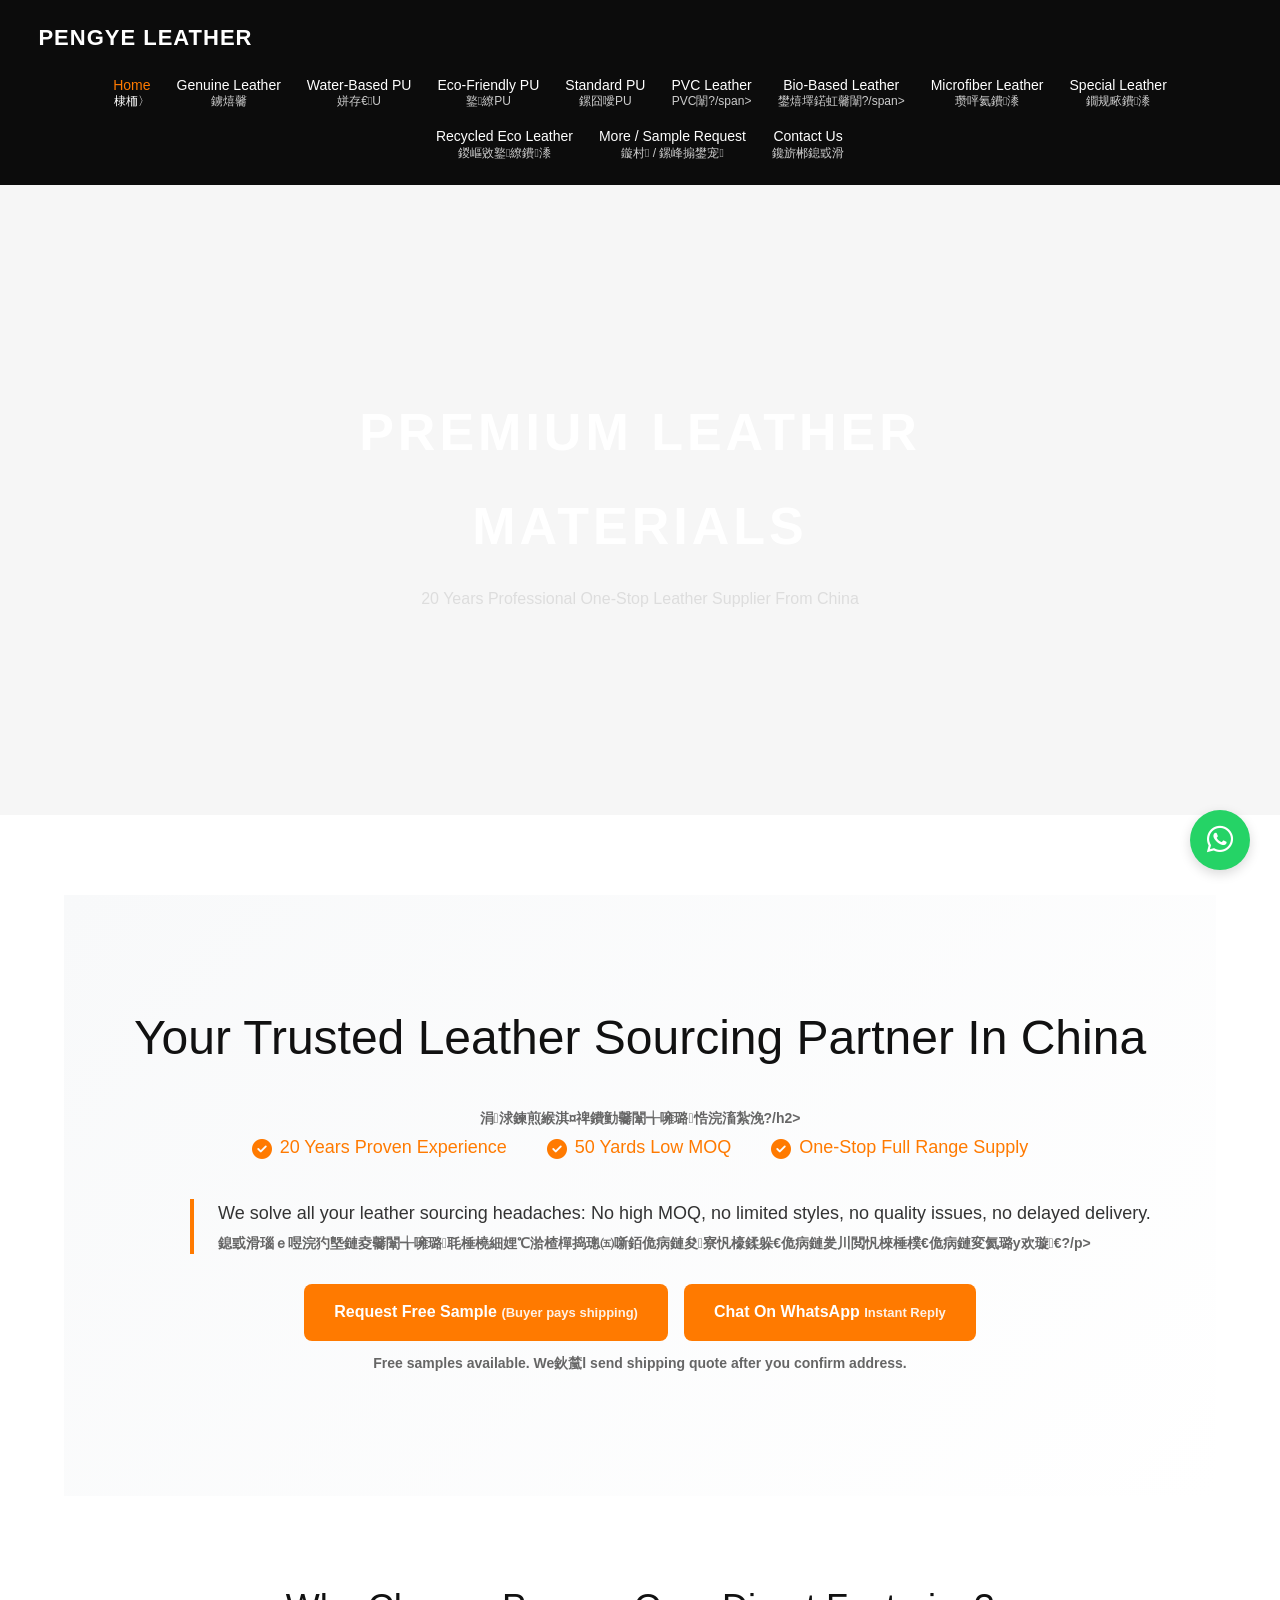
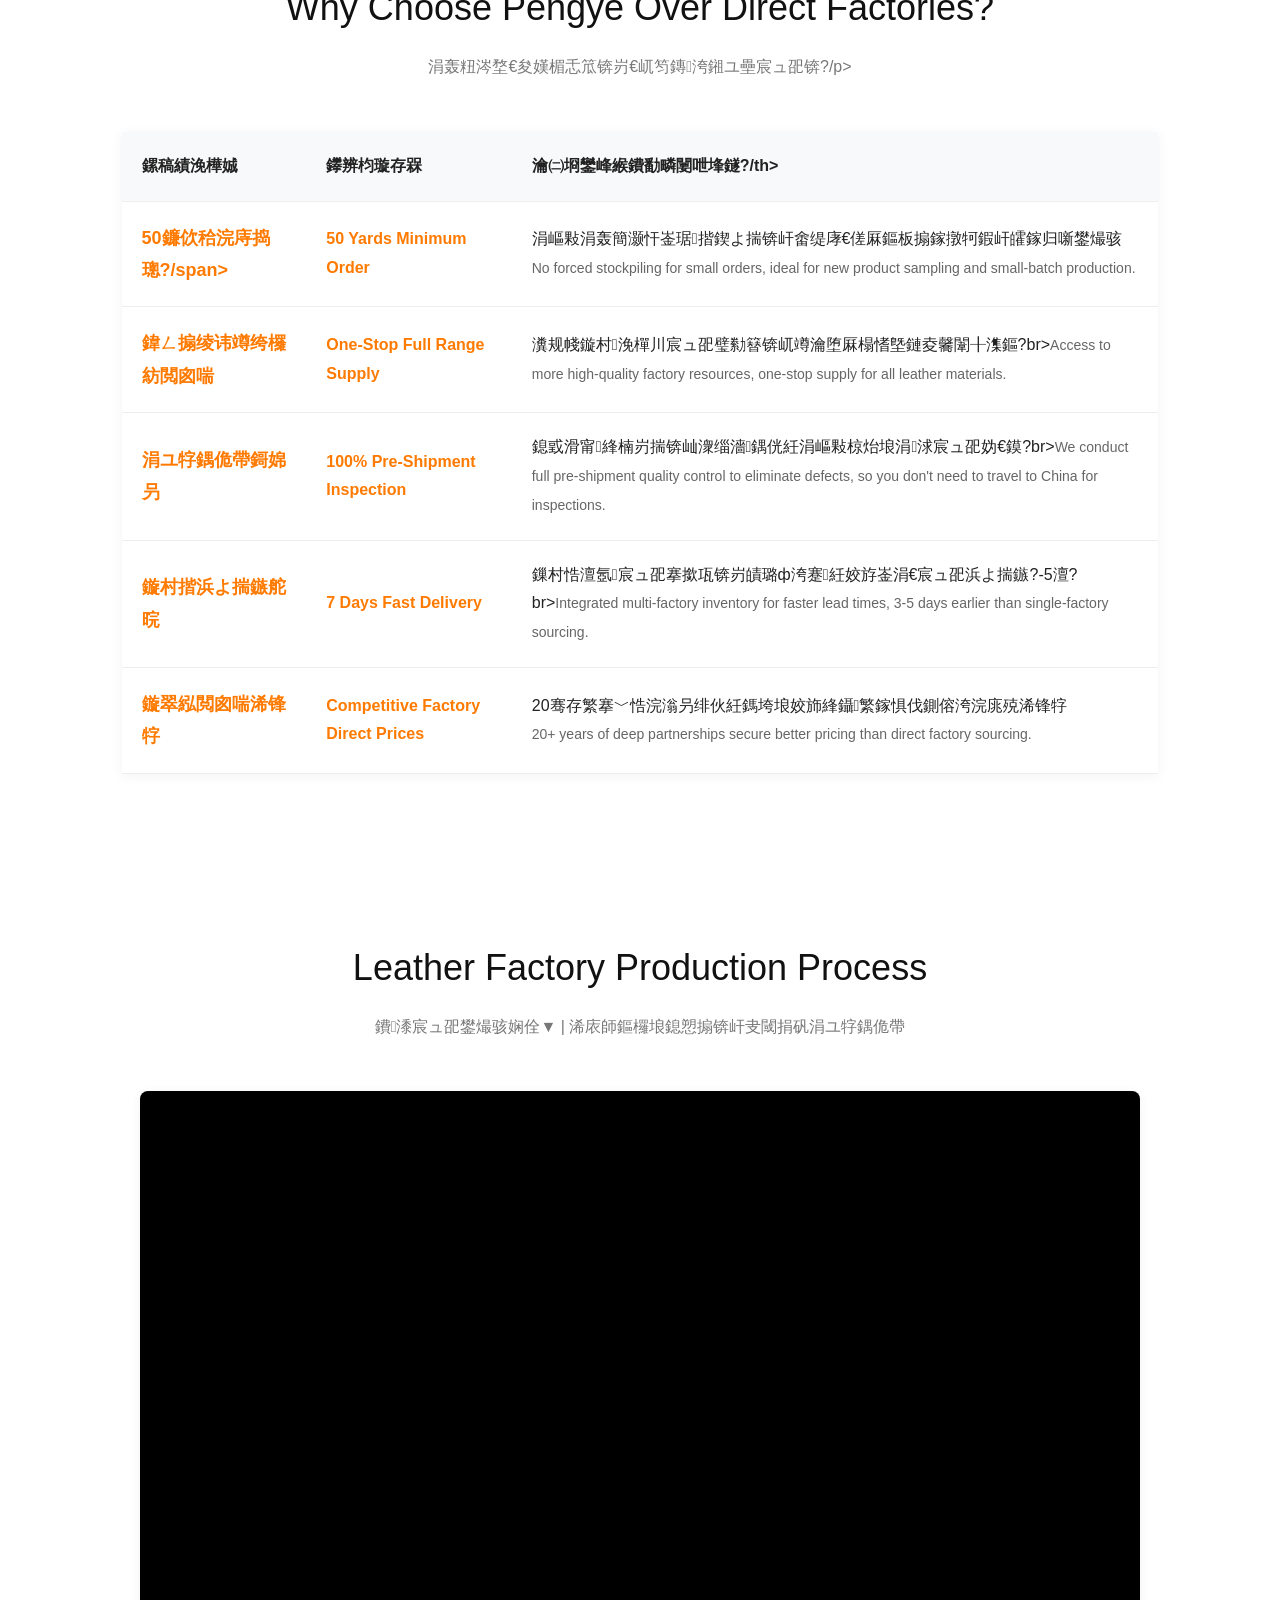
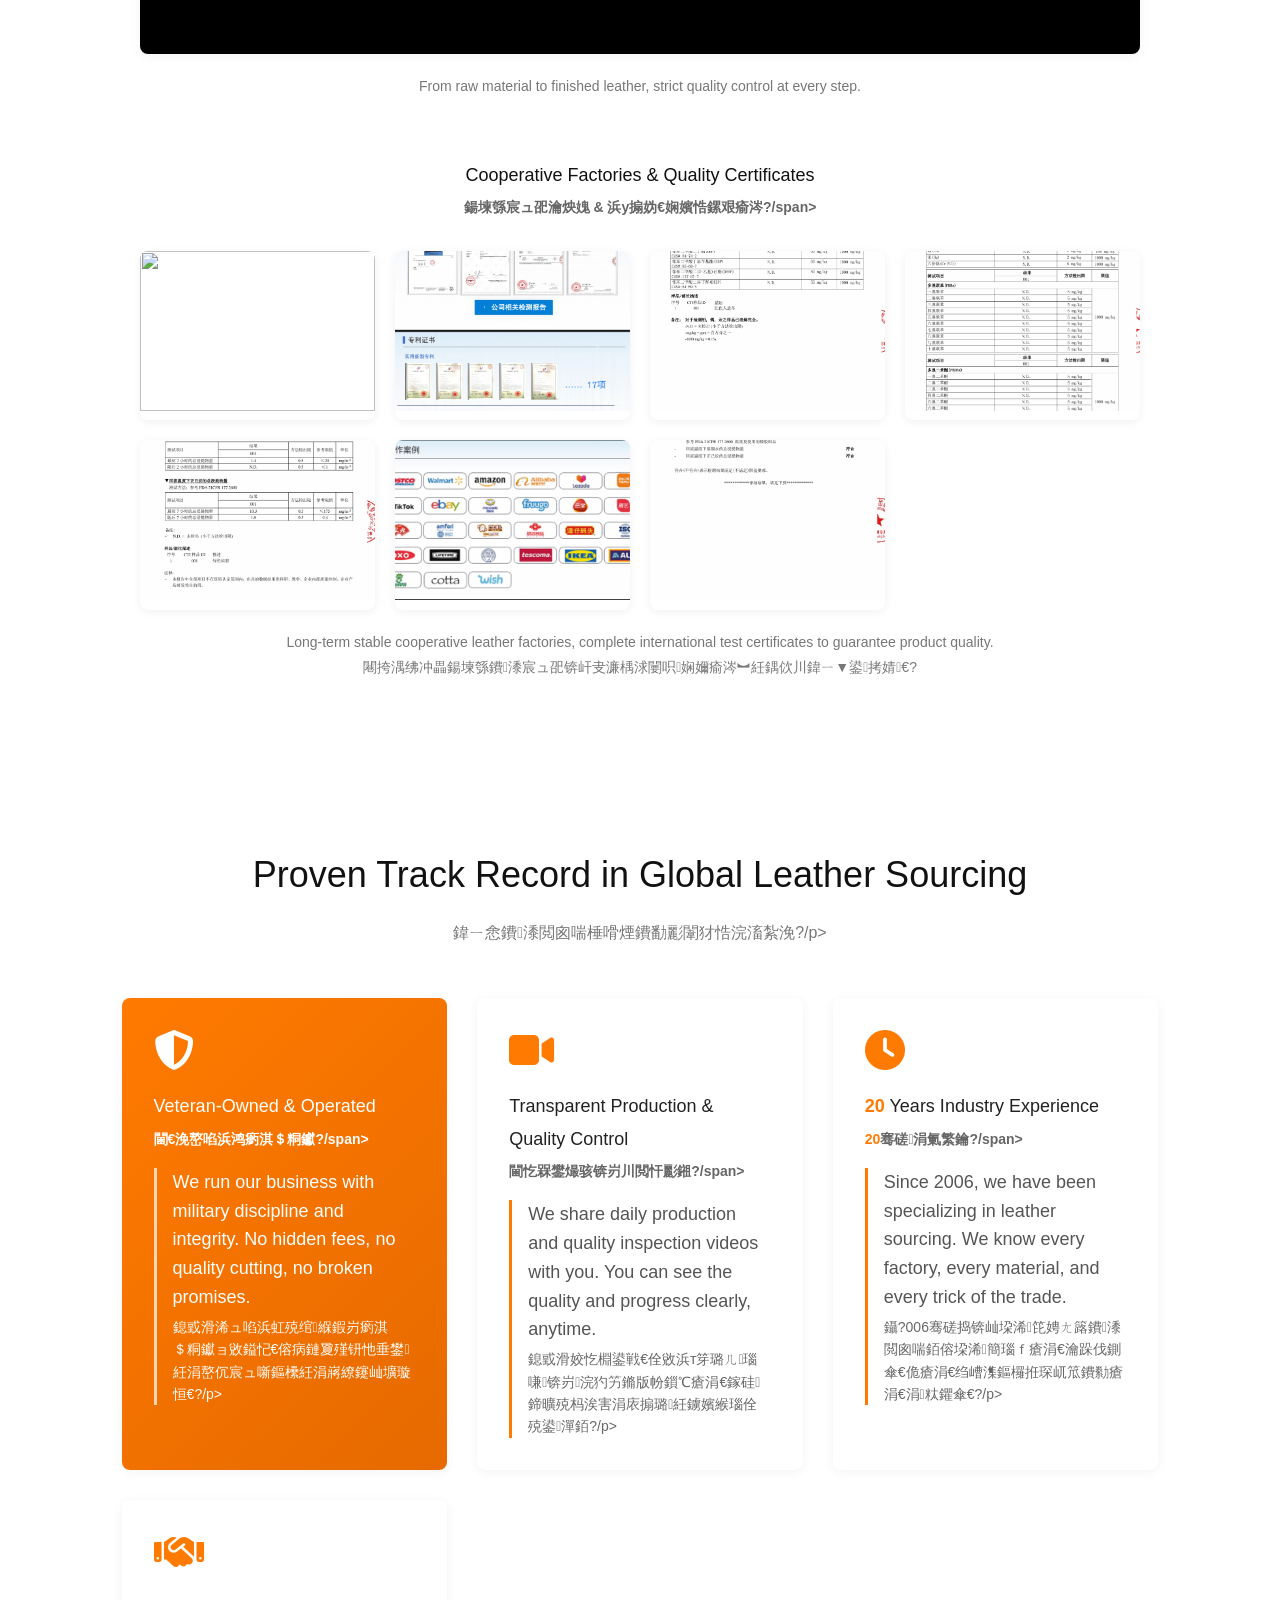
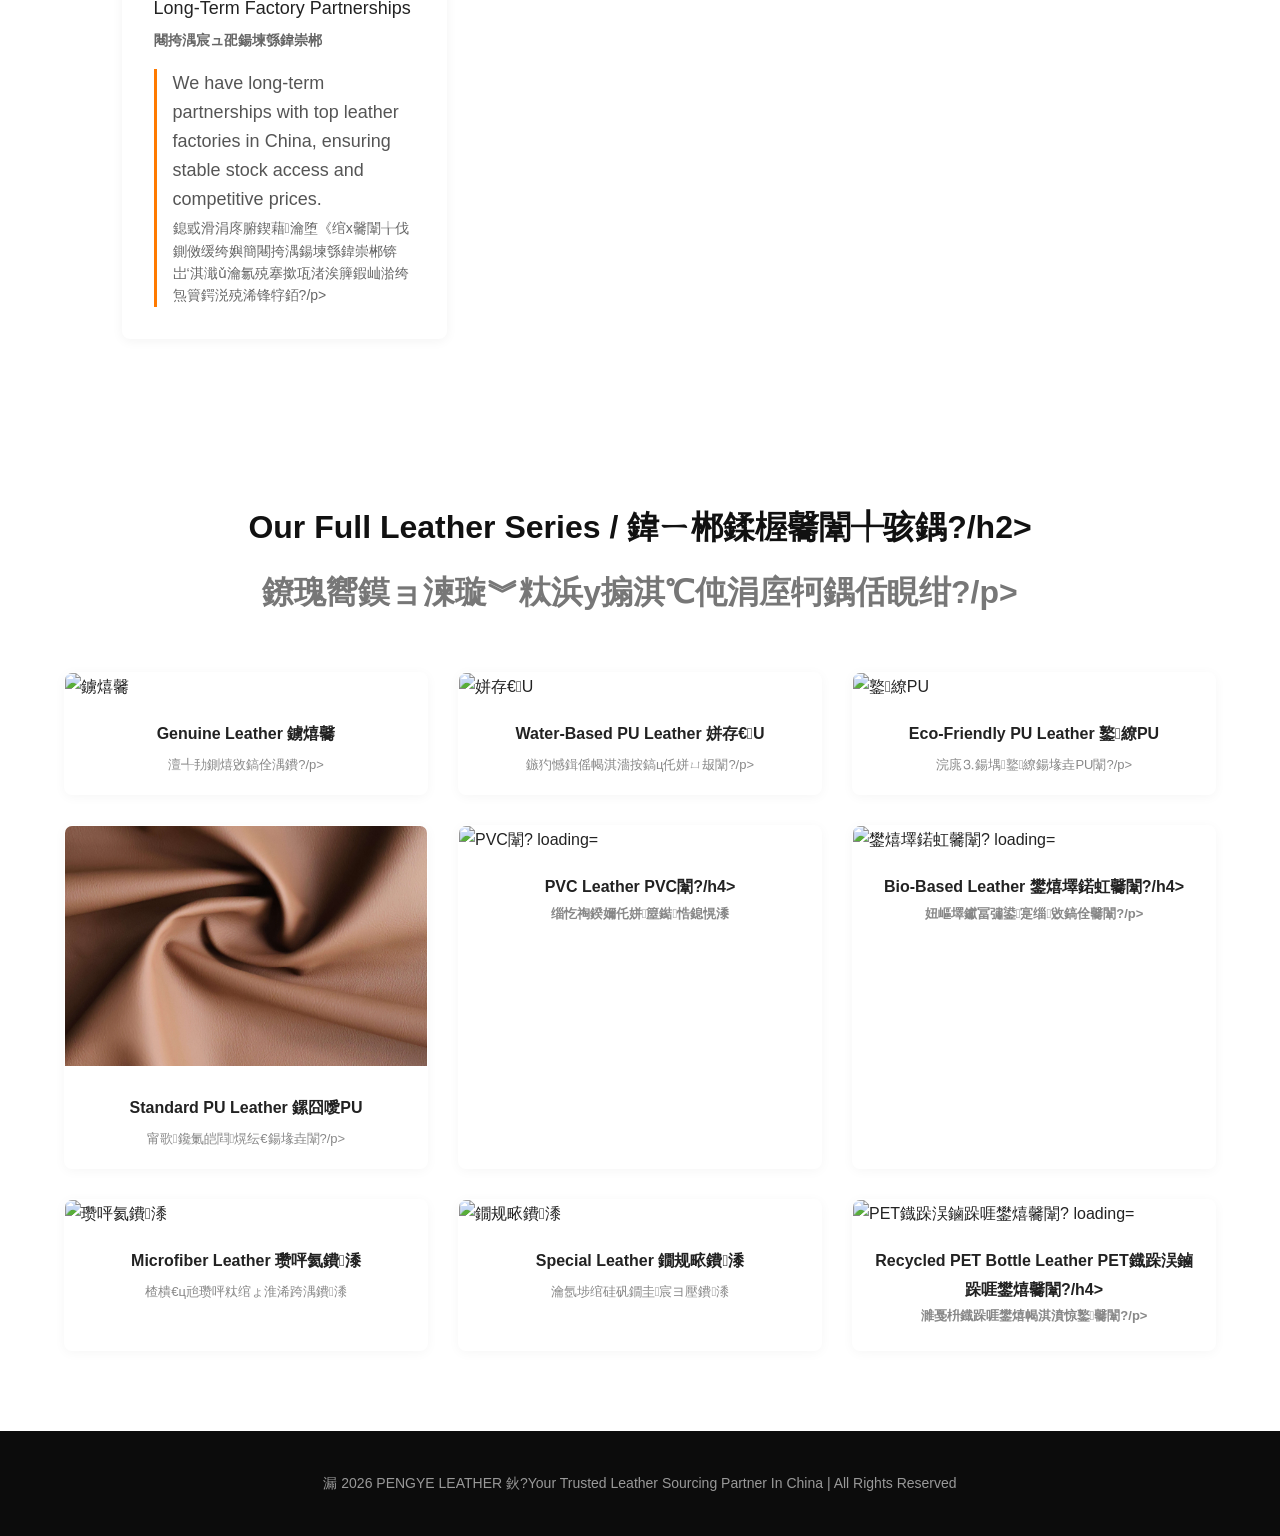
==== index.html @ 55a63643 "Add files via upload" ====
﻿<!DOCTYPE html>
<html lang="en">
<head>
    <meta charset="UTF-8">
    <meta name="viewport" content="width=device-width, initial-scale=1.0">
    <link rel="icon" href="/favicon.ico" type="image/x-icon">
    <link rel="shortcut icon" href="/favicon.ico" type="image/x-icon">
    <title>PENGYE LEATHER | Your Trusted Leather Sourcing Partner In China</title>
    <link rel="stylesheet" href="https://cdn.bootcdn.net/ajax/libs/font-awesome/6.4.0/css/all.min.css">
    <style>
        *{margin:0;padding:0;box-sizing:border-box;}
        body{font-family:'Montserrat',Arial,sans-serif;background:#f6f6f6;color:#222;line-height:1.8;}
        a{text-decoration:none;}

        /* 澶栬锤涓撳睘浼樺寲鏍峰紡 */
        .highlight {
            color: #FF7A00;
            font-weight: 700;
        }
        .section {
            padding: 80px 5%;
            background: #fff;
            margin-bottom: 2px;
        }
        .section-title {
            text-align: center;
            margin-bottom: 50px;
        }
        .section-title h2 {
            font-size: 36px;
            color: #111;
            margin-bottom: 12px;
        }
        .section-title p {
            color: #777;
            font-size: 16px;
        }
        .en-text {
            font-size: 18px;
            font-weight: 500;
            display: block;
            margin-bottom: 4px;
        }
        .zh-text {
            font-size: 14px;
            color: #666;
            display: block;
        }

        /* 鏉垮潡涓€锛氭牳蹇冧环鍊间富寮?*/
        .value-proposition {
            text-align: center;
            padding: 100px 5%;
            background: linear-gradient(135deg, #f8f9fa 0%, #fff 100%);
        }
        .value-proposition h1 {
            font-size: 48px;
            margin-bottom: 24px;
            color: #111;
        }
        .value-proposition .sub-title {
            display: flex;
            justify-content: center;
            gap: 40px;
            flex-wrap: wrap;
            margin-bottom: 32px;
            font-size: 20px;
            font-weight: 500;
        }
        .value-proposition .tag {
            display: flex;
            align-items: center;
            gap: 8px;
        }
        .value-proposition .quote {
            max-width: 900px;
            margin: 0 auto;
            font-size: 22px;
            color: #333;
            line-height: 1.6;
            border-left: 4px solid #FF7A00;
            padding-left: 24px;
            text-align: left;
            white-space: nowrap;
        }

        /* CTA 鎸夐挳 */
        .cta-wrapper {
            display: flex;
            flex-wrap: wrap;
            gap: 16px;
            justify-content: center;
            margin: 30px 0 10px 0;
        }
        .cta-btn {
            display: inline-block;
            padding: 14px 30px;
            border-radius: 8px;
            background: #FF7A00;
            color: #fff;
            font-weight: 600;
            font-size: 16px;
            text-align: center;
            min-width: 220px;
            transition: 0.2s;
        }
        .cta-btn small {
            font-size: 13px;
            opacity: 0.9;
        }
        .cta-btn:hover {
            background: #e66d00;
        }
        .cta-note {
            text-align: center;
            font-size: 14px;
            color: #666;
            margin-bottom: 20px;
        }

        /* 鏉垮潡浜岋細涓轰粈涔堥€夋嫨楣忎笟鑰屼笉鏄洿鎺ユ壘宸ュ巶 */
        .benefits-table {
            width: 100%;
            max-width: 1200px;
            margin: 0 auto;
            border-collapse: collapse;
            box-shadow: 0 2px 12px rgba(0,0,0,0.05);
        }
        .benefits-table th, .benefits-table td {
            padding: 20px;
            text-align: left;
            border-bottom: 1px solid #eee;
        }
        .benefits-table th {
            background: #f8f9fa;
            font-weight: 600;
            font-size: 16px;
        }
        .benefits-table tr:hover {
            background: #fafafa;
        }
        .benefits-table .benefit-item {
            font-size: 18px;
            font-weight: 600;
        }

        /* 鏉垮潡涓夛細涓昏惀浜у搧鍒楄〃 */
        .product-list {
            display: grid;
            grid-template-columns: repeat(auto-fit, minmax(250px, 1fr));
            gap: 24px;
            max-width: 1200px;
            margin: 0 auto;
        }
        .product-item {
            background: #fff;
            padding: 24px;
            border-radius: 8px;
            box-shadow: 0 2px 8px rgba(0,0,0,0.05);
            text-align: center;
            transition: 0.3s;
        }
        .product-item:hover {
            transform: translateY(-4px);
            box-shadow: 0 6px 16px rgba(0,0,0,0.08);
            border: 1px solid #FF7A00;
        }
        .product-item i {
            font-size: 36px;
            color: #FF7A00;
            margin-bottom: 16px;
        }

        /* 鏉垮潡鍥涳細淇′换鑳屼功鍗＄墖 */
        .trust-cards {
            display: grid;
            grid-template-columns: repeat(auto-fit, minmax(320px, 1fr));
            gap: 30px;
            max-width: 1200px;
            margin: 0 auto;
        }
        .trust-card {
            background: #fff;
            padding: 32px;
            border-radius: 8px;
            box-shadow: 0 2px 12px rgba(0,0,0,0.05);
            transition: 0.3s;
        }
        .trust-card:hover {
            transform: translateY(-4px);
        }
        .trust-card.featured {
            background: linear-gradient(135deg, #FF7A00 0%, #e66a00 100%);
            color: #fff;
        }
        .trust-card.featured .en-text,
        .trust-card.featured .zh-text {
            color: #fff;
        }
        .trust-card.featured .quote {
            color: rgba(255,255,255,0.9);
            border-left-color: rgba(255,255,255,0.7);
        }
        .trust-card h3 {
            font-size: 24px;
            margin-bottom: 16px;
        }
        .trust-card .quote {
            border-left: 3px solid #FF7A00;
            padding-left: 16px;
            margin-top: 16px;
            font-size: 16px;
            line-height: 1.6;
            color: #555;
        }
        .trust-card i {
            font-size: 40px;
            margin-bottom: 20px;
            color: #FF7A00;
        }
        .trust-card.featured i {
            color: #fff;
        }

        /* 澶撮儴瀵艰埅 */
        header{
            width:100%;
            background:#0c0c0c;
            padding:18px 3%;
            position:sticky;
            top:0;
            z-index:999;
        }
        .header-wrap{
            max-width:1400px;
            margin:0 auto;
            display:flex;
            justify-content:space-between;
            align-items:center;
            flex-wrap:wrap;
            gap:12px;
        }
        .logo{
            color:#fff;
            font-size:22px;
            letter-spacing:1px;
            font-weight:600;
            white-space:nowrap;
        }
        nav{
            display:flex;
            flex-wrap:wrap;
            gap:6px;
            justify-content:center;
        }
        nav a{
            padding:6px 10px;
            border-radius:4px;
            transition:0.3s;
            display:inline-flex;
            align-items:center;
            justify-content: center;
            flex-direction: column;
            line-height:1.3;
            white-space:nowrap;
        }
        nav a span{
            transition:0.2s;
        }
        nav a .en-nav{
            color:#fff;
            font-size: 14px;
            font-weight: 500;
        }
        nav a .zh-nav{
            color:#ccc;
            font-size: 12px;
        }
        nav a:hover .en-nav,
        nav a.active .en-nav{color:#FF7A00;}
        nav a:hover .zh-nav,
        nav a.active .zh-nav{color:#fff;}

        /* 杞挱 */
        .hero {
            width: 100%;
            height: 70vh;
            position: relative;
            overflow: hidden;
        }
        .hero.hidden {
            display: none;
        }
        .slide{
            width:100%;height:100%;
            position:absolute;
            background-size:cover;
            background-position:center;
            opacity:0;
            transition:opacity 1s;
        }
        .slide.active{opacity:1;}
        .hero-text{
            position:absolute;
            top:50%;left:50%;
            transform:translate(-50%,-50%);
            color:#fff;
            text-align:center;
            z-index:2;
        }
        .hero-text h1{font-size:52px;letter-spacing:4px;margin-bottom:12px;}
        .hero-text p{color:#ddd;}
        .dots{
            position:absolute;
            bottom:40px;left:50%;
            transform:translateX(-50%);
            display:flex;gap:10px;z-index:3;
        }
        .dot{
            width:10px;height:10px;
            border-radius:50%;
            background:rgba(255,255,255,0.35);
            cursor:pointer;
        }
        .dot.active{background:#FF7A00;transform:scale(1.1);}

        /* 閫氱敤鍐呭鍖哄潡 */
        .content-box{display:none;padding:80px 5%;background:#fff;}
        .content-box.show{display:block;}
        .title{text-align:center;margin-bottom:50px;}
        .title h2{font-size:32px;color:#111;}
        .title p{color:#777;margin-top:8px;}

        /* 棣栭〉浜у搧鍗＄墖缃戞牸 */
        .product-grid{
            display:grid;
            grid-template-columns:repeat(auto-fit,minmax(270px,1fr));
            gap:30px;
        }
        .product-card{
            background:#fff;border-radius:8px;
            overflow:hidden;box-shadow:0 2px 12px #0000000a;
            transition:0.3s;
            cursor:pointer;
            border:1px solid transparent;
        }
        .product-card:hover{transform:translateY(-6px);border-color:#FF7A00;box-shadow:0 8px 20px rgba(0,0,0,0.08);}
        .product-card img{width:100%;height:240px;object-fit:cover;}
        .product-info{padding:18px;text-align:center;}
        .product-info h4{font-size:16px;margin-bottom:4px;}
        .product-info p{font-size:13px;color:#888;}

        /* 璇︽儏椤?*/
        .detail-box{
            max-width:1200px;
            margin:0 auto;
            padding:0 5%;
        }
        .detail-main-card{
            background:#fff;
            border-radius:8px;
            box-shadow:0 2px 12px #0000000a;
            overflow:hidden;
            margin-bottom:40px;
        }
        .zoom-container{
            position:relative;
            width:100%;
            height:500px;
            overflow:hidden;
            cursor:zoom-in;
        }
        .zoom-main-img{
            width: 100% !important;
            height: 100% !important;
            object-fit: contain !important;
            display: block;
            transition:all 0.3s ease;
        }
        .zoom-preview{
            position:absolute;
            top:0;
            right:-520px;
            width:500px;
            height:500px;
            background:#fff;
            border:1px solid #eee;
            box-shadow:0 0 20px rgba(0,0,0,0.12);
            display:none;
            z-index:99;
            background-size:250% 250%;
            background-repeat:no-repeat;
            transition:all 0.3s ease;
        }
        .zoom-arrow{
            position:absolute;
            top:50%;
            transform:translateY(-50%);
            width:50px;
            height:50px;
            border-radius:50%;
            border:none;
            background:rgba(0,0,0,0.4);
            color:#fff;
            font-size:20px;
            cursor:pointer;
            z-index:5;
            transition:0.2s;
        }
        .zoom-arrow:hover{background:rgba(0,0,0,0.7);}
        .zoom-arrow-left{left:20px;}
        .zoom-arrow-right{right:20px;}
        .thumbnails{
            display:flex;
            gap:12px;
            padding:20px;
            overflow-x:auto;
            background:#f9f9f9;
        }
        .thumb-item{
            width:80px;
            height:80px;
            object-fit:cover;
            border-radius:4px;
            cursor:pointer;
            border:2px solid transparent;
            opacity:0.7;
            transition:0.2s;
            flex-shrink:0;
        }
        .thumb-item.active, .thumb-item:hover{
            border-color:#FF7A00;
            opacity:1;
        }
        .detail-text{
            padding:30px;
        }
        .detail-text h3{
            font-size:24px;
            color:#FF7A00;
            margin-bottom:20px;
        }
        .detail-text p{
            color:#555;
            margin-bottom:15px;
        }
        .split-tip{margin-top:25px;padding-top:20px;border-top:1px solid #eee;color:#444;}
        .en-tip{color:#666;font-size:14px;}
        .back-btn{
            display:inline-block;
            margin-top:30px;
            padding:12px 28px;
            background:#FF7A00;
            color:#fff;
            border-radius:4px;
            transition:0.3s;
            font-weight:500;
        }
        .back-btn:hover{background:#e66a00;}

        /* 鑱旂郴鎴戜滑 */
        .contact-inner{max-width:900px;margin:0 auto;}
        .contact-inner h2{
            font-size:32px;
            color:#FF7A00;
            margin-bottom:40px;
        }
        .contact-item{
            display:flex;
            align-items:center;
            margin:30px 0;
            font-size:20px;
        }
        .contact-item i{
            color:#FF7A00;
            font-size:28px;
            width:30px;
            margin-right:20px;
            text-align:center;
        }
        .contact-item a{color:#222;transition:0.2s;}
        .contact-item a:hover{color:#FF7A00;}

        /* 鎮诞鎸夐挳 */
        .wa-float{
            position:fixed;
            bottom:30px;right:30px;
            width:60px;height:60px;
            border-radius:50%;
            background:#25d366;
            color:#fff;
            font-size:30px;
            text-align:center;
            line-height:60px;
            z-index:99999;
            transition:0.3s;
            box-shadow:0 4px 12px rgba(0,0,0,0.15);
        }
        .wa-float:hover{
            background:#128c7e;
            transform:scale(1.1);
        }

        footer{
            background:#0c0c0c;
            color:#999;
            text-align:center;
            padding:40px 0;
            font-size:14px;
        }

        /* 鍝嶅簲寮?*/
        @media (max-width: 768px) {
            .value-proposition h1 {
                font-size: 32px;
            }
            .value-proposition .sub-title {
                flex-direction: column;
                gap: 16px;
                align-items: center;
            }
            .benefits-table {
                display: block;
                overflow-x: auto;
            }
            .trust-cards {
                grid-template-columns: 1fr;
            }
            .zoom-preview{display:none !important;}
            .zoom-container{height:360px;}
            .hero-text h1{font-size:32px;}
            .logo{font-size:20px;}
            .value-proposition .quote {
                white-space: normal;
                line-height: 1.5;
            }
        }

        /* 鍥剧墖寮圭獥鏀惧ぇ 鈥斺€?宸插崌绾э細甯﹀乏鍙崇澶村垏鎹?*/
        .img-popup {
          position: fixed;
          top: 0;
          left: 0;
          width: 100%;
          height: 100%;
          background: rgba(0, 0, 0, 0.95);
          z-index: 999999;
          display: none;
          align-items: center;
          justify-content: center;
          cursor: zoom-out;
        }
        .img-popup.show {
          display: flex;
        }
        .img-popup img {
          max-width: 90%;
          max-height: 90%;
          object-fit: contain;
          border-radius: 4px;
        }
        .img-popup .close-btn {
          position: absolute;
          top: 20px;
          right: 20px;
          width: 40px;
          height: 40px;
          background:rgba(255,255,255,0.2);
          color:#fff;
          border-radius:50%;
          display:flex;
          align-items:center;
          justify-content:center;
          font-size:20px;
          cursor:pointer;
          z-index: 10;
        }
        .popup-arrow {
          position: absolute;
          top: 50%;
          transform: translateY(-50%);
          width: 60px;
          height: 60px;
          border-radius: 50%;
          background: rgba(255,255,255,0.15);
          border: none;
          color: #fff;
          font-size: 24px;
          cursor: pointer;
          z-index: 10;
          transition: 0.2s;
        }
        .popup-arrow:hover {
          background: rgba(255,255,255,0.3);
        }
        .popup-prev { left: 40px; }
        .popup-next { right: 40px; }
    </style>
</head>
<body>
<header>
    <div class="header-wrap">
        <div class="logo">PENGYE LEATHER</div>
        <nav>
            <a href="javascript:;" class="nav-link active" data-page="home">
                <span class="en-nav">Home</span>
                <span class="zh-nav">棣栭〉</span>
            </a>
            <a href="javascript:;" class="nav-link" data-page="zhenpi">
                <span class="en-nav">Genuine Leather</span>
                <span class="zh-nav">鐪熺毊</span>
            </a>
            <a href="javascript:;" class="nav-link" data-page="shuixin">
                <span class="en-nav">Water-Based PU</span>
                <span class="zh-nav">姘存€U</span>
            </a>
            <a href="javascript:;" class="nav-link" data-page="huanbao">
                <span class="en-nav">Eco-Friendly PU</span>
                <span class="zh-nav">鐜繚PU</span>
            </a>
            <a href="javascript:;" class="nav-link" data-page="putongpu">
                <span class="en-nav">Standard PU</span>
                <span class="zh-nav">鏍囧噯PU</span>
            </a>
            <a href="javascript:;" class="nav-link" data-page="pvc">
                <span class="en-nav">PVC Leather</span>
                <span class="zh-nav">PVC闈?/span>
            </a>
            <a href="javascript:;" class="nav-link" data-page="shengwu">
                <span class="en-nav">Bio-Based Leather</span>
                <span class="zh-nav">鐢熺墿鍩虹毊闈?/span>
            </a>
            <a href="javascript:;" class="nav-link" data-page="chaoqian">
                <span class="en-nav">Microfiber Leather</span>
                <span class="zh-nav">瓒呯氦鐨潻</span>
            </a>
            <a href="javascript:;" class="nav-link" data-page="teshu">
                <span class="en-nav">Special Leather</span>
                <span class="zh-nav">鐗规畩鐨潻</span>
            </a>
            <a href="javascript:;" class="nav-link" data-page="recycled">
                <span class="en-nav">Recycled Eco Leather</span>
                <span class="zh-nav">鍐嶇敓鐜繚鐨潻</span>
            </a>
            <a href="javascript:;" class="nav-link" data-type="more">
    <span class="en-nav">More / Sample Request</span>
    <span class="zh-nav">鏇村 / 鏍峰搧鐢宠</span>
</a>
            <a href="javascript:;" class="nav-link" data-type="contact">
                <span class="en-nav">Contact Us</span>
                <span class="zh-nav">鑱旂郴鎴戜滑</span>
            </a>
        </nav>
    </div>
</header>

<!-- 杞挱鍥?-->
<section class="hero" id="hero">
    <div class="slide active" style="background-image:url('images/main-banner1.jpg')"></div>
    <div class="slide" style="background-image:url('images/main-banner2.jpg')"></div>
    <div class="slide" style="background-image:url('images/main-banner3.jpg')"></div>
    <div class="hero-text">
        <h1>PREMIUM LEATHER MATERIALS</h1>
        <p>20 Years Professional One-Stop Leather Supplier From China</p>
    </div>
    <div class="dots" id="dotBox"></div>
</section>

<!-- 棣栭〉浜у搧鍗＄墖 -->
<div class="content-box show" id="homeBox">
    <!-- 鏉垮潡涓€锛氭牳蹇冧环鍊间富寮?-->
    <div class="value-proposition">
        <h1 class="en-text">Your Trusted Leather Sourcing Partner In China</h1>
        <h2 class="zh-text">涓浗鍊煎緱淇¤禆鐨勭毊闈╅噰璐悎浣滀紮浼?/h2>
        
        <div class="sub-title">
            <div class="tag">
                <i class="fa-solid fa-check-circle highlight"></i>
                <span class="en-text highlight">20 Years Proven Experience</span>
            </div>
            <div class="tag">
                <i class="fa-solid fa-check-circle highlight"></i>
                <span class="en-text highlight">50 Yards Low MOQ</span>
            </div>
            <div class="tag">
                <i class="fa-solid fa-check-circle highlight"></i>
                <span class="en-text highlight">One-Stop Full Range Supply</span>
            </div>
        </div>
        
        <div class="quote">
            <p class="en-text">We solve all your leather sourcing headaches: No high MOQ, no limited styles, no quality issues, no delayed delivery.</p>
            <p class="zh-text">鎴戜滑瑙ｅ喅浣犳墍鏈夌毊闈╅噰璐毦棰橈細娌℃湁楂樿捣璁㈤噺銆佹病鏈夋寮忛檺鍒躲€佹病鏈夎川閲忛棶棰樸€佹病鏈変氦璐у欢璇€?/p>
        </div>

        <!-- 涓や釜琛屽姩鎸夐挳 -->
        <div class="cta-wrapper">
            <a href="javascript:openPage('more')" class="cta-btn">
    Request Free Sample <small>(Buyer pays shipping)</small>
</a>
            <a href="https://wa.me/8618948088736?text=Hi,%20I%20want%20to%20consult%20about%20leather%20products%20quotation." class="cta-btn" target="_blank">
                Chat On WhatsApp <small>Instant Reply</small>
            </a>
        </div>
        <p class="cta-note">Free samples available. We鈥檒l send shipping quote after you confirm address.</p>

    </div>

    <!-- 鏉垮潡浜岋細涓轰粈涔堥€夋嫨楣忎笟鑰屼笉鏄洿鎺ユ壘宸ュ巶 -->
    <div class="section">
        <div class="section-title">
            <h2 class="en-text">Why Choose Pengye Over Direct Factories?</h2>
            <p class="zh-text">涓轰粈涔堥€夋嫨楣忎笟锛岃€屼笉鏄洿鎺ユ壘宸ュ巶锛?/p>
        </div>
        
        <table class="benefits-table">
    <thead>
        <tr>
            <th>鏍稿績浼樺娍</th>
            <th>鑻辨枃璇存槑</th>
            <th>瀹㈡埛鑾峰緱鐨勫疄闄呭埄鐩?/th>
        </tr>
    </thead>
    <tbody>
        <tr>
            <td class="benefit-item"><span class="highlight">50鐮佽秴浣庤捣璁?/span></td>
            <td><span class="highlight">50 Yards Minimum Order</span></td>
            <td>涓嶇敤涓轰簡灏忓崟琚揩鍥よ揣锛屽畬缇庨€傞厤鏂板搧鎵撴牱鍜屽皬鎵归噺鐢熶骇<br><span class="en-tip">No forced stockpiling for small orders, ideal for new product sampling and small-batch production.</span></td>
        </tr>
        <tr>
            <td class="benefit-item"><span class="highlight">鍏ㄥ搧绫讳竴绔欏紡閲囪喘</span></td>
            <td><span class="highlight">One-Stop Full Range Supply</span></td>
            <td>瀵规帴鏇村浼樿川宸ュ巶璧勬簮锛屼竴瀹堕厤榻愭墍鏈夌毊闈╂潗鏂?br><span class="en-tip">Access to more high-quality factory resources, one-stop supply for all leather materials.</span></td>
        </tr>
        <tr>
            <td class="benefit-item"><span class="highlight">涓ユ牸鍝佹帶鎶婂叧</span></td>
            <td><span class="highlight">100% Pre-Shipment Inspection</span></td>
            <td>鎴戜滑甯綘楠岃揣锛屾潨缁濇鍝侊紝涓嶇敤椋炲埌涓浗宸ュ巶妫€鏌?br><span class="en-tip">We conduct full pre-shipment quality control to eliminate defects, so you don't need to travel to China for inspections.</span></td>
        </tr>
        <tr>
            <td class="benefit-item"><span class="highlight">鏇村揩浜よ揣鏃舵晥</span></td>
            <td><span class="highlight">7 Days Fast Delivery</span></td>
            <td>鏁村悎澶氬宸ュ巶搴撳瓨锛岃皟璐ф洿蹇紝姣斿崟涓€宸ュ巶浜よ揣鏃?-5澶?br><span class="en-tip">Integrated multi-factory inventory for faster lead times, 3-5 days earlier than single-factory sourcing.</span></td>
        </tr>
        <tr>
            <td class="benefit-item"><span class="highlight">鏇翠紭閲囪喘浠锋牸</span></td>
            <td><span class="highlight">Competitive Factory Direct Prices</span></td>
            <td>20骞存繁搴﹀悎浣滃叧绯伙紝鎷垮埌姣斾綘鑷繁鎵惧伐鍘傛洿浣庣殑浠锋牸<br><span class="en-tip">20+ years of deep partnerships secure better pricing than direct factory sourcing.</span></td>
        </tr>
    </tbody>
</table>
    </div>

<!-- ===================== 宸ュ巶瑙嗛锛堟捣澶栨祦鐣呮挱鏀?+ 缃戠珯椋庢牸缁熶竴锛?===================== -->
<div class="section">
    <div class="section-title">
        <h2 class="en-text">Leather Factory Production Process</h2>
        <p class="zh-text">鐨潻宸ュ巶鐢熶骇娴佺▼ | 浠庡師鏂欏埌鎴愬搧锛屽叏閾捐矾涓ユ牸鍝佹帶</p>
    </div>

    <div style="max-width:1000px; margin:0 auto;">
        <div style="position:relative; padding-bottom:56.25%; height:0; overflow:hidden; border-radius:8px; background:#000; box-shadow:0 2px 12px rgba(0,0,0,0.05);">
            <iframe 
            style="position:absolute; top:0; left:0; width:100%; height:100%; border:0;"
            src="https://www.youtube.com/embed/uk7nA6CllKc?rel=0&modestbranding=1&controls=1&playsinline=1"
            frameborder="0"
            allow="accelerometer; autoplay; clipboard-write; encrypted-media; gyroscope; picture-in-picture; web-share"
            allowfullscreen>
            </iframe>
        </div>
        <p style="text-align:center; margin-top:20px; color:#777; font-size:14px;">
            From raw material to finished leather, strict quality control at every step.
        </p>

        <!-- 鏂板锛氬悎浣滃伐鍘?& 浜у搧鍚堟牸璇佷功灞曠ず a1-a7.jpg -->
        <div style="margin-top:60px;">
            <h3 style="text-align:center; font-size:24px; margin-bottom:30px; color:#111;">
                <span class="en-text">Cooperative Factories & Quality Certificates</span>
                <span class="zh-text">鍚堜綔宸ュ巶瀹炴媿 & 浜у搧妫€娴嬪悎鏍艰瘉涔?/span>
            </h3>
            <div style="display:grid; grid-template-columns:repeat(auto-fit, minmax(200px,1fr)); gap:20px;">
                <div style="background:#fff; border-radius:8px; overflow:hidden; box-shadow:0 2px 10px rgba(0,0,0,0.06);">
                    <img src="images/a1.jpg" style="width:100%; height:160px; object-fit:cover;" loading="lazy">
                </div>
                <div style="background:#fff; border-radius:8px; overflow:hidden; box-shadow:0 2px 10px rgba(0,0,0,0.06);">
                    <img src="images/a2.jpg" style="width:100%; height:160px; object-fit:cover;" loading="lazy">
                </div>
                <div style="background:#fff; border-radius:8px; overflow:hidden; box-shadow:0 2px 10px rgba(0,0,0,0.06);">
                    <img src="images/a3.jpg" style="width:100%; height:160px; object-fit:cover;" loading="lazy">
                </div>
                <div style="background:#fff; border-radius:8px; overflow:hidden; box-shadow:0 2px 10px rgba(0,0,0,0.06);">
                    <img src="images/a4.jpg" style="width:100%; height:160px; object-fit:cover;" loading="lazy">
                </div>
                <div style="background:#fff; border-radius:8px; overflow:hidden; box-shadow:0 2px 10px rgba(0,0,0,0.06);">
                    <img src="images/a5.jpg" style="width:100%; height:160px; object-fit:cover;" loading="lazy">
                </div>
                <div style="background:#fff; border-radius:8px; overflow:hidden; box-shadow:0 2px 10px rgba(0,0,0,0.06);">
                    <img src="images/a6.jpg" style="width:100%; height:160px; object-fit:cover;" loading="lazy">
                </div>
                <div style="background:#fff; border-radius:8px; overflow:hidden; box-shadow:0 2px 10px rgba(0,0,0,0.06);">
                    <img src="images/a7.jpg" style="width:100%; height:160px; object-fit:cover;" loading="lazy">
                </div>
            </div>
            <p style="text-align:center; margin-top:20px; color:#777; font-size:14px;">
                Long-term stable cooperative leather factories, complete international test certificates to guarantee product quality.
                <br>闀挎湡绋冲畾鍚堜綔鐨潻宸ュ巶锛屽叏濂楀浗闄呮娴嬭瘉涔︼紝鍝佽川鍏ㄧ▼鍙拷婧€?            </p>
        </div>
    </div>
</div>
    
    <!-- 鏉垮潡鍥涳細20骞磋涓氫俊浠昏儗涔?-->
    <div class="section">
        <div class="section-title">
            <h2 class="en-text">Proven Track Record in Global Leather Sourcing</h2>
            <p class="zh-text">鍏ㄧ悆鐨潻閲囪喘棰嗗煙鐨勫彲闈犲悎浣滀紮浼?/p>
        </div>
        
        <div class="trust-cards">
            <div class="trust-card featured">
                <i class="fa-solid fa-shield-halved"></i>
                <h3>
                    <span class="en-text">Veteran-Owned & Operated</span>
                    <span class="zh-text">閫€浼嶅啗浜鸿瘹淇＄粡钀?/span>
                </h3>
                <div class="quote">
                    <p class="en-text">We run our business with military discipline and integrity. No hidden fees, no quality cutting, no broken promises.</p>
                    <p class="zh-text">鎴戜滑浠ュ啗浜虹殑绾緥鍜岃瘹淇＄粡钀ョ敓鎰忋€傛病鏈夐殣钘忚垂鐢紝涓嶅伔宸ュ噺鏂欙紝涓嶈繚鑳屾壙璇恒€?/p>
                </div>
            </div>
            
            <div class="trust-card">
                <i class="fa-solid fa-video highlight"></i>
                <h3>
                    <span class="en-text">Transparent Production & Quality Control</span>
                    <span class="zh-text">閫忔槑鐢熶骇锛岃川閲忓彲鎺?/span>
                </h3>
                <div class="quote">
                    <p class="en-text">We share daily production and quality inspection videos with you. You can see the quality and progress clearly, anytime.</p>
                    <p class="zh-text">鎴戜滑姣忔棩鍙戦€佺敓浜т笌璐ㄦ瑙嗛锛岃浣犳竻鏅版帉鎻℃瘡涓€鎵硅鍗曠殑杩涘害涓庡搧璐紝鐪嬪緱瑙佺殑鍙潬銆?/p>
                </div>
            </div>
            
            <div class="trust-card">
                <i class="fa-solid fa-clock highlight"></i>
                <h3>
                    <span class="en-text"><span class="highlight">20</span> Years Industry Experience</span>
                    <span class="zh-text"><span class="highlight">20</span>骞磋涓氭繁鑰?/span>
                </h3>
                <div class="quote">
                    <p class="en-text">Since 2006, we have been specializing in leather sourcing. We know every factory, every material, and every trick of the trade.</p>
                    <p class="zh-text">鑷?006骞磋捣锛屾垜浠笓娉ㄤ簬鐨潻閲囪喘銆傛垜浠簡瑙ｆ瘡涓€瀹跺伐鍘傘€佹瘡涓€绉嶆潗鏂欏拰琛屼笟鐨勬瘡涓€涓粏鑺傘€?/p>
                </div>
            </div>
            
            <div class="trust-card">
                <i class="fa-solid fa-handshake highlight"></i>
                <h3>
                    <span class="en-text">Long-Term Factory Partnerships</span>
                    <span class="zh-text">闀挎湡宸ュ巶鍚堜綔鍏崇郴</span>
                </h3>
                <div class="quote">
                    <p class="en-text">We have long-term partnerships with top leather factories in China, ensuring stable stock access and competitive prices.</p>
                    <p class="zh-text">鎴戜滑涓庝腑鍥藉瀹堕《绾х毊闈╁伐鍘傚缓绔嬩簡闀挎湡鍚堜綔鍏崇郴锛岀‘淇濈ǔ瀹氱殑搴撳瓨渚涘簲鍜屾湁绔炰簤鍔涚殑浠锋牸銆?/p>
                </div>
            </div>
        </div>
    </div>

    <!-- 鍘熸湁浜у搧绯诲垪灞曠ず -->
    <div class="title" style="margin-top: 80px;">
        <h2>Our Full Leather Series / 鍏ㄧ郴鍒楃毊闈╀骇鍝?/h2>
        <p>鐐瑰嚮鏌ョ湅璇︾粏浜у搧淇℃伅涓庢牱鍝佸睍绀?/p>
    </div>
    <div class="product-grid">
        <div class="product-card" onclick="openPage('zhenpi')">
            <img src="images/zhenpi.jpg" alt="鐪熺毊" loading="lazy">
            <div class="product-info">
                <h4>Genuine Leather 鐪熺毊</h4>
                <p>澶╃劧鍘熺敓鎬佺湡鐨?/p>
            </div>
        </div>
        <div class="product-card" onclick="openPage('shuixin')">
            <img src="images/shuixin.jpg" alt="姘存€U" loading="lazy">
            <div class="product-info">
                <h4>Water-Based PU Leather 姘存€U</h4>
                <p>鏃犳憾鍓傜幆淇濇按鎬ц仛姘ㄩ叝闈?/p>
            </div>
        </div>
        <div class="product-card" onclick="openPage('huanbao')">
            <img src="images/huanbaoq.jpg" alt="鐜繚PU" loading="lazy">
            <div class="product-info">
                <h4>Eco-Friendly PU Leather 鐜繚PU</h4>
                <p>浣庣⒊鍚堣鐜繚鍚堟垚PU闈?/p>
            </div>
        </div>
        <div class="product-card" onclick="openPage('putongpu')">
            <img src="images/main-banner5.jpg" alt="鏍囧噯PU" loading="lazy">
            <div class="product-info">
                <h4>Standard PU Leather 鏍囧噯PU</h4>
                <p>甯歌鑱氭皑閰熀纭€鍚堟垚闈?/p>
            </div>
        </div>
        <div class="product-card" onclick="openPage('pvc')">
            <img src="images/pvc.jpg" alt="PVC闈? loading="lazy">
            <div class="product-info">
                <h4>PVC Leather PVC闈?/h4>
                <p>缁忔祹鍨嬭仛姘箼鐑悎鎴愰潻</p>
            </div>
        </div>
        <div class="product-card" onclick="openPage('shengwu')">
            <img src="images/shengwu.jpg" alt="鐢熺墿鍩虹毊闈? loading="lazy">
            <div class="product-info">
                <h4>Bio-Based Leather 鐢熺墿鍩虹毊闈?/h4>
                <p>妞嶇墿钀冨彇鍙寔缁敓鎬佺毊闈?/p>
            </div>
        </div>
        <div class="product-card" onclick="openPage('chaoqian')">
            <img src="images/chaoqian.jpg" alt="瓒呯氦鐨潻" loading="lazy">
            <div class="product-info">
                <h4>Microfiber Leather 瓒呯氦鐨潻</h4>
                <p>楂樻€ц兘瓒呯粏绾ょ淮浠跨湡鐨潻</p>
            </div>
        </div>
        <div class="product-card" onclick="openPage('teshu')">
            <img src="images/teshu.jpg" alt="鐗规畩鐨潻" loading="lazy">
            <div class="product-info">
                <h4>Special Leather 鐗规畩鐨潻</h4>
                <p>瀹氬埗绾硅矾鐗圭宸ヨ壓鐨潻</p>
            </div>
        </div>
        <div class="product-card" onclick="openPage('recycled')">
            <img src="images/huanbaopu.jpg" alt="PET鐡跺洖鏀跺啀鐢熺毊闈? loading="lazy">
            <div class="product-info">
                <h4>Recycled PET Bottle Leather PET鐡跺洖鏀跺啀鐢熺毊闈?/h4>
                <p>濉戞枡鐡跺啀鐢熺幆淇濆惊鐜毊闈?/p>
            </div>
        </div>
    </div>
</div>

<!-- 鐜繚PU 璇︽儏 -->
<div class="content-box" id="huanbaoBox">
    <div class="detail-box">
        <div class="title">
            <h2>Eco-Friendly PU Leather / 鐜繚PU鐨潻</h2>
        </div>
        <div class="detail-main-card">
            <div class="zoom-container" id="zoomHuanbao">
                <img src="" class="zoom-main-img" id="imgHuanbao" alt="鐜繚PU鐨潻" loading="lazy">
                <div class="zoom-preview"></div>
                <button class="zoom-arrow zoom-arrow-left" onclick="switchImg('huanbao',-1)"><i class="fa fa-chevron-left"></i></button>
                <button class="zoom-arrow zoom-arrow-right" onclick="switchImg('huanbao',1)"><i class="fa fa-chevron-right"></i></button>
            </div>
            <div class="thumbnails" id="thumbHuanbao"></div>
            <div class="detail-text">
                <h3>鐜繚 PU 鐨潻 Eco-Friendly PU Leather</h3>
                <p>鐜繚 PU 鐨潻鏄鍚堜綆纰冲悎瑙勬爣鍑嗙殑鍚堟垚 PU 闈╋紝閲囩敤鐜繚鍨嬫爲鑴備笌鍔╁墏鐢熶骇锛岀⒊瓒宠抗鏄捐憲浣庝簬甯歌 PU銆傚叾鐢熶骇杩囩▼涓ユ牸绠℃帶鏈夊鐗╄川鎺掓斁锛屾弧瓒虫鐩?REACH 绛夊浗闄呯幆淇濇硶瑙勮姹傦紝鍙敤浜庡鐜繚鎸囨爣瑕佹眰杈冮珮鐨勯瀷绫讳笌瀹跺叿浜у搧銆傚師鏂欎互鏀规€ц仛姘ㄩ叝鏍戣剛涓轰富锛屾惌閰嶇幆淇濆瀷鍔╁墏锛屽叿澶囩ǔ瀹氱殑鐗╃悊鎬ц兘涓庤€愬€欐€с€傞壌鍒彲閫氳繃鏌ョ湅鐜繚妫€娴嬫姤鍛娿€佺噧鐑ф棤鍒烘縺鎬ф皵鍛炽€佽〃闈㈡棤鏈夊娑傚眰鏋愬嚭绛夋柟寮忓疄鐜般€傛棩甯稿吇鎶ゅ悓甯歌 PU锛岄伩鍏嶅己閰稿己纰辨竻娲佸墏銆?/p>
                <p class="en-tip">English锛欵co-friendly PU leather is a low-carbon compliant synthetic PU leather, produced with eco-friendly resins and additives, resulting in a significantly lower carbon footprint than standard PU. Its manufacturing strictly controls harmful substance emissions, meeting international environmental regulations like EU REACH, making it suitable for footwear and furniture with high environmental requirements. Made from modified polyurethane resin with eco-friendly additives, it offers stable physical properties and weather resistance. It can be verified via environmental test reports, lack of irritating odors when burned, and no harmful coating leaching. Daily care is similar to standard PU; avoid strong acid/alkaline cleaners.</p>
                <p class="split-tip">鑻ヤ笂杩扮毊闈╅兘娌℃湁浣犳弧鎰忕殑锛屽彲浠ヨ仈绯绘垜浠繘琛屽畾鍒讹紝鎵€灞曠ず鐨勪骇鍝佸彧鏄竴灏忛儴鍒嗐€?/p>
                <p class="en-tip">English锛欼f none of the above leathers satisfy you, you can contact us for customization. The displayed products are only a small part of our products.</p>
                <a href="javascript:backHome()" class="back-btn">杩斿洖棣栭〉</a>
            </div>
        </div>
    </div>
</div>

<!-- 鐪熺毊 -->
<div class="content-box" id="zhenpiBox">
    <div class="detail-box">
        <div class="title">
            <h2>Genuine Leather / 鐪熺毊璇︽儏</h2>
        </div>
        <div class="detail-main-card">
            <div class="zoom-container" id="zoomZhenpi">
                <img src="" class="zoom-main-img" id="imgZhenpi" alt="鐪熺毊" loading="lazy">
                <div class="zoom-preview"></div>
                <button class="zoom-arrow zoom-arrow-left" onclick="switchImg('zhenpi',-1)"><i class="fa fa-chevron-left"></i></button>
                <button class="zoom-arrow zoom-arrow-right" onclick="switchImg('zhenpi',1)"><i class="fa fa-chevron-right"></i></button>
            </div>
            <div class="thumbnails" id="thumbZhenpi"></div>
            <div class="detail-text">
                <h3>鐪熺毊 Genuine Leather</h3>
                <p>鐪熺毊鏄姩鐗╄〃鐨粡鍔犲伐鍒舵垚鐨勫ぉ鐒剁毊闈╋紝鍖哄埆浜庝汉閫犲悎鎴愭潗鏂欍€傛牴鎹交宸ヨ涓氭爣鍑嗭紝闈㈠眰鏉愭枡90%浠ヤ笂浣跨敤澶村眰鐨潻鏂瑰彲鏍囨敞 鈥滅湡鐨€濄€傚叾鍘熸枡涓昏鏉ユ簮浜庣墰鐨€佺緤鐨€佺尓鐨紝閴村埆鍙€氳繃瑙傚療澶╃劧姣涘瓟绾圭悊銆佽Е鎽告煍杞脊鎬с€佸梾闂诲姩鐗╃毊姣涙皵鍛崇瓑鏂规硶瀹炵幇銆傛棩甯稿吇鎶ら渶閬垮厤楂樻俯涓庡寲瀛﹁瘯鍓傦紝淇濇寔閫氶闃叉疆銆?/p>
                <p class="en-tip">English锛欸enuine leather is natural leather made from processed animal hides, distinct from man-made synthetic materials. Per light industry standards, only leather with 鈮?0% top-grain leather in the surface layer may be labeled "genuine leather". Raw materials mainly come from cowhide, sheepskin, and pigskin. It can be identified by observing natural pore patterns, touching for softness and elasticity, and smelling for the characteristic animal hide scent. Daily care requires avoiding high temperatures and harsh chemicals, and keeping it ventilated and moisture-proof.</p>
                <p class="split-tip">鑻ヤ笂杩扮毊闈╅兘娌℃湁浣犳弧鎰忕殑锛屽彲浠ヨ仈绯绘垜浠繘琛屽畾鍒讹紝鎵€灞曠ず鐨勪骇鍝佸彧鏄竴灏忛儴鍒嗐€?/p>
                <p class="en-tip">English锛欼f none of the above leathers satisfy you, you can contact us for customization. The displayed products are only a small part of our products.</p>
                <a href="javascript:backHome()" class="back-btn">杩斿洖棣栭〉</a>
            </div>
        </div>
    </div>
</div>

<!-- 姘存€U -->
<div class="content-box" id="shuixinBox">
    <div class="detail-box">
        <div class="title">
            <h2>Water-Based PU Leather / 姘存€U鐨潻</h2>
        </div>
        <div class="detail-main-card">
            <div class="zoom-container" id="zoomShuixin">
                <img src="" class="zoom-main-img" id="imgShuixin" alt="姘存€U鐨潻" loading="lazy">
                <div class="zoom-preview"></div>
                <button class="zoom-arrow zoom-arrow-left" onclick="switchImg('shuixin',-1)"><i class="fa fa-chevron-left"></i></button>
                <button class="zoom-arrow zoom-arrow-right" onclick="switchImg('shuixin',1)"><i class="fa fa-chevron-right"></i></button>
            </div>
            <div class="thumbnails" id="thumbShuixin"></div>
            <div class="detail-text">
                <h3>姘存€?PU 鐨潻 Water-Based PU Leather</h3>
                <p>姘存€?PU 鐨潻鏄互姘翠负浠嬭川銆佹棤婧跺墏娣诲姞鐨勭幆淇濆瀷鑱氭皑閰悎鎴愰潻锛屽尯鍒簬浼犵粺婧跺墏鍨?PU銆傚叾鐢熶骇杩囩▼浣?VOC 鎺掓斁锛屾棤鏈夋瘨婧跺墏娈嬬暀锛屽浜轰綋涓庣幆澧冨弸濂姐€傚師鏂欎互姘存€ц仛姘ㄩ叝鏍戣剛涓哄熀鏂欙紝閫氳繃婀挎硶鎴愯啘宸ヨ壓鍒舵垚锛屽叿澶囪壇濂界殑鑰愬埉鎬т笌閫忔皵鎬с€傞壌鍒彲閫氳繃鏃犲埡婵€鎬ф皵鍛炽€佺噧鐑ф棤鍒洪蓟榛戠儫銆佹墜鎰熸俯娑︿笉绮樻墜绛夋柟寮忓尯鍒嗐€傛棩甯稿吇鎶ゅ彲鐩存帴鐢ㄦ箍甯冩摝鎷紝閬垮厤闀挎椂闂存蹈娉′笌鏆存檼銆?/p>
                <p class="en-tip">English锛歐ater-based PU leather is an eco-friendly polyurethane synthetic leather using water as the medium with no added solvents, different from traditional solvent-based PU. Its production process features low VOC emissions and no toxic solvent residues, making it safe for humans and the environment. Made from water-based polyurethane resin via wet film-forming technology, it offers good scratch resistance and breathability. It can be identified by its lack of irritating odors, no pungent black smoke when burned, and a smooth, non-sticky feel. Daily care allows direct wiping with a damp cloth; avoid prolonged soaking and direct sunlight.</p>
                <p class="split-tip">鑻ヤ笂杩扮毊闈╅兘娌℃湁浣犳弧鎰忕殑锛屽彲浠ヨ仈绯绘垜浠繘琛屽畾鍒讹紝鎵€灞曠ず鐨勪骇鍝佸彧鏄竴灏忛儴鍒嗐€?/p>
                <p class="en-tip">English锛欼f none of the above leathers satisfy you, you can contact us for customization. The displayed products are only a small part of our products.</p>
                <a href="javascript:backHome()" class="back-btn">杩斿洖棣栭〉</a>
            </div>
        </div>
    </div>
</div>

<!-- 鏍囧噯PU -->
<div class="content-box" id="putongpuBox">
    <div class="detail-box">
        <div class="title">
            <h2>Standard PU Leather / 鏍囧噯PU鐨潻</h2>
        </div>
        <div class="detail-main-card">
            <div class="zoom-container" id="zoomPutongpu">
                <img src="" class="zoom-main-img" id="imgPutongpu" alt="鏍囧噯PU鐨潻" loading="lazy">
                <div class="zoom-preview"></div>
                <button class="zoom-arrow zoom-arrow-left" onclick="switchImg('putongpu',-1)"><i class="fa fa-chevron-left"></i></button>
                <button class="zoom-arrow zoom-arrow-right" onclick="switchImg('putongpu',1)"><i class="fa fa-chevron-right"></i></button>
            </div>
            <div class="thumbnails" id="thumbPutongpu"></div>
            <div class="detail-text">
                <h3>鏍囧噯 PU 鐨潻 Standard PU Leather</h3>
                <p>鏍囧噯 PU 鐨潻鏄互甯歌鑱氭皑閰爲鑴備负鍩烘枡鐨勫悎鎴愮毊闈╋紝鏄洰鍓嶅簲鐢ㄦ渶骞挎硾鐨勪汉閫犵毊闈╁搧绫讳箣涓€銆傚叾鍘熸枡鐢辫仛姘ㄩ叝鏍戣剛銆佸熀甯冧笌鍔╁墏缁勬垚锛岄€氳繃骞叉硶鎴栨箍娉曞伐鑹哄埗鎴愶紝鍏峰绋冲畾鐨勮€愮（鎬с€佽€愭洸鎶樻€т笌鏄撳姞宸ユ€с€傛垚鏈€備腑锛屾€ц兘鍧囪　锛屽箍娉涘簲鐢ㄤ簬闉嬬被銆佺鍖呫€佸鍏风瓑棰嗗煙銆傞壌鍒彲閫氳繃鐕冪儳鏈夎交寰鏂欐皵鍛炽€佽〃闈㈠潎鍖€鏃犲ぉ鐒舵瘺瀛斻€佹墜鎰熷亸鎸烘嫭绛夋柟寮忓尯鍒嗐€傛棩甯稿吇鎶ゅ彲浣跨敤涓€ф竻娲佸墏鎿︽嫮锛岃繙绂诲皷閿愮墿鍝侀槻姝㈠埉浼ゃ€?/p>
                <p class="en-tip">English锛歋tandard PU leather is a synthetic leather based on conventional polyurethane resin, one of the most widely used artificial leather types. Composed of polyurethane resin, base fabric, and additives, made via dry or wet processes, it offers stable wear resistance, flex resistance, and easy processability. With moderate cost and balanced performance, it is widely used in footwear, bags, furniture, and more. It can be identified by a slight plastic odor when burned, uniform surface without natural pores, and a relatively firm feel. Daily care can use neutral cleaners; keep away from sharp objects to prevent scratches.</p>
                <p class="split-tip">鑻ヤ笂杩扮毊闈╅兘娌℃湁浣犳弧鎰忕殑锛屽彲浠ヨ仈绯绘垜浠繘琛屽畾鍒讹紝鎵€灞曠ず鐨勪骇鍝佸彧鏄竴灏忛儴鍒嗐€?/p>
                <p class="en-tip">English锛欼f none of the above leathers satisfy you, you can contact us for customization. The displayed products are only a small part of our products.</p>
                <a href="javascript:backHome()" class="back-btn">杩斿洖棣栭〉</a>
            </div>
        </div>
    </div>
</div>

<!-- PVC -->
<div class="content-box" id="pvcBox">
    <div class="detail-box">
        <div class="title">
            <h2>PVC Leather / PVC鐨潻</h2>
        </div>
        <div class="detail-main-card">
            <div class="zoom-container" id="zoomPvc">
                <img src="" class="zoom-main-img" id="imgPvc" alt="PVC鐨潻" loading="lazy">
                <div class="zoom-preview"></div>
                <button class="zoom-arrow zoom-arrow-left" onclick="switchImg('pvc',-1)"><i class="fa fa-chevron-left"></i></button>
                <button class="zoom-arrow zoom-arrow-right" onclick="switchImg('pvc',1)"><i class="fa fa-chevron-right"></i></button>
            </div>
            <div class="thumbnails" id="thumbPvc"></div>
            <div class="detail-text">
                <h3>PVC 鐨潻 PVC Leather</h3>
                <p>PVC 鐨潻鏄互鑱氭隘涔欑儻鏍戣剛涓轰富瑕佸師鏂欑殑缁忔祹鍨嬪悎鎴愮毊闈╋紝鍏峰浼樺紓鐨勯槻姘存€т笌鏄撴墦鐞嗙壒鎬с€傚叾鍘熸枡鐢?PVC 鏍戣剛銆佸濉戝墏銆佺ǔ瀹氬墏涓庡熀甯冪粍鎴愶紝閫氳繃鍘嬪欢鎴栨秱瑕嗗伐鑹哄埗鎴愶紝鎴愭湰浣庡粔锛屾€т环姣旂獊鍑恒€傝〃闈㈠厜婊戣嚧瀵嗭紝闃叉按闃叉疆鎬ц兘浼樺紓锛屽父鐢ㄤ簬鎴峰鐢ㄥ搧銆佸鍏蜂笌缁忔祹鍨嬮瀷鏉愩€傞壌鍒彲閫氳繃鐕冪儳浜х敓鍒洪蓟姘寲姘㈡皵鍛炽€佺鐏嚜鐔勩€佹墜鎰熷亸纭笖鏈夊鏂欐劅绛夋柟寮忓尯鍒嗐€傛棩甯稿吇鎶ゅ彲鐩存帴姘存礂锛岄伩鍏嶉珮娓╃幆澧冮槻姝㈣蒋鍖栧彉褰€?/p>
                <p class="en-tip">English锛歅VC leather is a cost-effective synthetic leather mainly made of polyvinyl chloride resin, featuring excellent water resistance and easy maintenance. Composed of PVC resin, plasticizers, stabilizers, and base fabric, made via calendering or coating processes, it is low-cost and highly cost-effective. With a smooth, dense surface and excellent water/moisture resistance, it is often used in outdoor products, furniture, and budget-friendly footwear. It can be identified by the pungent hydrogen chloride odor when burned, self-extinguishing when removed from flame, and a relatively hard, plastic-like feel. Daily care allows direct washing; avoid high temperatures to prevent softening and deformation.</p>
                <p class="split-tip">鑻ヤ笂杩扮毊闈╅兘娌℃湁浣犳弧鎰忕殑锛屽彲浠ヨ仈绯绘垜浠繘琛屽畾鍒讹紝鎵€灞曠ず鐨勪骇鍝佸彧鏄竴灏忛儴鍒嗐€?/p>
                <p class="en-tip">English锛欼f none of the above leathers satisfy you, you can contact us for customization. The displayed products are only a small part of our products.</p>
                <a href="javascript:backHome()" class="back-btn">杩斿洖棣栭〉</a>
            </div>
        </div>
    </div>
</div>

<!-- 鐢熺墿鍩?-->
<div class="content-box" id="shengwuBox">
    <div class="detail-box">
        <div class="title">
            <h2>Bio-Based Leather / 鐢熺墿鍩虹毊闈?/h2>
        </div>
        <div class="detail-main-card">
            <div class="zoom-container" id="zoomShengwu">
                <img src="" class="zoom-main-img" id="imgShengwu" alt="鐢熺墿鍩虹毊闈? loading="lazy">
                <div class="zoom-preview"></div>
                <button class="zoom-arrow zoom-arrow-left" onclick="switchImg('shengwu',-1)"><i class="fa fa-chevron-left"></i></button>
                <button class="zoom-arrow zoom-arrow-right" onclick="switchImg('shengwu',1)"><i class="fa fa-chevron-right"></i></button>
            </div>
            <div class="thumbnails" id="thumbShengwu"></div>
            <div class="detail-text">
                <h3>鐢熺墿鍩虹毊闈?Bio-Based Leather</h3>
                <p>鐢熺墿鍩虹毊闈╂槸浠ユ鐗╄悆鍙栧師鏂欎负鍩虹鐨勫彲鎸佺画鐢熸€佺毊闈╋紝鍖哄埆浜庝紶缁熺煶娌瑰熀鍚堟垚闈┿€傚叾鍘熸枡涓昏鏉ユ簮浜庢鐗╃氦缁淬€佹穩绮夊熀鎴栫敓鐗╁熀鑱氭皑閰爲鑴傦紝鐢熶骇杩囩▼鍙檷浣庡鍖栫煶璧勬簮鐨勪緷璧栵紝鍑忓皯纰虫帓鏀俱€傚吋鍏风幆淇濆睘鎬т笌鐨潻鑸殑璐ㄦ劅锛屽彲鐢熺墿闄嶈В鎴栧惊鐜埄鐢紝鏄潰鍚戞湭鏉ョ殑鍙寔缁潗鏂欍€傞壌鍒彲閫氳繃鏌ョ湅鐢熺墿鍩哄惈閲忔娴嬫姤鍛娿€佺噧鐑ф湁杞诲井妞嶇墿绾ょ淮姘斿懗銆佹墜鎰熸帴杩戝ぉ鐒剁毊闈╃瓑鏂瑰紡瀹炵幇銆傛棩甯稿吇鎶ら渶閬垮厤闀挎椂闂存疆婀匡紝淇濇寔閫氶骞茬嚗銆?/p>
                <p class="en-tip">English锛欱io-based leather is a sustainable eco-leather based on plant-derived raw materials, different from traditional petroleum-based synthetic leather. Raw materials mainly come from plant fibers, starch-based or bio-based polyurethane resins, reducing reliance on fossil resources and carbon emissions during production. Combining eco-friendliness with leather-like texture, it is biodegradable or recyclable, making it a future-oriented sustainable material. It can be verified via bio-based content test reports, slight plant fiber odor when burned, and a feel close to natural leather. Daily care requires avoiding prolonged moisture and keeping it ventilated and dry.</p>
                <p class="split-tip">鑻ヤ笂杩扮毊闈╅兘娌℃湁浣犳弧鎰忕殑锛屽彲浠ヨ仈绯绘垜浠繘琛屽畾鍒讹紝鎵€灞曠ず鐨勪骇鍝佸彧鏄竴灏忛儴鍒嗐€?/p>
                <p class="en-tip">English锛欼f none of the above leathers satisfy you, you can contact us for customization. The displayed products are only a small part of our products.</p>
                <a href="javascript:backHome()" class="back-btn">杩斿洖棣栭〉</a>
            </div>
        </div>
    </div>
</div>

<!-- 瓒呯氦 -->
<div class="content-box" id="chaoqianBox">
    <div class="detail-box">
        <div class="title">
            <h2>Microfiber Leather / 瓒呯氦鐨潻</h2>
        </div>
        <div class="detail-main-card">
            <div class="zoom-container" id="zoomChaoqian">
                <img src="" class="zoom-main-img" id="imgChaoqian" alt="瓒呯氦鐨潻" loading="lazy">
                <div class="zoom-preview"></div>
                <button class="zoom-arrow zoom-arrow-left" onclick="switchImg('chaoqian',-1)"><i class="fa fa-chevron-left"></i></button>
                <button class="zoom-arrow zoom-arrow-right" onclick="switchImg('chaoqian',1)"><i class="fa fa-chevron-right"></i></button>
            </div>
            <div class="thumbnails" id="thumbChaoqian"></div>
            <div class="detail-text">
                <h3>瓒呯氦鐨潻 Microfiber Leather</h3>
                <p>瓒呯氦鐨潻鏄互楂樻€ц兘瓒呯粏绾ょ淮鍩哄竷涓庤仛姘ㄩ叝鏍戣剛澶嶅悎鑰屾垚鐨勪豢鐪熺毊闈╋紝鎬ц兘鎺ヨ繎鐢氳嚦浼樹簬澶╃劧鐪熺毊銆傚叾鍘熸枡鐢辨捣宀涘瀷瓒呯粏绾ょ淮鍩哄竷涓庨珮鎬ц兘 PU 鏍戣剛缁勬垚锛岄€氳繃娴告笉銆佸嚌鍥恒€佺（鐨瓑宸ヨ壓鍒舵垚锛屽叿澶囦紭寮傜殑鑰愮（鎬с€佹姉鎾曡鎬т笌鑰愯€佸寲鎬с€傝〃闈㈢汗鐞嗗彲楂樺害浠跨湡澶╃劧鐨潻锛屾墜鎰熸煍杞粏鑵伙紝鏄珮绔湡鐨殑浼樿川鏇夸唬鏉愭枡銆傞壌鍒彲閫氳繃瑙傚療鍧囧寑缁嗚吇鐨勮秴缁嗙氦缁寸汗鐞嗐€佽Е鎽告帴杩戠湡鐨殑鏌旇蒋寮规€с€佽€愮（娴嬭瘯鏃犳槑鏄剧（鎹熺瓑鏂瑰紡鍖哄垎銆傛棩甯稿吇鎶ゅ彲浣跨敤鐨潻涓撶敤娓呮磥鍓傦紝閬垮厤灏栭攼鐗╀綋鍒摝銆?/p>
                <p class="en-tip">English锛歁icrofiber leather is a synthetic leather made from high-performance microfiber base fabric composite with polyurethane resin, with performance close to or even better than natural genuine leather. Composed of island-in-sea microfiber base fabric and high-performance PU resin, made via impregnation, coagulation, and buffing processes, it offers excellent wear resistance, tear strength, and aging resistance. The surface texture can highly simulate natural leather, with a soft, delicate feel, making it a premium alternative to high-end genuine leather. It can be identified by its uniform, fine microfiber texture, soft elasticity close to genuine leather when touched, and no obvious wear after abrasion tests. Daily care can use leather-specific cleaners; avoid scratches from sharp objects.</p>
                <p class="split-tip">鑻ヤ笂杩扮毊闈╅兘娌℃湁浣犳弧鎰忕殑锛屽彲浠ヨ仈绯绘垜浠繘琛屽畾鍒讹紝鎵€灞曠ず鐨勪骇鍝佸彧鏄竴灏忛儴鍒嗐€?/p>
                <p class="en-tip">English锛欼f none of the above leathers satisfy you, you can contact us for customization. The displayed products are only a small part of our products.</p>
                <a href="javascript:backHome()" class="back-btn">杩斿洖棣栭〉</a>
            </div>
        </div>
    </div>
</div>

<!-- 鐗规畩鐨潻 -->
<div class="content-box" id="teshuBox">
    <div class="detail-box">
        <div class="title">
            <h2>Specialty Leather / 鐗规畩鐨潻</h2>
        </div>
        <div class="detail-main-card">
            <div class="zoom-container" id="zoomTeshu">
                <img src="" class="zoom-main-img" id="imgTeshu" alt="鐗规畩鐨潻" loading="lazy">
                <div class="zoom-preview"></div>
                <button class="zoom-arrow zoom-arrow-left" onclick="switchImg('teshu',-1)"><i class="fa fa-chevron-left"></i></button>
                <button class="zoom-arrow zoom-arrow-right" onclick="switchImg('teshu',1)"><i class="fa fa-chevron-right"></i></button>
            </div>
            <div class="thumbnails" id="thumbTeshu"></div>
            <div class="detail-text">
                <h3>鐗规畩鐨潻 Specialty Leather</h3>
                <p>鐗规畩鐨潻鏄€氳繃瀹氬埗绾硅矾涓庣壒绉嶅伐鑹哄姞宸ヨ€屾垚鐨勫姛鑳芥€ф垨瑁呴グ鎬х毊闈╋紝鍙牴鎹鎴烽渶姹傚疄鐜颁釜鎬у寲澶栬涓庢€ц兘銆傚叾鍘熸枡鍙熀浜庣湡鐨€丳U 鎴栬秴绾ょ瓑澶氱鍩烘潗锛岄€氳繃鍘嬭姳銆佺儷閲戙€佽鑶溿€佹缁掔瓑鐗规畩宸ヨ壓澶勭悊锛屾墦閫犵嫭鐗圭殑绾圭悊銆佸厜娉戒笌瑙︽劅鏁堟灉锛屽槌勯奔绾广€佽泧绾广€侀噾灞炲厜娉姐€佺（鐮傛晥鏋滅瓑銆傚彲閫傞厤楂樼鏃跺皻銆佸ア渚堝搧銆佸畾鍒跺鍏风瓑鐗规畩搴旂敤鍦烘櫙銆傞壌鍒渶缁撳悎宸ヨ壓鐗瑰緛涓庡鎴峰畾鍒惰姹傦紝鏌ョ湅绾硅矾涓€鑷存€с€佸伐鑹虹粏鑺備笌鐗规畩鎬ц兘妫€娴嬫姤鍛娿€傛棩甯稿吇鎶ら渶鏍规嵁鍏蜂綋宸ヨ壓鐗规€ч€夋嫨瀵瑰簲鏂瑰紡锛岄伩鍏嶆崯浼ょ壒娈婃秱灞傛垨绾硅矾銆?/p>
                <p class="en-tip">English锛歋pecialty leather is functional or decorative leather processed with custom patterns and special crafts, enabling personalized appearance and performance per customer requirements. Based on various substrates like genuine leather, PU, or microfiber, it is treated with special processes such as embossing, hot stamping, lamination, and flocking to create unique textures, lusters, and feels (e.g., crocodile pattern, snake pattern, metallic finish, matte effect). Suitable for high-end fashion, luxury goods, custom furniture, and other special applications. Identification requires combining process features with customer customization requirements, checking pattern consistency, craft details, and special performance test reports. Daily care must match the specific craft characteristics to avoid damaging special coatings or patterns.</p>
                <p class="split-tip">鑻ヤ笂杩扮毊闈╅兘娌℃湁浣犳弧鎰忕殑锛屽彲浠ヨ仈绯绘垜浠繘琛屽畾鍒讹紝鎵€灞曠ず鐨勪骇鍝佸彧鏄竴灏忛儴鍒嗐€?/p>
                <p class="en-tip">English锛欼f none of the above leathers satisfy you, you can contact us for customization. The displayed products are only a small part of our products.</p>
                <a href="javascript:backHome()" class="back-btn">杩斿洖棣栭〉</a>
            </div>
        </div>
    </div>
</div>

<!-- 鍐嶇敓鐨潻 -->
<div class="content-box" id="recycledBox">
    <div class="detail-box">
        <div class="title">
            <h2>Recycled PET Bottle Leather / 鍥炴敹PET鐡跺啀鐢熺毊闈?/h2>
        </div>
        <div class="detail-main-card">
            <div class="zoom-container" id="zoomRecycled">
                <img src="" class="zoom-main-img" id="imgRecycled" alt="鍥炴敹PET鐡跺啀鐢熺毊闈? loading="lazy">
                <div class="zoom-preview"></div>
                <button class="zoom-arrow zoom-arrow-left" onclick="switchImg('recycled',-1)"><i class="fa fa-chevron-left"></i></button>
                <button class="zoom-arrow zoom-arrow-right" onclick="switchImg('recycled',1)"><i class="fa fa-chevron-right"></i></button>
            </div>
            <div class="thumbnails" id="thumbRecycled"></div>
            <div class="detail-text">
                <h3>鍥炴敹 PET 鐡跺啀鐢熺毊闈?Recycled PET Bottle Leather</h3>
                <p>鍥炴敹 PET 鍐嶇敓鐨潻鏄互搴熷純鐭挎硥姘寸摱銆佸鏂欑摱鍥炴敹鍐嶉€犵殑鑱氶叝鍘熸枡鍔犲伐鑰屾垚鐨勫惊鐜幆淇濈毊闈┿€傞€氳繃鐮寸銆侀€犵矑銆佺汉涓濄€佺粐閫犮€佽创鍚堟秱灞傚伐鑹猴紝灏嗗簾鏃у鏂欒祫婧愪簩娆″埄鐢紝澶у箙鍑忓皯濉戞枡鍨冨溇姹℃煋涓庣煶娌瑰師鏂欐秷鑰椼€傛潗鏂欓煣鎬у己銆佹媺鍔涘ソ銆佽€愮（鎹熴€佽壊鐗㈠害楂橈紝鎬ц兘绋冲畾鎺ヨ繎瓒呯氦鐨潻锛屾槸鍥介檯甯傚満璁ゅ彲搴︽瀬楂樼殑鍙寔缁幆淇濅汉閫犻潻锛屽箍娉涚敤浜庣鍖呫€侀瀷鏉愩€佹矙鍙戙€佹埛澶栫敤鍝併€?/p>
                <p class="en-tip">English锛歊ecycled PET bottle leather is a sustainable eco-friendly material produced from recycled waste plastic bottles. Through crushing, granulation, fiber spinning and lamination processes, waste plastic resources are reused effectively, reducing plastic pollution and reliance on petroleum raw materials. This material features high toughness, strong tensile strength, excellent wear resistance and stable color fastness. With reliable performance similar to microfiber leather, it is highly recognized in the global market and widely used in bags, footwear, furniture and outdoor products.</p>
                <p class="split-tip">鑻ヤ笂杩扮毊闈╅兘娌℃湁浣犳弧鎰忕殑锛屽彲浠ヨ仈绯绘垜浠繘琛屽畾鍒讹紝鎵€灞曠ず鐨勪骇鍝佸彧鏄竴灏忛儴鍒嗐€?/p>
                <p class="en-tip">English锛欼f none of the above leathers satisfy you, you can contact us for customization. The displayed products are only a small part of our products.</p>
                <a href="javascript:backHome()" class="back-btn">杩斿洖棣栭〉</a>
            </div>
        </div>
    </div>
</div>

<!-- 鏇村椤甸潰锛氫粙缁嶆枃妗?鏍峰搧鐢宠琛ㄥ崟鍚堝苟 -->
<div class="content-box" id="moreBox">
    <div style="max-width:900px;margin:0 auto;text-align:center;padding:20px;">
        <h3 style="font-size:28px;margin-bottom:25px;">More Leather Options / 鏇村鐨潻娆惧紡</h3>
        <p style="font-size:16px;color:#555;line-height:2;">
            Leather materials are continuously upgraded and iterated.<br>
            The displayed products are only a part of our full inventory.<br><br>
            If you need more styles, special textures, colors or customized formulas,<br>
            please feel free to contact us. We can accurately match the most suitable<br>
            leather materials for you with competitive prices and stable quality.<br><br>
            鐨潻鏉愭枡涓€鐩村湪涓嶆柇鏇存柊鎹唬锛岄〉闈㈠睍绀轰粎涓洪儴鍒嗘寮忋€?br>
            濡傞渶鏇村鐗规畩绾硅矾銆侀鑹层€佸畾鍒舵潗璐紝鍧囧彲鑱旂郴鎴戜滑銆?        </p>

        <!-- 鏍峰搧鐢宠琛ㄥ崟 -->
        <div class="sample-form-wrap">
            <h3 style="text-align:center;margin-bottom:25px;font-size:22px;color:#FF7A00;">Sample Request Form / 鏍峰搧鐢宠琛ㄥ崟</h3>
            <form action="mailto:sales@pengye-leather.com" method="get" enctype="text/plain">
                <div class="form-row">
                    <label>Full Name / 濮撳悕</label>
                    <input type="text" name="Full Name" placeholder="Please enter your full name" required>
                </div>
                <div class="form-row">
                    <label>Company / 鍏徃鍚嶇О</label>
                    <input type="text" name="Company" placeholder="Please enter your company name">
                </div>
                <div class="form-row">
                    <label>Email / 閭</label>
                    <input type="email" name="Email" placeholder="Please enter your email" required>
                </div>
                <div class="form-row">
                    <label>Phone / 鑱旂郴鐢佃瘽</label>
                    <input type="text" name="Phone" placeholder="Please enter your phone number">
                </div>
                <div class="form-row">
                    <label>Required Leather Type / 鐢宠鏍峰搧绫诲瀷</label>
                    <select name="Leather Type" required>
                        <option value="">Please select leather category</option>
                        <option value="Genuine Leather">Genuine Leather 鐪熺毊</option>
                        <option value="Water-Based PU">Water-Based PU 姘存€U</option>
                        <option value="Eco-Friendly PU">Eco-Friendly PU 鐜繚PU</option>
                        <option value="Standard PU">Standard PU 鏍囧噯PU</option>
                        <option value="PVC Leather">PVC Leather PVC闈?/option>
                        <option value="Bio-Based Leather">Bio-Based Leather 鐢熺墿鍩虹毊闈?/option>
                        <option value="Microfiber Leather">Microfiber Leather 瓒呯氦鐨潻</option>
                        <option value="Special Leather">Special Leather 鐗规畩鐨潻</option>
                        <option value="Recycled Leather">Recycled Leather 鍐嶇敓鐨潻</option>
                        <option value="More Types">More Types 鏇村娆惧紡</option>
                    </select>
                </div>
                <div class="form-row">
                    <label>Remark / 澶囨敞闇€姹?/label>
                    <textarea name="Remark" rows="4" placeholder="Specify color, size, quantity and other requirements"></textarea>
                </div>
                <button type="submit" class="submit-btn">Submit Application 鎻愪氦鐢宠</button>
            </form>
        </div>
    </div>
</div>

<!-- 鑱旂郴鎴戜滑 -->
<div class="content-box" id="contactBox">
    <div class="contact-inner">
        <h2>鑱旂郴鎴戜滑 Contact Us</h2>
        <div class="contact-item">
            <i class="fa-solid fa-location-dot"></i>
            <div>
                <span class="en-text">Aoding Plot, Shaliyuan Industrial Zone, Daling Town, Huidong County, Huizhou City, Guangdong Province, China, Postcode: 516321</span>
                <span class="zh-text">涓浗骞夸笢鐪佹儬宸炲競鎯犱笢鍘垮ぇ宀矙姊ㄥ洯宸ヤ笟鍖哄澇椤跺湴娈?閭斂缂栫爜516321</span>
            </div>
        </div>
        <div class="contact-item">
            <i class="fa-solid fa-envelope"></i>
            <div>
                <span class="en-text">Email</span>
                <a href="mailto:sales@pengye-leather.com">sales@pengye-leather.com</a>
            </div>
        </div>
        <div class="contact-item">
            <i class="fa-solid fa-phone"></i>
            <div>
                <span class="en-text">Phone / WhatsApp</span>
                <a href="tel:+8618948088736">+86 189 4808 8736</a>
            </div>
        </div>
    </div>
</div>

<a href="https://wa.me/8618948088736" target="_blank" class="wa-float">
    <i class="fa-brands fa-whatsapp"></i>
</a>

<footer>
    漏 2026 PENGYE LEATHER 鈥?Your Trusted Leather Sourcing Partner In China | All Rights Reserved
</footer>

<script>
// 鍏ㄨ矾寰勯厤瀵?images/鏂囦欢澶?const imgData = {
    zhenpi: [
        "images/zhenpi.jpg",
        "images/np.jpg",
"images/np1.jpg",
"images/np2.jpg",
"images/np3.jpg",
"images/np4.jpg"
    ],
    shuixin: [
        "images/shuixin.jpg",
        "images/sx.jpg",
"images/sx1.jpg",
"images/sx2.jpg",
"images/sx3.jpg",
"images/sx4.jpg"
    ],
    huanbao: [
        "images/huanbaoq.jpg",
        "images/huanbao.jpg",
        "images/huanbao1.jpg",
        "images/huanbao2.jpg",
        "images/huanbao3.jpg",
        "images/huanbao4.jpg",
        "images/huanbao5.jpg",
        "images/huanbao6.jpg",
        "images/huanbao7.jpg",
        "images/huanbao8.jpg",
        "images/huanbao9.jpg",
        "images/huanbao10.jpg",
        "images/huanbao11.jpg"
    ],
    putongpu: [
        "images/main-banner5.jpg",
        "images/p.jpg",
"images/p1.jpg",
"images/p2.jpg",
"images/p3.jpg",
"images/p4.jpg",
"images/p5.jpg",
"images/p6.jpg",
"images/p7.jpg",
"images/p8.jpg"
    ],
    pvc: [
        "images/pvc.jpg",
        "images/pv.jpg",
"images/pv1.jpg",
"images/pv2.jpg",
"images/pv3.jpg",
"images/pv4.jpg",
"images/pv5.jpg",
"images/pv6.jpg",
"images/pv7.jpg"
    ],
    shengwu: [
        "images/shengwu.jpg",
        "images/sw.jpg",
"images/sw1.jpg",
"images/sw2.jpg",
"images/sw3.jpg",
"images/sw4.jpg",
"images/sw5.jpg",
"images/sw6.jpg"
    ],
    chaoqian: [
        "images/chaoqian.jpg",
        "images/cq.jpg",
        "images/cq1.jpg",
        "images/cq2.jpg",
        "images/cq3.jpg",
        "images/cq4.jpg",
        "images/cq5.jpg",
"images/cq6.jpg",
"images/cq7.jpg",
"images/cq8.jpg",
"images/cq9.jpg",
"images/cq11.jpg",
"images/cq12.jpg",
"images/cq13.jpg",
"images/cq14.jpg",
"images/cq15.jpg",
"images/cq16.jpg",
"images/cq17.jpg",
"images/cq18.jpg",
"images/cq19.jpg",
"images/cq20.jpg",
"images/cq21.jpg",
"images/cq22.jpg",
"images/cq23.jpg",
"images/cq24.jpg"
    ],
    teshu: [
        "images/teshu.jpg",
        "images/ts.jpg",
        "images/ts1.jpg",
        "images/ts2.jpg",
        "images/ts3.jpg",
        "images/ts4.jpg",
        "images/ts5.jpg",
        "images/ts6.jpg",
        "images/ts7.jpg",
        "images/ts8.jpg"
     ],
    recycled: ["images/huanbaopu.jpg",
        "images/pz.jpg",
        "images/pz1.jpg",
        "images/pz2.jpg",
        "images/pz3.jpg",
        "images/pz4.jpg",
        "images/pz5.jpg",
        "images/pz6.jpg",
        "images/pz7.jpg"]
    
};

let nowIndex = {};
Object.keys(imgData).forEach(key=>nowIndex[key]=0);

// 鍙充晶鐢讳腑鐢绘斁澶у姛鑳?function initZoom(type){
    let arr = imgData[type];
    let zoomContainer = document.getElementById("zoom"+type.charAt(0).toUpperCase()+type.slice(1));
    let mainImg = zoomContainer.querySelector(".zoom-main-img");
    let preview = zoomContainer.querySelector(".zoom-preview");
    let thumbBox = document.getElementById("thumb"+type.charAt(0).toUpperCase()+type.slice(1));

    thumbBox.innerHTML = "";
    arr.forEach((src,idx)=>{
        let t = document.createElement("img");
        t.src = src;
        t.className = "thumb-item";
        t.loading = "lazy";
        if(idx===0) t.classList.add("active");
        t.onclick = ()=>{nowIndex[type]=idx;refreshImg(type);};
        thumbBox.appendChild(t);
    });
    refreshImg(type);

    let scale = 2.5;
    zoomContainer.onmousemove = function(e){
        let rect = this.getBoundingClientRect();
        let x = e.clientX - rect.left;
        let y = e.clientY - rect.top;
        
        if(x < 0) x = 0;
        if(y < 0) y = 0;
        if(x > rect.width) x = rect.width;
        if(y > rect.height) y = rect.height;
        
        preview.style.display = "block";
        let bgX = -x * scale + (rect.width/2)*scale;
        let bgY = -y * scale + (rect.height/2)*scale;
        preview.style.backgroundPosition = `${bgX}px ${bgY}px`;
    };

    zoomContainer.onmouseleave = function(){
        preview.style.display = "none";
    };
}

// 鍒锋柊浜у搧鍥剧墖
function refreshImg(type){
    let arr = imgData[type];
    let idx = nowIndex[type];
    let zoomContainer = document.getElementById("zoom"+type.charAt(0).toUpperCase()+type.slice(1));
    let mainImg = zoomContainer.querySelector(".zoom-main-img");
    let preview = zoomContainer.querySelector(".zoom-preview");
    let thumbs = document.getElementById("thumb"+type.charAt(0).toUpperCase()+type.slice(1)).querySelectorAll(".thumb-item");
    
    mainImg.src = arr[idx];
    preview.style.backgroundImage = `url(${arr[idx]})`;
    
    thumbs.forEach((t,i)=>{
        t.classList.toggle("active", i===idx);
    });
}

// 鍒囨崲浜у搧鍥剧墖
function switchImg(type, step){
    let max = imgData[type].length - 1;
    nowIndex[type] += step;
    if(nowIndex[type] < 0) nowIndex[type] = max;
    if(nowIndex[type] > max) nowIndex[type] = 0;
    refreshImg(type);
}

// 杞挱鍥惧垵濮嬪寲
let sliderInterval = null;
function initSlider(){
    const slides = document.querySelectorAll('.slide');
    const dots = document.getElementById('dotBox');
    let current = 0;

    // 娓呯┖鏃ц疆鎾紝闃叉閲嶅
    dots.innerHTML = '';
    clearInterval(sliderInterval);

    slides.forEach((_,i)=>{
        const dot = document.createElement('div');
        dot.className = i===0 ? 'dot active' : 'dot';
        dot.onclick = ()=>{current=i;changeSlide()};
        dots.appendChild(dot);
    });

    function changeSlide(){
        slides.forEach(s=>s.classList.remove('active'));
        document.querySelectorAll('.dot').forEach(d=>d.classList.remove('active'));
        slides[current].classList.add('active');
        document.querySelectorAll('.dot')[current].classList.add('active');
    }

    sliderInterval = setInterval(()=>{
        current = (current+1)%slides.length;
        changeSlide();
    },4000);
}

// 椤甸潰鍒囨崲 鈥斺€?宸蹭慨澶嶈疆鎾?function openPage(page){
    document.querySelectorAll('.content-box').forEach(box=>box.classList.remove('show'));
    document.getElementById('hero').classList.add('hidden');
    document.getElementById(page+'Box').classList.add('show');
    document.querySelectorAll('.nav-link').forEach(a=>a.classList.remove('active'));
    document.querySelector(`.nav-link[data-page="${page}"]`)?.classList.add('active');
    if(imgData[page]) initZoom(page);

    // 鍥炲埌棣栭〉鏃堕噸鍚疆鎾?    if(page === 'home'){
        document.getElementById('hero').classList.remove('hidden');
        initSlider();
    }
}

// 杩斿洖棣栭〉 鈥斺€?宸蹭慨澶嶈疆鎾?function backHome(){
    document.querySelectorAll('.content-box').forEach(box=>box.classList.remove('show'));
    document.getElementById('homeBox').classList.add('show');
    document.getElementById('hero').classList.remove('hidden');
    document.querySelectorAll('.nav-link').forEach(a=>a.classList.remove('active'));
    document.querySelector('.nav-link[data-page="home"]').classList.add('active');
    initSlider(); // 閲嶅惎杞挱
}

// 瀵艰埅缁戝畾浜嬩欢
document.querySelectorAll('.nav-link').forEach(a=>{
    a.onclick = ()=>{
        const page = a.dataset.page;
        const type = a.dataset.type;
        if(type === 'more') openPage('more');
        else if(type === 'contact') openPage('contact');
        else openPage(page);
    }
});

// 椤甸潰鍔犺浇鍒濆鍖?window.onload = function(){
    initSlider();
    initZoom('huanbao');
};

// =============== 淇鐗堬細鐐瑰嚮鍥剧墖寮瑰嚭鍏ㄥ睆鏀惧ぇ + 宸﹀彸绠ご鍒囨崲 ===============
(function() {
  // 鍒涘缓寮圭獥
  const popup = document.createElement('div');
  popup.className = 'img-popup';
  popup.innerHTML = `
    <div class="close-btn"><i class="fa fa-times"></i></div>
    <button class="popup-arrow popup-prev"><i class="fa fa-chevron-left"></i></button>
    <img src="" alt="鏀惧ぇ棰勮">
    <button class="popup-arrow popup-next"><i class="fa fa-chevron-right"></i></button>
  `;
  document.body.appendChild(popup);

  const popupImg = popup.querySelector('img');
  const closeBtn = popup.querySelector('.close-btn');
  const prevBtn = popup.querySelector('.popup-prev');
  const nextBtn = popup.querySelector('.popup-next');

  let currentType = '';    // 褰撳墠浜у搧绫诲瀷
  let currentIdx = 0;      // 褰撳墠鍥剧墖绱㈠紩锛堝交搴曡В鍐?404锛?
  // 鐐瑰嚮澶у浘鎵撳紑寮圭獥
  document.addEventListener('click', function(e) {
    if (e.target.classList.contains('zoom-main-img')) {
      const zoomContainer = e.target.closest('.zoom-container');
      const id = zoomContainer.id;
      currentType = id.replace('zoom', '').charAt(0).toLowerCase() + id.replace('zoom', '').slice(1);
      
      // 鐩存帴鐢ㄧ储寮曪紝涓嶈В鏋愯矾寰勶紝浠庢牴婧愯В鍐?404
      currentIdx = nowIndex[currentType];
      popupImg.src = imgData[currentType][currentIdx];
      popup.classList.add('show');
    }
  });

  // 涓婁竴寮?  prevBtn.addEventListener('click', (e) => {
    e.stopPropagation();
    if (!currentType || !imgData[currentType]) return;
    const list = imgData[currentType];
    currentIdx = (currentIdx - 1 + list.length) % list.length;
    popupImg.src = list[currentIdx];
    nowIndex[currentType] = currentIdx;
    refreshImg(currentType);
  });

  // 涓嬩竴寮?  nextBtn.addEventListener('click', (e) => {
    e.stopPropagation();
    if (!currentType || !imgData[currentType]) return;
    const list = imgData[currentType];
    currentIdx = (currentIdx + 1) % list.length;
    popupImg.src = list[currentIdx];
    nowIndex[currentType] = currentIdx;
    refreshImg(currentType);
  });

  // 鍏抽棴
  function closePopup() {
    popup.classList.remove('show');
  }
  closeBtn.onclick = closePopup;
  popup.onclick = function(e) {
    if (e.target === popup) closePopup();
  }
})();
</script>
</body>
</html>
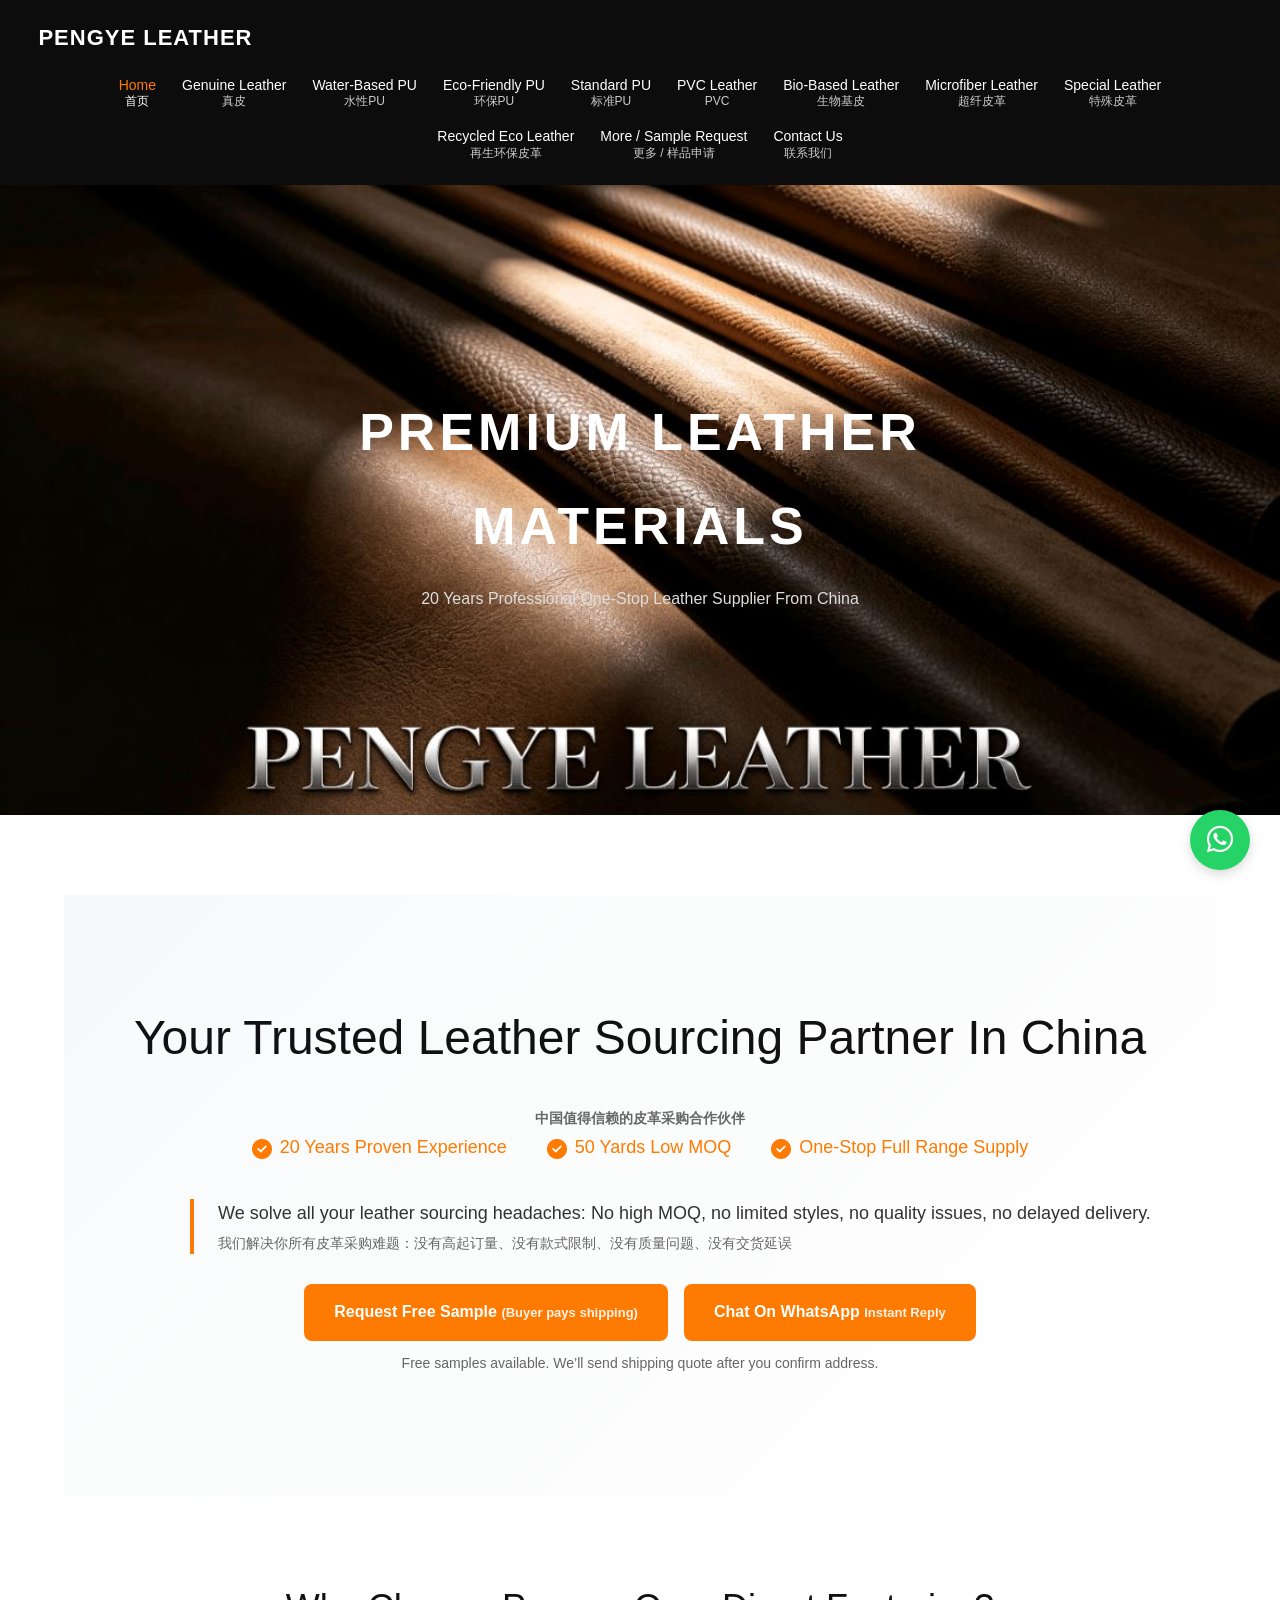
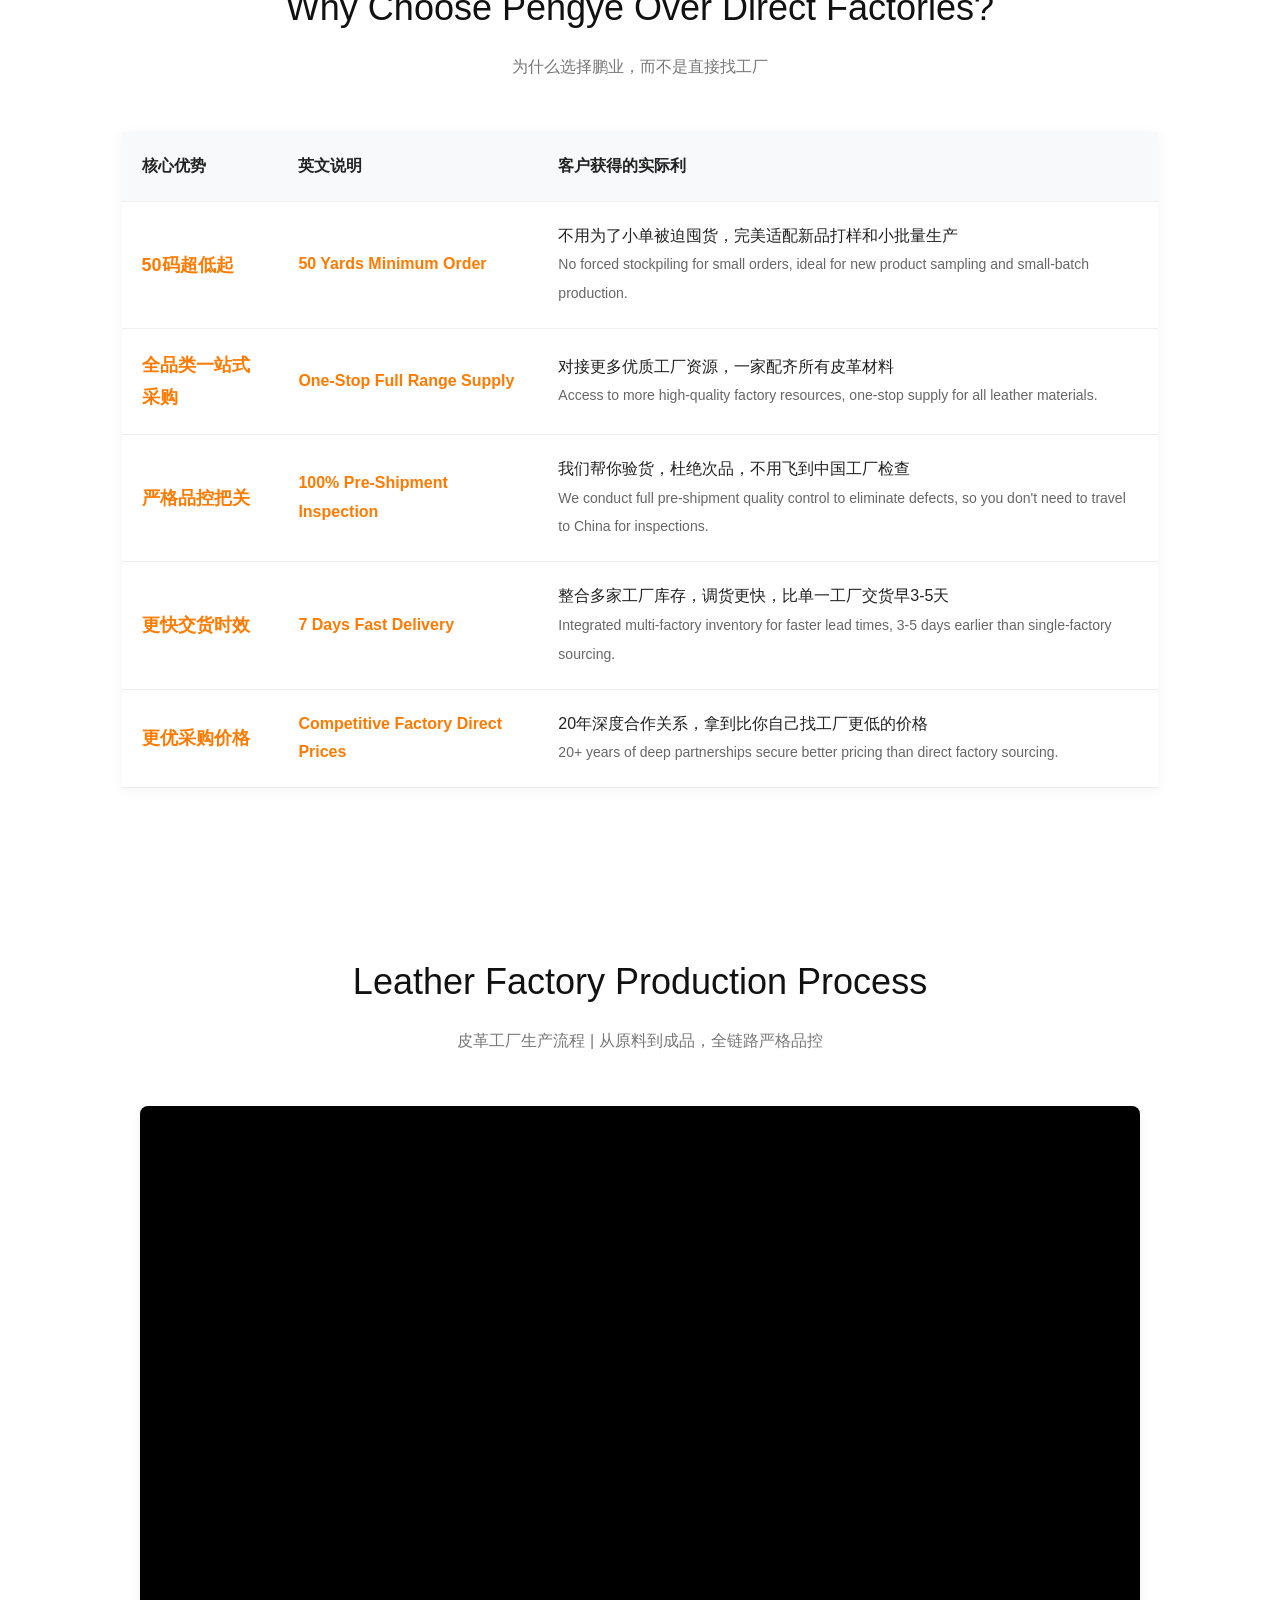
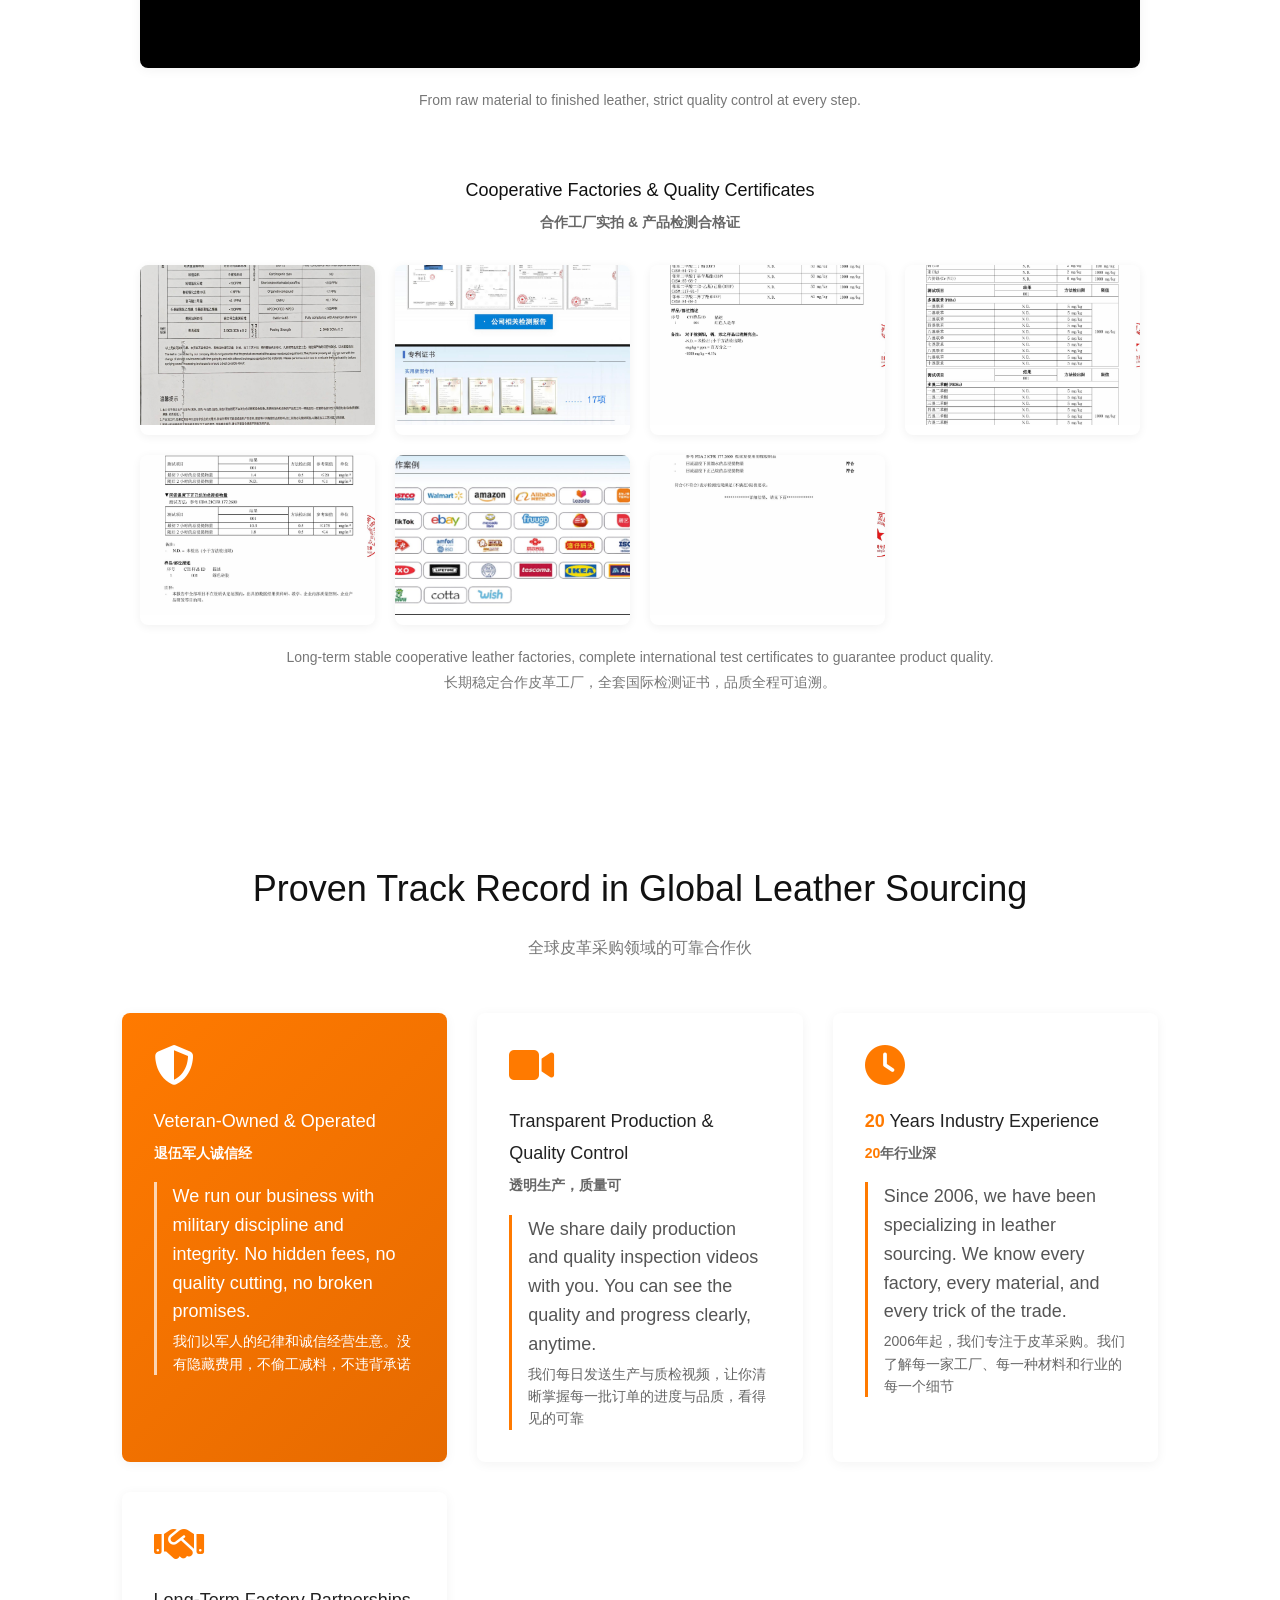
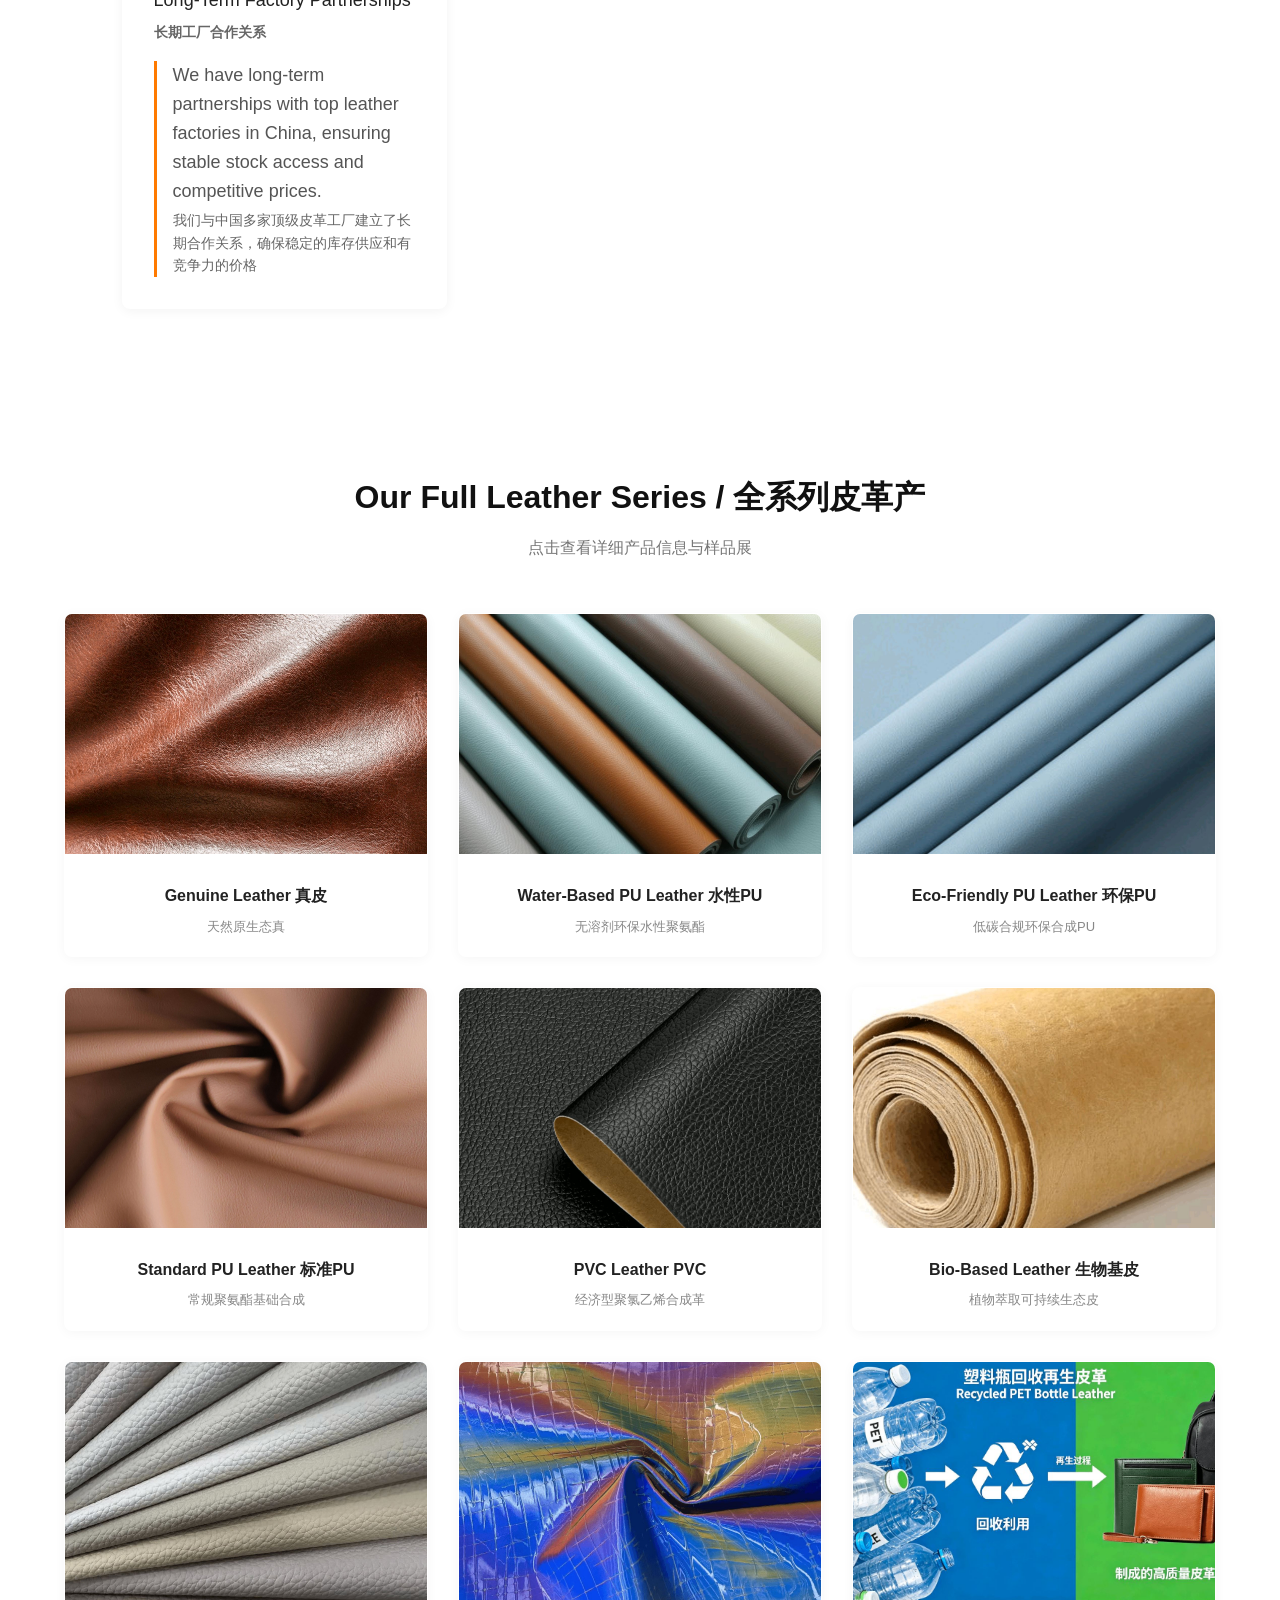
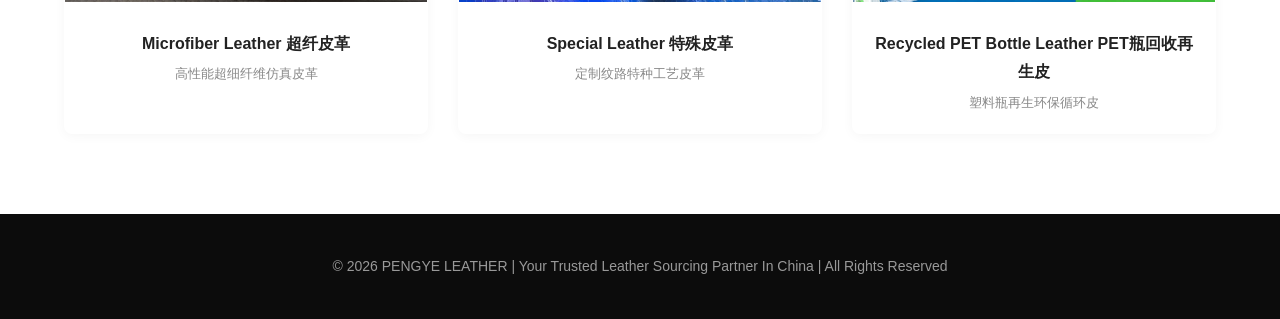
==== commit 176f4162: "?????????????" ====
--- a/index.html
+++ b/index.html
@@ -1,4 +1,4 @@
-﻿<!DOCTYPE html>
+<!DOCTYPE html>
 <html lang="en">
 <head>
     <meta charset="UTF-8">
@@ -12,7 +12,7 @@
         body{font-family:'Montserrat',Arial,sans-serif;background:#f6f6f6;color:#222;line-height:1.8;}
         a{text-decoration:none;}
 
-        /* 澶栬锤涓撳睘浼樺寲鏍峰紡 */
+        /* 外贸专属优化样式 */
         .highlight {
             color: #FF7A00;
             font-weight: 700;
@@ -47,7 +47,7 @@
             display: block;
         }
 
-        /* 鏉垮潡涓€锛氭牳蹇冧环鍊间富寮?*/
+        /* 板块一：核心价值主旨*/
         .value-proposition {
             text-align: center;
             padding: 100px 5%;
@@ -84,7 +84,7 @@
             white-space: nowrap;
         }
 
-        /* CTA 鎸夐挳 */
+        /* CTA 按钮 */
         .cta-wrapper {
             display: flex;
             flex-wrap: wrap;
@@ -118,7 +118,7 @@
             margin-bottom: 20px;
         }
 
-        /* 鏉垮潡浜岋細涓轰粈涔堥€夋嫨楣忎笟鑰屼笉鏄洿鎺ユ壘宸ュ巶 */
+        /* 板块二：为什么选择鹏业而不是直接找工厂 */
         .benefits-table {
             width: 100%;
             max-width: 1200px;
@@ -144,7 +144,7 @@
             font-weight: 600;
         }
 
-        /* 鏉垮潡涓夛細涓昏惀浜у搧鍒楄〃 */
+        /* 板块三：主营产品列表 */
         .product-list {
             display: grid;
             grid-template-columns: repeat(auto-fit, minmax(250px, 1fr));
@@ -171,7 +171,7 @@
             margin-bottom: 16px;
         }
 
-        /* 鏉垮潡鍥涳細淇′换鑳屼功鍗＄墖 */
+        /* 板块四：信任背书卡片 */
         .trust-cards {
             display: grid;
             grid-template-columns: repeat(auto-fit, minmax(320px, 1fr));
@@ -222,7 +222,7 @@
             color: #fff;
         }
 
-        /* 澶撮儴瀵艰埅 */
+        /* 头部导航 */
         header{
             width:100%;
             background:#0c0c0c;
@@ -281,7 +281,7 @@
         nav a:hover .zh-nav,
         nav a.active .zh-nav{color:#fff;}
 
-        /* 杞挱 */
+        /* 轮播 */
         .hero {
             width: 100%;
             height: 70vh;
@@ -324,14 +324,14 @@
         }
         .dot.active{background:#FF7A00;transform:scale(1.1);}
 
-        /* 閫氱敤鍐呭鍖哄潡 */
+        /* 通用内容区块 */
         .content-box{display:none;padding:80px 5%;background:#fff;}
         .content-box.show{display:block;}
         .title{text-align:center;margin-bottom:50px;}
         .title h2{font-size:32px;color:#111;}
         .title p{color:#777;margin-top:8px;}
 
-        /* 棣栭〉浜у搧鍗＄墖缃戞牸 */
+        /* 首页产品卡片网格 */
         .product-grid{
             display:grid;
             grid-template-columns:repeat(auto-fit,minmax(270px,1fr));
@@ -350,7 +350,7 @@
         .product-info h4{font-size:16px;margin-bottom:4px;}
         .product-info p{font-size:13px;color:#888;}
 
-        /* 璇︽儏椤?*/
+        /* 详情页*/
         .detail-box{
             max-width:1200px;
             margin:0 auto;
@@ -458,7 +458,7 @@
         }
         .back-btn:hover{background:#e66a00;}
 
-        /* 鑱旂郴鎴戜滑 */
+        /* 联系我们 */
         .contact-inner{max-width:900px;margin:0 auto;}
         .contact-inner h2{
             font-size:32px;
@@ -481,7 +481,7 @@
         .contact-item a{color:#222;transition:0.2s;}
         .contact-item a:hover{color:#FF7A00;}
 
-        /* 鎮诞鎸夐挳 */
+        /* 悬浮按钮 */
         .wa-float{
             position:fixed;
             bottom:30px;right:30px;
@@ -509,7 +509,7 @@
             font-size:14px;
         }
 
-        /* 鍝嶅簲寮?*/
+        /* 响应式*/
         @media (max-width: 768px) {
             .value-proposition h1 {
                 font-size: 32px;
@@ -536,7 +536,7 @@
             }
         }
 
-        /* 鍥剧墖寮圭獥鏀惧ぇ 鈥斺€?宸插崌绾э細甯﹀乏鍙崇澶村垏鎹?*/
+        /* 图片弹窗放大 — 已升级：带左右箭头切换*/
         .img-popup {
           position: fixed;
           top: 0;
@@ -604,57 +604,57 @@
         <nav>
             <a href="javascript:;" class="nav-link active" data-page="home">
                 <span class="en-nav">Home</span>
-                <span class="zh-nav">棣栭〉</span>
+                <span class="zh-nav">首页</span>
             </a>
             <a href="javascript:;" class="nav-link" data-page="zhenpi">
                 <span class="en-nav">Genuine Leather</span>
-                <span class="zh-nav">鐪熺毊</span>
+                <span class="zh-nav">真皮</span>
             </a>
             <a href="javascript:;" class="nav-link" data-page="shuixin">
                 <span class="en-nav">Water-Based PU</span>
-                <span class="zh-nav">姘存€U</span>
+                <span class="zh-nav">水性PU</span>
             </a>
             <a href="javascript:;" class="nav-link" data-page="huanbao">
                 <span class="en-nav">Eco-Friendly PU</span>
-                <span class="zh-nav">鐜繚PU</span>
+                <span class="zh-nav">环保PU</span>
             </a>
             <a href="javascript:;" class="nav-link" data-page="putongpu">
                 <span class="en-nav">Standard PU</span>
-                <span class="zh-nav">鏍囧噯PU</span>
+                <span class="zh-nav">标准PU</span>
             </a>
             <a href="javascript:;" class="nav-link" data-page="pvc">
                 <span class="en-nav">PVC Leather</span>
-                <span class="zh-nav">PVC闈?/span>
+                <span class="zh-nav">PVC</span>
             </a>
             <a href="javascript:;" class="nav-link" data-page="shengwu">
                 <span class="en-nav">Bio-Based Leather</span>
-                <span class="zh-nav">鐢熺墿鍩虹毊闈?/span>
+                <span class="zh-nav">生物基皮</span>
             </a>
             <a href="javascript:;" class="nav-link" data-page="chaoqian">
                 <span class="en-nav">Microfiber Leather</span>
-                <span class="zh-nav">瓒呯氦鐨潻</span>
+                <span class="zh-nav">超纤皮革</span>
             </a>
             <a href="javascript:;" class="nav-link" data-page="teshu">
                 <span class="en-nav">Special Leather</span>
-                <span class="zh-nav">鐗规畩鐨潻</span>
+                <span class="zh-nav">特殊皮革</span>
             </a>
             <a href="javascript:;" class="nav-link" data-page="recycled">
                 <span class="en-nav">Recycled Eco Leather</span>
-                <span class="zh-nav">鍐嶇敓鐜繚鐨潻</span>
+                <span class="zh-nav">再生环保皮革</span>
             </a>
             <a href="javascript:;" class="nav-link" data-type="more">
     <span class="en-nav">More / Sample Request</span>
-    <span class="zh-nav">鏇村 / 鏍峰搧鐢宠</span>
+    <span class="zh-nav">更多 / 样品申请</span>
 </a>
             <a href="javascript:;" class="nav-link" data-type="contact">
                 <span class="en-nav">Contact Us</span>
-                <span class="zh-nav">鑱旂郴鎴戜滑</span>
+                <span class="zh-nav">联系我们</span>
             </a>
         </nav>
     </div>
 </header>
 
-<!-- 杞挱鍥?-->
+<!-- 轮播图-->
 <section class="hero" id="hero">
     <div class="slide active" style="background-image:url('images/main-banner1.jpg')"></div>
     <div class="slide" style="background-image:url('images/main-banner2.jpg')"></div>
@@ -666,12 +666,12 @@
     <div class="dots" id="dotBox"></div>
 </section>
 
-<!-- 棣栭〉浜у搧鍗＄墖 -->
+<!-- 首页产品卡片 -->
 <div class="content-box show" id="homeBox">
-    <!-- 鏉垮潡涓€锛氭牳蹇冧环鍊间富寮?-->
+    <!-- 板块一：核心价值主旨-->
     <div class="value-proposition">
         <h1 class="en-text">Your Trusted Leather Sourcing Partner In China</h1>
-        <h2 class="zh-text">涓浗鍊煎緱淇¤禆鐨勭毊闈╅噰璐悎浣滀紮浼?/h2>
+        <h2 class="zh-text">中国值得信赖的皮革采购合作伙伴</h2>
         
         <div class="sub-title">
             <div class="tag">
@@ -690,10 +690,10 @@
         
         <div class="quote">
             <p class="en-text">We solve all your leather sourcing headaches: No high MOQ, no limited styles, no quality issues, no delayed delivery.</p>
-            <p class="zh-text">鎴戜滑瑙ｅ喅浣犳墍鏈夌毊闈╅噰璐毦棰橈細娌℃湁楂樿捣璁㈤噺銆佹病鏈夋寮忛檺鍒躲€佹病鏈夎川閲忛棶棰樸€佹病鏈変氦璐у欢璇€?/p>
-        </div>
-
-        <!-- 涓や釜琛屽姩鎸夐挳 -->
+            <p class="zh-text">我们解决你所有皮革采购难题：没有高起订量、没有款式限制、没有质量问题、没有交货延误</p>
+        </div>
+
+        <!-- 两个行动按钮 -->
         <div class="cta-wrapper">
             <a href="javascript:openPage('more')" class="cta-btn">
     Request Free Sample <small>(Buyer pays shipping)</small>
@@ -702,60 +702,60 @@
                 Chat On WhatsApp <small>Instant Reply</small>
             </a>
         </div>
-        <p class="cta-note">Free samples available. We鈥檒l send shipping quote after you confirm address.</p>
-
-    </div>
-
-    <!-- 鏉垮潡浜岋細涓轰粈涔堥€夋嫨楣忎笟鑰屼笉鏄洿鎺ユ壘宸ュ巶 -->
+        <p class="cta-note">Free samples available. We’ll send shipping quote after you confirm address.</p>
+
+    </div>
+
+    <!-- 板块二：为什么选择鹏业而不是直接找工厂 -->
     <div class="section">
         <div class="section-title">
             <h2 class="en-text">Why Choose Pengye Over Direct Factories?</h2>
-            <p class="zh-text">涓轰粈涔堥€夋嫨楣忎笟锛岃€屼笉鏄洿鎺ユ壘宸ュ巶锛?/p>
+            <p class="zh-text">为什么选择鹏业，而不是直接找工厂</p>
         </div>
         
         <table class="benefits-table">
     <thead>
         <tr>
-            <th>鏍稿績浼樺娍</th>
-            <th>鑻辨枃璇存槑</th>
-            <th>瀹㈡埛鑾峰緱鐨勫疄闄呭埄鐩?/th>
+            <th>核心优势</th>
+            <th>英文说明</th>
+            <th>客户获得的实际利</th>
         </tr>
     </thead>
     <tbody>
         <tr>
-            <td class="benefit-item"><span class="highlight">50鐮佽秴浣庤捣璁?/span></td>
+            <td class="benefit-item"><span class="highlight">50码超低起</span></td>
             <td><span class="highlight">50 Yards Minimum Order</span></td>
-            <td>涓嶇敤涓轰簡灏忓崟琚揩鍥よ揣锛屽畬缇庨€傞厤鏂板搧鎵撴牱鍜屽皬鎵归噺鐢熶骇<br><span class="en-tip">No forced stockpiling for small orders, ideal for new product sampling and small-batch production.</span></td>
+            <td>不用为了小单被迫囤货，完美适配新品打样和小批量生产<br><span class="en-tip">No forced stockpiling for small orders, ideal for new product sampling and small-batch production.</span></td>
         </tr>
         <tr>
-            <td class="benefit-item"><span class="highlight">鍏ㄥ搧绫讳竴绔欏紡閲囪喘</span></td>
+            <td class="benefit-item"><span class="highlight">全品类一站式采购</span></td>
             <td><span class="highlight">One-Stop Full Range Supply</span></td>
-            <td>瀵规帴鏇村浼樿川宸ュ巶璧勬簮锛屼竴瀹堕厤榻愭墍鏈夌毊闈╂潗鏂?br><span class="en-tip">Access to more high-quality factory resources, one-stop supply for all leather materials.</span></td>
+            <td>对接更多优质工厂资源，一家配齐所有皮革材料<br><span class="en-tip">Access to more high-quality factory resources, one-stop supply for all leather materials.</span></td>
         </tr>
         <tr>
-            <td class="benefit-item"><span class="highlight">涓ユ牸鍝佹帶鎶婂叧</span></td>
+            <td class="benefit-item"><span class="highlight">严格品控把关</span></td>
             <td><span class="highlight">100% Pre-Shipment Inspection</span></td>
-            <td>鎴戜滑甯綘楠岃揣锛屾潨缁濇鍝侊紝涓嶇敤椋炲埌涓浗宸ュ巶妫€鏌?br><span class="en-tip">We conduct full pre-shipment quality control to eliminate defects, so you don't need to travel to China for inspections.</span></td>
+            <td>我们帮你验货，杜绝次品，不用飞到中国工厂检查<br><span class="en-tip">We conduct full pre-shipment quality control to eliminate defects, so you don't need to travel to China for inspections.</span></td>
         </tr>
         <tr>
-            <td class="benefit-item"><span class="highlight">鏇村揩浜よ揣鏃舵晥</span></td>
+            <td class="benefit-item"><span class="highlight">更快交货时效</span></td>
             <td><span class="highlight">7 Days Fast Delivery</span></td>
-            <td>鏁村悎澶氬宸ュ巶搴撳瓨锛岃皟璐ф洿蹇紝姣斿崟涓€宸ュ巶浜よ揣鏃?-5澶?br><span class="en-tip">Integrated multi-factory inventory for faster lead times, 3-5 days earlier than single-factory sourcing.</span></td>
+            <td>整合多家工厂库存，调货更快，比单一工厂交货早3-5天<br><span class="en-tip">Integrated multi-factory inventory for faster lead times, 3-5 days earlier than single-factory sourcing.</span></td>
         </tr>
         <tr>
-            <td class="benefit-item"><span class="highlight">鏇翠紭閲囪喘浠锋牸</span></td>
+            <td class="benefit-item"><span class="highlight">更优采购价格</span></td>
             <td><span class="highlight">Competitive Factory Direct Prices</span></td>
-            <td>20骞存繁搴﹀悎浣滃叧绯伙紝鎷垮埌姣斾綘鑷繁鎵惧伐鍘傛洿浣庣殑浠锋牸<br><span class="en-tip">20+ years of deep partnerships secure better pricing than direct factory sourcing.</span></td>
+            <td>20年深度合作关系，拿到比你自己找工厂更低的价格<br><span class="en-tip">20+ years of deep partnerships secure better pricing than direct factory sourcing.</span></td>
         </tr>
     </tbody>
 </table>
     </div>
 
-<!-- ===================== 宸ュ巶瑙嗛锛堟捣澶栨祦鐣呮挱鏀?+ 缃戠珯椋庢牸缁熶竴锛?===================== -->
+<!-- ===================== 工厂视频（海外流畅播放+ 网站风格统一===================== -->
 <div class="section">
     <div class="section-title">
         <h2 class="en-text">Leather Factory Production Process</h2>
-        <p class="zh-text">鐨潻宸ュ巶鐢熶骇娴佺▼ | 浠庡師鏂欏埌鎴愬搧锛屽叏閾捐矾涓ユ牸鍝佹帶</p>
+        <p class="zh-text">皮革工厂生产流程 | 从原料到成品，全链路严格品控</p>
     </div>
 
     <div style="max-width:1000px; margin:0 auto;">
@@ -772,11 +772,11 @@
             From raw material to finished leather, strict quality control at every step.
         </p>
 
-        <!-- 鏂板锛氬悎浣滃伐鍘?& 浜у搧鍚堟牸璇佷功灞曠ず a1-a7.jpg -->
+        <!-- 新增：合作工厂& 产品合格证书展示 a1-a7.jpg -->
         <div style="margin-top:60px;">
             <h3 style="text-align:center; font-size:24px; margin-bottom:30px; color:#111;">
                 <span class="en-text">Cooperative Factories & Quality Certificates</span>
-                <span class="zh-text">鍚堜綔宸ュ巶瀹炴媿 & 浜у搧妫€娴嬪悎鏍艰瘉涔?/span>
+                <span class="zh-text">合作工厂实拍 & 产品检测合格证</span>
             </h3>
             <div style="display:grid; grid-template-columns:repeat(auto-fit, minmax(200px,1fr)); gap:20px;">
                 <div style="background:#fff; border-radius:8px; overflow:hidden; box-shadow:0 2px 10px rgba(0,0,0,0.06);">
@@ -803,16 +803,16 @@
             </div>
             <p style="text-align:center; margin-top:20px; color:#777; font-size:14px;">
                 Long-term stable cooperative leather factories, complete international test certificates to guarantee product quality.
-                <br>闀挎湡绋冲畾鍚堜綔鐨潻宸ュ巶锛屽叏濂楀浗闄呮娴嬭瘉涔︼紝鍝佽川鍏ㄧ▼鍙拷婧€?            </p>
+                <br>长期稳定合作皮革工厂，全套国际检测证书，品质全程可追溯。            </p>
         </div>
     </div>
 </div>
     
-    <!-- 鏉垮潡鍥涳細20骞磋涓氫俊浠昏儗涔?-->
+    <!-- 板块四：20年行业信任背书-->
     <div class="section">
         <div class="section-title">
             <h2 class="en-text">Proven Track Record in Global Leather Sourcing</h2>
-            <p class="zh-text">鍏ㄧ悆鐨潻閲囪喘棰嗗煙鐨勫彲闈犲悎浣滀紮浼?/p>
+            <p class="zh-text">全球皮革采购领域的可靠合作伙</p>
         </div>
         
         <div class="trust-cards">
@@ -820,11 +820,11 @@
                 <i class="fa-solid fa-shield-halved"></i>
                 <h3>
                     <span class="en-text">Veteran-Owned & Operated</span>
-                    <span class="zh-text">閫€浼嶅啗浜鸿瘹淇＄粡钀?/span>
+                    <span class="zh-text">退伍军人诚信经</span>
                 </h3>
                 <div class="quote">
                     <p class="en-text">We run our business with military discipline and integrity. No hidden fees, no quality cutting, no broken promises.</p>
-                    <p class="zh-text">鎴戜滑浠ュ啗浜虹殑绾緥鍜岃瘹淇＄粡钀ョ敓鎰忋€傛病鏈夐殣钘忚垂鐢紝涓嶅伔宸ュ噺鏂欙紝涓嶈繚鑳屾壙璇恒€?/p>
+                    <p class="zh-text">我们以军人的纪律和诚信经营生意。没有隐藏费用，不偷工减料，不违背承诺</p>
                 </div>
             </div>
             
@@ -832,11 +832,11 @@
                 <i class="fa-solid fa-video highlight"></i>
                 <h3>
                     <span class="en-text">Transparent Production & Quality Control</span>
-                    <span class="zh-text">閫忔槑鐢熶骇锛岃川閲忓彲鎺?/span>
+                    <span class="zh-text">透明生产，质量可</span>
                 </h3>
                 <div class="quote">
                     <p class="en-text">We share daily production and quality inspection videos with you. You can see the quality and progress clearly, anytime.</p>
-                    <p class="zh-text">鎴戜滑姣忔棩鍙戦€佺敓浜т笌璐ㄦ瑙嗛锛岃浣犳竻鏅版帉鎻℃瘡涓€鎵硅鍗曠殑杩涘害涓庡搧璐紝鐪嬪緱瑙佺殑鍙潬銆?/p>
+                    <p class="zh-text">我们每日发送生产与质检视频，让你清晰掌握每一批订单的进度与品质，看得见的可靠</p>
                 </div>
             </div>
             
@@ -844,11 +844,11 @@
                 <i class="fa-solid fa-clock highlight"></i>
                 <h3>
                     <span class="en-text"><span class="highlight">20</span> Years Industry Experience</span>
-                    <span class="zh-text"><span class="highlight">20</span>骞磋涓氭繁鑰?/span>
+                    <span class="zh-text"><span class="highlight">20</span>年行业深</span>
                 </h3>
                 <div class="quote">
                     <p class="en-text">Since 2006, we have been specializing in leather sourcing. We know every factory, every material, and every trick of the trade.</p>
-                    <p class="zh-text">鑷?006骞磋捣锛屾垜浠笓娉ㄤ簬鐨潻閲囪喘銆傛垜浠簡瑙ｆ瘡涓€瀹跺伐鍘傘€佹瘡涓€绉嶆潗鏂欏拰琛屼笟鐨勬瘡涓€涓粏鑺傘€?/p>
+                    <p class="zh-text">2006年起，我们专注于皮革采购。我们了解每一家工厂、每一种材料和行业的每一个细节</p>
                 </div>
             </div>
             
@@ -856,187 +856,187 @@
                 <i class="fa-solid fa-handshake highlight"></i>
                 <h3>
                     <span class="en-text">Long-Term Factory Partnerships</span>
-                    <span class="zh-text">闀挎湡宸ュ巶鍚堜綔鍏崇郴</span>
+                    <span class="zh-text">长期工厂合作关系</span>
                 </h3>
                 <div class="quote">
                     <p class="en-text">We have long-term partnerships with top leather factories in China, ensuring stable stock access and competitive prices.</p>
-                    <p class="zh-text">鎴戜滑涓庝腑鍥藉瀹堕《绾х毊闈╁伐鍘傚缓绔嬩簡闀挎湡鍚堜綔鍏崇郴锛岀‘淇濈ǔ瀹氱殑搴撳瓨渚涘簲鍜屾湁绔炰簤鍔涚殑浠锋牸銆?/p>
+                    <p class="zh-text">我们与中国多家顶级皮革工厂建立了长期合作关系，确保稳定的库存供应和有竞争力的价格</p>
                 </div>
             </div>
         </div>
     </div>
 
-    <!-- 鍘熸湁浜у搧绯诲垪灞曠ず -->
+    <!-- 原有产品系列展示 -->
     <div class="title" style="margin-top: 80px;">
-        <h2>Our Full Leather Series / 鍏ㄧ郴鍒楃毊闈╀骇鍝?/h2>
-        <p>鐐瑰嚮鏌ョ湅璇︾粏浜у搧淇℃伅涓庢牱鍝佸睍绀?/p>
+        <h2>Our Full Leather Series / 全系列皮革产</h2>
+        <p>点击查看详细产品信息与样品展</p>
     </div>
     <div class="product-grid">
         <div class="product-card" onclick="openPage('zhenpi')">
-            <img src="images/zhenpi.jpg" alt="鐪熺毊" loading="lazy">
+            <img src="images/zhenpi.jpg" alt="真皮" loading="lazy">
             <div class="product-info">
-                <h4>Genuine Leather 鐪熺毊</h4>
-                <p>澶╃劧鍘熺敓鎬佺湡鐨?/p>
+                <h4>Genuine Leather 真皮</h4>
+                <p>天然原生态真</p>
             </div>
         </div>
         <div class="product-card" onclick="openPage('shuixin')">
-            <img src="images/shuixin.jpg" alt="姘存€U" loading="lazy">
+            <img src="images/shuixin.jpg" alt="水性PU" loading="lazy">
             <div class="product-info">
-                <h4>Water-Based PU Leather 姘存€U</h4>
-                <p>鏃犳憾鍓傜幆淇濇按鎬ц仛姘ㄩ叝闈?/p>
+                <h4>Water-Based PU Leather 水性PU</h4>
+                <p>无溶剂环保水性聚氨酯</p>
             </div>
         </div>
         <div class="product-card" onclick="openPage('huanbao')">
-            <img src="images/huanbaoq.jpg" alt="鐜繚PU" loading="lazy">
+            <img src="images/huanbaoq.jpg" alt="环保PU" loading="lazy">
             <div class="product-info">
-                <h4>Eco-Friendly PU Leather 鐜繚PU</h4>
-                <p>浣庣⒊鍚堣鐜繚鍚堟垚PU闈?/p>
+                <h4>Eco-Friendly PU Leather 环保PU</h4>
+                <p>低碳合规环保合成PU</p>
             </div>
         </div>
         <div class="product-card" onclick="openPage('putongpu')">
-            <img src="images/main-banner5.jpg" alt="鏍囧噯PU" loading="lazy">
+            <img src="images/main-banner5.jpg" alt="标准PU" loading="lazy">
             <div class="product-info">
-                <h4>Standard PU Leather 鏍囧噯PU</h4>
-                <p>甯歌鑱氭皑閰熀纭€鍚堟垚闈?/p>
+                <h4>Standard PU Leather 标准PU</h4>
+                <p>常规聚氨酯基础合成</p>
             </div>
         </div>
         <div class="product-card" onclick="openPage('pvc')">
-            <img src="images/pvc.jpg" alt="PVC闈? loading="lazy">
+            <img src="images/pvc.jpg" alt="PVC革" loading="lazy">
             <div class="product-info">
-                <h4>PVC Leather PVC闈?/h4>
-                <p>缁忔祹鍨嬭仛姘箼鐑悎鎴愰潻</p>
+                <h4>PVC Leather PVC</h4>
+                <p>经济型聚氯乙烯合成革</p>
             </div>
         </div>
         <div class="product-card" onclick="openPage('shengwu')">
-            <img src="images/shengwu.jpg" alt="鐢熺墿鍩虹毊闈? loading="lazy">
+            <img src="images/shengwu.jpg" alt="生物基皮革" loading="lazy">
             <div class="product-info">
-                <h4>Bio-Based Leather 鐢熺墿鍩虹毊闈?/h4>
-                <p>妞嶇墿钀冨彇鍙寔缁敓鎬佺毊闈?/p>
+                <h4>Bio-Based Leather 生物基皮</h4>
+                <p>植物萃取可持续生态皮</p>
             </div>
         </div>
         <div class="product-card" onclick="openPage('chaoqian')">
-            <img src="images/chaoqian.jpg" alt="瓒呯氦鐨潻" loading="lazy">
+            <img src="images/chaoqian.jpg" alt="超纤皮革" loading="lazy">
             <div class="product-info">
-                <h4>Microfiber Leather 瓒呯氦鐨潻</h4>
-                <p>楂樻€ц兘瓒呯粏绾ょ淮浠跨湡鐨潻</p>
+                <h4>Microfiber Leather 超纤皮革</h4>
+                <p>高性能超细纤维仿真皮革</p>
             </div>
         </div>
         <div class="product-card" onclick="openPage('teshu')">
-            <img src="images/teshu.jpg" alt="鐗规畩鐨潻" loading="lazy">
+            <img src="images/teshu.jpg" alt="特殊皮革" loading="lazy">
             <div class="product-info">
-                <h4>Special Leather 鐗规畩鐨潻</h4>
-                <p>瀹氬埗绾硅矾鐗圭宸ヨ壓鐨潻</p>
+                <h4>Special Leather 特殊皮革</h4>
+                <p>定制纹路特种工艺皮革</p>
             </div>
         </div>
         <div class="product-card" onclick="openPage('recycled')">
-            <img src="images/huanbaopu.jpg" alt="PET鐡跺洖鏀跺啀鐢熺毊闈? loading="lazy">
+            <img src="images/huanbaopu.jpg" alt="PET瓶回收再生皮革" loading="lazy">
             <div class="product-info">
-                <h4>Recycled PET Bottle Leather PET鐡跺洖鏀跺啀鐢熺毊闈?/h4>
-                <p>濉戞枡鐡跺啀鐢熺幆淇濆惊鐜毊闈?/p>
+                <h4>Recycled PET Bottle Leather PET瓶回收再生皮</h4>
+                <p>塑料瓶再生环保循环皮</p>
             </div>
         </div>
     </div>
 </div>
 
-<!-- 鐜繚PU 璇︽儏 -->
+<!-- 环保PU 详情 -->
 <div class="content-box" id="huanbaoBox">
     <div class="detail-box">
         <div class="title">
-            <h2>Eco-Friendly PU Leather / 鐜繚PU鐨潻</h2>
+            <h2>Eco-Friendly PU Leather / 环保PU皮革</h2>
         </div>
         <div class="detail-main-card">
             <div class="zoom-container" id="zoomHuanbao">
-                <img src="" class="zoom-main-img" id="imgHuanbao" alt="鐜繚PU鐨潻" loading="lazy">
+                <img src="" class="zoom-main-img" id="imgHuanbao" alt="环保PU皮革" loading="lazy">
                 <div class="zoom-preview"></div>
                 <button class="zoom-arrow zoom-arrow-left" onclick="switchImg('huanbao',-1)"><i class="fa fa-chevron-left"></i></button>
                 <button class="zoom-arrow zoom-arrow-right" onclick="switchImg('huanbao',1)"><i class="fa fa-chevron-right"></i></button>
             </div>
             <div class="thumbnails" id="thumbHuanbao"></div>
             <div class="detail-text">
-                <h3>鐜繚 PU 鐨潻 Eco-Friendly PU Leather</h3>
-                <p>鐜繚 PU 鐨潻鏄鍚堜綆纰冲悎瑙勬爣鍑嗙殑鍚堟垚 PU 闈╋紝閲囩敤鐜繚鍨嬫爲鑴備笌鍔╁墏鐢熶骇锛岀⒊瓒宠抗鏄捐憲浣庝簬甯歌 PU銆傚叾鐢熶骇杩囩▼涓ユ牸绠℃帶鏈夊鐗╄川鎺掓斁锛屾弧瓒虫鐩?REACH 绛夊浗闄呯幆淇濇硶瑙勮姹傦紝鍙敤浜庡鐜繚鎸囨爣瑕佹眰杈冮珮鐨勯瀷绫讳笌瀹跺叿浜у搧銆傚師鏂欎互鏀规€ц仛姘ㄩ叝鏍戣剛涓轰富锛屾惌閰嶇幆淇濆瀷鍔╁墏锛屽叿澶囩ǔ瀹氱殑鐗╃悊鎬ц兘涓庤€愬€欐€с€傞壌鍒彲閫氳繃鏌ョ湅鐜繚妫€娴嬫姤鍛娿€佺噧鐑ф棤鍒烘縺鎬ф皵鍛炽€佽〃闈㈡棤鏈夊娑傚眰鏋愬嚭绛夋柟寮忓疄鐜般€傛棩甯稿吇鎶ゅ悓甯歌 PU锛岄伩鍏嶅己閰稿己纰辨竻娲佸墏銆?/p>
-                <p class="en-tip">English锛欵co-friendly PU leather is a low-carbon compliant synthetic PU leather, produced with eco-friendly resins and additives, resulting in a significantly lower carbon footprint than standard PU. Its manufacturing strictly controls harmful substance emissions, meeting international environmental regulations like EU REACH, making it suitable for footwear and furniture with high environmental requirements. Made from modified polyurethane resin with eco-friendly additives, it offers stable physical properties and weather resistance. It can be verified via environmental test reports, lack of irritating odors when burned, and no harmful coating leaching. Daily care is similar to standard PU; avoid strong acid/alkaline cleaners.</p>
-                <p class="split-tip">鑻ヤ笂杩扮毊闈╅兘娌℃湁浣犳弧鎰忕殑锛屽彲浠ヨ仈绯绘垜浠繘琛屽畾鍒讹紝鎵€灞曠ず鐨勪骇鍝佸彧鏄竴灏忛儴鍒嗐€?/p>
-                <p class="en-tip">English锛欼f none of the above leathers satisfy you, you can contact us for customization. The displayed products are only a small part of our products.</p>
-                <a href="javascript:backHome()" class="back-btn">杩斿洖棣栭〉</a>
+                <h3>环保 PU 皮革 Eco-Friendly PU Leather</h3>
+                <p>环保 PU 皮革是符合低碳合规标准的合成 PU 革，采用环保型树脂与助剂生产，碳足迹显著低于常规 PU。其生产过程严格管控有害物质排放，满足欧盟REACH 等国际环保法规要求，可用于对环保指标要求较高的鞋类与家具产品。原料以改性聚氨酯树脂为主，搭配环保型助剂，具备稳定的物理性能与耐候性。鉴别可通过查看环保检测报告、燃烧无刺激性气味、表面无有害涂层析出等方式实现。日常养护同常规 PU，避免强酸强碱清洁剂</p>
+                <p class="en-tip">English：Eco-friendly PU leather is a low-carbon compliant synthetic PU leather, produced with eco-friendly resins and additives, resulting in a significantly lower carbon footprint than standard PU. Its manufacturing strictly controls harmful substance emissions, meeting international environmental regulations like EU REACH, making it suitable for footwear and furniture with high environmental requirements. Made from modified polyurethane resin with eco-friendly additives, it offers stable physical properties and weather resistance. It can be verified via environmental test reports, lack of irritating odors when burned, and no harmful coating leaching. Daily care is similar to standard PU; avoid strong acid/alkaline cleaners.</p>
+                <p class="split-tip">若上述皮革都没有你满意的，可以联系我们进行定制，所展示的产品只是一小部分</p>
+                <p class="en-tip">English：If none of the above leathers satisfy you, you can contact us for customization. The displayed products are only a small part of our products.</p>
+                <a href="javascript:backHome()" class="back-btn">返回首页</a>
             </div>
         </div>
     </div>
 </div>
 
-<!-- 鐪熺毊 -->
+<!-- 真皮 -->
 <div class="content-box" id="zhenpiBox">
     <div class="detail-box">
         <div class="title">
-            <h2>Genuine Leather / 鐪熺毊璇︽儏</h2>
+            <h2>Genuine Leather / 真皮详情</h2>
         </div>
         <div class="detail-main-card">
             <div class="zoom-container" id="zoomZhenpi">
-                <img src="" class="zoom-main-img" id="imgZhenpi" alt="鐪熺毊" loading="lazy">
+                <img src="" class="zoom-main-img" id="imgZhenpi" alt="真皮" loading="lazy">
                 <div class="zoom-preview"></div>
                 <button class="zoom-arrow zoom-arrow-left" onclick="switchImg('zhenpi',-1)"><i class="fa fa-chevron-left"></i></button>
                 <button class="zoom-arrow zoom-arrow-right" onclick="switchImg('zhenpi',1)"><i class="fa fa-chevron-right"></i></button>
             </div>
             <div class="thumbnails" id="thumbZhenpi"></div>
             <div class="detail-text">
-                <h3>鐪熺毊 Genuine Leather</h3>
-                <p>鐪熺毊鏄姩鐗╄〃鐨粡鍔犲伐鍒舵垚鐨勫ぉ鐒剁毊闈╋紝鍖哄埆浜庝汉閫犲悎鎴愭潗鏂欍€傛牴鎹交宸ヨ涓氭爣鍑嗭紝闈㈠眰鏉愭枡90%浠ヤ笂浣跨敤澶村眰鐨潻鏂瑰彲鏍囨敞 鈥滅湡鐨€濄€傚叾鍘熸枡涓昏鏉ユ簮浜庣墰鐨€佺緤鐨€佺尓鐨紝閴村埆鍙€氳繃瑙傚療澶╃劧姣涘瓟绾圭悊銆佽Е鎽告煍杞脊鎬с€佸梾闂诲姩鐗╃毊姣涙皵鍛崇瓑鏂规硶瀹炵幇銆傛棩甯稿吇鎶ら渶閬垮厤楂樻俯涓庡寲瀛﹁瘯鍓傦紝淇濇寔閫氶闃叉疆銆?/p>
-                <p class="en-tip">English锛欸enuine leather is natural leather made from processed animal hides, distinct from man-made synthetic materials. Per light industry standards, only leather with 鈮?0% top-grain leather in the surface layer may be labeled "genuine leather". Raw materials mainly come from cowhide, sheepskin, and pigskin. It can be identified by observing natural pore patterns, touching for softness and elasticity, and smelling for the characteristic animal hide scent. Daily care requires avoiding high temperatures and harsh chemicals, and keeping it ventilated and moisture-proof.</p>
-                <p class="split-tip">鑻ヤ笂杩扮毊闈╅兘娌℃湁浣犳弧鎰忕殑锛屽彲浠ヨ仈绯绘垜浠繘琛屽畾鍒讹紝鎵€灞曠ず鐨勪骇鍝佸彧鏄竴灏忛儴鍒嗐€?/p>
-                <p class="en-tip">English锛欼f none of the above leathers satisfy you, you can contact us for customization. The displayed products are only a small part of our products.</p>
-                <a href="javascript:backHome()" class="back-btn">杩斿洖棣栭〉</a>
+                <h3>真皮 Genuine Leather</h3>
+                <p>真皮是动物表皮经加工制成的天然皮革，区别于人造合成材料。根据轻工行业标准，面层材料90%以上使用头层皮革方可标注 “真皮”。其原料主要来源于牛皮、羊皮、猪皮，鉴别可通过观察天然毛孔纹理、触摸柔软弹性、嗅闻动物皮毛气味等方法实现。日常养护需避免高温与化学试剂，保持通风防潮</p>
+                <p class="en-tip">English：Genuine leather is natural leather made from processed animal hides, distinct from man-made synthetic materials. Per light industry standards, only leather with �?0% top-grain leather in the surface layer may be labeled "genuine leather". Raw materials mainly come from cowhide, sheepskin, and pigskin. It can be identified by observing natural pore patterns, touching for softness and elasticity, and smelling for the characteristic animal hide scent. Daily care requires avoiding high temperatures and harsh chemicals, and keeping it ventilated and moisture-proof.</p>
+                <p class="split-tip">若上述皮革都没有你满意的，可以联系我们进行定制，所展示的产品只是一小部分</p>
+                <p class="en-tip">English：If none of the above leathers satisfy you, you can contact us for customization. The displayed products are only a small part of our products.</p>
+                <a href="javascript:backHome()" class="back-btn">返回首页</a>
             </div>
         </div>
     </div>
 </div>
 
-<!-- 姘存€U -->
+<!-- 水性PU -->
 <div class="content-box" id="shuixinBox">
     <div class="detail-box">
         <div class="title">
-            <h2>Water-Based PU Leather / 姘存€U鐨潻</h2>
+            <h2>Water-Based PU Leather / 水性PU皮革</h2>
         </div>
         <div class="detail-main-card">
             <div class="zoom-container" id="zoomShuixin">
-                <img src="" class="zoom-main-img" id="imgShuixin" alt="姘存€U鐨潻" loading="lazy">
+                <img src="" class="zoom-main-img" id="imgShuixin" alt="水性PU皮革" loading="lazy">
                 <div class="zoom-preview"></div>
                 <button class="zoom-arrow zoom-arrow-left" onclick="switchImg('shuixin',-1)"><i class="fa fa-chevron-left"></i></button>
                 <button class="zoom-arrow zoom-arrow-right" onclick="switchImg('shuixin',1)"><i class="fa fa-chevron-right"></i></button>
             </div>
             <div class="thumbnails" id="thumbShuixin"></div>
             <div class="detail-text">
-                <h3>姘存€?PU 鐨潻 Water-Based PU Leather</h3>
-                <p>姘存€?PU 鐨潻鏄互姘翠负浠嬭川銆佹棤婧跺墏娣诲姞鐨勭幆淇濆瀷鑱氭皑閰悎鎴愰潻锛屽尯鍒簬浼犵粺婧跺墏鍨?PU銆傚叾鐢熶骇杩囩▼浣?VOC 鎺掓斁锛屾棤鏈夋瘨婧跺墏娈嬬暀锛屽浜轰綋涓庣幆澧冨弸濂姐€傚師鏂欎互姘存€ц仛姘ㄩ叝鏍戣剛涓哄熀鏂欙紝閫氳繃婀挎硶鎴愯啘宸ヨ壓鍒舵垚锛屽叿澶囪壇濂界殑鑰愬埉鎬т笌閫忔皵鎬с€傞壌鍒彲閫氳繃鏃犲埡婵€鎬ф皵鍛炽€佺噧鐑ф棤鍒洪蓟榛戠儫銆佹墜鎰熸俯娑︿笉绮樻墜绛夋柟寮忓尯鍒嗐€傛棩甯稿吇鎶ゅ彲鐩存帴鐢ㄦ箍甯冩摝鎷紝閬垮厤闀挎椂闂存蹈娉′笌鏆存檼銆?/p>
-                <p class="en-tip">English锛歐ater-based PU leather is an eco-friendly polyurethane synthetic leather using water as the medium with no added solvents, different from traditional solvent-based PU. Its production process features low VOC emissions and no toxic solvent residues, making it safe for humans and the environment. Made from water-based polyurethane resin via wet film-forming technology, it offers good scratch resistance and breathability. It can be identified by its lack of irritating odors, no pungent black smoke when burned, and a smooth, non-sticky feel. Daily care allows direct wiping with a damp cloth; avoid prolonged soaking and direct sunlight.</p>
-                <p class="split-tip">鑻ヤ笂杩扮毊闈╅兘娌℃湁浣犳弧鎰忕殑锛屽彲浠ヨ仈绯绘垜浠繘琛屽畾鍒讹紝鎵€灞曠ず鐨勪骇鍝佸彧鏄竴灏忛儴鍒嗐€?/p>
-                <p class="en-tip">English锛欼f none of the above leathers satisfy you, you can contact us for customization. The displayed products are only a small part of our products.</p>
-                <a href="javascript:backHome()" class="back-btn">杩斿洖棣栭〉</a>
+                <h3>水性PU 皮革 Water-Based PU Leather</h3>
+                <p>水性PU 皮革是以水为介质、无溶剂添加的环保型聚氨酯合成革，区别于传统溶剂型PU。其生产过程无VOC 排放，无有毒溶剂残留，对人体与环境友好。原料以水性聚氨酯树脂为基料，通过湿法成膜工艺制成，具备良好的耐刮性与透气性。鉴别可通过无刺激性气味、燃烧无刺鼻黑烟、手感温润不粘手等方式区分。日常养护可直接用湿布擦拭，避免长时间浸泡与暴晒</p>
+                <p class="en-tip">English：Water-based PU leather is an eco-friendly polyurethane synthetic leather using water as the medium with no added solvents, different from traditional solvent-based PU. Its production process features low VOC emissions and no toxic solvent residues, making it safe for humans and the environment. Made from water-based polyurethane resin via wet film-forming technology, it offers good scratch resistance and breathability. It can be identified by its lack of irritating odors, no pungent black smoke when burned, and a smooth, non-sticky feel. Daily care allows direct wiping with a damp cloth; avoid prolonged soaking and direct sunlight.</p>
+                <p class="split-tip">若上述皮革都没有你满意的，可以联系我们进行定制，所展示的产品只是一小部分</p>
+                <p class="en-tip">English：If none of the above leathers satisfy you, you can contact us for customization. The displayed products are only a small part of our products.</p>
+                <a href="javascript:backHome()" class="back-btn">返回首页</a>
             </div>
         </div>
     </div>
 </div>
 
-<!-- 鏍囧噯PU -->
+<!-- 标准PU -->
 <div class="content-box" id="putongpuBox">
     <div class="detail-box">
         <div class="title">
-            <h2>Standard PU Leather / 鏍囧噯PU鐨潻</h2>
+            <h2>Standard PU Leather / 标准PU皮革</h2>
         </div>
         <div class="detail-main-card">
             <div class="zoom-container" id="zoomPutongpu">
-                <img src="" class="zoom-main-img" id="imgPutongpu" alt="鏍囧噯PU鐨潻" loading="lazy">
+                <img src="" class="zoom-main-img" id="imgPutongpu" alt="标准PU皮革" loading="lazy">
                 <div class="zoom-preview"></div>
                 <button class="zoom-arrow zoom-arrow-left" onclick="switchImg('putongpu',-1)"><i class="fa fa-chevron-left"></i></button>
                 <button class="zoom-arrow zoom-arrow-right" onclick="switchImg('putongpu',1)"><i class="fa fa-chevron-right"></i></button>
             </div>
             <div class="thumbnails" id="thumbPutongpu"></div>
             <div class="detail-text">
-                <h3>鏍囧噯 PU 鐨潻 Standard PU Leather</h3>
-                <p>鏍囧噯 PU 鐨潻鏄互甯歌鑱氭皑閰爲鑴備负鍩烘枡鐨勫悎鎴愮毊闈╋紝鏄洰鍓嶅簲鐢ㄦ渶骞挎硾鐨勪汉閫犵毊闈╁搧绫讳箣涓€銆傚叾鍘熸枡鐢辫仛姘ㄩ叝鏍戣剛銆佸熀甯冧笌鍔╁墏缁勬垚锛岄€氳繃骞叉硶鎴栨箍娉曞伐鑹哄埗鎴愶紝鍏峰绋冲畾鐨勮€愮（鎬с€佽€愭洸鎶樻€т笌鏄撳姞宸ユ€с€傛垚鏈€備腑锛屾€ц兘鍧囪　锛屽箍娉涘簲鐢ㄤ簬闉嬬被銆佺鍖呫€佸鍏风瓑棰嗗煙銆傞壌鍒彲閫氳繃鐕冪儳鏈夎交寰鏂欐皵鍛炽€佽〃闈㈠潎鍖€鏃犲ぉ鐒舵瘺瀛斻€佹墜鎰熷亸鎸烘嫭绛夋柟寮忓尯鍒嗐€傛棩甯稿吇鎶ゅ彲浣跨敤涓€ф竻娲佸墏鎿︽嫮锛岃繙绂诲皷閿愮墿鍝侀槻姝㈠埉浼ゃ€?/p>
-                <p class="en-tip">English锛歋tandard PU leather is a synthetic leather based on conventional polyurethane resin, one of the most widely used artificial leather types. Composed of polyurethane resin, base fabric, and additives, made via dry or wet processes, it offers stable wear resistance, flex resistance, and easy processability. With moderate cost and balanced performance, it is widely used in footwear, bags, furniture, and more. It can be identified by a slight plastic odor when burned, uniform surface without natural pores, and a relatively firm feel. Daily care can use neutral cleaners; keep away from sharp objects to prevent scratches.</p>
-                <p class="split-tip">鑻ヤ笂杩扮毊闈╅兘娌℃湁浣犳弧鎰忕殑锛屽彲浠ヨ仈绯绘垜浠繘琛屽畾鍒讹紝鎵€灞曠ず鐨勪骇鍝佸彧鏄竴灏忛儴鍒嗐€?/p>
-                <p class="en-tip">English锛欼f none of the above leathers satisfy you, you can contact us for customization. The displayed products are only a small part of our products.</p>
-                <a href="javascript:backHome()" class="back-btn">杩斿洖棣栭〉</a>
+                <h3>标准 PU 皮革 Standard PU Leather</h3>
+                <p>标准 PU 皮革是以常规聚氨酯树脂为基料的合成皮革，是目前应用最广泛的人造皮革品类之一。其原料由聚氨酯树脂、基布与助剂组成，通过干法或湿法工艺制成，具备稳定的耐磨性、耐曲折性与易加工性。成本适中，性能均衡，广泛应用于鞋类、箱包、家具等领域。鉴别可通过燃烧有轻微塑料气味、表面均匀无天然毛孔、手感偏挺括等方式区分。日常养护可使用中性清洁剂擦拭，远离尖锐物品防止刮伤</p>
+                <p class="en-tip">English：Standard PU leather is a synthetic leather based on conventional polyurethane resin, one of the most widely used artificial leather types. Composed of polyurethane resin, base fabric, and additives, made via dry or wet processes, it offers stable wear resistance, flex resistance, and easy processability. With moderate cost and balanced performance, it is widely used in footwear, bags, furniture, and more. It can be identified by a slight plastic odor when burned, uniform surface without natural pores, and a relatively firm feel. Daily care can use neutral cleaners; keep away from sharp objects to prevent scratches.</p>
+                <p class="split-tip">若上述皮革都没有你满意的，可以联系我们进行定制，所展示的产品只是一小部分</p>
+                <p class="en-tip">English：If none of the above leathers satisfy you, you can contact us for customization. The displayed products are only a small part of our products.</p>
+                <a href="javascript:backHome()" class="back-btn">返回首页</a>
             </div>
         </div>
     </div>
@@ -1046,200 +1046,200 @@
 <div class="content-box" id="pvcBox">
     <div class="detail-box">
         <div class="title">
-            <h2>PVC Leather / PVC鐨潻</h2>
+            <h2>PVC Leather / PVC皮革</h2>
         </div>
         <div class="detail-main-card">
             <div class="zoom-container" id="zoomPvc">
-                <img src="" class="zoom-main-img" id="imgPvc" alt="PVC鐨潻" loading="lazy">
+                <img src="" class="zoom-main-img" id="imgPvc" alt="PVC皮革" loading="lazy">
                 <div class="zoom-preview"></div>
                 <button class="zoom-arrow zoom-arrow-left" onclick="switchImg('pvc',-1)"><i class="fa fa-chevron-left"></i></button>
                 <button class="zoom-arrow zoom-arrow-right" onclick="switchImg('pvc',1)"><i class="fa fa-chevron-right"></i></button>
             </div>
             <div class="thumbnails" id="thumbPvc"></div>
             <div class="detail-text">
-                <h3>PVC 鐨潻 PVC Leather</h3>
-                <p>PVC 鐨潻鏄互鑱氭隘涔欑儻鏍戣剛涓轰富瑕佸師鏂欑殑缁忔祹鍨嬪悎鎴愮毊闈╋紝鍏峰浼樺紓鐨勯槻姘存€т笌鏄撴墦鐞嗙壒鎬с€傚叾鍘熸枡鐢?PVC 鏍戣剛銆佸濉戝墏銆佺ǔ瀹氬墏涓庡熀甯冪粍鎴愶紝閫氳繃鍘嬪欢鎴栨秱瑕嗗伐鑹哄埗鎴愶紝鎴愭湰浣庡粔锛屾€т环姣旂獊鍑恒€傝〃闈㈠厜婊戣嚧瀵嗭紝闃叉按闃叉疆鎬ц兘浼樺紓锛屽父鐢ㄤ簬鎴峰鐢ㄥ搧銆佸鍏蜂笌缁忔祹鍨嬮瀷鏉愩€傞壌鍒彲閫氳繃鐕冪儳浜х敓鍒洪蓟姘寲姘㈡皵鍛炽€佺鐏嚜鐔勩€佹墜鎰熷亸纭笖鏈夊鏂欐劅绛夋柟寮忓尯鍒嗐€傛棩甯稿吇鎶ゅ彲鐩存帴姘存礂锛岄伩鍏嶉珮娓╃幆澧冮槻姝㈣蒋鍖栧彉褰€?/p>
-                <p class="en-tip">English锛歅VC leather is a cost-effective synthetic leather mainly made of polyvinyl chloride resin, featuring excellent water resistance and easy maintenance. Composed of PVC resin, plasticizers, stabilizers, and base fabric, made via calendering or coating processes, it is low-cost and highly cost-effective. With a smooth, dense surface and excellent water/moisture resistance, it is often used in outdoor products, furniture, and budget-friendly footwear. It can be identified by the pungent hydrogen chloride odor when burned, self-extinguishing when removed from flame, and a relatively hard, plastic-like feel. Daily care allows direct washing; avoid high temperatures to prevent softening and deformation.</p>
-                <p class="split-tip">鑻ヤ笂杩扮毊闈╅兘娌℃湁浣犳弧鎰忕殑锛屽彲浠ヨ仈绯绘垜浠繘琛屽畾鍒讹紝鎵€灞曠ず鐨勪骇鍝佸彧鏄竴灏忛儴鍒嗐€?/p>
-                <p class="en-tip">English锛欼f none of the above leathers satisfy you, you can contact us for customization. The displayed products are only a small part of our products.</p>
-                <a href="javascript:backHome()" class="back-btn">杩斿洖棣栭〉</a>
+                <h3>PVC 皮革 PVC Leather</h3>
+                <p>PVC 皮革是以聚氯乙烯树脂为主要原料的经济型合成皮革，具备优异的防水性与易打理特性。其原料由PVC 树脂、增塑剂、稳定剂与基布组成，通过压延或涂覆工艺制成，成本低廉，性价比突出。表面光滑致密，防水防潮性能优异，常用于户外用品、家具与经济型鞋材。鉴别可通过燃烧产生刺鼻氯化氢气味、离火自熄、手感偏硬且有塑料感等方式区分。日常养护可直接水洗，避免高温环境防止软化变形</p>
+                <p class="en-tip">English：PVC leather is a cost-effective synthetic leather mainly made of polyvinyl chloride resin, featuring excellent water resistance and easy maintenance. Composed of PVC resin, plasticizers, stabilizers, and base fabric, made via calendering or coating processes, it is low-cost and highly cost-effective. With a smooth, dense surface and excellent water/moisture resistance, it is often used in outdoor products, furniture, and budget-friendly footwear. It can be identified by the pungent hydrogen chloride odor when burned, self-extinguishing when removed from flame, and a relatively hard, plastic-like feel. Daily care allows direct washing; avoid high temperatures to prevent softening and deformation.</p>
+                <p class="split-tip">若上述皮革都没有你满意的，可以联系我们进行定制，所展示的产品只是一小部分</p>
+                <p class="en-tip">English：If none of the above leathers satisfy you, you can contact us for customization. The displayed products are only a small part of our products.</p>
+                <a href="javascript:backHome()" class="back-btn">返回首页</a>
             </div>
         </div>
     </div>
 </div>
 
-<!-- 鐢熺墿鍩?-->
+<!-- 生物基-->
 <div class="content-box" id="shengwuBox">
     <div class="detail-box">
         <div class="title">
-            <h2>Bio-Based Leather / 鐢熺墿鍩虹毊闈?/h2>
+            <h2>Bio-Based Leather / 生物基皮</h2>
         </div>
         <div class="detail-main-card">
             <div class="zoom-container" id="zoomShengwu">
-                <img src="" class="zoom-main-img" id="imgShengwu" alt="鐢熺墿鍩虹毊闈? loading="lazy">
+                <img src="" class="zoom-main-img" id="imgShengwu" alt="生物基皮革" loading="lazy">
                 <div class="zoom-preview"></div>
                 <button class="zoom-arrow zoom-arrow-left" onclick="switchImg('shengwu',-1)"><i class="fa fa-chevron-left"></i></button>
                 <button class="zoom-arrow zoom-arrow-right" onclick="switchImg('shengwu',1)"><i class="fa fa-chevron-right"></i></button>
             </div>
             <div class="thumbnails" id="thumbShengwu"></div>
             <div class="detail-text">
-                <h3>鐢熺墿鍩虹毊闈?Bio-Based Leather</h3>
-                <p>鐢熺墿鍩虹毊闈╂槸浠ユ鐗╄悆鍙栧師鏂欎负鍩虹鐨勫彲鎸佺画鐢熸€佺毊闈╋紝鍖哄埆浜庝紶缁熺煶娌瑰熀鍚堟垚闈┿€傚叾鍘熸枡涓昏鏉ユ簮浜庢鐗╃氦缁淬€佹穩绮夊熀鎴栫敓鐗╁熀鑱氭皑閰爲鑴傦紝鐢熶骇杩囩▼鍙檷浣庡鍖栫煶璧勬簮鐨勪緷璧栵紝鍑忓皯纰虫帓鏀俱€傚吋鍏风幆淇濆睘鎬т笌鐨潻鑸殑璐ㄦ劅锛屽彲鐢熺墿闄嶈В鎴栧惊鐜埄鐢紝鏄潰鍚戞湭鏉ョ殑鍙寔缁潗鏂欍€傞壌鍒彲閫氳繃鏌ョ湅鐢熺墿鍩哄惈閲忔娴嬫姤鍛娿€佺噧鐑ф湁杞诲井妞嶇墿绾ょ淮姘斿懗銆佹墜鎰熸帴杩戝ぉ鐒剁毊闈╃瓑鏂瑰紡瀹炵幇銆傛棩甯稿吇鎶ら渶閬垮厤闀挎椂闂存疆婀匡紝淇濇寔閫氶骞茬嚗銆?/p>
-                <p class="en-tip">English锛欱io-based leather is a sustainable eco-leather based on plant-derived raw materials, different from traditional petroleum-based synthetic leather. Raw materials mainly come from plant fibers, starch-based or bio-based polyurethane resins, reducing reliance on fossil resources and carbon emissions during production. Combining eco-friendliness with leather-like texture, it is biodegradable or recyclable, making it a future-oriented sustainable material. It can be verified via bio-based content test reports, slight plant fiber odor when burned, and a feel close to natural leather. Daily care requires avoiding prolonged moisture and keeping it ventilated and dry.</p>
-                <p class="split-tip">鑻ヤ笂杩扮毊闈╅兘娌℃湁浣犳弧鎰忕殑锛屽彲浠ヨ仈绯绘垜浠繘琛屽畾鍒讹紝鎵€灞曠ず鐨勪骇鍝佸彧鏄竴灏忛儴鍒嗐€?/p>
-                <p class="en-tip">English锛欼f none of the above leathers satisfy you, you can contact us for customization. The displayed products are only a small part of our products.</p>
-                <a href="javascript:backHome()" class="back-btn">杩斿洖棣栭〉</a>
+                <h3>生物基皮革 / Bio-Based Leather</h3>
+                <p>生物基皮革是以植物萃取原料为基础的可持续生态皮革，区别于传统石油基合成革。其原料主要来源于植物纤维、淀粉基或生物基聚氨酯树脂，生产过程可降低对化石资源的依赖，减少碳排放。兼具环保属性与皮革般的质感，可生物降解或循环利用，是面向未来的可持续材料。鉴别可通过查看生物基含量检测报告、燃烧有轻微植物纤维气味、手感接近天然皮革等方式实现。日常养护需避免长时间潮湿，保持通风干燥</p>
+                <p class="en-tip">English：Bio-based leather is a sustainable eco-leather based on plant-derived raw materials, different from traditional petroleum-based synthetic leather. Raw materials mainly come from plant fibers, starch-based or bio-based polyurethane resins, reducing reliance on fossil resources and carbon emissions during production. Combining eco-friendliness with leather-like texture, it is biodegradable or recyclable, making it a future-oriented sustainable material. It can be verified via bio-based content test reports, slight plant fiber odor when burned, and a feel close to natural leather. Daily care requires avoiding prolonged moisture and keeping it ventilated and dry.</p>
+                <p class="split-tip">若上述皮革都没有你满意的，可以联系我们进行定制，所展示的产品只是一小部分</p>
+                <p class="en-tip">English：If none of the above leathers satisfy you, you can contact us for customization. The displayed products are only a small part of our products.</p>
+                <a href="javascript:backHome()" class="back-btn">返回首页</a>
             </div>
         </div>
     </div>
 </div>
 
-<!-- 瓒呯氦 -->
+<!-- 超纤 -->
 <div class="content-box" id="chaoqianBox">
     <div class="detail-box">
         <div class="title">
-            <h2>Microfiber Leather / 瓒呯氦鐨潻</h2>
+            <h2>Microfiber Leather / 超纤皮革</h2>
         </div>
         <div class="detail-main-card">
             <div class="zoom-container" id="zoomChaoqian">
-                <img src="" class="zoom-main-img" id="imgChaoqian" alt="瓒呯氦鐨潻" loading="lazy">
+                <img src="" class="zoom-main-img" id="imgChaoqian" alt="超纤皮革" loading="lazy">
                 <div class="zoom-preview"></div>
                 <button class="zoom-arrow zoom-arrow-left" onclick="switchImg('chaoqian',-1)"><i class="fa fa-chevron-left"></i></button>
                 <button class="zoom-arrow zoom-arrow-right" onclick="switchImg('chaoqian',1)"><i class="fa fa-chevron-right"></i></button>
             </div>
             <div class="thumbnails" id="thumbChaoqian"></div>
             <div class="detail-text">
-                <h3>瓒呯氦鐨潻 Microfiber Leather</h3>
-                <p>瓒呯氦鐨潻鏄互楂樻€ц兘瓒呯粏绾ょ淮鍩哄竷涓庤仛姘ㄩ叝鏍戣剛澶嶅悎鑰屾垚鐨勪豢鐪熺毊闈╋紝鎬ц兘鎺ヨ繎鐢氳嚦浼樹簬澶╃劧鐪熺毊銆傚叾鍘熸枡鐢辨捣宀涘瀷瓒呯粏绾ょ淮鍩哄竷涓庨珮鎬ц兘 PU 鏍戣剛缁勬垚锛岄€氳繃娴告笉銆佸嚌鍥恒€佺（鐨瓑宸ヨ壓鍒舵垚锛屽叿澶囦紭寮傜殑鑰愮（鎬с€佹姉鎾曡鎬т笌鑰愯€佸寲鎬с€傝〃闈㈢汗鐞嗗彲楂樺害浠跨湡澶╃劧鐨潻锛屾墜鎰熸煍杞粏鑵伙紝鏄珮绔湡鐨殑浼樿川鏇夸唬鏉愭枡銆傞壌鍒彲閫氳繃瑙傚療鍧囧寑缁嗚吇鐨勮秴缁嗙氦缁寸汗鐞嗐€佽Е鎽告帴杩戠湡鐨殑鏌旇蒋寮规€с€佽€愮（娴嬭瘯鏃犳槑鏄剧（鎹熺瓑鏂瑰紡鍖哄垎銆傛棩甯稿吇鎶ゅ彲浣跨敤鐨潻涓撶敤娓呮磥鍓傦紝閬垮厤灏栭攼鐗╀綋鍒摝銆?/p>
-                <p class="en-tip">English锛歁icrofiber leather is a synthetic leather made from high-performance microfiber base fabric composite with polyurethane resin, with performance close to or even better than natural genuine leather. Composed of island-in-sea microfiber base fabric and high-performance PU resin, made via impregnation, coagulation, and buffing processes, it offers excellent wear resistance, tear strength, and aging resistance. The surface texture can highly simulate natural leather, with a soft, delicate feel, making it a premium alternative to high-end genuine leather. It can be identified by its uniform, fine microfiber texture, soft elasticity close to genuine leather when touched, and no obvious wear after abrasion tests. Daily care can use leather-specific cleaners; avoid scratches from sharp objects.</p>
-                <p class="split-tip">鑻ヤ笂杩扮毊闈╅兘娌℃湁浣犳弧鎰忕殑锛屽彲浠ヨ仈绯绘垜浠繘琛屽畾鍒讹紝鎵€灞曠ず鐨勪骇鍝佸彧鏄竴灏忛儴鍒嗐€?/p>
-                <p class="en-tip">English锛欼f none of the above leathers satisfy you, you can contact us for customization. The displayed products are only a small part of our products.</p>
-                <a href="javascript:backHome()" class="back-btn">杩斿洖棣栭〉</a>
+                <h3>超纤皮革 Microfiber Leather</h3>
+                <p>超纤皮革是以高性能超细纤维基布与聚氨酯树脂复合而成的仿真皮革，性能接近甚至优于天然真皮。其原料由海岛型超细纤维基布与高性能 PU 树脂组成，通过浸渍、凝固、磨皮等工艺制成，具备优异的耐磨性、抗撕裂性与耐老化性。表面纹理可高度仿真天然皮革，手感柔软细腻，是高端真皮的优质替代材料。鉴别可通过观察均匀细腻的超细纤维纹理、触摸接近真皮的柔软弹性、耐磨测试无明显磨损等方式区分。日常养护可使用皮革专用清洁剂，避免尖锐物体刮擦</p>
+                <p class="en-tip">English：Microfiber leather is a synthetic leather made from high-performance microfiber base fabric composite with polyurethane resin, with performance close to or even better than natural genuine leather. Composed of island-in-sea microfiber base fabric and high-performance PU resin, made via impregnation, coagulation, and buffing processes, it offers excellent wear resistance, tear strength, and aging resistance. The surface texture can highly simulate natural leather, with a soft, delicate feel, making it a premium alternative to high-end genuine leather. It can be identified by its uniform, fine microfiber texture, soft elasticity close to genuine leather when touched, and no obvious wear after abrasion tests. Daily care can use leather-specific cleaners; avoid scratches from sharp objects.</p>
+                <p class="split-tip">若上述皮革都没有你满意的，可以联系我们进行定制，所展示的产品只是一小部分</p>
+                <p class="en-tip">English：If none of the above leathers satisfy you, you can contact us for customization. The displayed products are only a small part of our products.</p>
+                <a href="javascript:backHome()" class="back-btn">返回首页</a>
             </div>
         </div>
     </div>
 </div>
 
-<!-- 鐗规畩鐨潻 -->
+<!-- 特殊皮革 -->
 <div class="content-box" id="teshuBox">
     <div class="detail-box">
         <div class="title">
-            <h2>Specialty Leather / 鐗规畩鐨潻</h2>
+            <h2>Specialty Leather / 特殊皮革</h2>
         </div>
         <div class="detail-main-card">
             <div class="zoom-container" id="zoomTeshu">
-                <img src="" class="zoom-main-img" id="imgTeshu" alt="鐗规畩鐨潻" loading="lazy">
+                <img src="" class="zoom-main-img" id="imgTeshu" alt="特殊皮革" loading="lazy">
                 <div class="zoom-preview"></div>
                 <button class="zoom-arrow zoom-arrow-left" onclick="switchImg('teshu',-1)"><i class="fa fa-chevron-left"></i></button>
                 <button class="zoom-arrow zoom-arrow-right" onclick="switchImg('teshu',1)"><i class="fa fa-chevron-right"></i></button>
             </div>
             <div class="thumbnails" id="thumbTeshu"></div>
             <div class="detail-text">
-                <h3>鐗规畩鐨潻 Specialty Leather</h3>
-                <p>鐗规畩鐨潻鏄€氳繃瀹氬埗绾硅矾涓庣壒绉嶅伐鑹哄姞宸ヨ€屾垚鐨勫姛鑳芥€ф垨瑁呴グ鎬х毊闈╋紝鍙牴鎹鎴烽渶姹傚疄鐜颁釜鎬у寲澶栬涓庢€ц兘銆傚叾鍘熸枡鍙熀浜庣湡鐨€丳U 鎴栬秴绾ょ瓑澶氱鍩烘潗锛岄€氳繃鍘嬭姳銆佺儷閲戙€佽鑶溿€佹缁掔瓑鐗规畩宸ヨ壓澶勭悊锛屾墦閫犵嫭鐗圭殑绾圭悊銆佸厜娉戒笌瑙︽劅鏁堟灉锛屽槌勯奔绾广€佽泧绾广€侀噾灞炲厜娉姐€佺（鐮傛晥鏋滅瓑銆傚彲閫傞厤楂樼鏃跺皻銆佸ア渚堝搧銆佸畾鍒跺鍏风瓑鐗规畩搴旂敤鍦烘櫙銆傞壌鍒渶缁撳悎宸ヨ壓鐗瑰緛涓庡鎴峰畾鍒惰姹傦紝鏌ョ湅绾硅矾涓€鑷存€с€佸伐鑹虹粏鑺備笌鐗规畩鎬ц兘妫€娴嬫姤鍛娿€傛棩甯稿吇鎶ら渶鏍规嵁鍏蜂綋宸ヨ壓鐗规€ч€夋嫨瀵瑰簲鏂瑰紡锛岄伩鍏嶆崯浼ょ壒娈婃秱灞傛垨绾硅矾銆?/p>
-                <p class="en-tip">English锛歋pecialty leather is functional or decorative leather processed with custom patterns and special crafts, enabling personalized appearance and performance per customer requirements. Based on various substrates like genuine leather, PU, or microfiber, it is treated with special processes such as embossing, hot stamping, lamination, and flocking to create unique textures, lusters, and feels (e.g., crocodile pattern, snake pattern, metallic finish, matte effect). Suitable for high-end fashion, luxury goods, custom furniture, and other special applications. Identification requires combining process features with customer customization requirements, checking pattern consistency, craft details, and special performance test reports. Daily care must match the specific craft characteristics to avoid damaging special coatings or patterns.</p>
-                <p class="split-tip">鑻ヤ笂杩扮毊闈╅兘娌℃湁浣犳弧鎰忕殑锛屽彲浠ヨ仈绯绘垜浠繘琛屽畾鍒讹紝鎵€灞曠ず鐨勪骇鍝佸彧鏄竴灏忛儴鍒嗐€?/p>
-                <p class="en-tip">English锛欼f none of the above leathers satisfy you, you can contact us for customization. The displayed products are only a small part of our products.</p>
-                <a href="javascript:backHome()" class="back-btn">杩斿洖棣栭〉</a>
+                <h3>特殊皮革 Specialty Leather</h3>
+                <p>特殊皮革是通过定制纹路与特种工艺加工而成的功能性或装饰性皮革，可根据客户需求实现个性化外观与性能。其原料可基于真皮、PU 或超纤等多种基材，通过压花、烫金、覆膜、植绒等特殊工艺处理，打造独特的纹理、光泽与触感效果，如鳄鱼纹、蛇纹、金属光泽、磨砂效果等。可适配高端时尚、奢侈品、定制家具等特殊应用场景。鉴别需结合工艺特征与客户定制要求，查看纹路一致性、工艺细节与特殊性能检测报告。日常养护需根据具体工艺特性选择对应方式，避免损伤特殊涂层或纹路</p>
+                <p class="en-tip">English：Specialty leather is functional or decorative leather processed with custom patterns and special crafts, enabling personalized appearance and performance per customer requirements. Based on various substrates like genuine leather, PU, or microfiber, it is treated with special processes such as embossing, hot stamping, lamination, and flocking to create unique textures, lusters, and feels (e.g., crocodile pattern, snake pattern, metallic finish, matte effect). Suitable for high-end fashion, luxury goods, custom furniture, and other special applications. Identification requires combining process features with customer customization requirements, checking pattern consistency, craft details, and special performance test reports. Daily care must match the specific craft characteristics to avoid damaging special coatings or patterns.</p>
+                <p class="split-tip">若上述皮革都没有你满意的，可以联系我们进行定制，所展示的产品只是一小部分</p>
+                <p class="en-tip">English：If none of the above leathers satisfy you, you can contact us for customization. The displayed products are only a small part of our products.</p>
+                <a href="javascript:backHome()" class="back-btn">返回首页</a>
             </div>
         </div>
     </div>
 </div>
 
-<!-- 鍐嶇敓鐨潻 -->
+<!-- 再生皮革 -->
 <div class="content-box" id="recycledBox">
     <div class="detail-box">
         <div class="title">
-            <h2>Recycled PET Bottle Leather / 鍥炴敹PET鐡跺啀鐢熺毊闈?/h2>
+            <h2>Recycled PET Bottle Leather / 回收PET瓶再生皮</h2>
         </div>
         <div class="detail-main-card">
             <div class="zoom-container" id="zoomRecycled">
-                <img src="" class="zoom-main-img" id="imgRecycled" alt="鍥炴敹PET鐡跺啀鐢熺毊闈? loading="lazy">
+                <img src="" class="zoom-main-img" id="imgRecycled" alt="回收PET瓶再生皮革" loading="lazy">
                 <div class="zoom-preview"></div>
                 <button class="zoom-arrow zoom-arrow-left" onclick="switchImg('recycled',-1)"><i class="fa fa-chevron-left"></i></button>
                 <button class="zoom-arrow zoom-arrow-right" onclick="switchImg('recycled',1)"><i class="fa fa-chevron-right"></i></button>
             </div>
             <div class="thumbnails" id="thumbRecycled"></div>
             <div class="detail-text">
-                <h3>鍥炴敹 PET 鐡跺啀鐢熺毊闈?Recycled PET Bottle Leather</h3>
-                <p>鍥炴敹 PET 鍐嶇敓鐨潻鏄互搴熷純鐭挎硥姘寸摱銆佸鏂欑摱鍥炴敹鍐嶉€犵殑鑱氶叝鍘熸枡鍔犲伐鑰屾垚鐨勫惊鐜幆淇濈毊闈┿€傞€氳繃鐮寸銆侀€犵矑銆佺汉涓濄€佺粐閫犮€佽创鍚堟秱灞傚伐鑹猴紝灏嗗簾鏃у鏂欒祫婧愪簩娆″埄鐢紝澶у箙鍑忓皯濉戞枡鍨冨溇姹℃煋涓庣煶娌瑰師鏂欐秷鑰椼€傛潗鏂欓煣鎬у己銆佹媺鍔涘ソ銆佽€愮（鎹熴€佽壊鐗㈠害楂橈紝鎬ц兘绋冲畾鎺ヨ繎瓒呯氦鐨潻锛屾槸鍥介檯甯傚満璁ゅ彲搴︽瀬楂樼殑鍙寔缁幆淇濅汉閫犻潻锛屽箍娉涚敤浜庣鍖呫€侀瀷鏉愩€佹矙鍙戙€佹埛澶栫敤鍝併€?/p>
-                <p class="en-tip">English锛歊ecycled PET bottle leather is a sustainable eco-friendly material produced from recycled waste plastic bottles. Through crushing, granulation, fiber spinning and lamination processes, waste plastic resources are reused effectively, reducing plastic pollution and reliance on petroleum raw materials. This material features high toughness, strong tensile strength, excellent wear resistance and stable color fastness. With reliable performance similar to microfiber leather, it is highly recognized in the global market and widely used in bags, footwear, furniture and outdoor products.</p>
-                <p class="split-tip">鑻ヤ笂杩扮毊闈╅兘娌℃湁浣犳弧鎰忕殑锛屽彲浠ヨ仈绯绘垜浠繘琛屽畾鍒讹紝鎵€灞曠ず鐨勪骇鍝佸彧鏄竴灏忛儴鍒嗐€?/p>
-                <p class="en-tip">English锛欼f none of the above leathers satisfy you, you can contact us for customization. The displayed products are only a small part of our products.</p>
-                <a href="javascript:backHome()" class="back-btn">杩斿洖棣栭〉</a>
+                <h3>回收 PET 瓶再生皮革 / Recycled PET Bottle Leather</h3>
+                <p>回收 PET 再生皮革是以废弃矿泉水瓶、塑料瓶回收再造的聚酯原料加工而成的循环环保皮革。通过破碎、造粒、纺丝、织造、贴合涂层工艺，将废旧塑料资源二次利用，大幅减少塑料垃圾污染与石油原料消耗。材料韧性强、拉力好、耐磨损、色牢度高，性能稳定接近超纤皮革，是国际市场认可度极高的可持续环保人造革，广泛用于箱包、鞋材、沙发、户外用品</p>
+                <p class="en-tip">English：Recycled PET bottle leather is a sustainable eco-friendly material produced from recycled waste plastic bottles. Through crushing, granulation, fiber spinning and lamination processes, waste plastic resources are reused effectively, reducing plastic pollution and reliance on petroleum raw materials. This material features high toughness, strong tensile strength, excellent wear resistance and stable color fastness. With reliable performance similar to microfiber leather, it is highly recognized in the global market and widely used in bags, footwear, furniture and outdoor products.</p>
+                <p class="split-tip">若上述皮革都没有你满意的，可以联系我们进行定制，所展示的产品只是一小部分</p>
+                <p class="en-tip">English：If none of the above leathers satisfy you, you can contact us for customization. The displayed products are only a small part of our products.</p>
+                <a href="javascript:backHome()" class="back-btn">返回首页</a>
             </div>
         </div>
     </div>
 </div>
 
-<!-- 鏇村椤甸潰锛氫粙缁嶆枃妗?鏍峰搧鐢宠琛ㄥ崟鍚堝苟 -->
+<!-- 更多页面：介绍文案、样品申请表单合并 -->
 <div class="content-box" id="moreBox">
     <div style="max-width:900px;margin:0 auto;text-align:center;padding:20px;">
-        <h3 style="font-size:28px;margin-bottom:25px;">More Leather Options / 鏇村鐨潻娆惧紡</h3>
+        <h3 style="font-size:28px;margin-bottom:25px;">More Leather Options / 更多皮革款式</h3>
         <p style="font-size:16px;color:#555;line-height:2;">
             Leather materials are continuously upgraded and iterated.<br>
             The displayed products are only a part of our full inventory.<br><br>
             If you need more styles, special textures, colors or customized formulas,<br>
             please feel free to contact us. We can accurately match the most suitable<br>
             leather materials for you with competitive prices and stable quality.<br><br>
-            鐨潻鏉愭枡涓€鐩村湪涓嶆柇鏇存柊鎹唬锛岄〉闈㈠睍绀轰粎涓洪儴鍒嗘寮忋€?br>
-            濡傞渶鏇村鐗规畩绾硅矾銆侀鑹层€佸畾鍒舵潗璐紝鍧囧彲鑱旂郴鎴戜滑銆?        </p>
-
-        <!-- 鏍峰搧鐢宠琛ㄥ崟 -->
+            皮革材料一直在不断更新换代，页面展示仅为部分款式。<br>
+            如需更多特殊纹路、颜色、定制材质，均可联系我们。        </p>
+
+        <!-- 样品申请表单 -->
         <div class="sample-form-wrap">
-            <h3 style="text-align:center;margin-bottom:25px;font-size:22px;color:#FF7A00;">Sample Request Form / 鏍峰搧鐢宠琛ㄥ崟</h3>
+            <h3 style="text-align:center;margin-bottom:25px;font-size:22px;color:#FF7A00;">Sample Request Form / 样品申请表单</h3>
             <form action="mailto:sales@pengye-leather.com" method="get" enctype="text/plain">
                 <div class="form-row">
-                    <label>Full Name / 濮撳悕</label>
+                    <label>Full Name / 姓名</label>
                     <input type="text" name="Full Name" placeholder="Please enter your full name" required>
                 </div>
                 <div class="form-row">
-                    <label>Company / 鍏徃鍚嶇О</label>
+                    <label>Company / 公司名称</label>
                     <input type="text" name="Company" placeholder="Please enter your company name">
                 </div>
                 <div class="form-row">
-                    <label>Email / 閭</label>
+                    <label>Email / 邮箱</label>
                     <input type="email" name="Email" placeholder="Please enter your email" required>
                 </div>
                 <div class="form-row">
-                    <label>Phone / 鑱旂郴鐢佃瘽</label>
+                    <label>Phone / 联系电话</label>
                     <input type="text" name="Phone" placeholder="Please enter your phone number">
                 </div>
                 <div class="form-row">
-                    <label>Required Leather Type / 鐢宠鏍峰搧绫诲瀷</label>
+                    <label>Required Leather Type / 申请样品类型</label>
                     <select name="Leather Type" required>
                         <option value="">Please select leather category</option>
-                        <option value="Genuine Leather">Genuine Leather 鐪熺毊</option>
-                        <option value="Water-Based PU">Water-Based PU 姘存€U</option>
-                        <option value="Eco-Friendly PU">Eco-Friendly PU 鐜繚PU</option>
-                        <option value="Standard PU">Standard PU 鏍囧噯PU</option>
-                        <option value="PVC Leather">PVC Leather PVC闈?/option>
-                        <option value="Bio-Based Leather">Bio-Based Leather 鐢熺墿鍩虹毊闈?/option>
-                        <option value="Microfiber Leather">Microfiber Leather 瓒呯氦鐨潻</option>
-                        <option value="Special Leather">Special Leather 鐗规畩鐨潻</option>
-                        <option value="Recycled Leather">Recycled Leather 鍐嶇敓鐨潻</option>
-                        <option value="More Types">More Types 鏇村娆惧紡</option>
+                        <option value="Genuine Leather">Genuine Leather 真皮</option>
+                        <option value="Water-Based PU">Water-Based PU 水性PU</option>
+                        <option value="Eco-Friendly PU">Eco-Friendly PU 环保PU</option>
+                        <option value="Standard PU">Standard PU 标准PU</option>
+                        <option value="PVC Leather">PVC Leather PVC</option>
+                        <option value="Bio-Based Leather">Bio-Based Leather 生物基皮</option>
+                        <option value="Microfiber Leather">Microfiber Leather 超纤皮革</option>
+                        <option value="Special Leather">Special Leather 特殊皮革</option>
+                        <option value="Recycled Leather">Recycled Leather 再生皮革</option>
+                        <option value="More Types">More Types 更多款式</option>
                     </select>
                 </div>
                 <div class="form-row">
-                    <label>Remark / 澶囨敞闇€姹?/label>
+                    <label>Remark / 备注需</label>
                     <textarea name="Remark" rows="4" placeholder="Specify color, size, quantity and other requirements"></textarea>
                 </div>
-                <button type="submit" class="submit-btn">Submit Application 鎻愪氦鐢宠</button>
+                <button type="submit" class="submit-btn">Submit Application 提交申请</button>
             </form>
         </div>
     </div>
 </div>
 
-<!-- 鑱旂郴鎴戜滑 -->
+<!-- 联系我们 -->
 <div class="content-box" id="contactBox">
     <div class="contact-inner">
-        <h2>鑱旂郴鎴戜滑 Contact Us</h2>
+        <h2>联系我们 Contact Us</h2>
         <div class="contact-item">
             <i class="fa-solid fa-location-dot"></i>
             <div>
                 <span class="en-text">Aoding Plot, Shaliyuan Industrial Zone, Daling Town, Huidong County, Huizhou City, Guangdong Province, China, Postcode: 516321</span>
-                <span class="zh-text">涓浗骞夸笢鐪佹儬宸炲競鎯犱笢鍘垮ぇ宀矙姊ㄥ洯宸ヤ笟鍖哄澇椤跺湴娈?閭斂缂栫爜516321</span>
+                <span class="zh-text">中国广东省惠州市惠东县大岭沙梨园工业区坳顶地段 邮政编码516321</span>
             </div>
         </div>
         <div class="contact-item">
@@ -1264,11 +1264,12 @@
 </a>
 
 <footer>
-    漏 2026 PENGYE LEATHER 鈥?Your Trusted Leather Sourcing Partner In China | All Rights Reserved
+    © 2026 PENGYE LEATHER | Your Trusted Leather Sourcing Partner In China | All Rights Reserved
 </footer>
 
 <script>
-// 鍏ㄨ矾寰勯厤瀵?images/鏂囦欢澶?const imgData = {
+// 全路径配置 images/文件
+const imgData = {
     zhenpi: [
         "images/zhenpi.jpg",
         "images/np.jpg",
@@ -1387,7 +1388,8 @@
 let nowIndex = {};
 Object.keys(imgData).forEach(key=>nowIndex[key]=0);
 
-// 鍙充晶鐢讳腑鐢绘斁澶у姛鑳?function initZoom(type){
+// 右侧画中画放大功能
+function initZoom(type){
     let arr = imgData[type];
     let zoomContainer = document.getElementById("zoom"+type.charAt(0).toUpperCase()+type.slice(1));
     let mainImg = zoomContainer.querySelector(".zoom-main-img");
@@ -1428,7 +1430,7 @@
     };
 }
 
-// 鍒锋柊浜у搧鍥剧墖
+// 刷新产品图片
 function refreshImg(type){
     let arr = imgData[type];
     let idx = nowIndex[type];
@@ -1445,7 +1447,7 @@
     });
 }
 
-// 鍒囨崲浜у搧鍥剧墖
+// 切换产品图片
 function switchImg(type, step){
     let max = imgData[type].length - 1;
     nowIndex[type] += step;
@@ -1454,14 +1456,14 @@
     refreshImg(type);
 }
 
-// 杞挱鍥惧垵濮嬪寲
+// 轮播图初始化
 let sliderInterval = null;
 function initSlider(){
     const slides = document.querySelectorAll('.slide');
     const dots = document.getElementById('dotBox');
     let current = 0;
 
-    // 娓呯┖鏃ц疆鎾紝闃叉閲嶅
+    // 清空旧轮播，防止重复
     dots.innerHTML = '';
     clearInterval(sliderInterval);
 
@@ -1485,7 +1487,8 @@
     },4000);
 }
 
-// 椤甸潰鍒囨崲 鈥斺€?宸蹭慨澶嶈疆鎾?function openPage(page){
+// 页面切换
+function openPage(page){
     document.querySelectorAll('.content-box').forEach(box=>box.classList.remove('show'));
     document.getElementById('hero').classList.add('hidden');
     document.getElementById(page+'Box').classList.add('show');
@@ -1493,22 +1496,24 @@
     document.querySelector(`.nav-link[data-page="${page}"]`)?.classList.add('active');
     if(imgData[page]) initZoom(page);
 
-    // 鍥炲埌棣栭〉鏃堕噸鍚疆鎾?    if(page === 'home'){
+    // 回到首页时重启轮播
+    if(page === 'home'){
         document.getElementById('hero').classList.remove('hidden');
         initSlider();
     }
 }
 
-// 杩斿洖棣栭〉 鈥斺€?宸蹭慨澶嶈疆鎾?function backHome(){
+// 返回首页
+function backHome(){
     document.querySelectorAll('.content-box').forEach(box=>box.classList.remove('show'));
     document.getElementById('homeBox').classList.add('show');
     document.getElementById('hero').classList.remove('hidden');
     document.querySelectorAll('.nav-link').forEach(a=>a.classList.remove('active'));
     document.querySelector('.nav-link[data-page="home"]').classList.add('active');
-    initSlider(); // 閲嶅惎杞挱
+    initSlider(); // 重启轮播
 }
 
-// 瀵艰埅缁戝畾浜嬩欢
+// 导航绑定事件
 document.querySelectorAll('.nav-link').forEach(a=>{
     a.onclick = ()=>{
         const page = a.dataset.page;
@@ -1519,20 +1524,21 @@
     }
 });
 
-// 椤甸潰鍔犺浇鍒濆鍖?window.onload = function(){
+// 页面加载初始化
+window.onload = function(){
     initSlider();
     initZoom('huanbao');
 };
 
-// =============== 淇鐗堬細鐐瑰嚮鍥剧墖寮瑰嚭鍏ㄥ睆鏀惧ぇ + 宸﹀彸绠ご鍒囨崲 ===============
+// =============== 修复版：点击图片弹出全屏放大 + 左右箭头切换 ===============
 (function() {
-  // 鍒涘缓寮圭獥
+  // 创建弹窗
   const popup = document.createElement('div');
   popup.className = 'img-popup';
   popup.innerHTML = `
     <div class="close-btn"><i class="fa fa-times"></i></div>
     <button class="popup-arrow popup-prev"><i class="fa fa-chevron-left"></i></button>
-    <img src="" alt="鏀惧ぇ棰勮">
+    <img src="" alt="放大预览">
     <button class="popup-arrow popup-next"><i class="fa fa-chevron-right"></i></button>
   `;
   document.body.appendChild(popup);
@@ -1542,23 +1548,23 @@
   const prevBtn = popup.querySelector('.popup-prev');
   const nextBtn = popup.querySelector('.popup-next');
 
-  let currentType = '';    // 褰撳墠浜у搧绫诲瀷
-  let currentIdx = 0;      // 褰撳墠鍥剧墖绱㈠紩锛堝交搴曡В鍐?404锛?
-  // 鐐瑰嚮澶у浘鎵撳紑寮圭獥
+  let currentType = '';    // 当前产品类型
+  let currentIdx = 0;      // 当前图片索引（彻底解决404
+  // 点击大图打开弹窗
   document.addEventListener('click', function(e) {
     if (e.target.classList.contains('zoom-main-img')) {
       const zoomContainer = e.target.closest('.zoom-container');
       const id = zoomContainer.id;
       currentType = id.replace('zoom', '').charAt(0).toLowerCase() + id.replace('zoom', '').slice(1);
       
-      // 鐩存帴鐢ㄧ储寮曪紝涓嶈В鏋愯矾寰勶紝浠庢牴婧愯В鍐?404
+      // 直接用索引，不解析路径，从根源解决404
       currentIdx = nowIndex[currentType];
       popupImg.src = imgData[currentType][currentIdx];
       popup.classList.add('show');
     }
   });
 
-  // 涓婁竴寮?  prevBtn.addEventListener('click', (e) => {
+  // 上一张  prevBtn.addEventListener('click', (e) => {
     e.stopPropagation();
     if (!currentType || !imgData[currentType]) return;
     const list = imgData[currentType];
@@ -1568,7 +1574,7 @@
     refreshImg(currentType);
   });
 
-  // 涓嬩竴寮?  nextBtn.addEventListener('click', (e) => {
+  // 下一张  nextBtn.addEventListener('click', (e) => {
     e.stopPropagation();
     if (!currentType || !imgData[currentType]) return;
     const list = imgData[currentType];
@@ -1578,7 +1584,7 @@
     refreshImg(currentType);
   });
 
-  // 鍏抽棴
+  // 关闭
   function closePopup() {
     popup.classList.remove('show');
   }
@@ -1591,3 +1597,7 @@
 </body>
 </html>
 
+
+
+
+
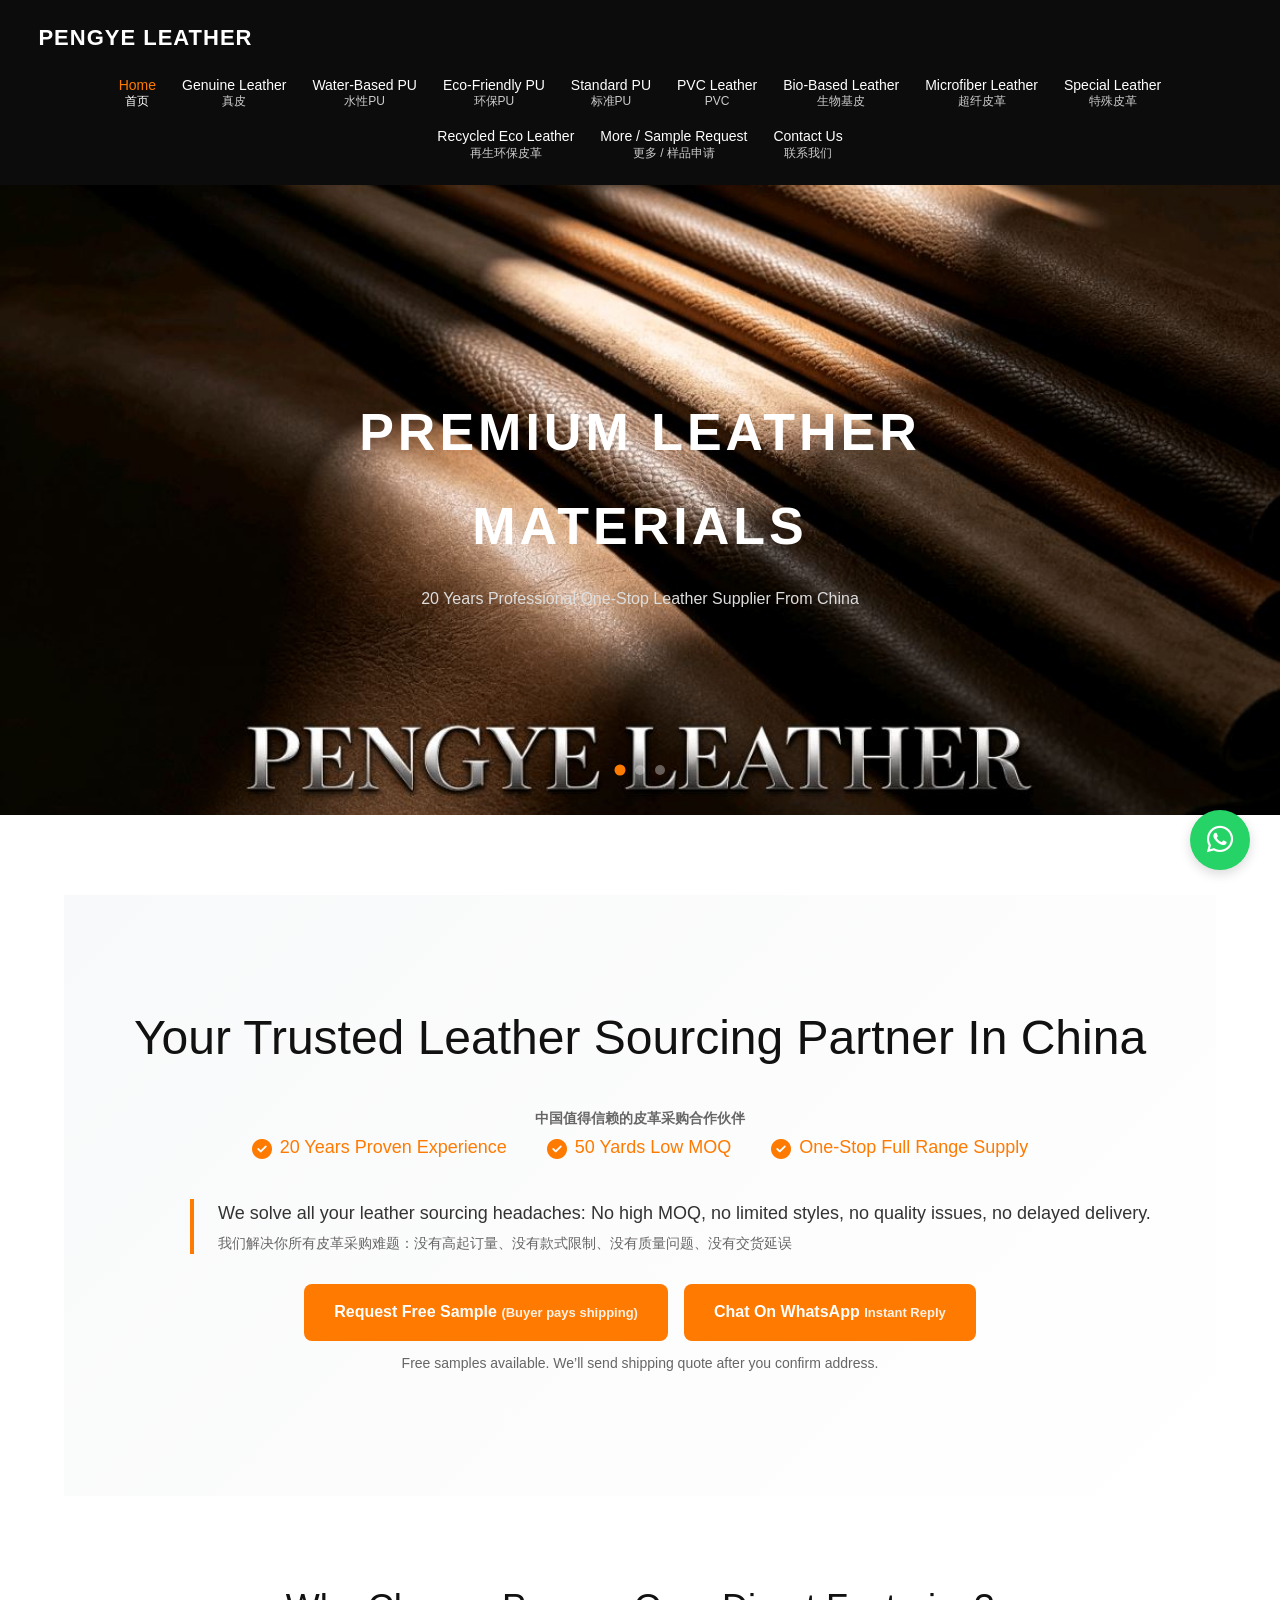
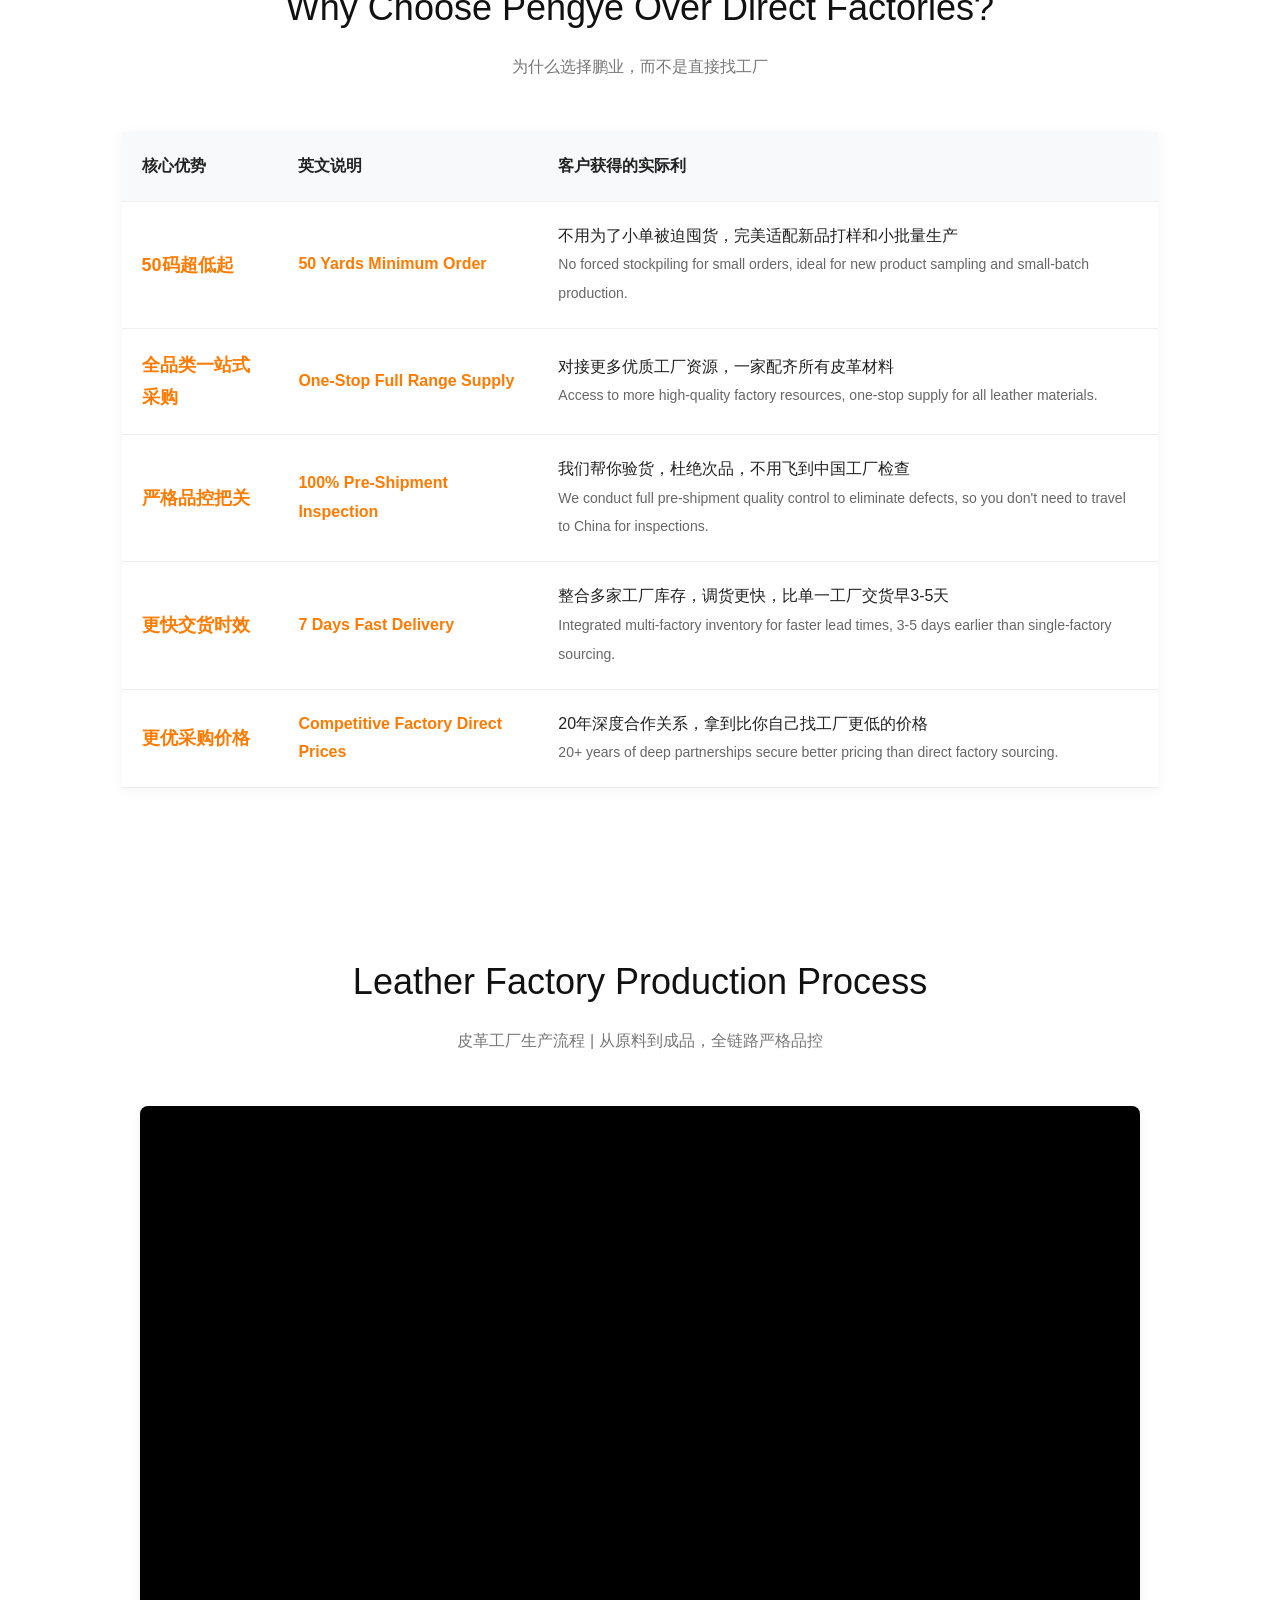
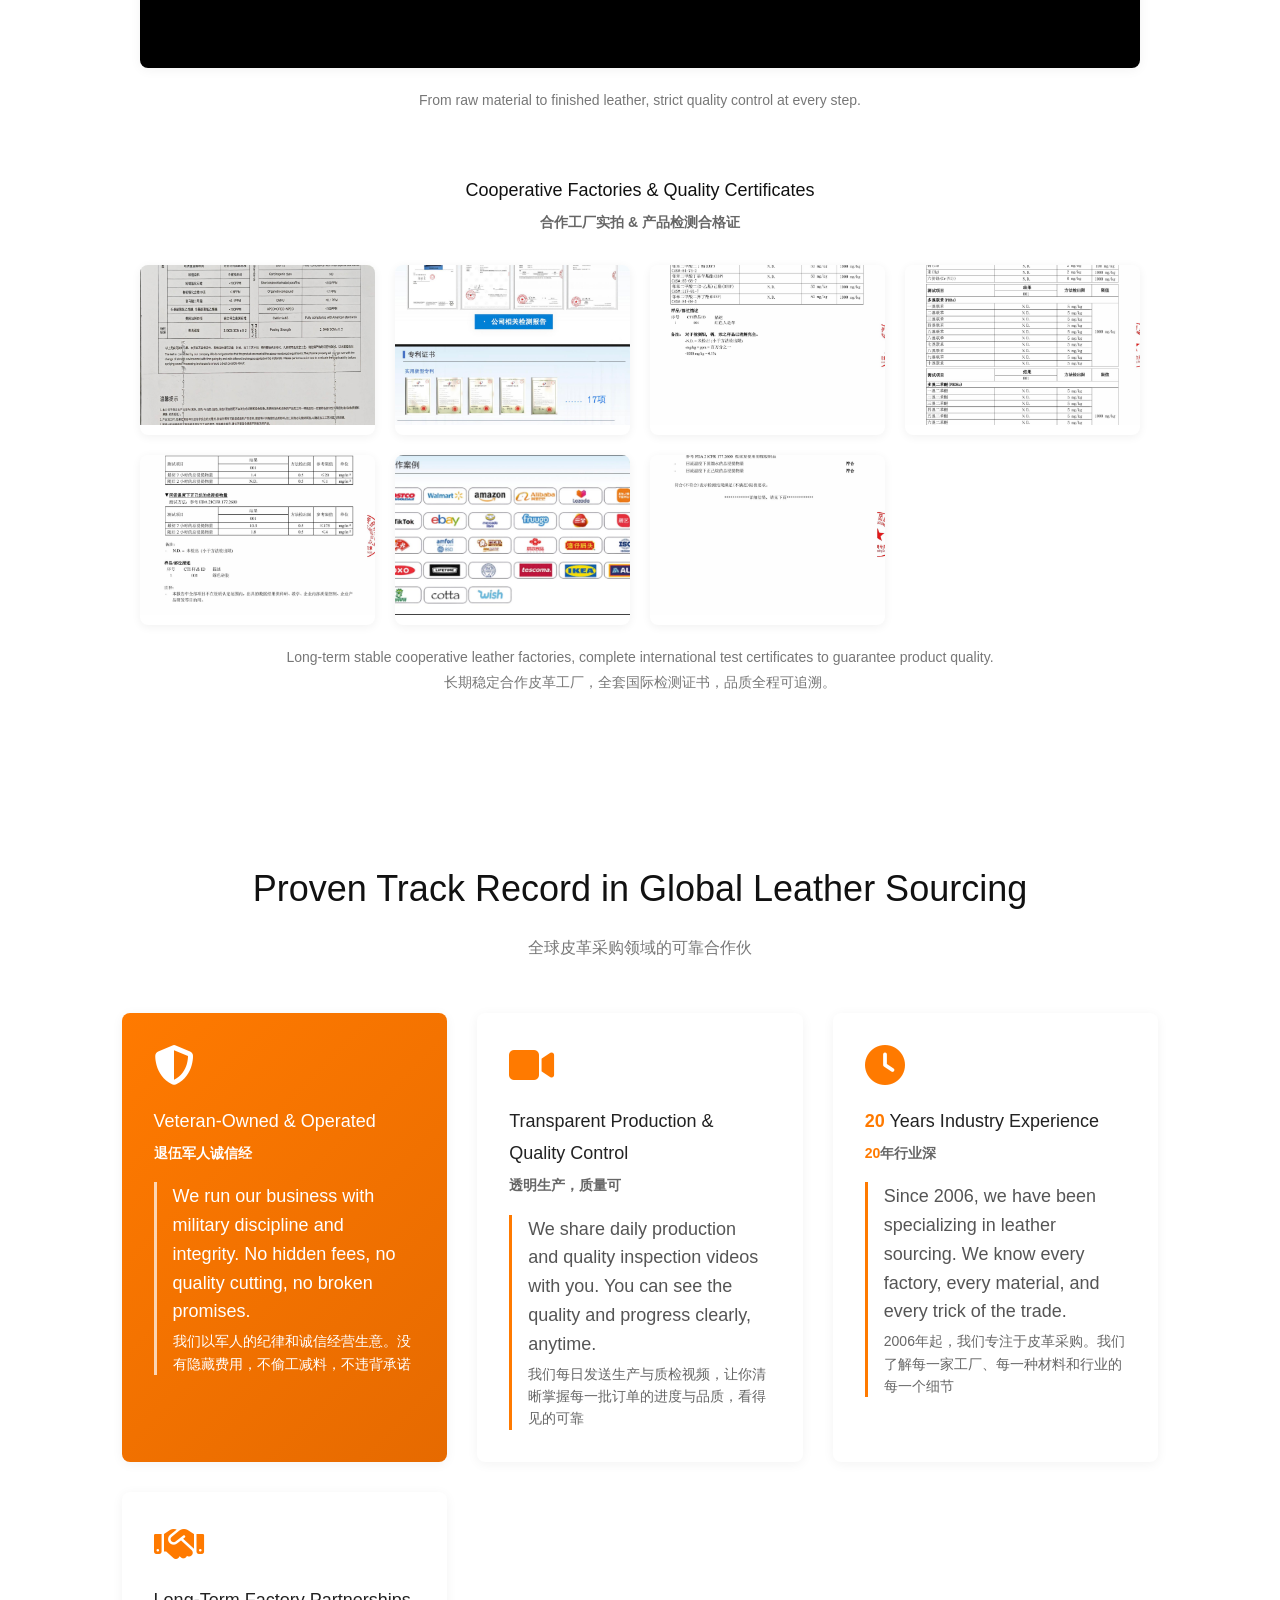
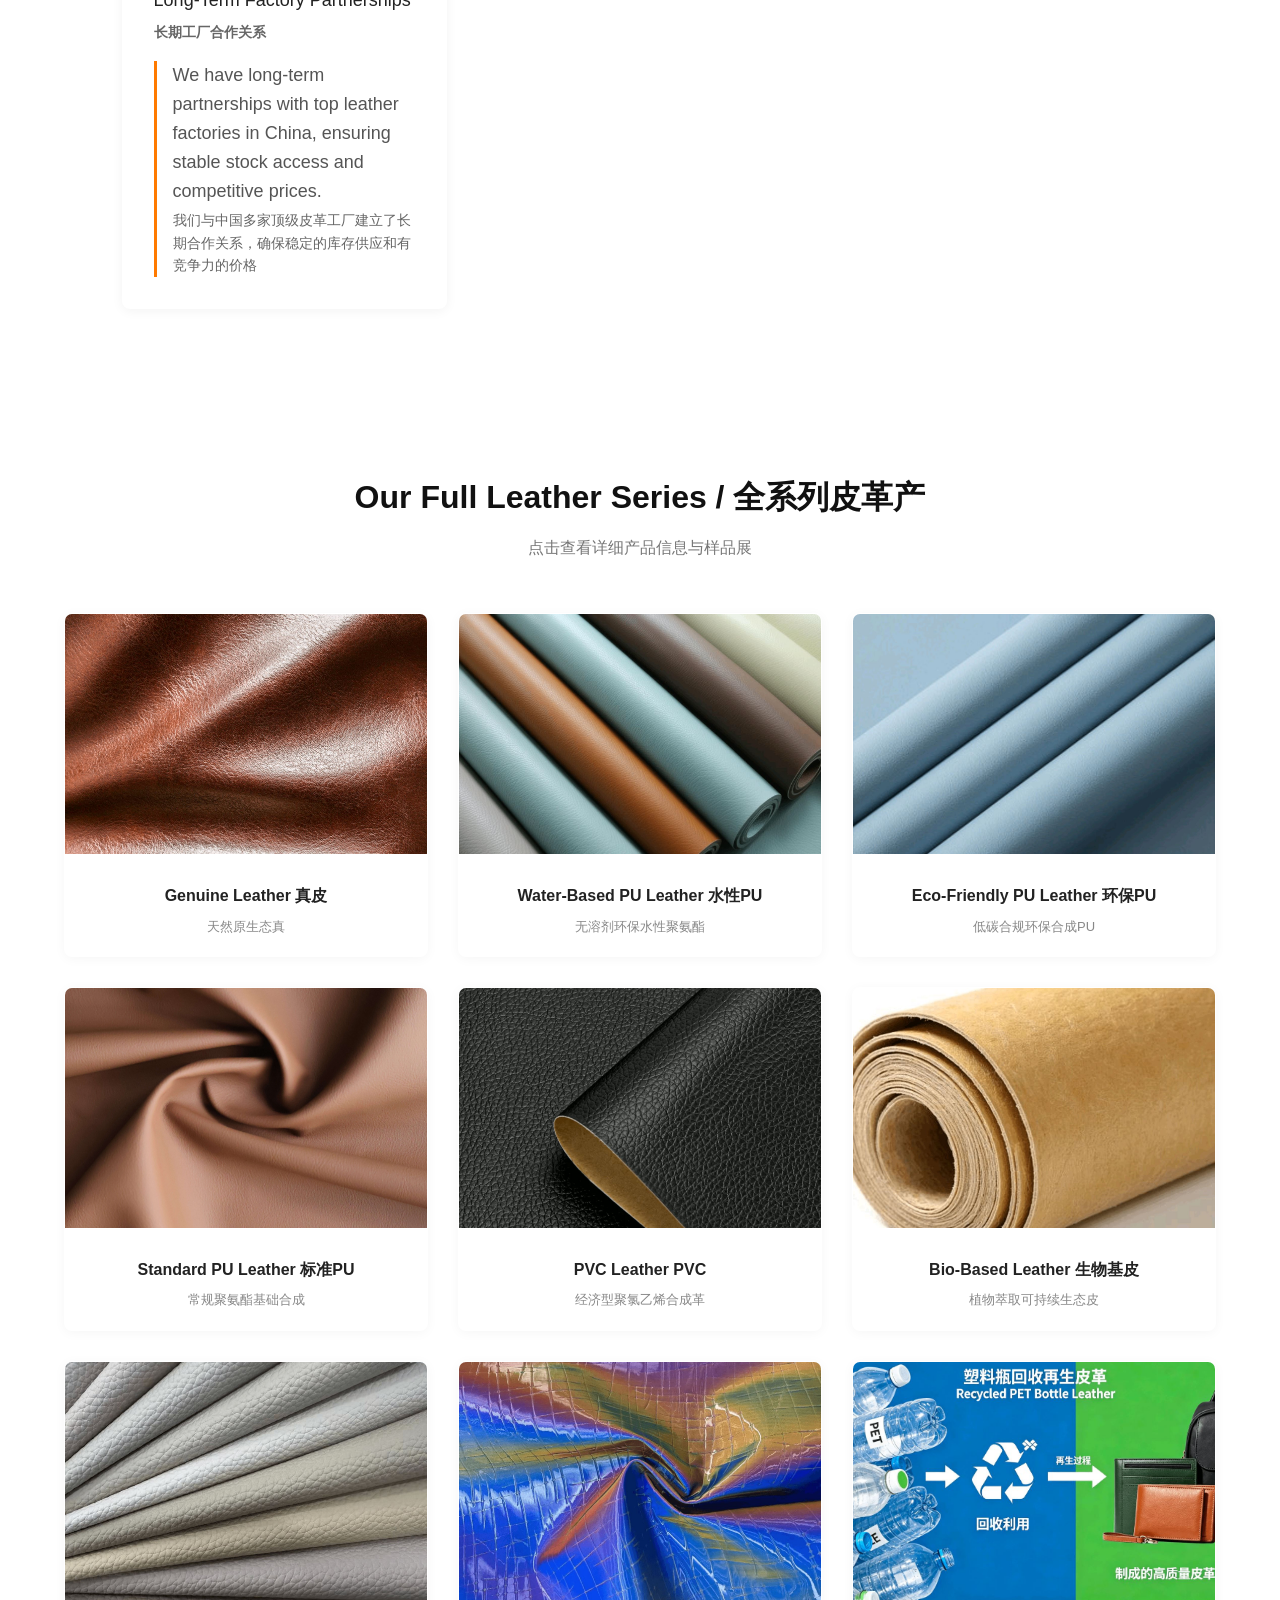
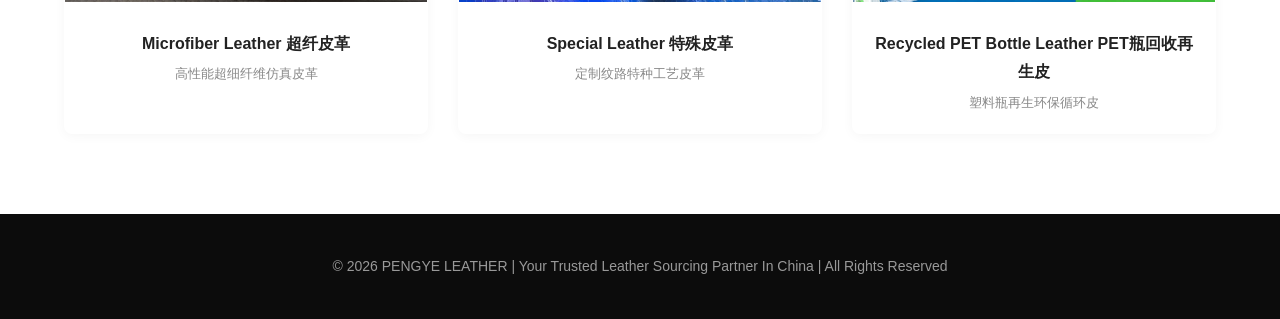
==== commit 3f3f1d80: "??JavaScript????,???????????" ====
--- a/index.html
+++ b/index.html
@@ -1549,7 +1549,7 @@
   const nextBtn = popup.querySelector('.popup-next');
 
   let currentType = '';    // 当前产品类型
-  let currentIdx = 0;      // 当前图片索引（彻底解决404
+  let currentIdx = 0;      // 当前图片索引（彻底解决404）
   // 点击大图打开弹窗
   document.addEventListener('click', function(e) {
     if (e.target.classList.contains('zoom-main-img')) {
@@ -1564,7 +1564,8 @@
     }
   });
 
-  // 上一张  prevBtn.addEventListener('click', (e) => {
+  // 上一张
+  prevBtn.addEventListener('click', (e) => {
     e.stopPropagation();
     if (!currentType || !imgData[currentType]) return;
     const list = imgData[currentType];
@@ -1574,7 +1575,8 @@
     refreshImg(currentType);
   });
 
-  // 下一张  nextBtn.addEventListener('click', (e) => {
+  // 下一张
+  nextBtn.addEventListener('click', (e) => {
     e.stopPropagation();
     if (!currentType || !imgData[currentType]) return;
     const list = imgData[currentType];
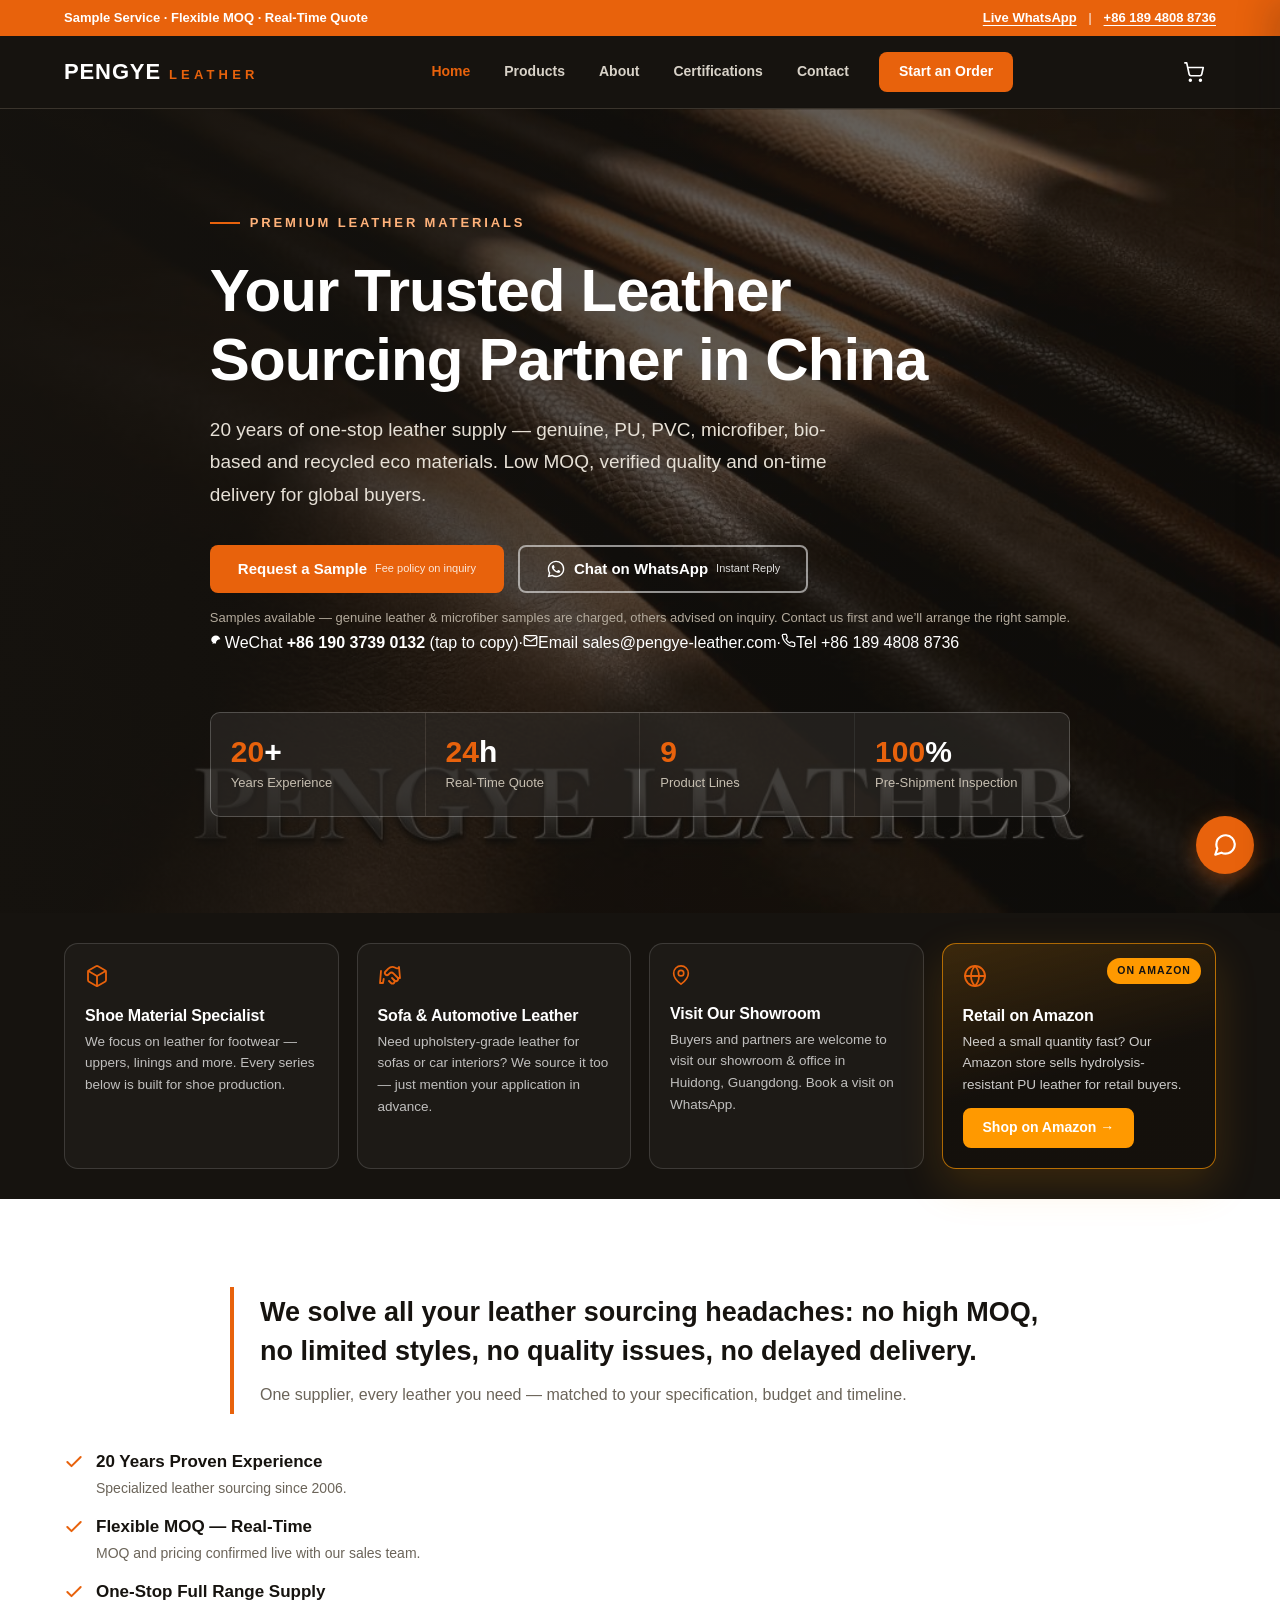
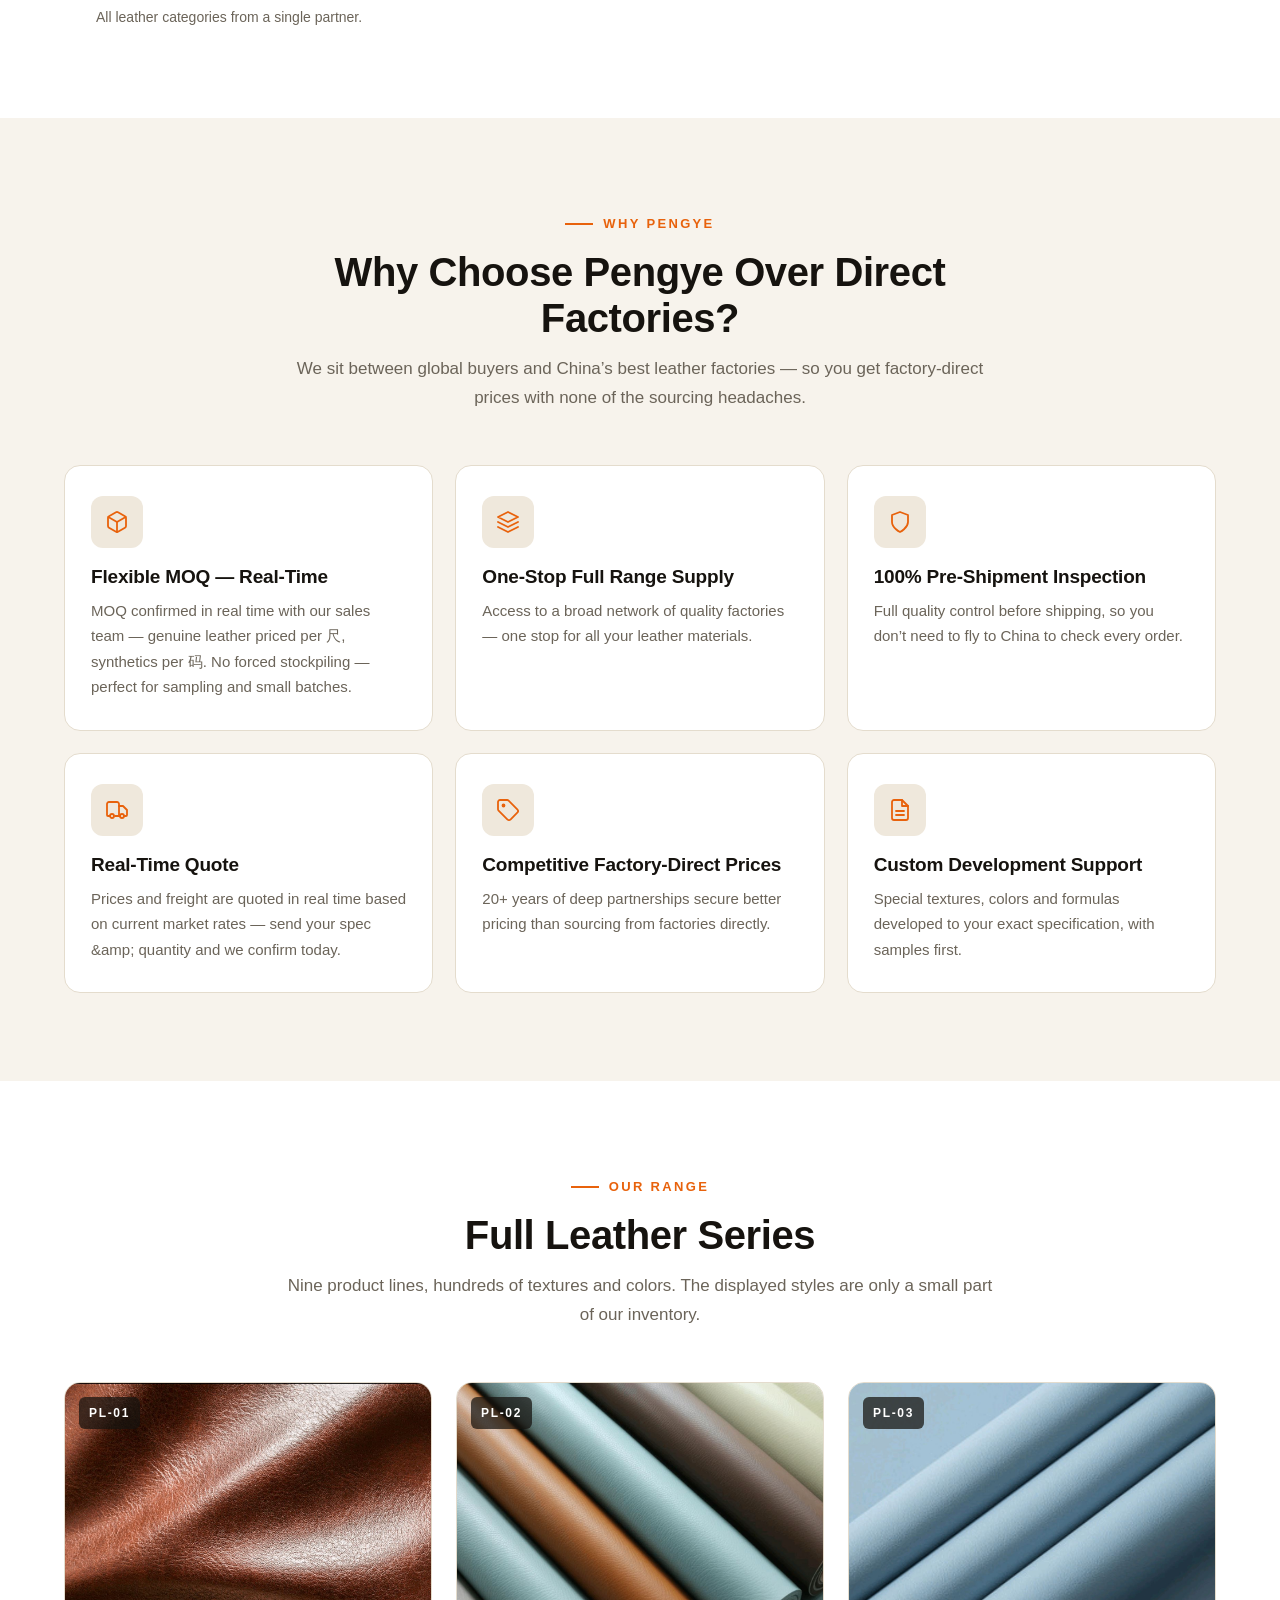
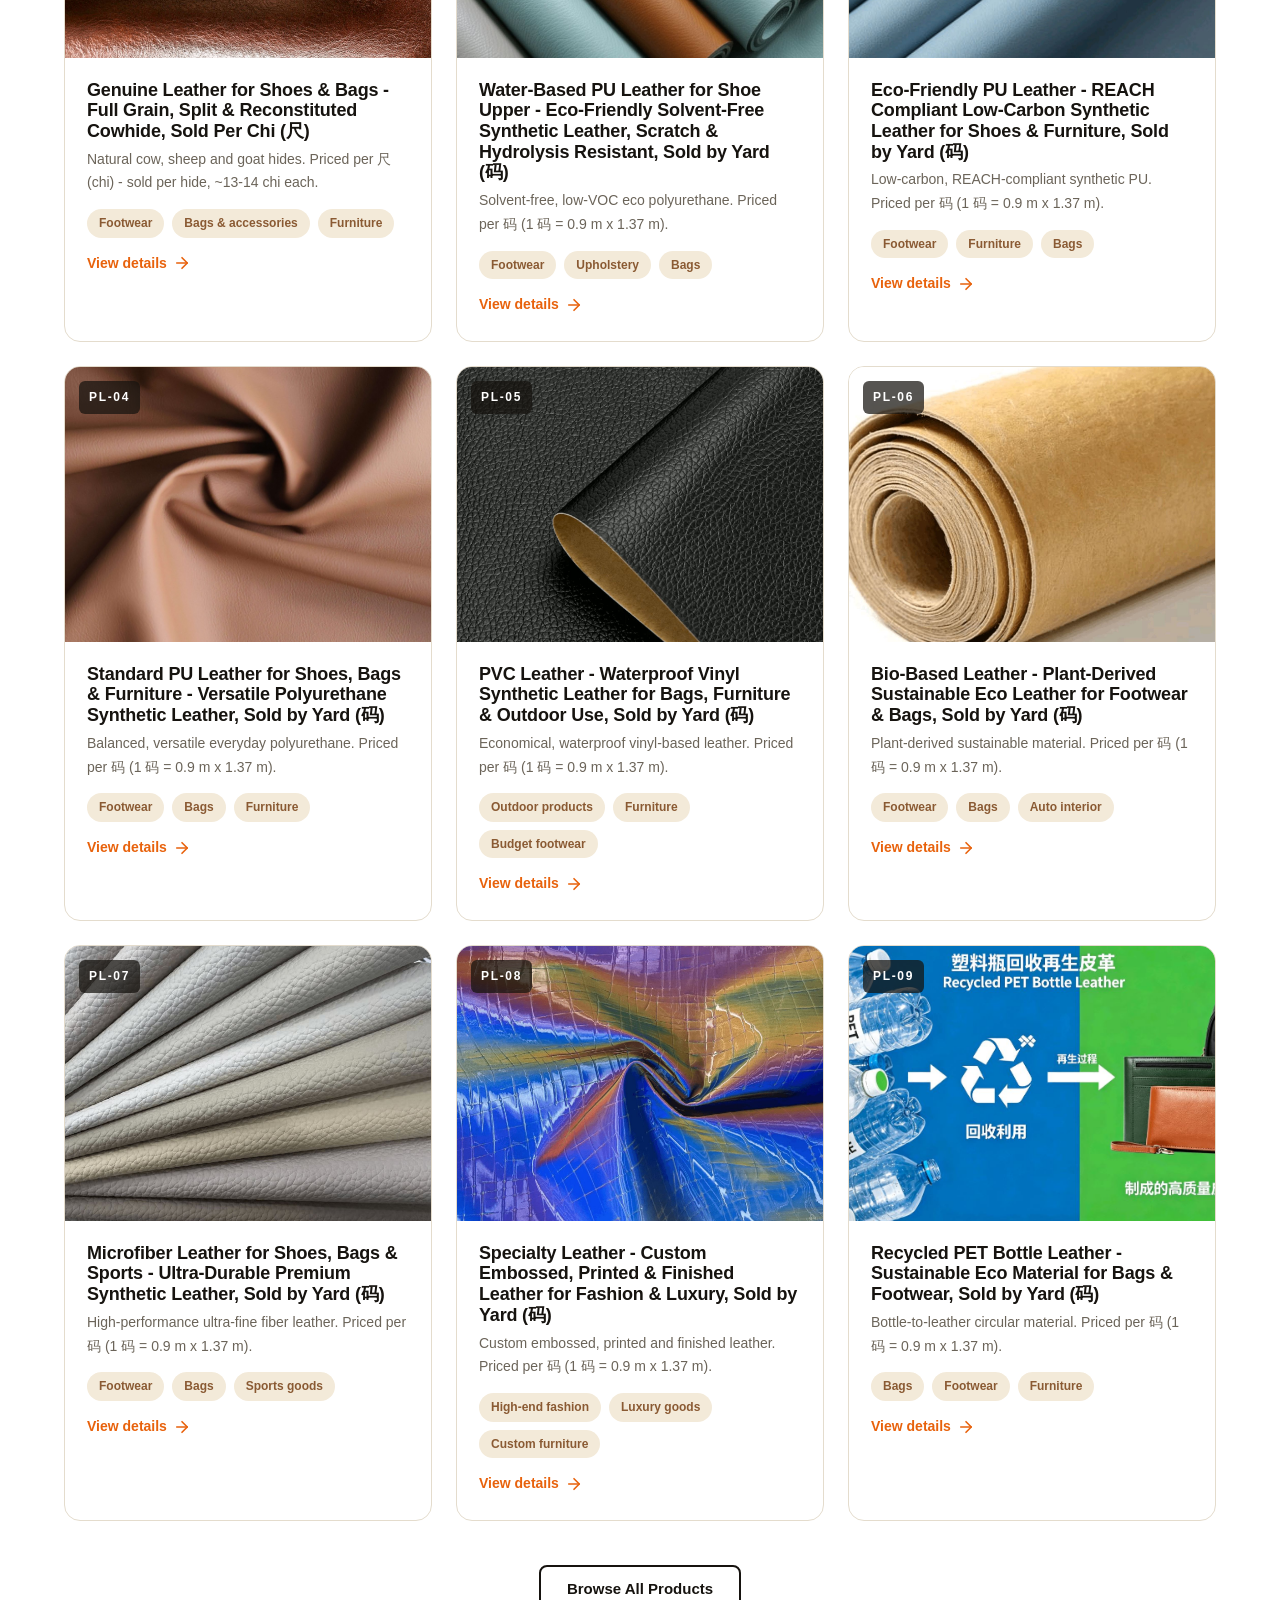
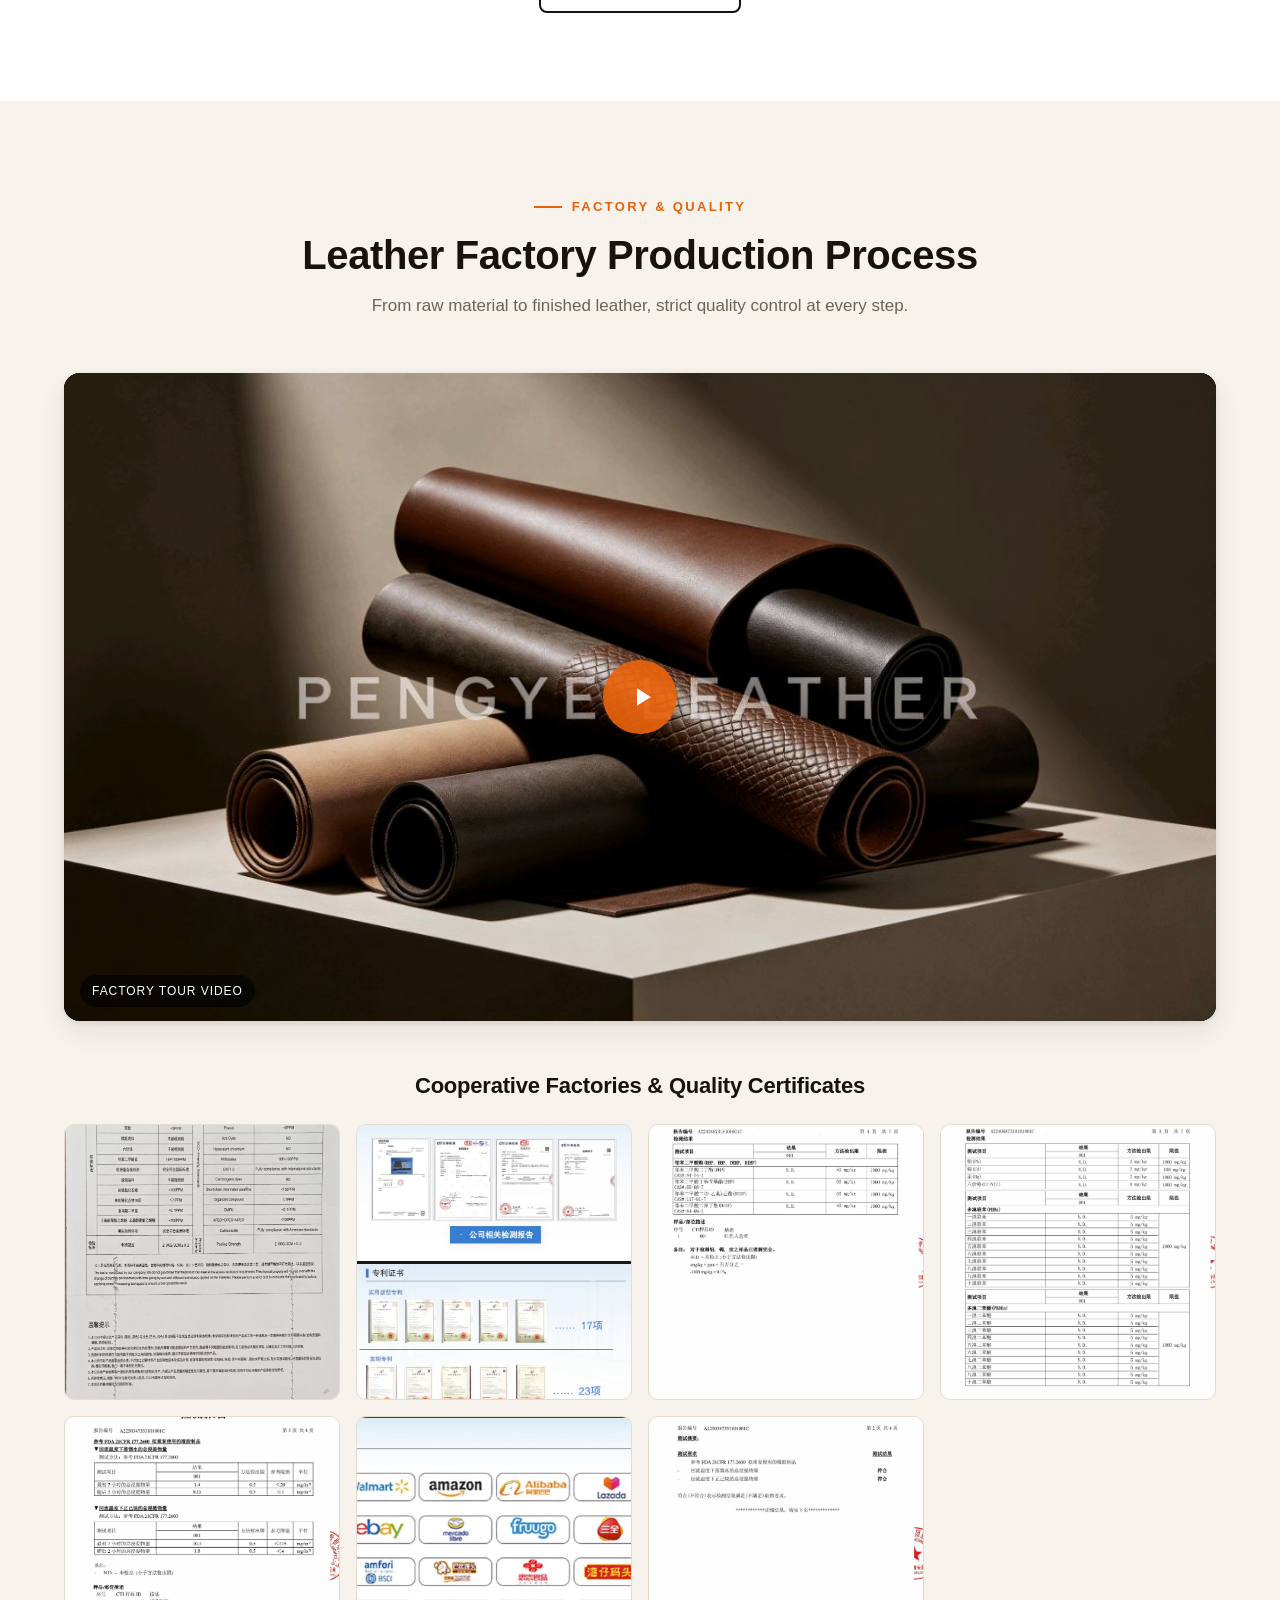
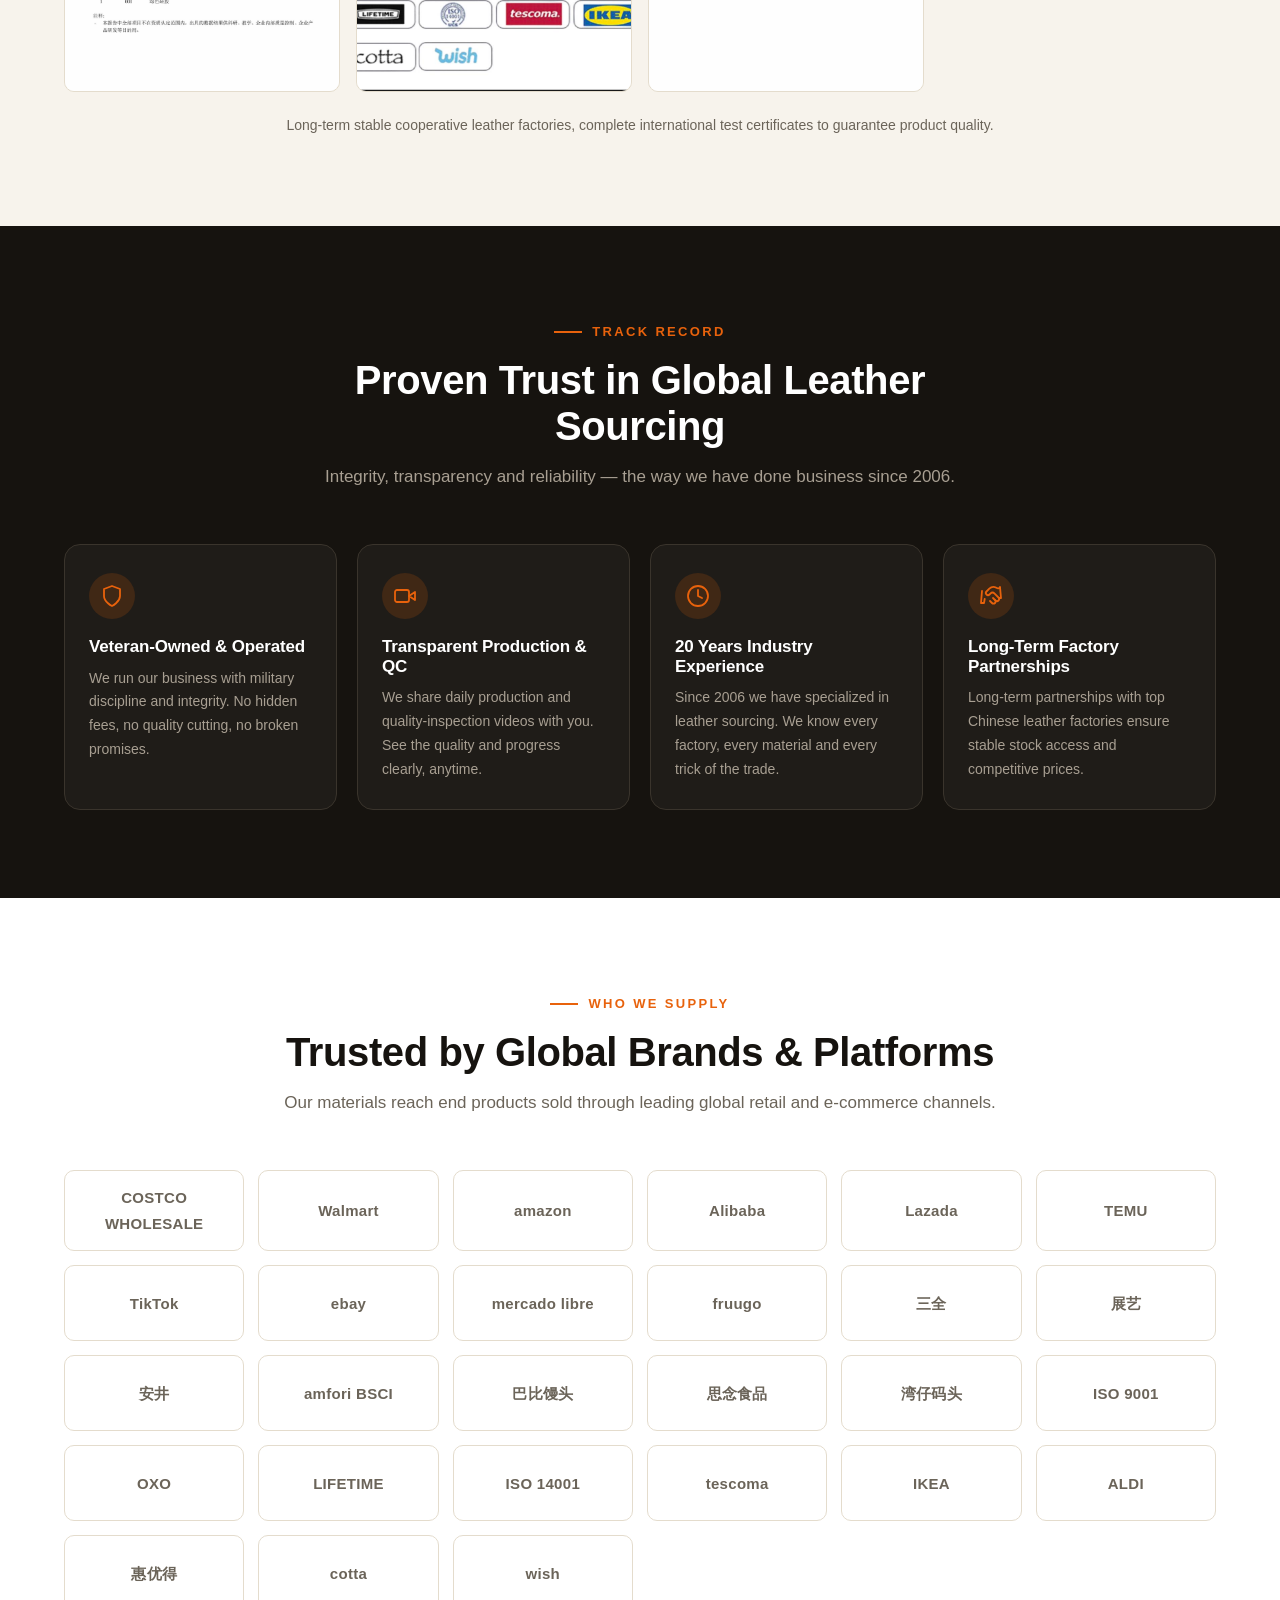
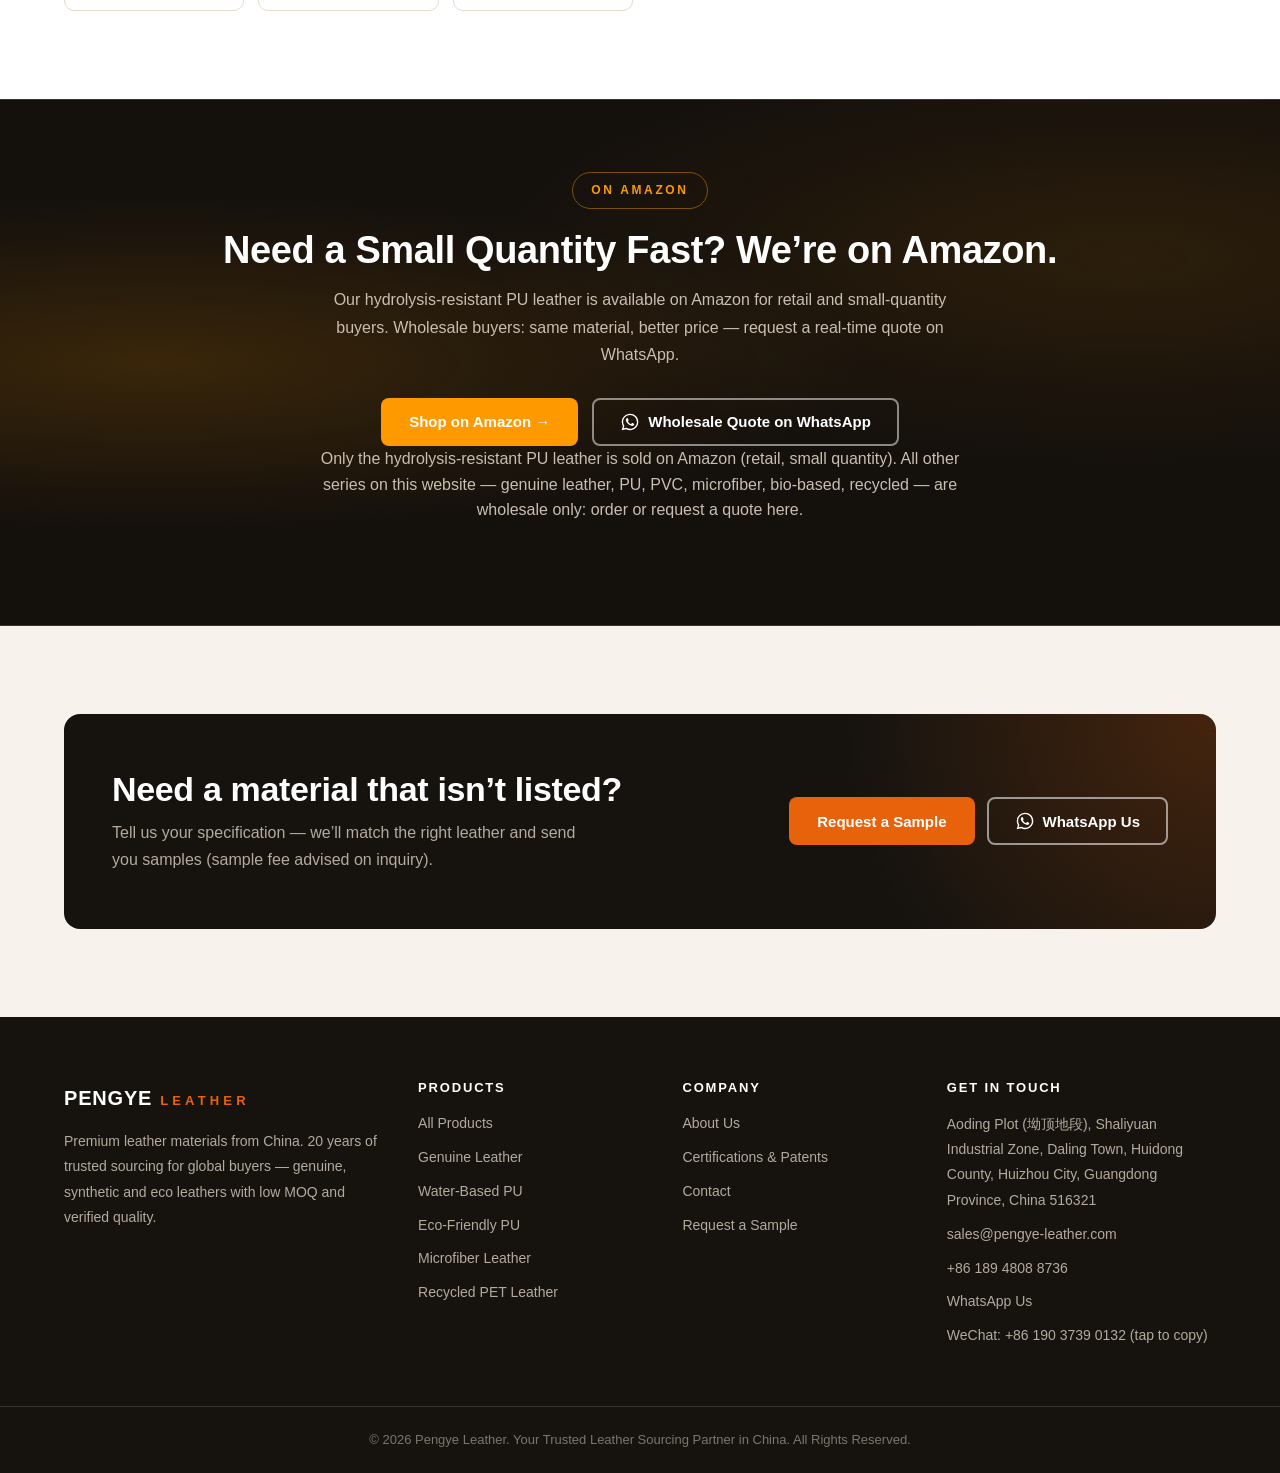
==== commit 9315567d: "Rebuild: Pengye Leather B2B independent site - online ordering, sample requests, WhatsApp/WeChat/ema" ====
--- a/index.html
+++ b/index.html
@@ -1,1605 +1,241 @@
 <!DOCTYPE html>
 <html lang="en">
 <head>
-    <meta charset="UTF-8">
-    <meta name="viewport" content="width=device-width, initial-scale=1.0">
-    <link rel="icon" href="/favicon.ico" type="image/x-icon">
-    <link rel="shortcut icon" href="/favicon.ico" type="image/x-icon">
-    <title>PENGYE LEATHER | Your Trusted Leather Sourcing Partner In China</title>
-    <link rel="stylesheet" href="https://cdn.bootcdn.net/ajax/libs/font-awesome/6.4.0/css/all.min.css">
-    <style>
-        *{margin:0;padding:0;box-sizing:border-box;}
-        body{font-family:'Montserrat',Arial,sans-serif;background:#f6f6f6;color:#222;line-height:1.8;}
-        a{text-decoration:none;}
-
-        /* 外贸专属优化样式 */
-        .highlight {
-            color: #FF7A00;
-            font-weight: 700;
-        }
-        .section {
-            padding: 80px 5%;
-            background: #fff;
-            margin-bottom: 2px;
-        }
-        .section-title {
-            text-align: center;
-            margin-bottom: 50px;
-        }
-        .section-title h2 {
-            font-size: 36px;
-            color: #111;
-            margin-bottom: 12px;
-        }
-        .section-title p {
-            color: #777;
-            font-size: 16px;
-        }
-        .en-text {
-            font-size: 18px;
-            font-weight: 500;
-            display: block;
-            margin-bottom: 4px;
-        }
-        .zh-text {
-            font-size: 14px;
-            color: #666;
-            display: block;
-        }
-
-        /* 板块一：核心价值主旨*/
-        .value-proposition {
-            text-align: center;
-            padding: 100px 5%;
-            background: linear-gradient(135deg, #f8f9fa 0%, #fff 100%);
-        }
-        .value-proposition h1 {
-            font-size: 48px;
-            margin-bottom: 24px;
-            color: #111;
-        }
-        .value-proposition .sub-title {
-            display: flex;
-            justify-content: center;
-            gap: 40px;
-            flex-wrap: wrap;
-            margin-bottom: 32px;
-            font-size: 20px;
-            font-weight: 500;
-        }
-        .value-proposition .tag {
-            display: flex;
-            align-items: center;
-            gap: 8px;
-        }
-        .value-proposition .quote {
-            max-width: 900px;
-            margin: 0 auto;
-            font-size: 22px;
-            color: #333;
-            line-height: 1.6;
-            border-left: 4px solid #FF7A00;
-            padding-left: 24px;
-            text-align: left;
-            white-space: nowrap;
-        }
-
-        /* CTA 按钮 */
-        .cta-wrapper {
-            display: flex;
-            flex-wrap: wrap;
-            gap: 16px;
-            justify-content: center;
-            margin: 30px 0 10px 0;
-        }
-        .cta-btn {
-            display: inline-block;
-            padding: 14px 30px;
-            border-radius: 8px;
-            background: #FF7A00;
-            color: #fff;
-            font-weight: 600;
-            font-size: 16px;
-            text-align: center;
-            min-width: 220px;
-            transition: 0.2s;
-        }
-        .cta-btn small {
-            font-size: 13px;
-            opacity: 0.9;
-        }
-        .cta-btn:hover {
-            background: #e66d00;
-        }
-        .cta-note {
-            text-align: center;
-            font-size: 14px;
-            color: #666;
-            margin-bottom: 20px;
-        }
-
-        /* 板块二：为什么选择鹏业而不是直接找工厂 */
-        .benefits-table {
-            width: 100%;
-            max-width: 1200px;
-            margin: 0 auto;
-            border-collapse: collapse;
-            box-shadow: 0 2px 12px rgba(0,0,0,0.05);
-        }
-        .benefits-table th, .benefits-table td {
-            padding: 20px;
-            text-align: left;
-            border-bottom: 1px solid #eee;
-        }
-        .benefits-table th {
-            background: #f8f9fa;
-            font-weight: 600;
-            font-size: 16px;
-        }
-        .benefits-table tr:hover {
-            background: #fafafa;
-        }
-        .benefits-table .benefit-item {
-            font-size: 18px;
-            font-weight: 600;
-        }
-
-        /* 板块三：主营产品列表 */
-        .product-list {
-            display: grid;
-            grid-template-columns: repeat(auto-fit, minmax(250px, 1fr));
-            gap: 24px;
-            max-width: 1200px;
-            margin: 0 auto;
-        }
-        .product-item {
-            background: #fff;
-            padding: 24px;
-            border-radius: 8px;
-            box-shadow: 0 2px 8px rgba(0,0,0,0.05);
-            text-align: center;
-            transition: 0.3s;
-        }
-        .product-item:hover {
-            transform: translateY(-4px);
-            box-shadow: 0 6px 16px rgba(0,0,0,0.08);
-            border: 1px solid #FF7A00;
-        }
-        .product-item i {
-            font-size: 36px;
-            color: #FF7A00;
-            margin-bottom: 16px;
-        }
-
-        /* 板块四：信任背书卡片 */
-        .trust-cards {
-            display: grid;
-            grid-template-columns: repeat(auto-fit, minmax(320px, 1fr));
-            gap: 30px;
-            max-width: 1200px;
-            margin: 0 auto;
-        }
-        .trust-card {
-            background: #fff;
-            padding: 32px;
-            border-radius: 8px;
-            box-shadow: 0 2px 12px rgba(0,0,0,0.05);
-            transition: 0.3s;
-        }
-        .trust-card:hover {
-            transform: translateY(-4px);
-        }
-        .trust-card.featured {
-            background: linear-gradient(135deg, #FF7A00 0%, #e66a00 100%);
-            color: #fff;
-        }
-        .trust-card.featured .en-text,
-        .trust-card.featured .zh-text {
-            color: #fff;
-        }
-        .trust-card.featured .quote {
-            color: rgba(255,255,255,0.9);
-            border-left-color: rgba(255,255,255,0.7);
-        }
-        .trust-card h3 {
-            font-size: 24px;
-            margin-bottom: 16px;
-        }
-        .trust-card .quote {
-            border-left: 3px solid #FF7A00;
-            padding-left: 16px;
-            margin-top: 16px;
-            font-size: 16px;
-            line-height: 1.6;
-            color: #555;
-        }
-        .trust-card i {
-            font-size: 40px;
-            margin-bottom: 20px;
-            color: #FF7A00;
-        }
-        .trust-card.featured i {
-            color: #fff;
-        }
-
-        /* 头部导航 */
-        header{
-            width:100%;
-            background:#0c0c0c;
-            padding:18px 3%;
-            position:sticky;
-            top:0;
-            z-index:999;
-        }
-        .header-wrap{
-            max-width:1400px;
-            margin:0 auto;
-            display:flex;
-            justify-content:space-between;
-            align-items:center;
-            flex-wrap:wrap;
-            gap:12px;
-        }
-        .logo{
-            color:#fff;
-            font-size:22px;
-            letter-spacing:1px;
-            font-weight:600;
-            white-space:nowrap;
-        }
-        nav{
-            display:flex;
-            flex-wrap:wrap;
-            gap:6px;
-            justify-content:center;
-        }
-        nav a{
-            padding:6px 10px;
-            border-radius:4px;
-            transition:0.3s;
-            display:inline-flex;
-            align-items:center;
-            justify-content: center;
-            flex-direction: column;
-            line-height:1.3;
-            white-space:nowrap;
-        }
-        nav a span{
-            transition:0.2s;
-        }
-        nav a .en-nav{
-            color:#fff;
-            font-size: 14px;
-            font-weight: 500;
-        }
-        nav a .zh-nav{
-            color:#ccc;
-            font-size: 12px;
-        }
-        nav a:hover .en-nav,
-        nav a.active .en-nav{color:#FF7A00;}
-        nav a:hover .zh-nav,
-        nav a.active .zh-nav{color:#fff;}
-
-        /* 轮播 */
-        .hero {
-            width: 100%;
-            height: 70vh;
-            position: relative;
-            overflow: hidden;
-        }
-        .hero.hidden {
-            display: none;
-        }
-        .slide{
-            width:100%;height:100%;
-            position:absolute;
-            background-size:cover;
-            background-position:center;
-            opacity:0;
-            transition:opacity 1s;
-        }
-        .slide.active{opacity:1;}
-        .hero-text{
-            position:absolute;
-            top:50%;left:50%;
-            transform:translate(-50%,-50%);
-            color:#fff;
-            text-align:center;
-            z-index:2;
-        }
-        .hero-text h1{font-size:52px;letter-spacing:4px;margin-bottom:12px;}
-        .hero-text p{color:#ddd;}
-        .dots{
-            position:absolute;
-            bottom:40px;left:50%;
-            transform:translateX(-50%);
-            display:flex;gap:10px;z-index:3;
-        }
-        .dot{
-            width:10px;height:10px;
-            border-radius:50%;
-            background:rgba(255,255,255,0.35);
-            cursor:pointer;
-        }
-        .dot.active{background:#FF7A00;transform:scale(1.1);}
-
-        /* 通用内容区块 */
-        .content-box{display:none;padding:80px 5%;background:#fff;}
-        .content-box.show{display:block;}
-        .title{text-align:center;margin-bottom:50px;}
-        .title h2{font-size:32px;color:#111;}
-        .title p{color:#777;margin-top:8px;}
-
-        /* 首页产品卡片网格 */
-        .product-grid{
-            display:grid;
-            grid-template-columns:repeat(auto-fit,minmax(270px,1fr));
-            gap:30px;
-        }
-        .product-card{
-            background:#fff;border-radius:8px;
-            overflow:hidden;box-shadow:0 2px 12px #0000000a;
-            transition:0.3s;
-            cursor:pointer;
-            border:1px solid transparent;
-        }
-        .product-card:hover{transform:translateY(-6px);border-color:#FF7A00;box-shadow:0 8px 20px rgba(0,0,0,0.08);}
-        .product-card img{width:100%;height:240px;object-fit:cover;}
-        .product-info{padding:18px;text-align:center;}
-        .product-info h4{font-size:16px;margin-bottom:4px;}
-        .product-info p{font-size:13px;color:#888;}
-
-        /* 详情页*/
-        .detail-box{
-            max-width:1200px;
-            margin:0 auto;
-            padding:0 5%;
-        }
-        .detail-main-card{
-            background:#fff;
-            border-radius:8px;
-            box-shadow:0 2px 12px #0000000a;
-            overflow:hidden;
-            margin-bottom:40px;
-        }
-        .zoom-container{
-            position:relative;
-            width:100%;
-            height:500px;
-            overflow:hidden;
-            cursor:zoom-in;
-        }
-        .zoom-main-img{
-            width: 100% !important;
-            height: 100% !important;
-            object-fit: contain !important;
-            display: block;
-            transition:all 0.3s ease;
-        }
-        .zoom-preview{
-            position:absolute;
-            top:0;
-            right:-520px;
-            width:500px;
-            height:500px;
-            background:#fff;
-            border:1px solid #eee;
-            box-shadow:0 0 20px rgba(0,0,0,0.12);
-            display:none;
-            z-index:99;
-            background-size:250% 250%;
-            background-repeat:no-repeat;
-            transition:all 0.3s ease;
-        }
-        .zoom-arrow{
-            position:absolute;
-            top:50%;
-            transform:translateY(-50%);
-            width:50px;
-            height:50px;
-            border-radius:50%;
-            border:none;
-            background:rgba(0,0,0,0.4);
-            color:#fff;
-            font-size:20px;
-            cursor:pointer;
-            z-index:5;
-            transition:0.2s;
-        }
-        .zoom-arrow:hover{background:rgba(0,0,0,0.7);}
-        .zoom-arrow-left{left:20px;}
-        .zoom-arrow-right{right:20px;}
-        .thumbnails{
-            display:flex;
-            gap:12px;
-            padding:20px;
-            overflow-x:auto;
-            background:#f9f9f9;
-        }
-        .thumb-item{
-            width:80px;
-            height:80px;
-            object-fit:cover;
-            border-radius:4px;
-            cursor:pointer;
-            border:2px solid transparent;
-            opacity:0.7;
-            transition:0.2s;
-            flex-shrink:0;
-        }
-        .thumb-item.active, .thumb-item:hover{
-            border-color:#FF7A00;
-            opacity:1;
-        }
-        .detail-text{
-            padding:30px;
-        }
-        .detail-text h3{
-            font-size:24px;
-            color:#FF7A00;
-            margin-bottom:20px;
-        }
-        .detail-text p{
-            color:#555;
-            margin-bottom:15px;
-        }
-        .split-tip{margin-top:25px;padding-top:20px;border-top:1px solid #eee;color:#444;}
-        .en-tip{color:#666;font-size:14px;}
-        .back-btn{
-            display:inline-block;
-            margin-top:30px;
-            padding:12px 28px;
-            background:#FF7A00;
-            color:#fff;
-            border-radius:4px;
-            transition:0.3s;
-            font-weight:500;
-        }
-        .back-btn:hover{background:#e66a00;}
-
-        /* 联系我们 */
-        .contact-inner{max-width:900px;margin:0 auto;}
-        .contact-inner h2{
-            font-size:32px;
-            color:#FF7A00;
-            margin-bottom:40px;
-        }
-        .contact-item{
-            display:flex;
-            align-items:center;
-            margin:30px 0;
-            font-size:20px;
-        }
-        .contact-item i{
-            color:#FF7A00;
-            font-size:28px;
-            width:30px;
-            margin-right:20px;
-            text-align:center;
-        }
-        .contact-item a{color:#222;transition:0.2s;}
-        .contact-item a:hover{color:#FF7A00;}
-
-        /* 悬浮按钮 */
-        .wa-float{
-            position:fixed;
-            bottom:30px;right:30px;
-            width:60px;height:60px;
-            border-radius:50%;
-            background:#25d366;
-            color:#fff;
-            font-size:30px;
-            text-align:center;
-            line-height:60px;
-            z-index:99999;
-            transition:0.3s;
-            box-shadow:0 4px 12px rgba(0,0,0,0.15);
-        }
-        .wa-float:hover{
-            background:#128c7e;
-            transform:scale(1.1);
-        }
-
-        footer{
-            background:#0c0c0c;
-            color:#999;
-            text-align:center;
-            padding:40px 0;
-            font-size:14px;
-        }
-
-        /* 响应式*/
-        @media (max-width: 768px) {
-            .value-proposition h1 {
-                font-size: 32px;
-            }
-            .value-proposition .sub-title {
-                flex-direction: column;
-                gap: 16px;
-                align-items: center;
-            }
-            .benefits-table {
-                display: block;
-                overflow-x: auto;
-            }
-            .trust-cards {
-                grid-template-columns: 1fr;
-            }
-            .zoom-preview{display:none !important;}
-            .zoom-container{height:360px;}
-            .hero-text h1{font-size:32px;}
-            .logo{font-size:20px;}
-            .value-proposition .quote {
-                white-space: normal;
-                line-height: 1.5;
-            }
-        }
-
-        /* 图片弹窗放大 — 已升级：带左右箭头切换*/
-        .img-popup {
-          position: fixed;
-          top: 0;
-          left: 0;
-          width: 100%;
-          height: 100%;
-          background: rgba(0, 0, 0, 0.95);
-          z-index: 999999;
-          display: none;
-          align-items: center;
-          justify-content: center;
-          cursor: zoom-out;
-        }
-        .img-popup.show {
-          display: flex;
-        }
-        .img-popup img {
-          max-width: 90%;
-          max-height: 90%;
-          object-fit: contain;
-          border-radius: 4px;
-        }
-        .img-popup .close-btn {
-          position: absolute;
-          top: 20px;
-          right: 20px;
-          width: 40px;
-          height: 40px;
-          background:rgba(255,255,255,0.2);
-          color:#fff;
-          border-radius:50%;
-          display:flex;
-          align-items:center;
-          justify-content:center;
-          font-size:20px;
-          cursor:pointer;
-          z-index: 10;
-        }
-        .popup-arrow {
-          position: absolute;
-          top: 50%;
-          transform: translateY(-50%);
-          width: 60px;
-          height: 60px;
-          border-radius: 50%;
-          background: rgba(255,255,255,0.15);
-          border: none;
-          color: #fff;
-          font-size: 24px;
-          cursor: pointer;
-          z-index: 10;
-          transition: 0.2s;
-        }
-        .popup-arrow:hover {
-          background: rgba(255,255,255,0.3);
-        }
-        .popup-prev { left: 40px; }
-        .popup-next { right: 40px; }
-    </style>
+<meta charset="UTF-8">
+<meta name="viewport" content="width=device-width, initial-scale=1.0">
+<title>Pengye Leather | Premium Leather Materials Supplier from China — Low MOQ, Factory Direct</title>
+<meta name="description" content="Pengye Leather — 20 years one-stop leather sourcing from China. Genuine leather, water-based PU, eco PU, PVC, microfiber, bio-based and recycled leather. Flexible low MOQ, pre-shipment inspection, online ordering and instant WhatsApp support for global buyers.">
+<meta name="keywords" content="leather supplier China, genuine leather wholesaler, PU leather manufacturer, water-based PU leather, eco-friendly PU leather, PVC leather supplier, microfiber leather, recycled leather, leather factory direct, low MOQ leather, leather sourcing partner, shoe upper leather, bag leather supplier">
+<meta name="robots" content="index, follow">
+<link rel="canonical" href="https://pengye-leather.com/">
+<meta property="og:type" content="website">
+<meta property="og:site_name" content="Pengye Leather">
+<meta property="og:title" content="Pengye Leather | Premium Leather Materials Supplier from China">
+<meta property="og:description" content="20 years one-stop leather sourcing: genuine, PU, PVC, microfiber, bio-based & recycled leather. Flexible low MOQ, verified quality, online ordering, instant WhatsApp support.">
+<meta property="og:url" content="https://pengye-leather.com/">
+<meta property="og:image" content="https://pengye-leather.com/images/main-banner1.jpg">
+<meta name="twitter:card" content="summary_large_image">
+<meta name="twitter:title" content="Pengye Leather | Premium Leather Materials Supplier from China">
+<meta name="twitter:description" content="One-stop leather sourcing: genuine, PU, PVC, microfiber, bio-based & recycled leather. Low MOQ, factory-direct prices, online ordering.">
+<meta name="twitter:image" content="https://pengye-leather.com/images/main-banner1.jpg">
+<script type="application/ld+json">
+{
+  "@context": "https://schema.org",
+  "@type": "Organization",
+  "name": "Pengye Leather",
+  "alternateName": "Huizhou Pengye Trading Co., Ltd.",
+  "url": "https://pengye-leather.com",
+  "email": "sales@pengye-leather.com",
+  "telephone": "+86-189-4808-8736",
+  "description": "20 years one-stop leather materials supplier from China. Genuine leather, water-based PU, eco PU, PVC, microfiber, bio-based and recycled leather with low MOQ.",
+  "address": {
+    "@type": "PostalAddress",
+    "streetAddress": "Aoding Plot (坳顶地段), Shaliyuan Industrial Zone, Daling Town, Huidong County",
+    "addressLocality": "Huizhou",
+    "addressRegion": "Guangdong",
+    "postalCode": "516321",
+    "addressCountry": "CN"
+  },
+  "sameAs": []
+}
+</script>
+<script type="application/ld+json">
+{
+  "@context": "https://schema.org",
+  "@type": "WebSite",
+  "name": "Pengye Leather",
+  "url": "https://pengye-leather.com",
+  "description": "Premium leather materials supplier from China — genuine leather, PU, PVC, microfiber, bio-based & recycled leather. Low MOQ, online ordering, WhatsApp support.",
+  "inLanguage": "en",
+  "potentialAction": {
+    "@type": "SearchAction",
+    "target": "https://pengye-leather.com/#/products?q={search_term_string}",
+    "query-input": "required name=search_term_string"
+  }
+}
+</script>
+<script type="application/ld+json">
+{
+  "@context": "https://schema.org",
+  "@type": "FAQPage",
+  "mainEntity": [
+    {
+      "@type": "Question",
+      "name": "How are genuine leather and synthetic leather priced?",
+      "acceptedAnswer": {
+        "@type": "Answer",
+        "text": "Genuine leather is priced per chi (尺) and sold per hide (~13–14 chi per hide). Synthetic leathers (PU, PVC, microfiber, bio-based, recycled) are priced per ma (码). 1 ma = 0.9 m long × 1.37 m wide."
+      }
+    },
+    {
+      "@type": "Question",
+      "name": "What is your minimum order quantity (MOQ)?",
+      "acceptedAnswer": {
+        "@type": "Answer",
+        "text": "Our MOQ is flexible and low. Tell us your quantity in the order form and we will confirm the best price for your volume — quantities are not fixed."
+      }
+    },
+    {
+      "@type": "Question",
+      "name": "How is international freight charged?",
+      "acceptedAnswer": {
+        "@type": "Answer",
+        "text": "Freight is charged at real-time carrier rates and confirmed with you before payment. If you prefer your own forwarder or logistics provider, we support customer-nominated carriers — just let us know."
+      }
+    },
+    {
+      "@type": "Question",
+      "name": "How do I pay?",
+      "acceptedAnswer": {
+        "@type": "Answer",
+        "text": "After you approve the quotation, we arrange the payment method based on order size: large orders via T/T bank transfer (corporate account); small orders via Tenpay Global (腾讯智汇鹅, Tencent's licensed cross-border payment) or PayPal. Every payment is matched to your order with a proforma invoice."
+      }
+    },
+    {
+      "@type": "Question",
+      "name": "Can I get samples before ordering?",
+      "acceptedAnswer": {
+        "@type": "Answer",
+        "text": "Yes. Genuine leather and microfiber samples are charged (material cost); for other materials we advise the sample fee on inquiry. Contact us first and we will arrange the right sample and confirm shipping."
+      }
+    },
+    {
+      "@type": "Question",
+      "name": "Do you offer testing and certificates?",
+      "acceptedAnswer": {
+        "@type": "Answer",
+        "text": "Domestic (CN) standard testing is included by default. International tests such as REACH, FDA, OEKO-TEX and EN71-3 are available on request — tell us your target country in advance."
+      }
+    }
+  ]
+}
+</script>
+<link rel="icon" href="favicon.ico" type="image/x-icon">
+<link rel="stylesheet" href="https://miaoda.feishu.cn/fonts/css2?family=Archivo:wght@500;600;700;800;900&family=IBM+Plex+Sans:wght@400;500;600&display=swap">
+<link rel="stylesheet" href="styles.css">
 </head>
 <body>
-<header>
-    <div class="header-wrap">
-        <div class="logo">PENGYE LEATHER</div>
-        <nav>
-            <a href="javascript:;" class="nav-link active" data-page="home">
-                <span class="en-nav">Home</span>
-                <span class="zh-nav">首页</span>
-            </a>
-            <a href="javascript:;" class="nav-link" data-page="zhenpi">
-                <span class="en-nav">Genuine Leather</span>
-                <span class="zh-nav">真皮</span>
-            </a>
-            <a href="javascript:;" class="nav-link" data-page="shuixin">
-                <span class="en-nav">Water-Based PU</span>
-                <span class="zh-nav">水性PU</span>
-            </a>
-            <a href="javascript:;" class="nav-link" data-page="huanbao">
-                <span class="en-nav">Eco-Friendly PU</span>
-                <span class="zh-nav">环保PU</span>
-            </a>
-            <a href="javascript:;" class="nav-link" data-page="putongpu">
-                <span class="en-nav">Standard PU</span>
-                <span class="zh-nav">标准PU</span>
-            </a>
-            <a href="javascript:;" class="nav-link" data-page="pvc">
-                <span class="en-nav">PVC Leather</span>
-                <span class="zh-nav">PVC</span>
-            </a>
-            <a href="javascript:;" class="nav-link" data-page="shengwu">
-                <span class="en-nav">Bio-Based Leather</span>
-                <span class="zh-nav">生物基皮</span>
-            </a>
-            <a href="javascript:;" class="nav-link" data-page="chaoqian">
-                <span class="en-nav">Microfiber Leather</span>
-                <span class="zh-nav">超纤皮革</span>
-            </a>
-            <a href="javascript:;" class="nav-link" data-page="teshu">
-                <span class="en-nav">Special Leather</span>
-                <span class="zh-nav">特殊皮革</span>
-            </a>
-            <a href="javascript:;" class="nav-link" data-page="recycled">
-                <span class="en-nav">Recycled Eco Leather</span>
-                <span class="zh-nav">再生环保皮革</span>
-            </a>
-            <a href="javascript:;" class="nav-link" data-type="more">
-    <span class="en-nav">More / Sample Request</span>
-    <span class="zh-nav">更多 / 样品申请</span>
-</a>
-            <a href="javascript:;" class="nav-link" data-type="contact">
-                <span class="en-nav">Contact Us</span>
-                <span class="zh-nav">联系我们</span>
-            </a>
-        </nav>
-    </div>
+
+<div class="topbar">
+  <div class="container topbar-inner">
+    <span>Sample Service · Flexible MOQ · Real-Time Quote</span>
+    <span class="topbar-links">
+      <a href="https://wa.me/8618948088736" target="_blank" rel="noopener">Live WhatsApp</a>
+      <span class="topbar-sep">|</span>
+      <a href="tel:+8618948088736">+86 189 4808 8736</a>
+    </span>
+  </div>
+</div>
+
+<header class="site-header" id="siteHeader">
+  <div class="container header-inner">
+    <a href="#/home" class="brand" data-nav="home">
+      <span class="brand-mark">PENGYE</span>
+      <span class="brand-sub">LEATHER</span>
+    </a>
+    <button class="nav-toggle" id="navToggle" aria-label="Toggle navigation" aria-expanded="false">
+      <span></span><span></span><span></span>
+    </button>
+    <nav class="site-nav" id="siteNav">
+      <a href="#/home" class="nav-link" data-nav="home">Home</a>
+      <a href="#/products" class="nav-link" data-nav="products">Products</a>
+      <a href="#/about" class="nav-link" data-nav="about">About</a>
+      <a href="#/certifications" class="nav-link" data-nav="certifications">Certifications</a>
+      <a href="#/contact" class="nav-link" data-nav="contact">Contact</a>
+      <a href="#/checkout" class="btn btn-primary btn-sm nav-cta">Start an Order</a>
+    </nav>
+    <button class="cart-btn" id="cartBtn" aria-label="Open order cart">
+      <svg viewBox="0 0 24 24" width="22" height="22" fill="none" stroke="currentColor" stroke-width="1.8" stroke-linecap="round" stroke-linejoin="round"><circle cx="8" cy="21" r="1"/><circle cx="19" cy="21" r="1"/><path d="M2.05 2.05h2l2.66 12.42a2 2 0 0 0 2 1.58h9.78a2 2 0 0 0 1.95-1.57l1.65-7.43H5.12"/></svg>
+      <span class="cart-count" id="cartCount">0</span>
+    </button>
+  </div>
 </header>
 
-<!-- 轮播图-->
-<section class="hero" id="hero">
-    <div class="slide active" style="background-image:url('images/main-banner1.jpg')"></div>
-    <div class="slide" style="background-image:url('images/main-banner2.jpg')"></div>
-    <div class="slide" style="background-image:url('images/main-banner3.jpg')"></div>
-    <div class="hero-text">
-        <h1>PREMIUM LEATHER MATERIALS</h1>
-        <p>20 Years Professional One-Stop Leather Supplier From China</p>
-    </div>
-    <div class="dots" id="dotBox"></div>
-</section>
-
-<!-- 首页产品卡片 -->
-<div class="content-box show" id="homeBox">
-    <!-- 板块一：核心价值主旨-->
-    <div class="value-proposition">
-        <h1 class="en-text">Your Trusted Leather Sourcing Partner In China</h1>
-        <h2 class="zh-text">中国值得信赖的皮革采购合作伙伴</h2>
-        
-        <div class="sub-title">
-            <div class="tag">
-                <i class="fa-solid fa-check-circle highlight"></i>
-                <span class="en-text highlight">20 Years Proven Experience</span>
-            </div>
-            <div class="tag">
-                <i class="fa-solid fa-check-circle highlight"></i>
-                <span class="en-text highlight">50 Yards Low MOQ</span>
-            </div>
-            <div class="tag">
-                <i class="fa-solid fa-check-circle highlight"></i>
-                <span class="en-text highlight">One-Stop Full Range Supply</span>
-            </div>
-        </div>
-        
-        <div class="quote">
-            <p class="en-text">We solve all your leather sourcing headaches: No high MOQ, no limited styles, no quality issues, no delayed delivery.</p>
-            <p class="zh-text">我们解决你所有皮革采购难题：没有高起订量、没有款式限制、没有质量问题、没有交货延误</p>
-        </div>
-
-        <!-- 两个行动按钮 -->
-        <div class="cta-wrapper">
-            <a href="javascript:openPage('more')" class="cta-btn">
-    Request Free Sample <small>(Buyer pays shipping)</small>
-</a>
-            <a href="https://wa.me/8618948088736?text=Hi,%20I%20want%20to%20consult%20about%20leather%20products%20quotation." class="cta-btn" target="_blank">
-                Chat On WhatsApp <small>Instant Reply</small>
-            </a>
-        </div>
-        <p class="cta-note">Free samples available. We’ll send shipping quote after you confirm address.</p>
-
-    </div>
-
-    <!-- 板块二：为什么选择鹏业而不是直接找工厂 -->
-    <div class="section">
-        <div class="section-title">
-            <h2 class="en-text">Why Choose Pengye Over Direct Factories?</h2>
-            <p class="zh-text">为什么选择鹏业，而不是直接找工厂</p>
-        </div>
-        
-        <table class="benefits-table">
-    <thead>
-        <tr>
-            <th>核心优势</th>
-            <th>英文说明</th>
-            <th>客户获得的实际利</th>
-        </tr>
-    </thead>
-    <tbody>
-        <tr>
-            <td class="benefit-item"><span class="highlight">50码超低起</span></td>
-            <td><span class="highlight">50 Yards Minimum Order</span></td>
-            <td>不用为了小单被迫囤货，完美适配新品打样和小批量生产<br><span class="en-tip">No forced stockpiling for small orders, ideal for new product sampling and small-batch production.</span></td>
-        </tr>
-        <tr>
-            <td class="benefit-item"><span class="highlight">全品类一站式采购</span></td>
-            <td><span class="highlight">One-Stop Full Range Supply</span></td>
-            <td>对接更多优质工厂资源，一家配齐所有皮革材料<br><span class="en-tip">Access to more high-quality factory resources, one-stop supply for all leather materials.</span></td>
-        </tr>
-        <tr>
-            <td class="benefit-item"><span class="highlight">严格品控把关</span></td>
-            <td><span class="highlight">100% Pre-Shipment Inspection</span></td>
-            <td>我们帮你验货，杜绝次品，不用飞到中国工厂检查<br><span class="en-tip">We conduct full pre-shipment quality control to eliminate defects, so you don't need to travel to China for inspections.</span></td>
-        </tr>
-        <tr>
-            <td class="benefit-item"><span class="highlight">更快交货时效</span></td>
-            <td><span class="highlight">7 Days Fast Delivery</span></td>
-            <td>整合多家工厂库存，调货更快，比单一工厂交货早3-5天<br><span class="en-tip">Integrated multi-factory inventory for faster lead times, 3-5 days earlier than single-factory sourcing.</span></td>
-        </tr>
-        <tr>
-            <td class="benefit-item"><span class="highlight">更优采购价格</span></td>
-            <td><span class="highlight">Competitive Factory Direct Prices</span></td>
-            <td>20年深度合作关系，拿到比你自己找工厂更低的价格<br><span class="en-tip">20+ years of deep partnerships secure better pricing than direct factory sourcing.</span></td>
-        </tr>
-    </tbody>
-</table>
-    </div>
-
-<!-- ===================== 工厂视频（海外流畅播放+ 网站风格统一===================== -->
-<div class="section">
-    <div class="section-title">
-        <h2 class="en-text">Leather Factory Production Process</h2>
-        <p class="zh-text">皮革工厂生产流程 | 从原料到成品，全链路严格品控</p>
-    </div>
-
-    <div style="max-width:1000px; margin:0 auto;">
-        <div style="position:relative; padding-bottom:56.25%; height:0; overflow:hidden; border-radius:8px; background:#000; box-shadow:0 2px 12px rgba(0,0,0,0.05);">
-            <iframe 
-            style="position:absolute; top:0; left:0; width:100%; height:100%; border:0;"
-            src="https://www.youtube.com/embed/uk7nA6CllKc?rel=0&modestbranding=1&controls=1&playsinline=1"
-            frameborder="0"
-            allow="accelerometer; autoplay; clipboard-write; encrypted-media; gyroscope; picture-in-picture; web-share"
-            allowfullscreen>
-            </iframe>
-        </div>
-        <p style="text-align:center; margin-top:20px; color:#777; font-size:14px;">
-            From raw material to finished leather, strict quality control at every step.
-        </p>
-
-        <!-- 新增：合作工厂& 产品合格证书展示 a1-a7.jpg -->
-        <div style="margin-top:60px;">
-            <h3 style="text-align:center; font-size:24px; margin-bottom:30px; color:#111;">
-                <span class="en-text">Cooperative Factories & Quality Certificates</span>
-                <span class="zh-text">合作工厂实拍 & 产品检测合格证</span>
-            </h3>
-            <div style="display:grid; grid-template-columns:repeat(auto-fit, minmax(200px,1fr)); gap:20px;">
-                <div style="background:#fff; border-radius:8px; overflow:hidden; box-shadow:0 2px 10px rgba(0,0,0,0.06);">
-                    <img src="images/a1.jpg" style="width:100%; height:160px; object-fit:cover;" loading="lazy">
-                </div>
-                <div style="background:#fff; border-radius:8px; overflow:hidden; box-shadow:0 2px 10px rgba(0,0,0,0.06);">
-                    <img src="images/a2.jpg" style="width:100%; height:160px; object-fit:cover;" loading="lazy">
-                </div>
-                <div style="background:#fff; border-radius:8px; overflow:hidden; box-shadow:0 2px 10px rgba(0,0,0,0.06);">
-                    <img src="images/a3.jpg" style="width:100%; height:160px; object-fit:cover;" loading="lazy">
-                </div>
-                <div style="background:#fff; border-radius:8px; overflow:hidden; box-shadow:0 2px 10px rgba(0,0,0,0.06);">
-                    <img src="images/a4.jpg" style="width:100%; height:160px; object-fit:cover;" loading="lazy">
-                </div>
-                <div style="background:#fff; border-radius:8px; overflow:hidden; box-shadow:0 2px 10px rgba(0,0,0,0.06);">
-                    <img src="images/a5.jpg" style="width:100%; height:160px; object-fit:cover;" loading="lazy">
-                </div>
-                <div style="background:#fff; border-radius:8px; overflow:hidden; box-shadow:0 2px 10px rgba(0,0,0,0.06);">
-                    <img src="images/a6.jpg" style="width:100%; height:160px; object-fit:cover;" loading="lazy">
-                </div>
-                <div style="background:#fff; border-radius:8px; overflow:hidden; box-shadow:0 2px 10px rgba(0,0,0,0.06);">
-                    <img src="images/a7.jpg" style="width:100%; height:160px; object-fit:cover;" loading="lazy">
-                </div>
-            </div>
-            <p style="text-align:center; margin-top:20px; color:#777; font-size:14px;">
-                Long-term stable cooperative leather factories, complete international test certificates to guarantee product quality.
-                <br>长期稳定合作皮革工厂，全套国际检测证书，品质全程可追溯。            </p>
-        </div>
-    </div>
+<main id="app" class="app"></main>
+
+<footer class="site-footer">
+  <div class="container footer-grid">
+    <div class="footer-col footer-brand">
+      <div class="brand brand-light"><span class="brand-mark">PENGYE</span><span class="brand-sub">LEATHER</span></div>
+      <p>Premium leather materials from China. 20 years of trusted sourcing for global buyers — genuine, synthetic and eco leathers with low MOQ and verified quality.</p>
+    </div>
+    <div class="footer-col">
+      <h4>Products</h4>
+      <a href="#/products">All Products</a>
+      <a href="#/product/genuine">Genuine Leather</a>
+      <a href="#/product/water-based-pu">Water-Based PU</a>
+      <a href="#/product/eco-pu">Eco-Friendly PU</a>
+      <a href="#/product/microfiber">Microfiber Leather</a>
+      <a href="#/product/recycled-pet">Recycled PET Leather</a>
+    </div>
+    <div class="footer-col">
+      <h4>Company</h4>
+      <a href="#/about">About Us</a>
+      <a href="#/certifications">Certifications &amp; Patents</a>
+      <a href="#/contact">Contact</a>
+      <a href="#/sample">Request a Sample</a>
+    </div>
+    <div class="footer-col">
+      <h4>Get in Touch</h4>
+      <p class="footer-addr">Aoding Plot (坳顶地段), Shaliyuan Industrial Zone, Daling Town, Huidong County, Huizhou City, Guangdong Province, China 516321</p>
+      <a href="mailto:sales@pengye-leather.com">sales@pengye-leather.com</a>
+      <a href="tel:+8618948088736">+86 189 4808 8736</a>
+      <a href="https://wa.me/8618948088736" target="_blank" rel="noopener">WhatsApp Us</a>
+      <a href="javascript:void(0)" class="wechat-link" data-copy="+8619037390132">WeChat: +86 190 3739 0132 (tap to copy)</a>
+    </div>
+  </div>
+  <div class="footer-bottom">
+    <div class="container">© 2026 Pengye Leather. Your Trusted Leather Sourcing Partner in China. All Rights Reserved.</div>
+  </div>
+</footer>
+
+<!-- Order cart drawer -->
+<div class="cart-overlay" id="cartOverlay"></div>
+<aside class="cart-drawer" id="cartDrawer" aria-label="Order cart">
+  <div class="cart-head">
+    <h3>Your Order</h3>
+    <button class="cart-close" id="cartClose" aria-label="Close cart">
+      <svg viewBox="0 0 24 24" width="20" height="20" fill="none" stroke="currentColor" stroke-width="2.2" stroke-linecap="round" stroke-linejoin="round"><path d="M18 6 6 18"/><path d="m6 6 12 12"/></svg>
+    </button>
+  </div>
+  <div class="cart-body" id="cartBody"></div>
+  <div class="cart-foot" id="cartFoot"></div>
+</aside>
+
+<!-- Floating contact panel: WhatsApp / WeChat / Email / Phone -->
+<div class="contact-fab" id="contactFab">
+  <button type="button" class="fab-toggle" id="fabToggle" aria-label="Contact Pengye Leather">
+    <svg viewBox="0 0 24 24" width="26" height="26" fill="none" stroke="currentColor" stroke-width="2" stroke-linecap="round" stroke-linejoin="round" aria-hidden="true"><path d="M21 11.5a8.38 8.38 0 0 1-.9 3.8 8.5 8.5 0 0 1-7.6 4.7 8.38 8.38 0 0 1-3.8-.9L3 21l1.9-5.7a8.38 8.38 0 0 1-.9-3.8 8.5 8.5 0 0 1 4.7-7.6 8.38 8.38 0 0 1 3.8-.9h.5a8.48 8.48 0 0 1 8 8v.5z"/></svg>
+  </button>
+  <div class="fab-panel" id="fabPanel" role="dialog" aria-label="Contact options">
+    <div class="fab-head">Contact Us <small>24h reply — quote in real time</small></div>
+    <a class="fab-item" href="https://wa.me/8618948088736" target="_blank" rel="noopener">
+      <span class="fab-ico wa-ico">
+        <svg viewBox="0 0 24 24" width="18" height="18" fill="currentColor" aria-hidden="true"><path d="M12.04 2C6.58 2 2.13 6.45 2.13 11.91c0 1.75.46 3.45 1.32 4.95L2.05 22l5.25-1.38a9.9 9.9 0 0 0 4.74 1.21h.01c5.46 0 9.9-4.45 9.9-9.91 0-2.65-1.03-5.14-2.9-7.01A9.82 9.82 0 0 0 12.04 2zm0 18.15h-.01a8.2 8.2 0 0 1-4.19-1.15l-.3-.18-3.12.82.83-3.04-.2-.31a8.2 8.2 0 0 1-1.26-4.38c0-4.54 3.7-8.24 8.25-8.24 2.2 0 4.27.86 5.82 2.42a8.18 8.18 0 0 1 2.41 5.83c0 4.54-3.7 8.23-8.23 8.23zm4.52-6.16c-.25-.13-1.47-.72-1.69-.81-.23-.08-.39-.12-.56.13-.16.25-.64.81-.79.97-.14.17-.29.19-.54.06-.25-.12-1.05-.39-1.99-1.23-.74-.66-1.23-1.47-1.38-1.72-.14-.25-.02-.38.11-.51.11-.11.25-.29.37-.43.12-.14.17-.25.25-.41.08-.17.04-.31-.02-.43-.06-.13-.56-1.35-.77-1.84-.2-.48-.4-.42-.56-.43h-.48c-.17 0-.43.06-.66.31-.22.25-.86.85-.86 2.07 0 1.22.89 2.4 1.01 2.56.12.17 1.75 2.67 4.23 3.74.59.26 1.05.41 1.41.52.59.19 1.13.16 1.56.1.48-.07 1.47-.6 1.67-1.18.21-.58.21-1.07.15-1.18-.06-.1-.23-.16-.48-.29z"/></svg>
+      </span>
+      <span class="fab-txt"><strong>WhatsApp</strong><small>+86 189 4808 8736</small></span>
+    </a>
+    <button type="button" class="fab-item fab-copy" data-copy="+8619037390132">
+      <span class="fab-ico wx-ico">
+        <svg viewBox="0 0 24 24" width="18" height="18" fill="currentColor" aria-hidden="true"><path d="M9.5 4C5.36 4 2 6.9 2 10.47c0 1.93 1 3.64 2.56 4.77l-.65 2.4 2.45-1.23c.97.32 2 .5 3.1.5h.24c-.1-.38-.16-.78-.16-1.2 0-3.17 3.08-5.74 6.88-5.74h.24C15.45 6.21 12.83 4 9.5 4zm-2.4 3.7c.54 0 .98.44.98.98s-.44.98-.98.98-.98-.44-.98-.98.44-.98.98-.98zm4.03 0c.54 0 .98.44.98.98s-.44.98-.98.98-.98-.44-.98-.98.44-.98.98-.98zM15 11.2c-3.36 0-6.08 2.21-6.08 4.94 0 1.33.66 2.55 1.81 3.5l-.48 1.79 1.9-.96c.73.2 1.49.3 2.27.3h.06c-.07-.28-.11-.57-.11-.87 0-2.36 2.3-4.28 5.13-4.28h.18c-.33-2.6-3.03-4.42-6.16-4.42h-.52zm-1.77 2.94c.4 0 .73.33.73.73s-.33.73-.73.73-.73-.33-.73-.73.33-.73.73-.73zm3.1 0c.4 0 .73.33.73.73s-.33.73-.73.73-.73-.33-.73-.73.33-.73.73-.73z"/></svg>
+      </span>
+      <span class="fab-txt"><strong>WeChat</strong><small>+86 190 3739 0132 · tap to copy</small></span>
+    </button>
+    <a class="fab-item" href="mailto:sales@pengye-leather.com">
+      <span class="fab-ico mail-ico">
+        <svg viewBox="0 0 24 24" width="18" height="18" fill="none" stroke="currentColor" stroke-width="2" stroke-linecap="round" stroke-linejoin="round" aria-hidden="true"><rect x="2" y="4" width="20" height="16" rx="2"/><path d="m22 7-8.97 5.7a1.94 1.94 0 0 1-2.06 0L2 7"/></svg>
+      </span>
+      <span class="fab-txt"><strong>Email</strong><small>sales@pengye-leather.com</small></span>
+    </a>
+    <a class="fab-item" href="tel:+8618948088736">
+      <span class="fab-ico tel-ico">
+        <svg viewBox="0 0 24 24" width="18" height="18" fill="none" stroke="currentColor" stroke-width="2" stroke-linecap="round" stroke-linejoin="round" aria-hidden="true"><path d="M22 16.92v3a2 2 0 0 1-2.18 2 19.79 19.79 0 0 1-8.63-3.07 19.5 19.5 0 0 1-6-6 19.79 19.79 0 0 1-3.07-8.67A2 2 0 0 1 4.11 2h3a2 2 0 0 1 2 1.72c.13.96.36 1.9.7 2.81a2 2 0 0 1-.45 2.11L8.09 9.91a16 16 0 0 0 6 6l1.27-1.27a2 2 0 0 1 2.11-.45c.91.34 1.85.57 2.81.7A2 2 0 0 1 22 16.92z"/></svg>
+      </span>
+      <span class="fab-txt"><strong>Phone</strong><small>+86 189 4808 8736</small></span>
+    </a>
+  </div>
 </div>
-    
-    <!-- 板块四：20年行业信任背书-->
-    <div class="section">
-        <div class="section-title">
-            <h2 class="en-text">Proven Track Record in Global Leather Sourcing</h2>
-            <p class="zh-text">全球皮革采购领域的可靠合作伙</p>
-        </div>
-        
-        <div class="trust-cards">
-            <div class="trust-card featured">
-                <i class="fa-solid fa-shield-halved"></i>
-                <h3>
-                    <span class="en-text">Veteran-Owned & Operated</span>
-                    <span class="zh-text">退伍军人诚信经</span>
-                </h3>
-                <div class="quote">
-                    <p class="en-text">We run our business with military discipline and integrity. No hidden fees, no quality cutting, no broken promises.</p>
-                    <p class="zh-text">我们以军人的纪律和诚信经营生意。没有隐藏费用，不偷工减料，不违背承诺</p>
-                </div>
-            </div>
-            
-            <div class="trust-card">
-                <i class="fa-solid fa-video highlight"></i>
-                <h3>
-                    <span class="en-text">Transparent Production & Quality Control</span>
-                    <span class="zh-text">透明生产，质量可</span>
-                </h3>
-                <div class="quote">
-                    <p class="en-text">We share daily production and quality inspection videos with you. You can see the quality and progress clearly, anytime.</p>
-                    <p class="zh-text">我们每日发送生产与质检视频，让你清晰掌握每一批订单的进度与品质，看得见的可靠</p>
-                </div>
-            </div>
-            
-            <div class="trust-card">
-                <i class="fa-solid fa-clock highlight"></i>
-                <h3>
-                    <span class="en-text"><span class="highlight">20</span> Years Industry Experience</span>
-                    <span class="zh-text"><span class="highlight">20</span>年行业深</span>
-                </h3>
-                <div class="quote">
-                    <p class="en-text">Since 2006, we have been specializing in leather sourcing. We know every factory, every material, and every trick of the trade.</p>
-                    <p class="zh-text">2006年起，我们专注于皮革采购。我们了解每一家工厂、每一种材料和行业的每一个细节</p>
-                </div>
-            </div>
-            
-            <div class="trust-card">
-                <i class="fa-solid fa-handshake highlight"></i>
-                <h3>
-                    <span class="en-text">Long-Term Factory Partnerships</span>
-                    <span class="zh-text">长期工厂合作关系</span>
-                </h3>
-                <div class="quote">
-                    <p class="en-text">We have long-term partnerships with top leather factories in China, ensuring stable stock access and competitive prices.</p>
-                    <p class="zh-text">我们与中国多家顶级皮革工厂建立了长期合作关系，确保稳定的库存供应和有竞争力的价格</p>
-                </div>
-            </div>
-        </div>
-    </div>
-
-    <!-- 原有产品系列展示 -->
-    <div class="title" style="margin-top: 80px;">
-        <h2>Our Full Leather Series / 全系列皮革产</h2>
-        <p>点击查看详细产品信息与样品展</p>
-    </div>
-    <div class="product-grid">
-        <div class="product-card" onclick="openPage('zhenpi')">
-            <img src="images/zhenpi.jpg" alt="真皮" loading="lazy">
-            <div class="product-info">
-                <h4>Genuine Leather 真皮</h4>
-                <p>天然原生态真</p>
-            </div>
-        </div>
-        <div class="product-card" onclick="openPage('shuixin')">
-            <img src="images/shuixin.jpg" alt="水性PU" loading="lazy">
-            <div class="product-info">
-                <h4>Water-Based PU Leather 水性PU</h4>
-                <p>无溶剂环保水性聚氨酯</p>
-            </div>
-        </div>
-        <div class="product-card" onclick="openPage('huanbao')">
-            <img src="images/huanbaoq.jpg" alt="环保PU" loading="lazy">
-            <div class="product-info">
-                <h4>Eco-Friendly PU Leather 环保PU</h4>
-                <p>低碳合规环保合成PU</p>
-            </div>
-        </div>
-        <div class="product-card" onclick="openPage('putongpu')">
-            <img src="images/main-banner5.jpg" alt="标准PU" loading="lazy">
-            <div class="product-info">
-                <h4>Standard PU Leather 标准PU</h4>
-                <p>常规聚氨酯基础合成</p>
-            </div>
-        </div>
-        <div class="product-card" onclick="openPage('pvc')">
-            <img src="images/pvc.jpg" alt="PVC革" loading="lazy">
-            <div class="product-info">
-                <h4>PVC Leather PVC</h4>
-                <p>经济型聚氯乙烯合成革</p>
-            </div>
-        </div>
-        <div class="product-card" onclick="openPage('shengwu')">
-            <img src="images/shengwu.jpg" alt="生物基皮革" loading="lazy">
-            <div class="product-info">
-                <h4>Bio-Based Leather 生物基皮</h4>
-                <p>植物萃取可持续生态皮</p>
-            </div>
-        </div>
-        <div class="product-card" onclick="openPage('chaoqian')">
-            <img src="images/chaoqian.jpg" alt="超纤皮革" loading="lazy">
-            <div class="product-info">
-                <h4>Microfiber Leather 超纤皮革</h4>
-                <p>高性能超细纤维仿真皮革</p>
-            </div>
-        </div>
-        <div class="product-card" onclick="openPage('teshu')">
-            <img src="images/teshu.jpg" alt="特殊皮革" loading="lazy">
-            <div class="product-info">
-                <h4>Special Leather 特殊皮革</h4>
-                <p>定制纹路特种工艺皮革</p>
-            </div>
-        </div>
-        <div class="product-card" onclick="openPage('recycled')">
-            <img src="images/huanbaopu.jpg" alt="PET瓶回收再生皮革" loading="lazy">
-            <div class="product-info">
-                <h4>Recycled PET Bottle Leather PET瓶回收再生皮</h4>
-                <p>塑料瓶再生环保循环皮</p>
-            </div>
-        </div>
-    </div>
-</div>
-
-<!-- 环保PU 详情 -->
-<div class="content-box" id="huanbaoBox">
-    <div class="detail-box">
-        <div class="title">
-            <h2>Eco-Friendly PU Leather / 环保PU皮革</h2>
-        </div>
-        <div class="detail-main-card">
-            <div class="zoom-container" id="zoomHuanbao">
-                <img src="" class="zoom-main-img" id="imgHuanbao" alt="环保PU皮革" loading="lazy">
-                <div class="zoom-preview"></div>
-                <button class="zoom-arrow zoom-arrow-left" onclick="switchImg('huanbao',-1)"><i class="fa fa-chevron-left"></i></button>
-                <button class="zoom-arrow zoom-arrow-right" onclick="switchImg('huanbao',1)"><i class="fa fa-chevron-right"></i></button>
-            </div>
-            <div class="thumbnails" id="thumbHuanbao"></div>
-            <div class="detail-text">
-                <h3>环保 PU 皮革 Eco-Friendly PU Leather</h3>
-                <p>环保 PU 皮革是符合低碳合规标准的合成 PU 革，采用环保型树脂与助剂生产，碳足迹显著低于常规 PU。其生产过程严格管控有害物质排放，满足欧盟REACH 等国际环保法规要求，可用于对环保指标要求较高的鞋类与家具产品。原料以改性聚氨酯树脂为主，搭配环保型助剂，具备稳定的物理性能与耐候性。鉴别可通过查看环保检测报告、燃烧无刺激性气味、表面无有害涂层析出等方式实现。日常养护同常规 PU，避免强酸强碱清洁剂</p>
-                <p class="en-tip">English：Eco-friendly PU leather is a low-carbon compliant synthetic PU leather, produced with eco-friendly resins and additives, resulting in a significantly lower carbon footprint than standard PU. Its manufacturing strictly controls harmful substance emissions, meeting international environmental regulations like EU REACH, making it suitable for footwear and furniture with high environmental requirements. Made from modified polyurethane resin with eco-friendly additives, it offers stable physical properties and weather resistance. It can be verified via environmental test reports, lack of irritating odors when burned, and no harmful coating leaching. Daily care is similar to standard PU; avoid strong acid/alkaline cleaners.</p>
-                <p class="split-tip">若上述皮革都没有你满意的，可以联系我们进行定制，所展示的产品只是一小部分</p>
-                <p class="en-tip">English：If none of the above leathers satisfy you, you can contact us for customization. The displayed products are only a small part of our products.</p>
-                <a href="javascript:backHome()" class="back-btn">返回首页</a>
-            </div>
-        </div>
-    </div>
-</div>
-
-<!-- 真皮 -->
-<div class="content-box" id="zhenpiBox">
-    <div class="detail-box">
-        <div class="title">
-            <h2>Genuine Leather / 真皮详情</h2>
-        </div>
-        <div class="detail-main-card">
-            <div class="zoom-container" id="zoomZhenpi">
-                <img src="" class="zoom-main-img" id="imgZhenpi" alt="真皮" loading="lazy">
-                <div class="zoom-preview"></div>
-                <button class="zoom-arrow zoom-arrow-left" onclick="switchImg('zhenpi',-1)"><i class="fa fa-chevron-left"></i></button>
-                <button class="zoom-arrow zoom-arrow-right" onclick="switchImg('zhenpi',1)"><i class="fa fa-chevron-right"></i></button>
-            </div>
-            <div class="thumbnails" id="thumbZhenpi"></div>
-            <div class="detail-text">
-                <h3>真皮 Genuine Leather</h3>
-                <p>真皮是动物表皮经加工制成的天然皮革，区别于人造合成材料。根据轻工行业标准，面层材料90%以上使用头层皮革方可标注 “真皮”。其原料主要来源于牛皮、羊皮、猪皮，鉴别可通过观察天然毛孔纹理、触摸柔软弹性、嗅闻动物皮毛气味等方法实现。日常养护需避免高温与化学试剂，保持通风防潮</p>
-                <p class="en-tip">English：Genuine leather is natural leather made from processed animal hides, distinct from man-made synthetic materials. Per light industry standards, only leather with �?0% top-grain leather in the surface layer may be labeled "genuine leather". Raw materials mainly come from cowhide, sheepskin, and pigskin. It can be identified by observing natural pore patterns, touching for softness and elasticity, and smelling for the characteristic animal hide scent. Daily care requires avoiding high temperatures and harsh chemicals, and keeping it ventilated and moisture-proof.</p>
-                <p class="split-tip">若上述皮革都没有你满意的，可以联系我们进行定制，所展示的产品只是一小部分</p>
-                <p class="en-tip">English：If none of the above leathers satisfy you, you can contact us for customization. The displayed products are only a small part of our products.</p>
-                <a href="javascript:backHome()" class="back-btn">返回首页</a>
-            </div>
-        </div>
-    </div>
-</div>
-
-<!-- 水性PU -->
-<div class="content-box" id="shuixinBox">
-    <div class="detail-box">
-        <div class="title">
-            <h2>Water-Based PU Leather / 水性PU皮革</h2>
-        </div>
-        <div class="detail-main-card">
-            <div class="zoom-container" id="zoomShuixin">
-                <img src="" class="zoom-main-img" id="imgShuixin" alt="水性PU皮革" loading="lazy">
-                <div class="zoom-preview"></div>
-                <button class="zoom-arrow zoom-arrow-left" onclick="switchImg('shuixin',-1)"><i class="fa fa-chevron-left"></i></button>
-                <button class="zoom-arrow zoom-arrow-right" onclick="switchImg('shuixin',1)"><i class="fa fa-chevron-right"></i></button>
-            </div>
-            <div class="thumbnails" id="thumbShuixin"></div>
-            <div class="detail-text">
-                <h3>水性PU 皮革 Water-Based PU Leather</h3>
-                <p>水性PU 皮革是以水为介质、无溶剂添加的环保型聚氨酯合成革，区别于传统溶剂型PU。其生产过程无VOC 排放，无有毒溶剂残留，对人体与环境友好。原料以水性聚氨酯树脂为基料，通过湿法成膜工艺制成，具备良好的耐刮性与透气性。鉴别可通过无刺激性气味、燃烧无刺鼻黑烟、手感温润不粘手等方式区分。日常养护可直接用湿布擦拭，避免长时间浸泡与暴晒</p>
-                <p class="en-tip">English：Water-based PU leather is an eco-friendly polyurethane synthetic leather using water as the medium with no added solvents, different from traditional solvent-based PU. Its production process features low VOC emissions and no toxic solvent residues, making it safe for humans and the environment. Made from water-based polyurethane resin via wet film-forming technology, it offers good scratch resistance and breathability. It can be identified by its lack of irritating odors, no pungent black smoke when burned, and a smooth, non-sticky feel. Daily care allows direct wiping with a damp cloth; avoid prolonged soaking and direct sunlight.</p>
-                <p class="split-tip">若上述皮革都没有你满意的，可以联系我们进行定制，所展示的产品只是一小部分</p>
-                <p class="en-tip">English：If none of the above leathers satisfy you, you can contact us for customization. The displayed products are only a small part of our products.</p>
-                <a href="javascript:backHome()" class="back-btn">返回首页</a>
-            </div>
-        </div>
-    </div>
-</div>
-
-<!-- 标准PU -->
-<div class="content-box" id="putongpuBox">
-    <div class="detail-box">
-        <div class="title">
-            <h2>Standard PU Leather / 标准PU皮革</h2>
-        </div>
-        <div class="detail-main-card">
-            <div class="zoom-container" id="zoomPutongpu">
-                <img src="" class="zoom-main-img" id="imgPutongpu" alt="标准PU皮革" loading="lazy">
-                <div class="zoom-preview"></div>
-                <button class="zoom-arrow zoom-arrow-left" onclick="switchImg('putongpu',-1)"><i class="fa fa-chevron-left"></i></button>
-                <button class="zoom-arrow zoom-arrow-right" onclick="switchImg('putongpu',1)"><i class="fa fa-chevron-right"></i></button>
-            </div>
-            <div class="thumbnails" id="thumbPutongpu"></div>
-            <div class="detail-text">
-                <h3>标准 PU 皮革 Standard PU Leather</h3>
-                <p>标准 PU 皮革是以常规聚氨酯树脂为基料的合成皮革，是目前应用最广泛的人造皮革品类之一。其原料由聚氨酯树脂、基布与助剂组成，通过干法或湿法工艺制成，具备稳定的耐磨性、耐曲折性与易加工性。成本适中，性能均衡，广泛应用于鞋类、箱包、家具等领域。鉴别可通过燃烧有轻微塑料气味、表面均匀无天然毛孔、手感偏挺括等方式区分。日常养护可使用中性清洁剂擦拭，远离尖锐物品防止刮伤</p>
-                <p class="en-tip">English：Standard PU leather is a synthetic leather based on conventional polyurethane resin, one of the most widely used artificial leather types. Composed of polyurethane resin, base fabric, and additives, made via dry or wet processes, it offers stable wear resistance, flex resistance, and easy processability. With moderate cost and balanced performance, it is widely used in footwear, bags, furniture, and more. It can be identified by a slight plastic odor when burned, uniform surface without natural pores, and a relatively firm feel. Daily care can use neutral cleaners; keep away from sharp objects to prevent scratches.</p>
-                <p class="split-tip">若上述皮革都没有你满意的，可以联系我们进行定制，所展示的产品只是一小部分</p>
-                <p class="en-tip">English：If none of the above leathers satisfy you, you can contact us for customization. The displayed products are only a small part of our products.</p>
-                <a href="javascript:backHome()" class="back-btn">返回首页</a>
-            </div>
-        </div>
-    </div>
-</div>
-
-<!-- PVC -->
-<div class="content-box" id="pvcBox">
-    <div class="detail-box">
-        <div class="title">
-            <h2>PVC Leather / PVC皮革</h2>
-        </div>
-        <div class="detail-main-card">
-            <div class="zoom-container" id="zoomPvc">
-                <img src="" class="zoom-main-img" id="imgPvc" alt="PVC皮革" loading="lazy">
-                <div class="zoom-preview"></div>
-                <button class="zoom-arrow zoom-arrow-left" onclick="switchImg('pvc',-1)"><i class="fa fa-chevron-left"></i></button>
-                <button class="zoom-arrow zoom-arrow-right" onclick="switchImg('pvc',1)"><i class="fa fa-chevron-right"></i></button>
-            </div>
-            <div class="thumbnails" id="thumbPvc"></div>
-            <div class="detail-text">
-                <h3>PVC 皮革 PVC Leather</h3>
-                <p>PVC 皮革是以聚氯乙烯树脂为主要原料的经济型合成皮革，具备优异的防水性与易打理特性。其原料由PVC 树脂、增塑剂、稳定剂与基布组成，通过压延或涂覆工艺制成，成本低廉，性价比突出。表面光滑致密，防水防潮性能优异，常用于户外用品、家具与经济型鞋材。鉴别可通过燃烧产生刺鼻氯化氢气味、离火自熄、手感偏硬且有塑料感等方式区分。日常养护可直接水洗，避免高温环境防止软化变形</p>
-                <p class="en-tip">English：PVC leather is a cost-effective synthetic leather mainly made of polyvinyl chloride resin, featuring excellent water resistance and easy maintenance. Composed of PVC resin, plasticizers, stabilizers, and base fabric, made via calendering or coating processes, it is low-cost and highly cost-effective. With a smooth, dense surface and excellent water/moisture resistance, it is often used in outdoor products, furniture, and budget-friendly footwear. It can be identified by the pungent hydrogen chloride odor when burned, self-extinguishing when removed from flame, and a relatively hard, plastic-like feel. Daily care allows direct washing; avoid high temperatures to prevent softening and deformation.</p>
-                <p class="split-tip">若上述皮革都没有你满意的，可以联系我们进行定制，所展示的产品只是一小部分</p>
-                <p class="en-tip">English：If none of the above leathers satisfy you, you can contact us for customization. The displayed products are only a small part of our products.</p>
-                <a href="javascript:backHome()" class="back-btn">返回首页</a>
-            </div>
-        </div>
-    </div>
-</div>
-
-<!-- 生物基-->
-<div class="content-box" id="shengwuBox">
-    <div class="detail-box">
-        <div class="title">
-            <h2>Bio-Based Leather / 生物基皮</h2>
-        </div>
-        <div class="detail-main-card">
-            <div class="zoom-container" id="zoomShengwu">
-                <img src="" class="zoom-main-img" id="imgShengwu" alt="生物基皮革" loading="lazy">
-                <div class="zoom-preview"></div>
-                <button class="zoom-arrow zoom-arrow-left" onclick="switchImg('shengwu',-1)"><i class="fa fa-chevron-left"></i></button>
-                <button class="zoom-arrow zoom-arrow-right" onclick="switchImg('shengwu',1)"><i class="fa fa-chevron-right"></i></button>
-            </div>
-            <div class="thumbnails" id="thumbShengwu"></div>
-            <div class="detail-text">
-                <h3>生物基皮革 / Bio-Based Leather</h3>
-                <p>生物基皮革是以植物萃取原料为基础的可持续生态皮革，区别于传统石油基合成革。其原料主要来源于植物纤维、淀粉基或生物基聚氨酯树脂，生产过程可降低对化石资源的依赖，减少碳排放。兼具环保属性与皮革般的质感，可生物降解或循环利用，是面向未来的可持续材料。鉴别可通过查看生物基含量检测报告、燃烧有轻微植物纤维气味、手感接近天然皮革等方式实现。日常养护需避免长时间潮湿，保持通风干燥</p>
-                <p class="en-tip">English：Bio-based leather is a sustainable eco-leather based on plant-derived raw materials, different from traditional petroleum-based synthetic leather. Raw materials mainly come from plant fibers, starch-based or bio-based polyurethane resins, reducing reliance on fossil resources and carbon emissions during production. Combining eco-friendliness with leather-like texture, it is biodegradable or recyclable, making it a future-oriented sustainable material. It can be verified via bio-based content test reports, slight plant fiber odor when burned, and a feel close to natural leather. Daily care requires avoiding prolonged moisture and keeping it ventilated and dry.</p>
-                <p class="split-tip">若上述皮革都没有你满意的，可以联系我们进行定制，所展示的产品只是一小部分</p>
-                <p class="en-tip">English：If none of the above leathers satisfy you, you can contact us for customization. The displayed products are only a small part of our products.</p>
-                <a href="javascript:backHome()" class="back-btn">返回首页</a>
-            </div>
-        </div>
-    </div>
-</div>
-
-<!-- 超纤 -->
-<div class="content-box" id="chaoqianBox">
-    <div class="detail-box">
-        <div class="title">
-            <h2>Microfiber Leather / 超纤皮革</h2>
-        </div>
-        <div class="detail-main-card">
-            <div class="zoom-container" id="zoomChaoqian">
-                <img src="" class="zoom-main-img" id="imgChaoqian" alt="超纤皮革" loading="lazy">
-                <div class="zoom-preview"></div>
-                <button class="zoom-arrow zoom-arrow-left" onclick="switchImg('chaoqian',-1)"><i class="fa fa-chevron-left"></i></button>
-                <button class="zoom-arrow zoom-arrow-right" onclick="switchImg('chaoqian',1)"><i class="fa fa-chevron-right"></i></button>
-            </div>
-            <div class="thumbnails" id="thumbChaoqian"></div>
-            <div class="detail-text">
-                <h3>超纤皮革 Microfiber Leather</h3>
-                <p>超纤皮革是以高性能超细纤维基布与聚氨酯树脂复合而成的仿真皮革，性能接近甚至优于天然真皮。其原料由海岛型超细纤维基布与高性能 PU 树脂组成，通过浸渍、凝固、磨皮等工艺制成，具备优异的耐磨性、抗撕裂性与耐老化性。表面纹理可高度仿真天然皮革，手感柔软细腻，是高端真皮的优质替代材料。鉴别可通过观察均匀细腻的超细纤维纹理、触摸接近真皮的柔软弹性、耐磨测试无明显磨损等方式区分。日常养护可使用皮革专用清洁剂，避免尖锐物体刮擦</p>
-                <p class="en-tip">English：Microfiber leather is a synthetic leather made from high-performance microfiber base fabric composite with polyurethane resin, with performance close to or even better than natural genuine leather. Composed of island-in-sea microfiber base fabric and high-performance PU resin, made via impregnation, coagulation, and buffing processes, it offers excellent wear resistance, tear strength, and aging resistance. The surface texture can highly simulate natural leather, with a soft, delicate feel, making it a premium alternative to high-end genuine leather. It can be identified by its uniform, fine microfiber texture, soft elasticity close to genuine leather when touched, and no obvious wear after abrasion tests. Daily care can use leather-specific cleaners; avoid scratches from sharp objects.</p>
-                <p class="split-tip">若上述皮革都没有你满意的，可以联系我们进行定制，所展示的产品只是一小部分</p>
-                <p class="en-tip">English：If none of the above leathers satisfy you, you can contact us for customization. The displayed products are only a small part of our products.</p>
-                <a href="javascript:backHome()" class="back-btn">返回首页</a>
-            </div>
-        </div>
-    </div>
-</div>
-
-<!-- 特殊皮革 -->
-<div class="content-box" id="teshuBox">
-    <div class="detail-box">
-        <div class="title">
-            <h2>Specialty Leather / 特殊皮革</h2>
-        </div>
-        <div class="detail-main-card">
-            <div class="zoom-container" id="zoomTeshu">
-                <img src="" class="zoom-main-img" id="imgTeshu" alt="特殊皮革" loading="lazy">
-                <div class="zoom-preview"></div>
-                <button class="zoom-arrow zoom-arrow-left" onclick="switchImg('teshu',-1)"><i class="fa fa-chevron-left"></i></button>
-                <button class="zoom-arrow zoom-arrow-right" onclick="switchImg('teshu',1)"><i class="fa fa-chevron-right"></i></button>
-            </div>
-            <div class="thumbnails" id="thumbTeshu"></div>
-            <div class="detail-text">
-                <h3>特殊皮革 Specialty Leather</h3>
-                <p>特殊皮革是通过定制纹路与特种工艺加工而成的功能性或装饰性皮革，可根据客户需求实现个性化外观与性能。其原料可基于真皮、PU 或超纤等多种基材，通过压花、烫金、覆膜、植绒等特殊工艺处理，打造独特的纹理、光泽与触感效果，如鳄鱼纹、蛇纹、金属光泽、磨砂效果等。可适配高端时尚、奢侈品、定制家具等特殊应用场景。鉴别需结合工艺特征与客户定制要求，查看纹路一致性、工艺细节与特殊性能检测报告。日常养护需根据具体工艺特性选择对应方式，避免损伤特殊涂层或纹路</p>
-                <p class="en-tip">English：Specialty leather is functional or decorative leather processed with custom patterns and special crafts, enabling personalized appearance and performance per customer requirements. Based on various substrates like genuine leather, PU, or microfiber, it is treated with special processes such as embossing, hot stamping, lamination, and flocking to create unique textures, lusters, and feels (e.g., crocodile pattern, snake pattern, metallic finish, matte effect). Suitable for high-end fashion, luxury goods, custom furniture, and other special applications. Identification requires combining process features with customer customization requirements, checking pattern consistency, craft details, and special performance test reports. Daily care must match the specific craft characteristics to avoid damaging special coatings or patterns.</p>
-                <p class="split-tip">若上述皮革都没有你满意的，可以联系我们进行定制，所展示的产品只是一小部分</p>
-                <p class="en-tip">English：If none of the above leathers satisfy you, you can contact us for customization. The displayed products are only a small part of our products.</p>
-                <a href="javascript:backHome()" class="back-btn">返回首页</a>
-            </div>
-        </div>
-    </div>
-</div>
-
-<!-- 再生皮革 -->
-<div class="content-box" id="recycledBox">
-    <div class="detail-box">
-        <div class="title">
-            <h2>Recycled PET Bottle Leather / 回收PET瓶再生皮</h2>
-        </div>
-        <div class="detail-main-card">
-            <div class="zoom-container" id="zoomRecycled">
-                <img src="" class="zoom-main-img" id="imgRecycled" alt="回收PET瓶再生皮革" loading="lazy">
-                <div class="zoom-preview"></div>
-                <button class="zoom-arrow zoom-arrow-left" onclick="switchImg('recycled',-1)"><i class="fa fa-chevron-left"></i></button>
-                <button class="zoom-arrow zoom-arrow-right" onclick="switchImg('recycled',1)"><i class="fa fa-chevron-right"></i></button>
-            </div>
-            <div class="thumbnails" id="thumbRecycled"></div>
-            <div class="detail-text">
-                <h3>回收 PET 瓶再生皮革 / Recycled PET Bottle Leather</h3>
-                <p>回收 PET 再生皮革是以废弃矿泉水瓶、塑料瓶回收再造的聚酯原料加工而成的循环环保皮革。通过破碎、造粒、纺丝、织造、贴合涂层工艺，将废旧塑料资源二次利用，大幅减少塑料垃圾污染与石油原料消耗。材料韧性强、拉力好、耐磨损、色牢度高，性能稳定接近超纤皮革，是国际市场认可度极高的可持续环保人造革，广泛用于箱包、鞋材、沙发、户外用品</p>
-                <p class="en-tip">English：Recycled PET bottle leather is a sustainable eco-friendly material produced from recycled waste plastic bottles. Through crushing, granulation, fiber spinning and lamination processes, waste plastic resources are reused effectively, reducing plastic pollution and reliance on petroleum raw materials. This material features high toughness, strong tensile strength, excellent wear resistance and stable color fastness. With reliable performance similar to microfiber leather, it is highly recognized in the global market and widely used in bags, footwear, furniture and outdoor products.</p>
-                <p class="split-tip">若上述皮革都没有你满意的，可以联系我们进行定制，所展示的产品只是一小部分</p>
-                <p class="en-tip">English：If none of the above leathers satisfy you, you can contact us for customization. The displayed products are only a small part of our products.</p>
-                <a href="javascript:backHome()" class="back-btn">返回首页</a>
-            </div>
-        </div>
-    </div>
-</div>
-
-<!-- 更多页面：介绍文案、样品申请表单合并 -->
-<div class="content-box" id="moreBox">
-    <div style="max-width:900px;margin:0 auto;text-align:center;padding:20px;">
-        <h3 style="font-size:28px;margin-bottom:25px;">More Leather Options / 更多皮革款式</h3>
-        <p style="font-size:16px;color:#555;line-height:2;">
-            Leather materials are continuously upgraded and iterated.<br>
-            The displayed products are only a part of our full inventory.<br><br>
-            If you need more styles, special textures, colors or customized formulas,<br>
-            please feel free to contact us. We can accurately match the most suitable<br>
-            leather materials for you with competitive prices and stable quality.<br><br>
-            皮革材料一直在不断更新换代，页面展示仅为部分款式。<br>
-            如需更多特殊纹路、颜色、定制材质，均可联系我们。        </p>
-
-        <!-- 样品申请表单 -->
-        <div class="sample-form-wrap">
-            <h3 style="text-align:center;margin-bottom:25px;font-size:22px;color:#FF7A00;">Sample Request Form / 样品申请表单</h3>
-            <form action="mailto:sales@pengye-leather.com" method="get" enctype="text/plain">
-                <div class="form-row">
-                    <label>Full Name / 姓名</label>
-                    <input type="text" name="Full Name" placeholder="Please enter your full name" required>
-                </div>
-                <div class="form-row">
-                    <label>Company / 公司名称</label>
-                    <input type="text" name="Company" placeholder="Please enter your company name">
-                </div>
-                <div class="form-row">
-                    <label>Email / 邮箱</label>
-                    <input type="email" name="Email" placeholder="Please enter your email" required>
-                </div>
-                <div class="form-row">
-                    <label>Phone / 联系电话</label>
-                    <input type="text" name="Phone" placeholder="Please enter your phone number">
-                </div>
-                <div class="form-row">
-                    <label>Required Leather Type / 申请样品类型</label>
-                    <select name="Leather Type" required>
-                        <option value="">Please select leather category</option>
-                        <option value="Genuine Leather">Genuine Leather 真皮</option>
-                        <option value="Water-Based PU">Water-Based PU 水性PU</option>
-                        <option value="Eco-Friendly PU">Eco-Friendly PU 环保PU</option>
-                        <option value="Standard PU">Standard PU 标准PU</option>
-                        <option value="PVC Leather">PVC Leather PVC</option>
-                        <option value="Bio-Based Leather">Bio-Based Leather 生物基皮</option>
-                        <option value="Microfiber Leather">Microfiber Leather 超纤皮革</option>
-                        <option value="Special Leather">Special Leather 特殊皮革</option>
-                        <option value="Recycled Leather">Recycled Leather 再生皮革</option>
-                        <option value="More Types">More Types 更多款式</option>
-                    </select>
-                </div>
-                <div class="form-row">
-                    <label>Remark / 备注需</label>
-                    <textarea name="Remark" rows="4" placeholder="Specify color, size, quantity and other requirements"></textarea>
-                </div>
-                <button type="submit" class="submit-btn">Submit Application 提交申请</button>
-            </form>
-        </div>
-    </div>
-</div>
-
-<!-- 联系我们 -->
-<div class="content-box" id="contactBox">
-    <div class="contact-inner">
-        <h2>联系我们 Contact Us</h2>
-        <div class="contact-item">
-            <i class="fa-solid fa-location-dot"></i>
-            <div>
-                <span class="en-text">Aoding Plot, Shaliyuan Industrial Zone, Daling Town, Huidong County, Huizhou City, Guangdong Province, China, Postcode: 516321</span>
-                <span class="zh-text">中国广东省惠州市惠东县大岭沙梨园工业区坳顶地段 邮政编码516321</span>
-            </div>
-        </div>
-        <div class="contact-item">
-            <i class="fa-solid fa-envelope"></i>
-            <div>
-                <span class="en-text">Email</span>
-                <a href="mailto:sales@pengye-leather.com">sales@pengye-leather.com</a>
-            </div>
-        </div>
-        <div class="contact-item">
-            <i class="fa-solid fa-phone"></i>
-            <div>
-                <span class="en-text">Phone / WhatsApp</span>
-                <a href="tel:+8618948088736">+86 189 4808 8736</a>
-            </div>
-        </div>
-    </div>
-</div>
-
-<a href="https://wa.me/8618948088736" target="_blank" class="wa-float">
-    <i class="fa-brands fa-whatsapp"></i>
-</a>
-
-<footer>
-    © 2026 PENGYE LEATHER | Your Trusted Leather Sourcing Partner In China | All Rights Reserved
-</footer>
-
-<script>
-// 全路径配置 images/文件
-const imgData = {
-    zhenpi: [
-        "images/zhenpi.jpg",
-        "images/np.jpg",
-"images/np1.jpg",
-"images/np2.jpg",
-"images/np3.jpg",
-"images/np4.jpg"
-    ],
-    shuixin: [
-        "images/shuixin.jpg",
-        "images/sx.jpg",
-"images/sx1.jpg",
-"images/sx2.jpg",
-"images/sx3.jpg",
-"images/sx4.jpg"
-    ],
-    huanbao: [
-        "images/huanbaoq.jpg",
-        "images/huanbao.jpg",
-        "images/huanbao1.jpg",
-        "images/huanbao2.jpg",
-        "images/huanbao3.jpg",
-        "images/huanbao4.jpg",
-        "images/huanbao5.jpg",
-        "images/huanbao6.jpg",
-        "images/huanbao7.jpg",
-        "images/huanbao8.jpg",
-        "images/huanbao9.jpg",
-        "images/huanbao10.jpg",
-        "images/huanbao11.jpg"
-    ],
-    putongpu: [
-        "images/main-banner5.jpg",
-        "images/p.jpg",
-"images/p1.jpg",
-"images/p2.jpg",
-"images/p3.jpg",
-"images/p4.jpg",
-"images/p5.jpg",
-"images/p6.jpg",
-"images/p7.jpg",
-"images/p8.jpg"
-    ],
-    pvc: [
-        "images/pvc.jpg",
-        "images/pv.jpg",
-"images/pv1.jpg",
-"images/pv2.jpg",
-"images/pv3.jpg",
-"images/pv4.jpg",
-"images/pv5.jpg",
-"images/pv6.jpg",
-"images/pv7.jpg"
-    ],
-    shengwu: [
-        "images/shengwu.jpg",
-        "images/sw.jpg",
-"images/sw1.jpg",
-"images/sw2.jpg",
-"images/sw3.jpg",
-"images/sw4.jpg",
-"images/sw5.jpg",
-"images/sw6.jpg"
-    ],
-    chaoqian: [
-        "images/chaoqian.jpg",
-        "images/cq.jpg",
-        "images/cq1.jpg",
-        "images/cq2.jpg",
-        "images/cq3.jpg",
-        "images/cq4.jpg",
-        "images/cq5.jpg",
-"images/cq6.jpg",
-"images/cq7.jpg",
-"images/cq8.jpg",
-"images/cq9.jpg",
-"images/cq11.jpg",
-"images/cq12.jpg",
-"images/cq13.jpg",
-"images/cq14.jpg",
-"images/cq15.jpg",
-"images/cq16.jpg",
-"images/cq17.jpg",
-"images/cq18.jpg",
-"images/cq19.jpg",
-"images/cq20.jpg",
-"images/cq21.jpg",
-"images/cq22.jpg",
-"images/cq23.jpg",
-"images/cq24.jpg"
-    ],
-    teshu: [
-        "images/teshu.jpg",
-        "images/ts.jpg",
-        "images/ts1.jpg",
-        "images/ts2.jpg",
-        "images/ts3.jpg",
-        "images/ts4.jpg",
-        "images/ts5.jpg",
-        "images/ts6.jpg",
-        "images/ts7.jpg",
-        "images/ts8.jpg"
-     ],
-    recycled: ["images/huanbaopu.jpg",
-        "images/pz.jpg",
-        "images/pz1.jpg",
-        "images/pz2.jpg",
-        "images/pz3.jpg",
-        "images/pz4.jpg",
-        "images/pz5.jpg",
-        "images/pz6.jpg",
-        "images/pz7.jpg"]
-    
-};
-
-let nowIndex = {};
-Object.keys(imgData).forEach(key=>nowIndex[key]=0);
-
-// 右侧画中画放大功能
-function initZoom(type){
-    let arr = imgData[type];
-    let zoomContainer = document.getElementById("zoom"+type.charAt(0).toUpperCase()+type.slice(1));
-    let mainImg = zoomContainer.querySelector(".zoom-main-img");
-    let preview = zoomContainer.querySelector(".zoom-preview");
-    let thumbBox = document.getElementById("thumb"+type.charAt(0).toUpperCase()+type.slice(1));
-
-    thumbBox.innerHTML = "";
-    arr.forEach((src,idx)=>{
-        let t = document.createElement("img");
-        t.src = src;
-        t.className = "thumb-item";
-        t.loading = "lazy";
-        if(idx===0) t.classList.add("active");
-        t.onclick = ()=>{nowIndex[type]=idx;refreshImg(type);};
-        thumbBox.appendChild(t);
-    });
-    refreshImg(type);
-
-    let scale = 2.5;
-    zoomContainer.onmousemove = function(e){
-        let rect = this.getBoundingClientRect();
-        let x = e.clientX - rect.left;
-        let y = e.clientY - rect.top;
-        
-        if(x < 0) x = 0;
-        if(y < 0) y = 0;
-        if(x > rect.width) x = rect.width;
-        if(y > rect.height) y = rect.height;
-        
-        preview.style.display = "block";
-        let bgX = -x * scale + (rect.width/2)*scale;
-        let bgY = -y * scale + (rect.height/2)*scale;
-        preview.style.backgroundPosition = `${bgX}px ${bgY}px`;
-    };
-
-    zoomContainer.onmouseleave = function(){
-        preview.style.display = "none";
-    };
-}
-
-// 刷新产品图片
-function refreshImg(type){
-    let arr = imgData[type];
-    let idx = nowIndex[type];
-    let zoomContainer = document.getElementById("zoom"+type.charAt(0).toUpperCase()+type.slice(1));
-    let mainImg = zoomContainer.querySelector(".zoom-main-img");
-    let preview = zoomContainer.querySelector(".zoom-preview");
-    let thumbs = document.getElementById("thumb"+type.charAt(0).toUpperCase()+type.slice(1)).querySelectorAll(".thumb-item");
-    
-    mainImg.src = arr[idx];
-    preview.style.backgroundImage = `url(${arr[idx]})`;
-    
-    thumbs.forEach((t,i)=>{
-        t.classList.toggle("active", i===idx);
-    });
-}
-
-// 切换产品图片
-function switchImg(type, step){
-    let max = imgData[type].length - 1;
-    nowIndex[type] += step;
-    if(nowIndex[type] < 0) nowIndex[type] = max;
-    if(nowIndex[type] > max) nowIndex[type] = 0;
-    refreshImg(type);
-}
-
-// 轮播图初始化
-let sliderInterval = null;
-function initSlider(){
-    const slides = document.querySelectorAll('.slide');
-    const dots = document.getElementById('dotBox');
-    let current = 0;
-
-    // 清空旧轮播，防止重复
-    dots.innerHTML = '';
-    clearInterval(sliderInterval);
-
-    slides.forEach((_,i)=>{
-        const dot = document.createElement('div');
-        dot.className = i===0 ? 'dot active' : 'dot';
-        dot.onclick = ()=>{current=i;changeSlide()};
-        dots.appendChild(dot);
-    });
-
-    function changeSlide(){
-        slides.forEach(s=>s.classList.remove('active'));
-        document.querySelectorAll('.dot').forEach(d=>d.classList.remove('active'));
-        slides[current].classList.add('active');
-        document.querySelectorAll('.dot')[current].classList.add('active');
-    }
-
-    sliderInterval = setInterval(()=>{
-        current = (current+1)%slides.length;
-        changeSlide();
-    },4000);
-}
-
-// 页面切换
-function openPage(page){
-    document.querySelectorAll('.content-box').forEach(box=>box.classList.remove('show'));
-    document.getElementById('hero').classList.add('hidden');
-    document.getElementById(page+'Box').classList.add('show');
-    document.querySelectorAll('.nav-link').forEach(a=>a.classList.remove('active'));
-    document.querySelector(`.nav-link[data-page="${page}"]`)?.classList.add('active');
-    if(imgData[page]) initZoom(page);
-
-    // 回到首页时重启轮播
-    if(page === 'home'){
-        document.getElementById('hero').classList.remove('hidden');
-        initSlider();
-    }
-}
-
-// 返回首页
-function backHome(){
-    document.querySelectorAll('.content-box').forEach(box=>box.classList.remove('show'));
-    document.getElementById('homeBox').classList.add('show');
-    document.getElementById('hero').classList.remove('hidden');
-    document.querySelectorAll('.nav-link').forEach(a=>a.classList.remove('active'));
-    document.querySelector('.nav-link[data-page="home"]').classList.add('active');
-    initSlider(); // 重启轮播
-}
-
-// 导航绑定事件
-document.querySelectorAll('.nav-link').forEach(a=>{
-    a.onclick = ()=>{
-        const page = a.dataset.page;
-        const type = a.dataset.type;
-        if(type === 'more') openPage('more');
-        else if(type === 'contact') openPage('contact');
-        else openPage(page);
-    }
-});
-
-// 页面加载初始化
-window.onload = function(){
-    initSlider();
-    initZoom('huanbao');
-};
-
-// =============== 修复版：点击图片弹出全屏放大 + 左右箭头切换 ===============
-(function() {
-  // 创建弹窗
-  const popup = document.createElement('div');
-  popup.className = 'img-popup';
-  popup.innerHTML = `
-    <div class="close-btn"><i class="fa fa-times"></i></div>
-    <button class="popup-arrow popup-prev"><i class="fa fa-chevron-left"></i></button>
-    <img src="" alt="放大预览">
-    <button class="popup-arrow popup-next"><i class="fa fa-chevron-right"></i></button>
-  `;
-  document.body.appendChild(popup);
-
-  const popupImg = popup.querySelector('img');
-  const closeBtn = popup.querySelector('.close-btn');
-  const prevBtn = popup.querySelector('.popup-prev');
-  const nextBtn = popup.querySelector('.popup-next');
-
-  let currentType = '';    // 当前产品类型
-  let currentIdx = 0;      // 当前图片索引（彻底解决404）
-  // 点击大图打开弹窗
-  document.addEventListener('click', function(e) {
-    if (e.target.classList.contains('zoom-main-img')) {
-      const zoomContainer = e.target.closest('.zoom-container');
-      const id = zoomContainer.id;
-      currentType = id.replace('zoom', '').charAt(0).toLowerCase() + id.replace('zoom', '').slice(1);
-      
-      // 直接用索引，不解析路径，从根源解决404
-      currentIdx = nowIndex[currentType];
-      popupImg.src = imgData[currentType][currentIdx];
-      popup.classList.add('show');
-    }
-  });
-
-  // 上一张
-  prevBtn.addEventListener('click', (e) => {
-    e.stopPropagation();
-    if (!currentType || !imgData[currentType]) return;
-    const list = imgData[currentType];
-    currentIdx = (currentIdx - 1 + list.length) % list.length;
-    popupImg.src = list[currentIdx];
-    nowIndex[currentType] = currentIdx;
-    refreshImg(currentType);
-  });
-
-  // 下一张
-  nextBtn.addEventListener('click', (e) => {
-    e.stopPropagation();
-    if (!currentType || !imgData[currentType]) return;
-    const list = imgData[currentType];
-    currentIdx = (currentIdx + 1) % list.length;
-    popupImg.src = list[currentIdx];
-    nowIndex[currentType] = currentIdx;
-    refreshImg(currentType);
-  });
-
-  // 关闭
-  function closePopup() {
-    popup.classList.remove('show');
-  }
-  closeBtn.onclick = closePopup;
-  popup.onclick = function(e) {
-    if (e.target === popup) closePopup();
-  }
-})();
-</script>
+
+<script src="app.js"></script>
 </body>
 </html>
-
-
-
-
-
--- a/styles.css
+++ b/styles.css
@@ -0,0 +1,1702 @@
+/* ============================================================
+   Pengye Leather — Independent Site Styles
+   Design system: ink / bone / leather / ember
+   ============================================================ */
+
+:root {
+  --ink: #16130f;
+  --ink-soft: #2b2620;
+  --bone: #f7f3ec;
+  --bone-deep: #efe8dc;
+  --white: #ffffff;
+  --leather: #8a5a33;
+  --ember: #e8620c;
+  --brand: #e8620c;
+  --ember-deep: #c9550a;
+  --stone: #6b6459;
+  --line: #e4dccd;
+  --line-dark: #3a342c;
+
+  --font-display: 'Archivo', 'Segoe UI', Arial, sans-serif;
+  --font-body: 'IBM Plex Sans', 'Segoe UI', Arial, sans-serif;
+
+  --shadow-sm: 0 1px 2px rgba(22, 19, 15, 0.06), 0 4px 12px rgba(22, 19, 15, 0.05);
+  --shadow-md: 0 2px 6px rgba(22, 19, 15, 0.08), 0 12px 28px rgba(22, 19, 15, 0.08);
+  --radius: 10px;
+  --radius-lg: 16px;
+
+  --header-h: 72px;
+}
+
+* { margin: 0; padding: 0; box-sizing: border-box; }
+
+html { scroll-behavior: smooth; }
+
+body {
+  font-family: var(--font-body);
+  font-size: 16px;
+  line-height: 1.7;
+  color: var(--ink);
+  background: var(--bone);
+  -webkit-font-smoothing: antialiased;
+}
+
+img { max-width: 100%; display: block; }
+a { text-decoration: none; color: inherit; }
+button { font-family: inherit; cursor: pointer; }
+ul, ol { list-style: none; }
+
+.container { max-width: 1200px; margin: 0 auto; padding: 0 24px; }
+
+/* ---------- Typography ---------- */
+h1, h2, h3, h4 {
+  font-family: var(--font-display);
+  font-weight: 800;
+  line-height: 1.15;
+  letter-spacing: -0.01em;
+}
+
+.kicker {
+  display: inline-flex;
+  align-items: center;
+  gap: 10px;
+  font-family: var(--font-display);
+  font-size: 13px;
+  font-weight: 700;
+  letter-spacing: 0.18em;
+  text-transform: uppercase;
+  color: var(--ember);
+  margin-bottom: 14px;
+}
+.kicker::before {
+  content: "";
+  width: 28px;
+  height: 2px;
+  background: var(--ember);
+}
+
+/* ---------- Buttons ---------- */
+.btn {
+  display: inline-flex;
+  align-items: center;
+  justify-content: center;
+  gap: 8px;
+  min-height: 48px;
+  padding: 0 26px;
+  border-radius: 8px;
+  font-family: var(--font-display);
+  font-size: 15px;
+  font-weight: 700;
+  border: 2px solid transparent;
+  transition: background 0.2s, border-color 0.2s, color 0.2s, transform 0.15s;
+  text-align: center;
+}
+.btn:active { transform: translateY(1px); }
+.btn-primary { background: var(--ember); color: #fff; }
+.btn-primary:hover { background: var(--ember-deep); }
+.btn-dark { background: var(--ink); color: #fff; }
+.btn-dark:hover { background: var(--ink-soft); }
+.btn-outline { border-color: rgba(255,255,255,0.55); color: #fff; background: transparent; }
+.btn-outline:hover { border-color: #fff; background: rgba(255,255,255,0.08); }
+.btn-outline-dark { border-color: var(--ink); color: var(--ink); background: transparent; }
+.btn-outline-dark:hover { background: var(--ink); color: #fff; }
+.btn-sm { min-height: 40px; padding: 0 18px; font-size: 14px; }
+.btn .btn-note { display: block; font-size: 11px; font-weight: 500; opacity: 0.85; line-height: 1.2; }
+
+/* ---------- Header ---------- */
+.site-header {
+  position: sticky;
+  top: 0;
+  z-index: 100;
+  background: var(--ink);
+  border-bottom: 1px solid var(--line-dark);
+}
+.header-inner {
+  display: flex;
+  align-items: center;
+  justify-content: space-between;
+  gap: 20px;
+  height: var(--header-h);
+}
+.brand {
+  display: inline-flex;
+  align-items: baseline;
+  gap: 8px;
+  white-space: nowrap;
+}
+.brand-mark {
+  font-family: var(--font-display);
+  font-size: 22px;
+  font-weight: 900;
+  letter-spacing: 0.04em;
+  color: #fff;
+}
+.brand-sub {
+  font-family: var(--font-display);
+  font-size: 13px;
+  font-weight: 700;
+  letter-spacing: 0.32em;
+  color: var(--ember);
+  text-transform: uppercase;
+}
+.site-nav {
+  display: flex;
+  align-items: center;
+  gap: 6px;
+}
+.site-nav .nav-link {
+  display: inline-flex;
+  align-items: center;
+  min-height: 44px;
+  padding: 0 14px;
+  font-size: 14px;
+  font-weight: 600;
+  color: #d8d2c8;
+  border-radius: 6px;
+  transition: color 0.2s, background 0.2s;
+}
+.site-nav .nav-link:hover { color: #fff; background: rgba(255,255,255,0.06); }
+.site-nav .nav-link.active { color: var(--ember); }
+.nav-cta { margin-left: 10px; }
+.nav-toggle {
+  display: none;
+  flex-direction: column;
+  justify-content: center;
+  gap: 5px;
+  width: 44px;
+  height: 44px;
+  padding: 10px;
+  background: transparent;
+  border: 0;
+}
+.nav-toggle span {
+  display: block;
+  height: 2px;
+  width: 22px;
+  background: #fff;
+  transition: transform 0.25s, opacity 0.25s;
+}
+.nav-toggle.open span:nth-child(1) { transform: translateY(7px) rotate(45deg); }
+.nav-toggle.open span:nth-child(2) { opacity: 0; }
+.nav-toggle.open span:nth-child(3) { transform: translateY(-7px) rotate(-45deg); }
+
+/* ---------- Sections ---------- */
+.section { padding: 88px 0; }
+.section-bone { background: var(--bone); }
+.section-white { background: var(--white); }
+.section-dark { background: var(--ink); color: #d8d2c8; }
+.section-dark h2, .section-dark h3 { color: #fff; }
+
+.section-head {
+  max-width: 720px;
+  margin: 0 auto 52px;
+  text-align: center;
+}
+.section-head.left { margin: 0 0 40px; text-align: left; }
+.section-head .kicker { justify-content: center; }
+.section-head.left .kicker { justify-content: flex-start; }
+.section-head h2 {
+  font-size: clamp(28px, 4vw, 40px);
+  margin-bottom: 14px;
+}
+.section-head p { color: var(--stone); font-size: 17px; }
+.section-dark .section-head p { color: #a89f92; }
+
+/* ---------- Hero ---------- */
+.hero {
+  position: relative;
+  min-height: 640px;
+  display: flex;
+  align-items: center;
+  color: #fff;
+  overflow: hidden;
+  background: var(--ink);
+}
+.hero-bg {
+  position: absolute;
+  inset: 0;
+  background-size: cover;
+  background-position: center;
+  opacity: 0.55;
+  transition: opacity 0.8s ease;
+}
+.hero::after {
+  content: "";
+  position: absolute;
+  inset: 0;
+  background: linear-gradient(90deg, rgba(22,19,15,0.85) 0%, rgba(22,19,15,0.45) 55%, rgba(22,19,15,0.25) 100%);
+}
+.hero-inner { position: relative; z-index: 2; padding: 96px 0; }
+.hero h1 {
+  font-size: clamp(34px, 5.5vw, 60px);
+  font-weight: 900;
+  max-width: 760px;
+  margin-bottom: 20px;
+  letter-spacing: -0.015em;
+}
+.hero .hero-kicker {
+  display: inline-flex;
+  align-items: center;
+  gap: 10px;
+  font-family: var(--font-display);
+  font-size: 13px;
+  font-weight: 700;
+  letter-spacing: 0.22em;
+  text-transform: uppercase;
+  color: #ffb27a;
+  margin-bottom: 22px;
+}
+.hero .hero-kicker::before {
+  content: "";
+  width: 30px;
+  height: 2px;
+  background: var(--ember);
+}
+.hero p.lead {
+  font-size: clamp(16px, 1.6vw, 19px);
+  color: #e6e0d6;
+  max-width: 640px;
+  margin-bottom: 34px;
+}
+.hero-cta { display: flex; flex-wrap: wrap; gap: 14px; margin-bottom: 14px; }
+.hero-note { font-size: 13px; color: #b3aa9c; }
+
+.hero-stats {
+  display: grid;
+  grid-template-columns: repeat(4, 1fr);
+  gap: 1px;
+  background: rgba(255,255,255,0.14);
+  border: 1px solid rgba(255,255,255,0.14);
+  border-radius: var(--radius);
+  overflow: hidden;
+  margin-top: 56px;
+  max-width: 860px;
+}
+.hero-stat {
+  background: rgba(22,19,15,0.55);
+  padding: 22px 20px;
+}
+.hero-stat .num {
+  font-family: var(--font-display);
+  font-size: 30px;
+  font-weight: 900;
+  color: #fff;
+  line-height: 1.1;
+}
+.hero-stat .num em { font-style: normal; color: var(--ember); }
+.hero-stat .lbl { font-size: 13px; color: #c6beb0; margin-top: 4px; }
+
+/* ---------- Value proposition ---------- */
+.value-prop {
+  border-left: 4px solid var(--ember);
+  padding: 6px 0 6px 26px;
+  max-width: 820px;
+  margin: 0 auto;
+}
+.value-prop .lead {
+  font-size: clamp(20px, 2.6vw, 27px);
+  font-weight: 600;
+  color: var(--ink);
+  line-height: 1.45;
+}
+.value-prop .sub { color: var(--stone); margin-top: 10px; }
+
+.check-list { display: grid; gap: 12px; margin-top: 34px; }
+.check-list .item {
+  display: flex;
+  align-items: flex-start;
+  gap: 12px;
+  font-size: 17px;
+  font-weight: 600;
+}
+.check-list .item svg { flex-shrink: 0; margin-top: 4px; color: var(--ember); }
+.check-list .item small { display: block; font-weight: 400; color: var(--stone); font-size: 14px; }
+
+/* ---------- Benefits ---------- */
+.benefit-grid {
+  display: grid;
+  grid-template-columns: repeat(3, 1fr);
+  gap: 22px;
+}
+.benefit-card {
+  background: var(--white);
+  border: 1px solid var(--line);
+  border-radius: var(--radius-lg);
+  padding: 30px 26px;
+  transition: box-shadow 0.25s, transform 0.25s, border-color 0.25s;
+}
+.benefit-card:hover {
+  box-shadow: var(--shadow-md);
+  transform: translateY(-4px);
+  border-color: #d8c9b2;
+}
+.benefit-card .icon {
+  width: 52px;
+  height: 52px;
+  border-radius: 12px;
+  background: var(--bone-deep);
+  color: var(--ember);
+  display: flex;
+  align-items: center;
+  justify-content: center;
+  margin-bottom: 18px;
+}
+.benefit-card h3 { font-size: 19px; margin-bottom: 10px; }
+.benefit-card p { color: var(--stone); font-size: 15px; }
+
+/* ---------- Swatch cards (signature) ---------- */
+.swatch-grid {
+  display: grid;
+  grid-template-columns: repeat(3, 1fr);
+  gap: 24px;
+}
+.swatch-card {
+  display: block;
+  background: var(--white);
+  border: 1px solid var(--line);
+  border-radius: var(--radius-lg);
+  overflow: hidden;
+  transition: box-shadow 0.25s, transform 0.25s, border-color 0.25s;
+}
+.swatch-card:hover {
+  box-shadow: var(--shadow-md);
+  transform: translateY(-5px);
+  border-color: var(--ember);
+}
+.swatch-media {
+  position: relative;
+  aspect-ratio: 4 / 3;
+  overflow: hidden;
+  background: var(--bone-deep);
+}
+.swatch-media img {
+  width: 100%;
+  height: 100%;
+  object-fit: cover;
+  transition: transform 0.5s ease;
+}
+.swatch-card:hover .swatch-media img { transform: scale(1.05); }
+.swatch-no {
+  position: absolute;
+  top: 14px;
+  left: 14px;
+  font-family: var(--font-display);
+  font-size: 12px;
+  font-weight: 800;
+  letter-spacing: 0.14em;
+  color: #fff;
+  background: rgba(22,19,15,0.72);
+  padding: 6px 10px;
+  border-radius: 6px;
+}
+.swatch-body { padding: 22px 22px 24px; }
+.swatch-body h3 { font-size: 18px; margin-bottom: 6px; }
+.swatch-body p { color: var(--stone); font-size: 14px; margin-bottom: 14px; }
+.swatch-tags { display: flex; flex-wrap: wrap; gap: 8px; }
+.swatch-tags span {
+  font-size: 12px;
+  font-weight: 600;
+  color: var(--leather);
+  background: #f3ead9;
+  border-radius: 20px;
+  padding: 4px 12px;
+}
+.swatch-more {
+  display: inline-flex;
+  align-items: center;
+  gap: 6px;
+  font-size: 14px;
+  font-weight: 700;
+  color: var(--ember);
+  margin-top: 14px;
+}
+
+/* ---------- Media band (factory / certs) ---------- */
+.media-grid {
+  display: grid;
+  grid-template-columns: repeat(4, 1fr);
+  gap: 16px;
+}
+.media-grid figure {
+  border-radius: 10px;
+  overflow: hidden;
+  background: var(--white);
+  border: 1px solid var(--line);
+  cursor: zoom-in;
+}
+.media-grid img { width: 100%; aspect-ratio: 1 / 1; object-fit: cover; transition: transform 0.4s; }
+.media-grid figure:hover img { transform: scale(1.06); }
+.video-wrap {
+  position: relative;
+  padding-bottom: 56.25%;
+  height: 0;
+  overflow: hidden;
+  border-radius: var(--radius-lg);
+  background: #000;
+  box-shadow: var(--shadow-md);
+}
+.video-wrap iframe {
+  position: absolute;
+  inset: 0;
+  width: 100%;
+  height: 100%;
+  border: 0;
+}
+.video-cover {
+  position: absolute;
+  inset: 0;
+  cursor: pointer;
+  background: #000;
+}
+.video-cover img {
+  width: 100%;
+  height: 100%;
+  object-fit: cover;
+  display: block;
+  opacity: 0.92;
+  transition: transform 0.5s, opacity 0.3s;
+}
+.video-cover:hover img { transform: scale(1.03); opacity: 1; }
+.video-play-btn {
+  position: absolute;
+  top: 50%;
+  left: 50%;
+  transform: translate(-50%, -50%);
+  width: 74px;
+  height: 74px;
+  border-radius: 50%;
+  background: rgba(232, 98, 12, 0.92);
+  color: #fff;
+  display: flex;
+  align-items: center;
+  justify-content: center;
+  box-shadow: 0 8px 30px rgba(0, 0, 0, 0.35);
+  transition: transform 0.25s, background 0.25s;
+}
+.video-cover:hover .video-play-btn { transform: translate(-50%, -50%) scale(1.1); background: var(--ember); }
+.video-play-btn svg { margin-left: 3px; }
+.video-tag {
+  position: absolute;
+  left: 16px;
+  bottom: 14px;
+  background: rgba(0, 0, 0, 0.62);
+  color: #fff;
+  font-size: 12px;
+  letter-spacing: 0.08em;
+  text-transform: uppercase;
+  padding: 6px 12px;
+  border-radius: 999px;
+  backdrop-filter: blur(4px);
+}
+.video-fallback {
+  position: absolute;
+  inset: 0;
+  display: flex;
+  flex-direction: column;
+  align-items: center;
+  justify-content: center;
+  gap: 10px;
+  text-align: center;
+  padding: 24px;
+  background: radial-gradient(ellipse at center, #1c1713 0%, #0a0806 100%);
+}
+.video-fallback-ic { color: var(--ember); }
+.video-fallback h3 { font-family: var(--font-display); font-size: 19px; color: #fff; margin: 4px 0 0; }
+.video-fallback p { font-size: 13.5px; color: #b9ad9e; max-width: 420px; margin: 0 0 8px; }
+
+/* ---------- Trust cards ---------- */
+.trust-grid {
+  display: grid;
+  grid-template-columns: repeat(4, 1fr);
+  gap: 20px;
+}
+.trust-card {
+  background: rgba(255,255,255,0.04);
+  border: 1px solid var(--line-dark);
+  border-radius: var(--radius-lg);
+  padding: 28px 24px;
+  transition: background 0.25s, border-color 0.25s, transform 0.25s;
+}
+.trust-card:hover {
+  background: rgba(255,255,255,0.07);
+  border-color: var(--ember);
+  transform: translateY(-4px);
+}
+.trust-card .icon {
+  width: 46px;
+  height: 46px;
+  border-radius: 50%;
+  background: rgba(232,98,12,0.16);
+  color: var(--ember);
+  display: flex;
+  align-items: center;
+  justify-content: center;
+  margin-bottom: 18px;
+}
+.trust-card h3 { font-size: 17px; color: #fff; margin-bottom: 10px; }
+.trust-card p { font-size: 14px; color: #a89f92; }
+
+/* ---------- Logo wall ---------- */
+.logo-wall {
+  display: grid;
+  grid-template-columns: repeat(6, 1fr);
+  gap: 14px;
+}
+.logo-cell {
+  display: flex;
+  align-items: center;
+  justify-content: center;
+  min-height: 76px;
+  padding: 14px;
+  background: var(--white);
+  border: 1px solid var(--line);
+  border-radius: 10px;
+  font-family: var(--font-display);
+  font-weight: 700;
+  font-size: 15px;
+  text-align: center;
+  color: var(--stone);
+  letter-spacing: 0.02em;
+  transition: border-color 0.2s, color 0.2s, box-shadow 0.2s;
+}
+.logo-cell:hover { border-color: var(--ember); color: var(--ink); box-shadow: var(--shadow-sm); }
+
+/* ---------- Amazon band ---------- */
+.amazon-band {
+  background:
+    radial-gradient(ellipse at 12% 50%, rgba(255, 153, 0, 0.16) 0%, rgba(0, 0, 0, 0) 45%),
+    radial-gradient(ellipse at 88% 30%, rgba(255, 153, 0, 0.1) 0%, rgba(0, 0, 0, 0) 40%),
+    #14100c;
+  color: #fff;
+  border-top: 1px solid rgba(255, 153, 0, 0.25);
+  border-bottom: 1px solid rgba(255, 153, 0, 0.25);
+}
+.amazon-band-inner {
+  text-align: center;
+  padding: 72px 20px;
+}
+.amazon-band-badge {
+  display: inline-block;
+  font-family: var(--font-display);
+  font-weight: 800;
+  font-size: 12px;
+  letter-spacing: 0.22em;
+  text-transform: uppercase;
+  color: #ff9900;
+  border: 1px solid rgba(255, 153, 0, 0.45);
+  border-radius: 999px;
+  padding: 7px 18px;
+  margin-bottom: 20px;
+}
+.amazon-band h2 { font-family: var(--font-display); font-size: clamp(26px, 4vw, 38px); margin: 0 0 14px; color: #fff; }
+.amazon-band p { font-size: 16px; color: #c9beb0; max-width: 640px; margin: 0 auto 30px; }
+.amazon-band-cta { display: flex; gap: 14px; justify-content: center; flex-wrap: wrap; }
+.amazon-band-note { font-size: 13px; color: #a89f92; max-width: 720px; margin: 22px auto 0; line-height: 1.6; }
+.amazon-band .btn-primary { background: #ff9900; }
+.amazon-band .btn-primary:hover { background: #ffad33; }
+.amazon-band .btn-outline { border-color: rgba(255, 255, 255, 0.5); color: #fff; }
+.amazon-band .btn-outline:hover { border-color: #fff; background: rgba(255, 255, 255, 0.08); }
+
+/* ---------- CTA band ---------- */
+.cta-band {
+  background: var(--ink);
+  color: #fff;
+  border-radius: var(--radius-lg);
+  padding: 56px 48px;
+  display: flex;
+  align-items: center;
+  justify-content: space-between;
+  gap: 32px;
+  flex-wrap: wrap;
+  position: relative;
+  overflow: hidden;
+}
+.cta-band::before {
+  content: "";
+  position: absolute;
+  top: 0;
+  right: 0;
+  width: 42%;
+  height: 100%;
+  background: radial-gradient(circle at 100% 0%, rgba(232,98,12,0.22), transparent 70%);
+}
+.cta-band h2 {
+  font-size: clamp(24px, 3vw, 34px);
+  margin-bottom: 10px;
+}
+.cta-band p { color: #b3aa9c; max-width: 480px; }
+.cta-band .btn { position: relative; }
+
+/* ---------- Product detail ---------- */
+.page-head {
+  background: var(--ink);
+  color: #fff;
+  padding: 72px 0 64px;
+}
+.page-head .kicker { color: #ffb27a; }
+.page-head .kicker::before { background: var(--ember); }
+.page-head h1 { font-size: clamp(30px, 4.5vw, 46px); margin-bottom: 12px; }
+.page-head p { color: #b3aa9c; max-width: 640px; }
+.page-head .crumb { font-size: 13px; color: #8d8578; margin-bottom: 18px; }
+.page-head .crumb a:hover { color: #fff; }
+
+.detail-layout {
+  display: grid;
+  grid-template-columns: 1.15fr 0.85fr;
+  gap: 40px;
+  align-items: start;
+  margin-top: 40px;
+}
+.gallery {
+  background: var(--white);
+  border: 1px solid var(--line);
+  border-radius: var(--radius-lg);
+  overflow: hidden;
+  box-shadow: var(--shadow-sm);
+}
+.gallery-main {
+  position: relative;
+  aspect-ratio: 4 / 3;
+  background: #fff;
+  cursor: zoom-in;
+}
+.gallery-main img {
+  width: 100%;
+  height: 100%;
+  object-fit: contain;
+}
+.gallery-arrow {
+  position: absolute;
+  top: 50%;
+  transform: translateY(-50%);
+  width: 44px;
+  height: 44px;
+  border-radius: 50%;
+  border: 0;
+  background: rgba(22,19,15,0.45);
+  color: #fff;
+  display: flex;
+  align-items: center;
+  justify-content: center;
+  transition: background 0.2s;
+}
+.gallery-arrow:hover { background: rgba(22,19,15,0.75); }
+.gallery-prev { left: 14px; }
+.gallery-next { right: 14px; }
+.gallery-thumbs {
+  display: flex;
+  gap: 10px;
+  padding: 14px;
+  overflow-x: auto;
+  background: var(--bone);
+}
+.gallery-thumbs img {
+  width: 74px;
+  height: 74px;
+  object-fit: cover;
+  border-radius: 8px;
+  border: 2px solid transparent;
+  opacity: 0.72;
+  cursor: pointer;
+  flex-shrink: 0;
+  transition: opacity 0.2s, border-color 0.2s;
+}
+.gallery-thumbs img.active, .gallery-thumbs img:hover { opacity: 1; border-color: var(--ember); }
+
+.detail-info { position: sticky; top: calc(var(--header-h) + 20px); }
+.detail-info .no {
+  font-family: var(--font-display);
+  font-size: 13px;
+  font-weight: 800;
+  letter-spacing: 0.16em;
+  color: var(--ember);
+}
+.detail-info h2 { font-size: 28px; margin: 8px 0 12px; }
+.detail-info .tagline { color: var(--stone); font-size: 17px; margin-bottom: 20px; }
+.detail-info p.body { color: #4d463c; margin-bottom: 24px; }
+.detail-info h4 {
+  font-size: 13px;
+  letter-spacing: 0.14em;
+  text-transform: uppercase;
+  color: var(--stone);
+  margin: 20px 0 10px;
+}
+.feat-list li {
+  display: flex;
+  align-items: center;
+  gap: 10px;
+  padding: 6px 0;
+  font-size: 15px;
+}
+.feat-list li svg { color: var(--ember); flex-shrink: 0; }
+.app-list { display: flex; flex-wrap: wrap; gap: 8px; }
+.app-list span {
+  font-size: 13px;
+  font-weight: 600;
+  background: var(--bone-deep);
+  color: var(--ink-soft);
+  border-radius: 20px;
+  padding: 6px 14px;
+}
+.detail-cta {
+  display: flex;
+  flex-wrap: wrap;
+  gap: 12px;
+  margin-top: 28px;
+  padding-top: 24px;
+  border-top: 1px solid var(--line);
+}
+
+/* ---------- Lightbox ---------- */
+.lightbox {
+  position: fixed;
+  inset: 0;
+  background: rgba(10, 8, 6, 0.94);
+  z-index: 300;
+  display: none;
+  align-items: center;
+  justify-content: center;
+  flex-direction: column;
+  gap: 16px;
+}
+.lightbox.show { display: flex; }
+.lightbox .lb-stage {
+  position: relative;
+  width: 88vw;
+  height: 82vh;
+  display: flex;
+  align-items: center;
+  justify-content: center;
+  overflow: hidden;
+}
+.lightbox img {
+  max-width: 88vw;
+  max-height: 82vh;
+  object-fit: contain;
+  border-radius: 8px;
+  cursor: zoom-in;
+  user-select: none;
+  -webkit-user-select: none;
+  touch-action: none;
+  transform-origin: center center;
+  transition: transform 0.18s ease;
+  will-change: transform;
+}
+.lightbox img.zoomed { cursor: grab; }
+.lightbox .lb-zoom-ctl {
+  position: absolute;
+  bottom: 26px;
+  left: 50%;
+  transform: translateX(-50%);
+  display: flex;
+  gap: 8px;
+  background: rgba(255,255,255,0.12);
+  border: 1px solid rgba(255,255,255,0.18);
+  border-radius: 999px;
+  padding: 6px 10px;
+}
+.lightbox .lb-zoom-ctl button {
+  min-width: 34px;
+  height: 34px;
+  border-radius: 50%;
+  border: 0;
+  background: rgba(255,255,255,0.14);
+  color: #fff;
+  font-size: 17px;
+  font-weight: 600;
+  cursor: pointer;
+  display: flex;
+  align-items: center;
+  justify-content: center;
+  transition: background 0.2s;
+}
+.lightbox .lb-zoom-ctl button:hover { background: rgba(255,255,255,0.3); }
+.lightbox .lb-hint {
+  position: absolute;
+  bottom: 74px;
+  left: 50%;
+  transform: translateX(-50%);
+  font-size: 12px;
+  letter-spacing: 0.04em;
+  color: rgba(255,255,255,0.55);
+  white-space: nowrap;
+}
+.lightbox .lb-close {
+  position: absolute;
+  top: 22px;
+  right: 26px;
+  width: 46px;
+  height: 46px;
+  border-radius: 50%;
+  border: 0;
+  background: rgba(255,255,255,0.14);
+  color: #fff;
+  font-size: 20px;
+  display: flex;
+  align-items: center;
+  justify-content: center;
+}
+.lightbox .lb-close:hover { background: rgba(255,255,255,0.28); }
+.lightbox .lb-arrow {
+  position: absolute;
+  top: 50%;
+  transform: translateY(-50%);
+  width: 52px;
+  height: 52px;
+  border-radius: 50%;
+  border: 0;
+  background: rgba(255,255,255,0.14);
+  color: #fff;
+  display: flex;
+  align-items: center;
+  justify-content: center;
+  transition: background 0.2s;
+}
+.lightbox .lb-arrow:hover { background: rgba(255,255,255,0.28); }
+.lightbox .lb-prev { left: 26px; }
+.lightbox .lb-next { right: 26px; }
+.lightbox .lb-count { font-size: 13px; color: #c6beb0; }
+
+/* ---------- About ---------- */
+.about-grid {
+  display: grid;
+  grid-template-columns: 1fr 1fr;
+  gap: 56px;
+  align-items: center;
+}
+.about-grid .media {
+  border-radius: var(--radius-lg);
+  overflow: hidden;
+  box-shadow: var(--shadow-md);
+}
+.about-grid .media img { width: 100%; aspect-ratio: 4 / 3; object-fit: cover; }
+.about-copy h2 { font-size: clamp(26px, 3.4vw, 36px); margin-bottom: 18px; }
+.about-copy p { color: #4d463c; margin-bottom: 16px; }
+.about-copy .lead { font-size: 18px; font-weight: 600; color: var(--ink); }
+
+.num-row {
+  display: grid;
+  grid-template-columns: repeat(4, 1fr);
+  gap: 1px;
+  background: var(--line);
+  border: 1px solid var(--line);
+  border-radius: var(--radius);
+  overflow: hidden;
+}
+.num-cell {
+  background: var(--white);
+  padding: 26px 18px;
+  text-align: center;
+}
+.num-cell .num {
+  font-family: var(--font-display);
+  font-size: 34px;
+  font-weight: 900;
+  color: var(--ink);
+  line-height: 1.1;
+}
+.num-cell .num em { font-style: normal; color: var(--ember); }
+.num-cell .lbl { font-size: 13px; color: var(--stone); margin-top: 6px; }
+
+.value-grid {
+  display: grid;
+  grid-template-columns: repeat(3, 1fr);
+  gap: 22px;
+}
+.value-card {
+  background: var(--white);
+  border: 1px solid var(--line);
+  border-radius: var(--radius-lg);
+  padding: 30px 26px;
+}
+.value-card .icon {
+  width: 46px;
+  height: 46px;
+  border-radius: 50%;
+  background: var(--bone-deep);
+  color: var(--ember);
+  display: flex;
+  align-items: center;
+  justify-content: center;
+  margin-bottom: 16px;
+}
+.value-card h3 { font-size: 18px; margin-bottom: 8px; }
+.value-card p { color: var(--stone); font-size: 15px; }
+
+/* ---------- Certifications ---------- */
+.cert-grid {
+  display: grid;
+  grid-template-columns: repeat(2, 1fr);
+  gap: 24px;
+}
+.cert-card {
+  background: var(--white);
+  border: 1px solid var(--line);
+  border-radius: var(--radius-lg);
+  padding: 30px 28px;
+}
+.cert-card h3 { font-size: 18px; margin-bottom: 6px; }
+.cert-card .cert-meta { font-size: 13px; color: var(--stone); margin-bottom: 18px; }
+.cert-table { width: 100%; border-collapse: collapse; font-size: 14px; }
+.cert-table th, .cert-table td {
+  text-align: left;
+  padding: 10px 12px;
+  border-bottom: 1px solid var(--line);
+}
+.cert-table th {
+  font-family: var(--font-display);
+  font-size: 12px;
+  letter-spacing: 0.08em;
+  text-transform: uppercase;
+  color: var(--stone);
+  background: var(--bone);
+}
+.cert-table tr:last-child td { border-bottom: 0; }
+.cert-table .val { font-weight: 600; color: #2f7d32; }
+.cert-note {
+  font-size: 13px;
+  color: var(--stone);
+  border-left: 3px solid var(--line);
+  padding-left: 14px;
+  margin-top: 18px;
+}
+.patent-row {
+  display: grid;
+  grid-template-columns: repeat(2, 1fr);
+  gap: 22px;
+}
+.patent-card {
+  background: var(--white);
+  border: 1px solid var(--line);
+  border-radius: var(--radius-lg);
+  padding: 30px 28px;
+  display: flex;
+  gap: 20px;
+  align-items: center;
+}
+.patent-card .icon {
+  width: 54px;
+  height: 54px;
+  border-radius: 14px;
+  background: var(--bone-deep);
+  color: var(--ember);
+  display: flex;
+  align-items: center;
+  justify-content: center;
+  flex-shrink: 0;
+}
+.patent-card .num { font-family: var(--font-display); font-size: 30px; font-weight: 900; }
+.patent-card .lbl { font-size: 15px; color: var(--stone); }
+
+/* ---------- Contact ---------- */
+.contact-layout {
+  display: grid;
+  grid-template-columns: 0.9fr 1.1fr;
+  gap: 48px;
+  align-items: start;
+}
+.contact-card {
+  background: var(--white);
+  border: 1px solid var(--line);
+  border-radius: var(--radius-lg);
+  padding: 28px 26px;
+  display: flex;
+  gap: 18px;
+  margin-bottom: 18px;
+  transition: box-shadow 0.2s, border-color 0.2s;
+}
+.contact-card:hover { box-shadow: var(--shadow-sm); border-color: #d8c9b2; }
+.contact-card .icon {
+  width: 50px;
+  height: 50px;
+  border-radius: 12px;
+  background: var(--bone-deep);
+  color: var(--ember);
+  display: flex;
+  align-items: center;
+  justify-content: center;
+  flex-shrink: 0;
+}
+.contact-card h3 { font-size: 15px; margin-bottom: 4px; }
+.contact-card p, .contact-card a { font-size: 15px; color: var(--stone); }
+.contact-card a:hover { color: var(--ember); }
+
+.form-card {
+  background: var(--white);
+  border: 1px solid var(--line);
+  border-radius: var(--radius-lg);
+  padding: 34px 30px;
+  box-shadow: var(--shadow-sm);
+}
+.form-card h3 { font-size: 22px; margin-bottom: 6px; }
+.form-card .form-sub { color: var(--stone); font-size: 14px; margin-bottom: 24px; }
+.form-row { margin-bottom: 18px; }
+.form-row label {
+  display: block;
+  font-size: 13px;
+  font-weight: 600;
+  margin-bottom: 6px;
+  color: var(--ink-soft);
+}
+.form-row input, .form-row select, .form-row textarea {
+  width: 100%;
+  min-height: 46px;
+  padding: 10px 14px;
+  border: 1px solid var(--line);
+  border-radius: 8px;
+  font-family: var(--font-body);
+  font-size: 15px;
+  color: var(--ink);
+  background: var(--white);
+  transition: border-color 0.2s, box-shadow 0.2s;
+}
+.form-row textarea { min-height: 110px; resize: vertical; }
+.form-row input:focus, .form-row select:focus, .form-row textarea:focus {
+  outline: none;
+  border-color: var(--ember);
+  box-shadow: 0 0 0 3px rgba(232,98,12,0.12);
+}
+.form-actions { display: flex; flex-wrap: wrap; gap: 12px; margin-top: 8px; }
+.form-hint { font-size: 12px; color: var(--stone); margin-top: 14px; }
+
+/* ---------- Footer ---------- */
+.site-footer { background: var(--ink); color: #b3aa9c; }
+.footer-grid {
+  display: grid;
+  grid-template-columns: 1.4fr 1fr 1fr 1.2fr;
+  gap: 40px;
+  padding: 64px 24px 48px;
+}
+.footer-col h4 {
+  font-size: 13px;
+  letter-spacing: 0.14em;
+  text-transform: uppercase;
+  color: #fff;
+  margin-bottom: 16px;
+}
+.footer-col a, .footer-col p {
+  display: block;
+  font-size: 14px;
+  margin-bottom: 10px;
+  transition: color 0.2s;
+}
+.footer-col a:hover { color: var(--ember); }
+.footer-brand .brand-mark { font-size: 20px; }
+.footer-brand p { margin-top: 14px; line-height: 1.8; }
+.footer-addr { line-height: 1.8; }
+.footer-bottom {
+  border-top: 1px solid var(--line-dark);
+  padding: 22px 0;
+  font-size: 13px;
+  text-align: center;
+  color: #7d7568;
+}
+
+/* ---------- Floating WhatsApp ---------- */
+.wa-float {
+  position: fixed;
+  bottom: 26px;
+  right: 26px;
+  width: 58px;
+  height: 58px;
+  border-radius: 50%;
+  background: #25d366;
+  color: #fff;
+  display: flex;
+  align-items: center;
+  justify-content: center;
+  box-shadow: 0 6px 20px rgba(37, 211, 102, 0.35);
+  z-index: 200;
+  transition: transform 0.2s, background 0.2s;
+}
+.wa-float:hover { transform: scale(1.08); background: #1ebe5b; }
+
+/* ---------- Floating contact panel (WhatsApp / WeChat / Email / Phone) ---------- */
+.contact-fab { position: fixed; right: 26px; bottom: 26px; z-index: 300; }
+.fab-toggle {
+  width: 58px; height: 58px; border-radius: 50%;
+  background: var(--brand); color: #fff; border: 0; cursor: pointer;
+  display: flex; align-items: center; justify-content: center;
+  box-shadow: 0 6px 20px rgba(232, 98, 12, 0.4);
+  transition: transform 0.2s, background 0.2s;
+}
+.fab-toggle:hover { transform: scale(1.08); background: var(--ember-deep); }
+.fab-panel {
+  position: absolute; right: 0; bottom: 70px; width: 292px;
+  background: #fff; border: 1px solid var(--line); border-radius: 16px;
+  box-shadow: 0 18px 44px rgba(22, 19, 15, 0.22);
+  padding: 10px; display: none;
+}
+.contact-fab.open .fab-panel { display: block; }
+.fab-head { padding: 10px 12px 12px; font-weight: 700; font-size: 14px; color: var(--ink); border-bottom: 1px solid var(--line); margin-bottom: 6px; }
+.fab-head small { display: block; font-weight: 400; font-size: 11.5px; color: var(--stone); margin-top: 2px; }
+.fab-item {
+  display: flex; align-items: center; gap: 12px; width: 100%;
+  padding: 11px 12px; border-radius: 12px; text-decoration: none;
+  color: var(--ink); background: transparent; border: 0; cursor: pointer;
+  font-family: inherit; text-align: left; transition: background 0.15s;
+}
+.fab-item:hover { background: var(--bone); }
+.fab-item .fab-txt { min-width: 0; }
+.fab-item .fab-txt strong { display: block; font-size: 14px; }
+.fab-item .fab-txt small { display: block; font-size: 12px; color: var(--stone); margin-top: 1px; }
+.fab-ico {
+  -webkit-box-flex: 0; -ms-flex: 0 0 auto; flex: 0 0 auto;
+  width: 34px; height: 34px; border-radius: 10px;
+  display: flex; align-items: center; justify-content: center; color: #fff;
+}
+.wa-ico { background: #25d366; }
+.wx-ico { background: #07c160; }
+.mail-ico { background: #4a7bbd; }
+.tel-ico { background: var(--ink); }
+.fab-copy { -webkit-tap-highlight-color: transparent; }
+@media (max-width: 560px) {
+  .fab-panel { width: 264px; }
+}
+
+/* ---------- Lightbox gallery light ---------- */
+.section-pad-top { padding-top: 0; }
+
+/* ---------- Responsive ---------- */
+@media (max-width: 1024px) {
+  .swatch-grid { grid-template-columns: repeat(2, 1fr); }
+  .benefit-grid { grid-template-columns: repeat(2, 1fr); }
+  .trust-grid { grid-template-columns: repeat(2, 1fr); }
+  .logo-wall { grid-template-columns: repeat(4, 1fr); }
+  .footer-grid { grid-template-columns: 1fr 1fr; }
+  .detail-layout { grid-template-columns: 1fr; }
+  .detail-info { position: static; }
+  .contact-layout { grid-template-columns: 1fr; }
+  .about-grid { grid-template-columns: 1fr; gap: 32px; }
+}
+
+@media (max-width: 720px) {
+  .section { padding: 64px 0; }
+  .nav-toggle { display: flex; }
+  .site-nav {
+    position: fixed;
+    top: var(--header-h);
+    left: 0;
+    right: 0;
+    background: var(--ink);
+    flex-direction: column;
+    align-items: stretch;
+    gap: 2px;
+    padding: 12px 16px 20px;
+    border-bottom: 1px solid var(--line-dark);
+    display: none;
+  }
+  .site-nav.open { display: flex; }
+  .site-nav .nav-link { padding: 12px 10px; min-height: 48px; }
+  .nav-cta { margin: 10px 0 0; }
+  .hero { min-height: 560px; }
+  .hero-stats { grid-template-columns: repeat(2, 1fr); }
+  .swatch-grid { grid-template-columns: 1fr; }
+  .benefit-grid { grid-template-columns: 1fr; }
+  .trust-grid { grid-template-columns: 1fr; }
+  .logo-wall { grid-template-columns: repeat(3, 1fr); }
+  .num-row { grid-template-columns: repeat(2, 1fr); }
+  .value-grid { grid-template-columns: 1fr; }
+  .cert-grid { grid-template-columns: 1fr; }
+  .patent-row { grid-template-columns: 1fr; }
+  .media-grid { grid-template-columns: repeat(2, 1fr); }
+  .footer-grid { grid-template-columns: 1fr; gap: 32px; }
+  .cta-band { padding: 40px 26px; }
+  .form-card { padding: 26px 20px; }
+  .lightbox .lb-arrow { width: 44px; height: 44px; }
+}
+
+/* ---------- Reduced motion ---------- */
+@media (prefers-reduced-motion: reduce) {
+  *, *::before, *::after {
+    animation-duration: 0.01ms !important;
+    animation-iteration-count: 1 !important;
+    transition-duration: 0.01ms !important;
+  }
+  html { scroll-behavior: auto; }
+}
+
+/* ============================================================
+   V2 — Top bar, order cart, checkout, WeChat, FAQ
+   ============================================================ */
+
+/* ---------- Top bar ---------- */
+.topbar {
+  background: var(--ember);
+  color: #fff;
+  font-size: 13px;
+  font-weight: 600;
+}
+.topbar-inner {
+  display: flex;
+  align-items: center;
+  justify-content: space-between;
+  gap: 16px;
+  min-height: 36px;
+  flex-wrap: wrap;
+}
+.topbar a { color: #fff; text-decoration: underline; text-underline-offset: 3px; }
+.topbar a:hover { color: #ffe3cd; }
+.topbar-sep { opacity: 0.6; margin: 0 8px; }
+@media (max-width: 720px) {
+  .topbar-inner { justify-content: center; text-align: center; }
+  .topbar-links { display: none; }
+}
+
+/* ---------- Cart button (header) ---------- */
+.cart-btn {
+  position: relative;
+  display: inline-flex;
+  align-items: center;
+  justify-content: center;
+  width: 44px;
+  height: 44px;
+  border: 0;
+  border-radius: 8px;
+  background: transparent;
+  color: #fff;
+  transition: background 0.2s, color 0.2s;
+  flex-shrink: 0;
+}
+.cart-btn:hover { background: rgba(255,255,255,0.08); color: var(--ember); }
+.cart-count {
+  position: absolute;
+  top: 2px;
+  right: 0;
+  min-width: 18px;
+  height: 18px;
+  padding: 0 5px;
+  border-radius: 9px;
+  background: var(--ember);
+  color: #fff;
+  font-size: 11px;
+  font-weight: 700;
+  line-height: 18px;
+  text-align: center;
+  display: none;
+}
+.cart-count.show { display: block; }
+
+/* ---------- Cart drawer ---------- */
+.cart-overlay {
+  position: fixed;
+  inset: 0;
+  background: rgba(10, 8, 6, 0.55);
+  z-index: 400;
+  opacity: 0;
+  visibility: hidden;
+  transition: opacity 0.25s, visibility 0.25s;
+}
+.cart-overlay.show { opacity: 1; visibility: visible; }
+.cart-drawer {
+  position: fixed;
+  top: 0;
+  right: 0;
+  bottom: 0;
+  width: min(420px, 92vw);
+  background: var(--white);
+  z-index: 410;
+  display: flex;
+  flex-direction: column;
+  transform: translateX(100%);
+  transition: transform 0.3s ease;
+  box-shadow: -12px 0 32px rgba(22, 19, 15, 0.18);
+}
+.cart-drawer.open { transform: translateX(0); }
+.cart-head {
+  display: flex;
+  align-items: center;
+  justify-content: space-between;
+  padding: 18px 20px;
+  border-bottom: 1px solid var(--line);
+}
+.cart-head h3 { font-size: 19px; }
+.cart-close {
+  width: 40px;
+  height: 40px;
+  border: 0;
+  border-radius: 50%;
+  background: var(--bone);
+  color: var(--ink);
+  display: flex;
+  align-items: center;
+  justify-content: center;
+  transition: background 0.2s;
+}
+.cart-close:hover { background: var(--bone-deep); }
+.cart-body { flex: 1; overflow-y: auto; padding: 16px 20px; }
+.cart-empty {
+  text-align: center;
+  color: var(--stone);
+  padding: 48px 0;
+}
+.cart-empty .icon { color: var(--line); margin-bottom: 14px; }
+.cart-empty p { font-size: 15px; }
+.cart-empty a.btn { margin-top: 18px; }
+.cart-item {
+  display: flex;
+  gap: 14px;
+  padding: 14px 0;
+  border-bottom: 1px solid var(--line);
+}
+.cart-item img {
+  width: 64px;
+  height: 64px;
+  object-fit: cover;
+  border-radius: 8px;
+  flex-shrink: 0;
+  border: 1px solid var(--line);
+}
+.cart-item-info { flex: 1; min-width: 0; }
+.cart-item-info h4 { font-size: 14px; margin-bottom: 2px; }
+.cart-item-info .no { font-size: 11px; color: var(--ember); font-weight: 700; letter-spacing: 0.1em; }
+.cart-item-info .price-in { font-size: 12px; color: var(--stone); }
+.cart-qty {
+  display: inline-flex;
+  align-items: center;
+  gap: 4px;
+  margin-top: 8px;
+  border: 1px solid var(--line);
+  border-radius: 8px;
+  overflow: hidden;
+}
+.cart-qty button {
+  width: 30px;
+  height: 30px;
+  border: 0;
+  background: var(--bone);
+  color: var(--ink);
+  font-size: 15px;
+  font-weight: 700;
+}
+.cart-qty button:hover { background: var(--bone-deep); }
+.cart-qty input {
+  width: 46px;
+  height: 30px;
+  border: 0;
+  text-align: center;
+  font-size: 14px;
+  font-weight: 600;
+  -moz-appearance: textfield;
+}
+.cart-qty input::-webkit-outer-spin-button,
+.cart-qty input::-webkit-inner-spin-button { -webkit-appearance: none; }
+.cart-item-remove {
+  align-self: flex-start;
+  width: 30px;
+  height: 30px;
+  border: 0;
+  border-radius: 6px;
+  background: transparent;
+  color: var(--stone);
+  display: flex;
+  align-items: center;
+  justify-content: center;
+  flex-shrink: 0;
+}
+.cart-item-remove:hover { background: #f6e3d5; color: #b3400a; }
+.cart-foot {
+  padding: 16px 20px 20px;
+  border-top: 1px solid var(--line);
+  background: var(--bone);
+}
+.cart-summary { font-size: 13px; color: var(--stone); margin-bottom: 14px; line-height: 1.7; }
+.cart-foot .btn { width: 100%; margin-bottom: 8px; }
+
+/* ---------- Add-to-order on product detail ---------- */
+.order-row {
+  display: flex;
+  flex-wrap: wrap;
+  gap: 14px;
+  align-items: flex-end;
+  margin-top: 22px;
+}
+.order-qty-field label {
+  display: block;
+  font-size: 12px;
+  font-weight: 700;
+  letter-spacing: 0.06em;
+  text-transform: uppercase;
+  color: var(--stone);
+  margin-bottom: 6px;
+}
+.order-qty-field .cart-qty { margin-top: 0; }
+.order-qty-field .cart-qty input { width: 72px; height: 40px; font-size: 15px; }
+.order-qty-field .cart-qty button { width: 38px; height: 40px; }
+
+/* ---------- Checkout view ---------- */
+.checkout-layout {
+  display: grid;
+  grid-template-columns: 1.1fr 0.9fr;
+  gap: 40px;
+  align-items: start;
+  margin-top: 40px;
+}
+.checkout-summary {
+  background: var(--white);
+  border: 1px solid var(--line);
+  border-radius: var(--radius-lg);
+  padding: 28px 26px;
+  box-shadow: var(--shadow-sm);
+}
+.checkout-summary h3 { font-size: 18px; margin-bottom: 18px; }
+.checkout-summary .co-item {
+  display: flex;
+  justify-content: space-between;
+  gap: 12px;
+  padding: 12px 0;
+  border-bottom: 1px solid var(--line);
+  font-size: 14px;
+}
+.checkout-summary .co-item .nm { color: var(--ink-soft); }
+.checkout-summary .co-item .qt { font-weight: 700; white-space: nowrap; }
+.co-empty { text-align: center; color: var(--stone); padding: 30px 0; }
+.co-total {
+  display: flex;
+  justify-content: space-between;
+  padding-top: 16px;
+  font-family: var(--font-display);
+  font-weight: 800;
+  font-size: 16px;
+}
+.co-note { font-size: 12px; color: var(--stone); margin-top: 12px; line-height: 1.7; }
+
+.radio-card {
+  display: flex;
+  gap: 12px;
+  border: 1.5px solid var(--line);
+  border-radius: var(--radius);
+  padding: 16px 16px;
+  cursor: pointer;
+  transition: border-color 0.2s, background 0.2s;
+  margin-bottom: 12px;
+}
+.radio-card:hover { border-color: #d8c9b2; }
+.radio-card.selected { border-color: var(--ember); background: #fdf6ee; }
+.radio-card input { margin-top: 3px; accent-color: var(--ember); width: 18px; height: 18px; flex-shrink: 0; }
+.radio-card h4 { font-size: 15px; margin-bottom: 3px; }
+.radio-card p { font-size: 13px; color: var(--stone); }
+.radio-card input:focus-visible { outline: 2px solid var(--ember); outline-offset: 2px; }
+.ship-fields { padding-left: 34px; margin-top: 4px; }
+.ship-fields.hidden { display: none; }
+.hidden { display: none !important; }
+.sample-cats { display: grid; grid-template-columns: 1fr 1fr; gap: 12px; margin-bottom: 22px; }
+@media (max-width: 560px) { .sample-cats { grid-template-columns: 1fr; } }
+.success-box {
+  text-align: center;
+  padding: 60px 24px;
+}
+.success-box .icon {
+  width: 64px;
+  height: 64px;
+  margin: 0 auto 18px;
+  border-radius: 50%;
+  background: #e8f5e9;
+  color: #2f7d32;
+  display: flex;
+  align-items: center;
+  justify-content: center;
+}
+.success-box h2 { font-size: 24px; margin-bottom: 10px; }
+.success-box p { color: var(--stone); margin-bottom: 22px; }
+
+/* ---------- WeChat ---------- */
+.wechat-card .wechat-num {
+  font-family: var(--font-display);
+  font-weight: 800;
+  font-size: 18px;
+  color: var(--ink);
+  margin: 2px 0 10px;
+}
+.copy-btn {
+  display: inline-flex;
+  align-items: center;
+  gap: 6px;
+  min-height: 40px;
+  padding: 0 16px;
+  border: 1.5px solid var(--line);
+  border-radius: 8px;
+  background: var(--white);
+  font-family: var(--font-display);
+  font-size: 13px;
+  font-weight: 700;
+  color: var(--ink);
+  transition: border-color 0.2s, background 0.2s;
+}
+.copy-btn:hover { border-color: var(--ember); color: var(--ember); }
+.copy-btn.copied { border-color: #2f7d32; color: #2f7d32; }
+
+/* ---------- FAQ ---------- */
+.faq-list { max-width: 820px; margin: 0 auto; }
+.faq-item {
+  background: var(--white);
+  border: 1px solid var(--line);
+  border-radius: var(--radius);
+  margin-bottom: 12px;
+  overflow: hidden;
+}
+.faq-q {
+  display: flex;
+  align-items: center;
+  justify-content: space-between;
+  gap: 16px;
+  width: 100%;
+  padding: 18px 22px;
+  background: none;
+  border: 0;
+  text-align: left;
+  font-family: var(--font-display);
+  font-size: 16px;
+  font-weight: 700;
+  color: var(--ink);
+}
+.faq-q .faq-ic { transition: transform 0.25s; color: var(--ember); flex-shrink: 0; }
+.faq-item.open .faq-ic { transform: rotate(180deg); }
+.faq-a {
+  max-height: 0;
+  overflow: hidden;
+  transition: max-height 0.3s ease;
+}
+.faq-a-inner { padding: 0 22px 18px; color: var(--stone); font-size: 14px; line-height: 1.8; }
+.faq-item.open .faq-a { max-height: 400px; }
+
+/* ---------- Toast ---------- */
+.toast {
+  position: fixed;
+  bottom: 96px;
+  left: 50%;
+  transform: translateX(-50%) translateY(20px);
+  background: var(--ink);
+  color: #fff;
+  font-size: 14px;
+  font-weight: 600;
+  padding: 12px 22px;
+  border-radius: 10px;
+  box-shadow: var(--shadow-md);
+  z-index: 500;
+  opacity: 0;
+  visibility: hidden;
+  transition: opacity 0.25s, transform 0.25s, visibility 0.25s;
+  max-width: 88vw;
+  text-align: center;
+}
+.toast.show { opacity: 1; visibility: visible; transform: translateX(-50%) translateY(0); }
+
+/* ---------- Checkout responsive ---------- */
+@media (max-width: 1024px) {
+  .checkout-layout { grid-template-columns: 1fr; }
+}
+
+
+/* ---- Real-time price note (product page) ---- */
+.quote-note {
+  display: -webkit-box; display: -ms-flexbox; display: flex;
+  -webkit-box-align: start; -ms-flex-align: start; align-items: flex-start;
+  gap: 10px; margin: 14px 0 18px; padding: 12px 14px;
+  background: -webkit-linear-gradient(135deg, rgba(232,98,12,.08), rgba(138,90,51,.06));
+  background: linear-gradient(135deg, rgba(232,98,12,.08), rgba(138,90,51,.06));
+  border: 1px solid rgba(232,98,12,.22); border-radius: 10px;
+  font-size: 13.5px; line-height: 1.55; color: var(--ink);
+}
+.quote-note svg { -webkit-box-flex: 0; -ms-flex: 0 0 auto; flex: 0 0 auto; width: 18px; height: 18px; margin-top: 2px; color: var(--brand); }
+.quote-note strong { display: block; color: var(--ink); }
+
+/* ---- Scope strip (home) ---- */
+.scope-strip { background: var(--ink); color: #fff; padding: 30px 0; }
+.scope-grid { display: -webkit-box; display: -ms-flexbox; display: flex; -ms-flex-wrap: wrap; flex-wrap: wrap; gap: 18px; }
+.scope-card { -webkit-box-flex: 1; -ms-flex: 1 1 230px; flex: 1 1 230px; padding: 20px; border: 1px solid rgba(255,255,255,.14); border-radius: 14px; background: rgba(255,255,255,.03); }
+.scope-card .icon { color: var(--brand); margin-bottom: 10px; display: block; }
+.scope-card h3 { font-family: var(--font-display); font-size: 16px; margin-bottom: 6px; color: #fff; }
+.scope-card p { font-size: 13.5px; line-height: 1.6; color: rgba(255,255,255,.72); margin: 0; }
+.scope-card-amazon {
+  position: relative;
+  border: 1.5px solid rgba(255,153,0,.65);
+  background: linear-gradient(165deg, rgba(255,153,0,.16) 0%, rgba(20,16,12,.95) 55%);
+  box-shadow: 0 16px 44px rgba(255,153,0,.16);
+}
+.scope-card-amazon h3 { color: #fff; }
+.scope-card-amazon p { color: rgba(255,255,255,.78); margin-bottom: 12px; }
+.scope-card-amazon .amz-badge {
+  position: absolute;
+  top: 14px;
+  right: 14px;
+  background: #ff9900;
+  color: #131313;
+  font-size: 10.5px;
+  font-weight: 800;
+  letter-spacing: .1em;
+  text-transform: uppercase;
+  padding: 4px 10px;
+  border-radius: 999px;
+}
+.scope-card-amazon .btn { background: #ff9900; border-color: #ff9900; }
+.scope-card-amazon .btn:hover { background: #ffad33; border-color: #ffad33; }
+
+/* ---- Specs panel (product page) ---- */
+.specs-panel { margin: 22px 0 20px; border: 1px solid rgba(138,90,51,.25); border-radius: 14px; background: rgba(247,243,236,.6); padding: 18px; }
+.specs-head { display: -webkit-box; display: -ms-flexbox; display: flex; -webkit-box-align: start; -ms-flex-align: start; align-items: flex-start; gap: 10px; margin-bottom: 14px; }
+.specs-head svg { color: var(--brand); -webkit-box-flex: 0; -ms-flex: 0 0 auto; flex: 0 0 auto; margin-top: 2px; }
+.specs-head h4 { font-family: var(--font-display); font-size: 16px; margin: 0 0 2px; }
+.specs-head p { margin: 0; font-size: 12.5px; color: var(--stone); line-height: 1.5; }
+.specs-grid { display: -webkit-box; display: -ms-flexbox; display: flex; -ms-flex-wrap: wrap; flex-wrap: wrap; gap: 12px; }
+.spec-field { -webkit-box-flex: 1; -ms-flex: 1 1 calc(50% - 12px); flex: 1 1 calc(50% - 12px); min-width: 0; }
+.spec-field.full { -webkit-box-flex: 0; -ms-flex: 0 0 100%; flex: 0 0 100%; }
+.spec-label { display: block; font-size: 12px; font-weight: 600; letter-spacing: .04em; text-transform: uppercase; color: var(--stone); margin-bottom: 5px; }
+.spec-field input[type=text], .spec-field select { width: 100%; padding: 9px 12px; border: 1px solid rgba(22,19,15,.18); border-radius: 8px; background: #fff; font-size: 14px; color: var(--ink); }
+.spec-field input[type=text]:focus, .spec-field select:focus { outline: none; border-color: var(--brand); }
+.spec-note { margin: 0; font-size: 12.5px; line-height: 1.6; color: var(--stone); background: rgba(232,98,12,.07); border: 1px dashed rgba(232,98,12,.35); border-radius: 8px; padding: 9px 12px; }
+.spec-note strong { color: var(--brand); }
+
+/* grade chips (genuine only) */
+.grade-chips { display: -webkit-box; display: -ms-flexbox; display: flex; -ms-flex-wrap: wrap; flex-wrap: wrap; gap: 8px; }
+.grade-chip { position: relative; cursor: pointer; padding: 8px 12px; border: 1px solid rgba(22,19,15,.18); border-radius: 8px; font-size: 13px; background: #fff; color: var(--ink); -webkit-transition: all .15s; transition: all .15s; }
+.grade-chip input { position: absolute; opacity: 0; pointer-events: none; }
+.grade-chip.checked { border-color: var(--brand); color: var(--brand); background: rgba(232,98,12,.08); font-weight: 600; }
+
+/* property chips */
+.prop-chips { display: -webkit-box; display: -ms-flexbox; display: flex; -ms-flex-wrap: wrap; flex-wrap: wrap; gap: 8px; }
+.prop-chip { position: relative; cursor: pointer; padding: 7px 11px; border: 1px solid rgba(22,19,15,.18); border-radius: 999px; font-size: 12.5px; background: #fff; color: var(--ink); -webkit-transition: all .15s; transition: all .15s; }
+.prop-chip input { position: absolute; opacity: 0; pointer-events: none; }
+.prop-chip:has(input:checked) { border-color: var(--brand); color: var(--brand); background: rgba(232,98,12,.08); font-weight: 600; }
+
+/* cart item unit & specs */
+.cart-item .unit { margin-left: 4px; font-size: 12px; color: var(--stone); font-weight: 600; }
+.cart-item-specs { font-size: 11.5px; line-height: 1.45; color: var(--stone); margin: 2px 0 6px; }
+
+/* checkout summary small spec lines */
+.co-item small { display: block; font-size: 11.5px; color: var(--stone); margin-top: 2px; font-weight: 400; }
+
+/* contact card note */
+.card-note { margin-top: 6px; font-size: 12.5px; color: var(--stone); line-height: 1.5; }
+.prop-chip.checked { border-color: var(--brand); color: var(--brand); background: rgba(232,98,12,.08); font-weight: 600; }
+.unit-note { margin: 0 0 8px; font-size: 12px; color: var(--stone); line-height: 1.5; }
+
+/* ---------- Payment methods (checkout) ---------- */
+.pay-methods { display: grid; grid-template-columns: repeat(3, 1fr); gap: 10px; }
+.pay-method { border: 1px solid var(--line); border-radius: 10px; padding: 11px 12px; background: #fff; }
+.pay-method h5 { margin: 0 0 4px; font-size: 13px; color: var(--ink); }
+.pay-method p { margin: 0; font-size: 12px; line-height: 1.55; color: var(--stone); }
+.pay-note { margin: 12px 0 0; font-size: 12.5px; line-height: 1.6; color: var(--stone); background: rgba(232,98,12,.06); border: 1px dashed rgba(232,98,12,.3); border-radius: 8px; padding: 9px 12px; }
+@media (max-width: 560px) { .pay-methods { grid-template-columns: 1fr; } }
+
+/* ---------- Product description & test standards (genuine leather) ---------- */
+.desc-panel { margin-top: 20px; border: 1px solid var(--line); border-radius: 16px; padding: 18px; background: var(--bone); }
+.desc-panel .specs-head { margin-bottom: 14px; }
+.desc-cols { display: grid; grid-template-columns: 1fr 1fr; gap: 16px; }
+.desc-cols h5 { font-size: 12px; letter-spacing: .05em; text-transform: uppercase; color: var(--leather); margin: 0 0 8px; }
+.desc-table { width: 100%; border-collapse: collapse; background: #fff; border-radius: 10px; overflow: hidden; font-size: 12.5px; }
+.desc-table td { padding: 7px 10px; border-bottom: 1px solid var(--line); color: var(--ink-soft); }
+.desc-table td.rv { text-align: right; font-weight: 600; color: var(--ink); white-space: nowrap; }
+.desc-table tr:last-child td { border-bottom: 0; }
+.desc-disclaimer { margin: 14px 0 0; font-size: 11.5px; line-height: 1.6; color: var(--stone); font-style: italic; }
+.warm-wrap { margin-top: 12px; }
+.warm-wrap summary { cursor: pointer; font-size: 13px; font-weight: 600; color: var(--ink); }
+.warm-list { margin: 10px 0 0; padding-left: 20px; font-size: 12px; line-height: 1.7; color: var(--stone); }
+.warm-list li { margin-bottom: 6px; }
+@media (max-width: 720px) { .desc-cols { grid-template-columns: 1fr; } }
+
+/* ---------- Product description sheet on certifications page ---------- */
+.desc-sheet { display: grid; grid-template-columns: 420px 1fr; gap: 26px; align-items: start; }
+.desc-sheet-img img { width: 100%; border-radius: 14px; border: 1px solid var(--line); cursor: zoom-in; box-shadow: var(--shadow-sm); }
+.desc-sheet-info .desc-cols { margin-top: 0; }
+@media (max-width: 860px) { .desc-sheet { grid-template-columns: 1fr; } }
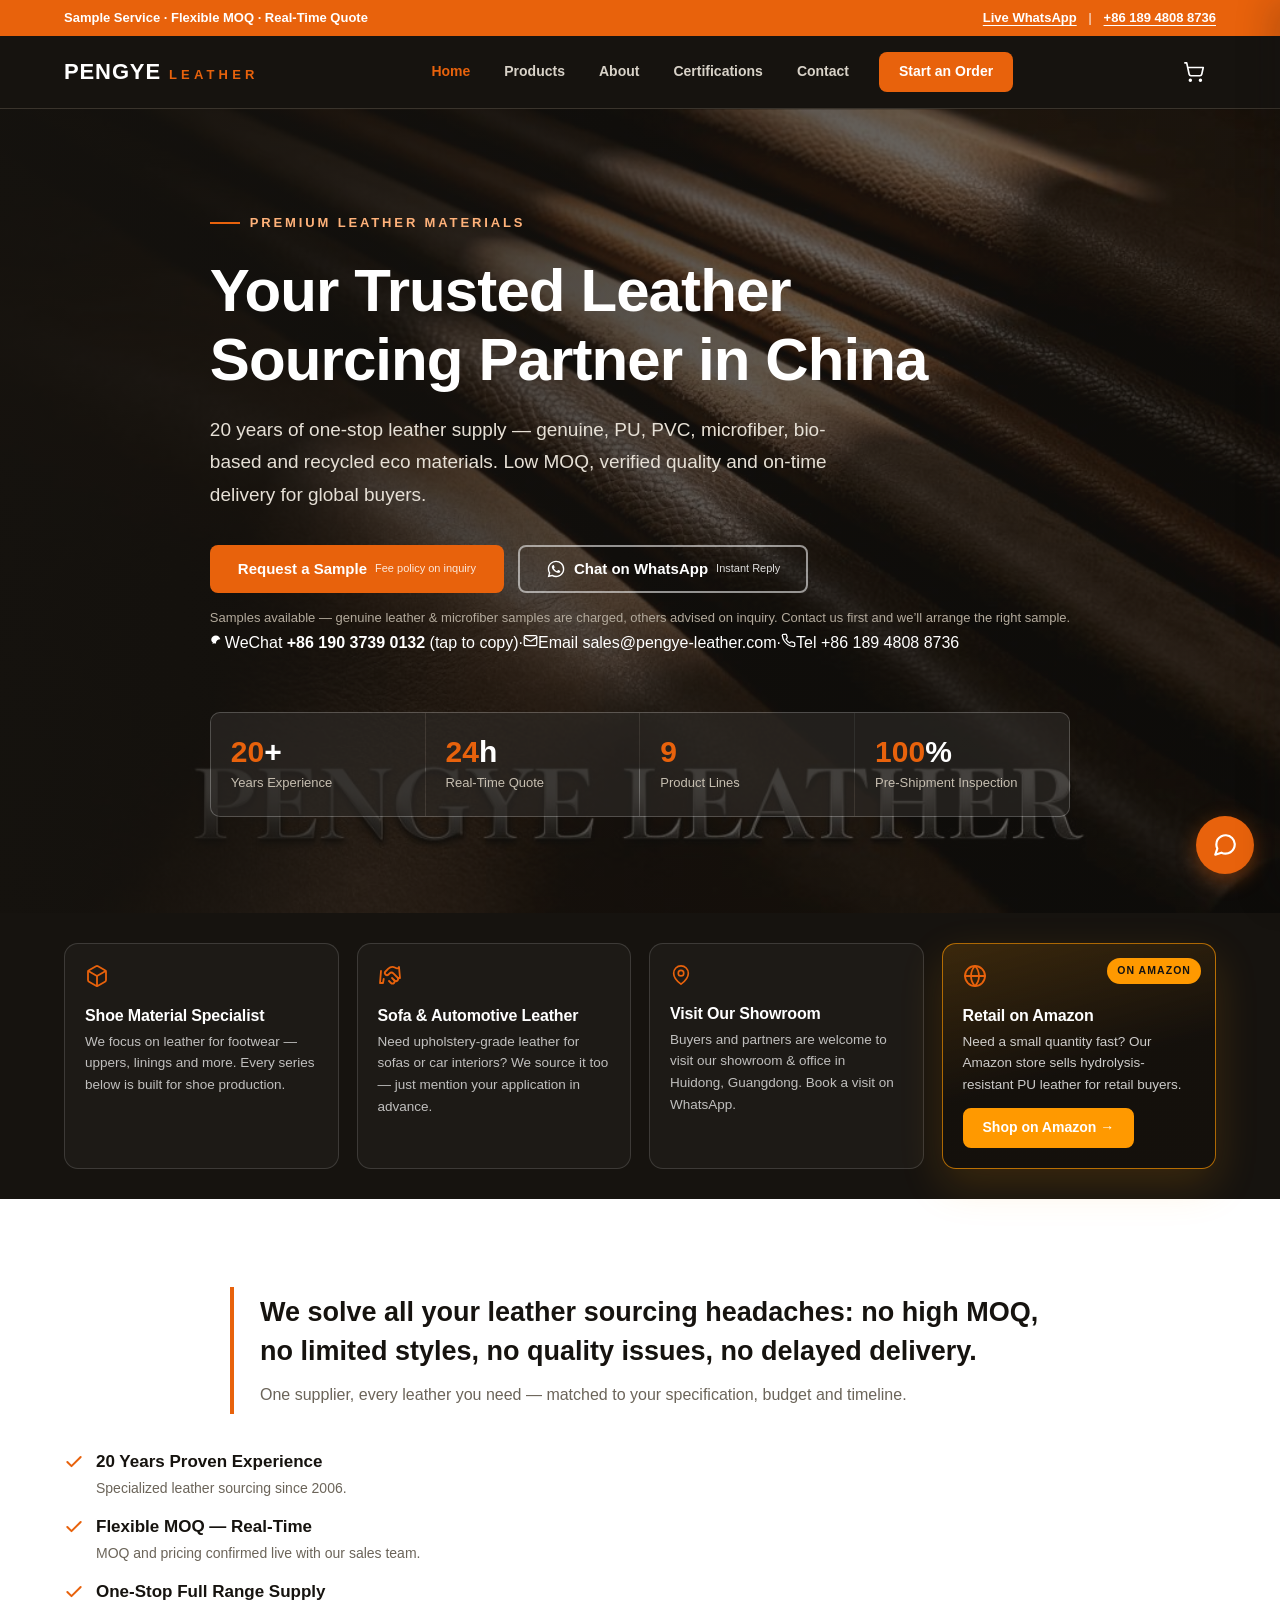
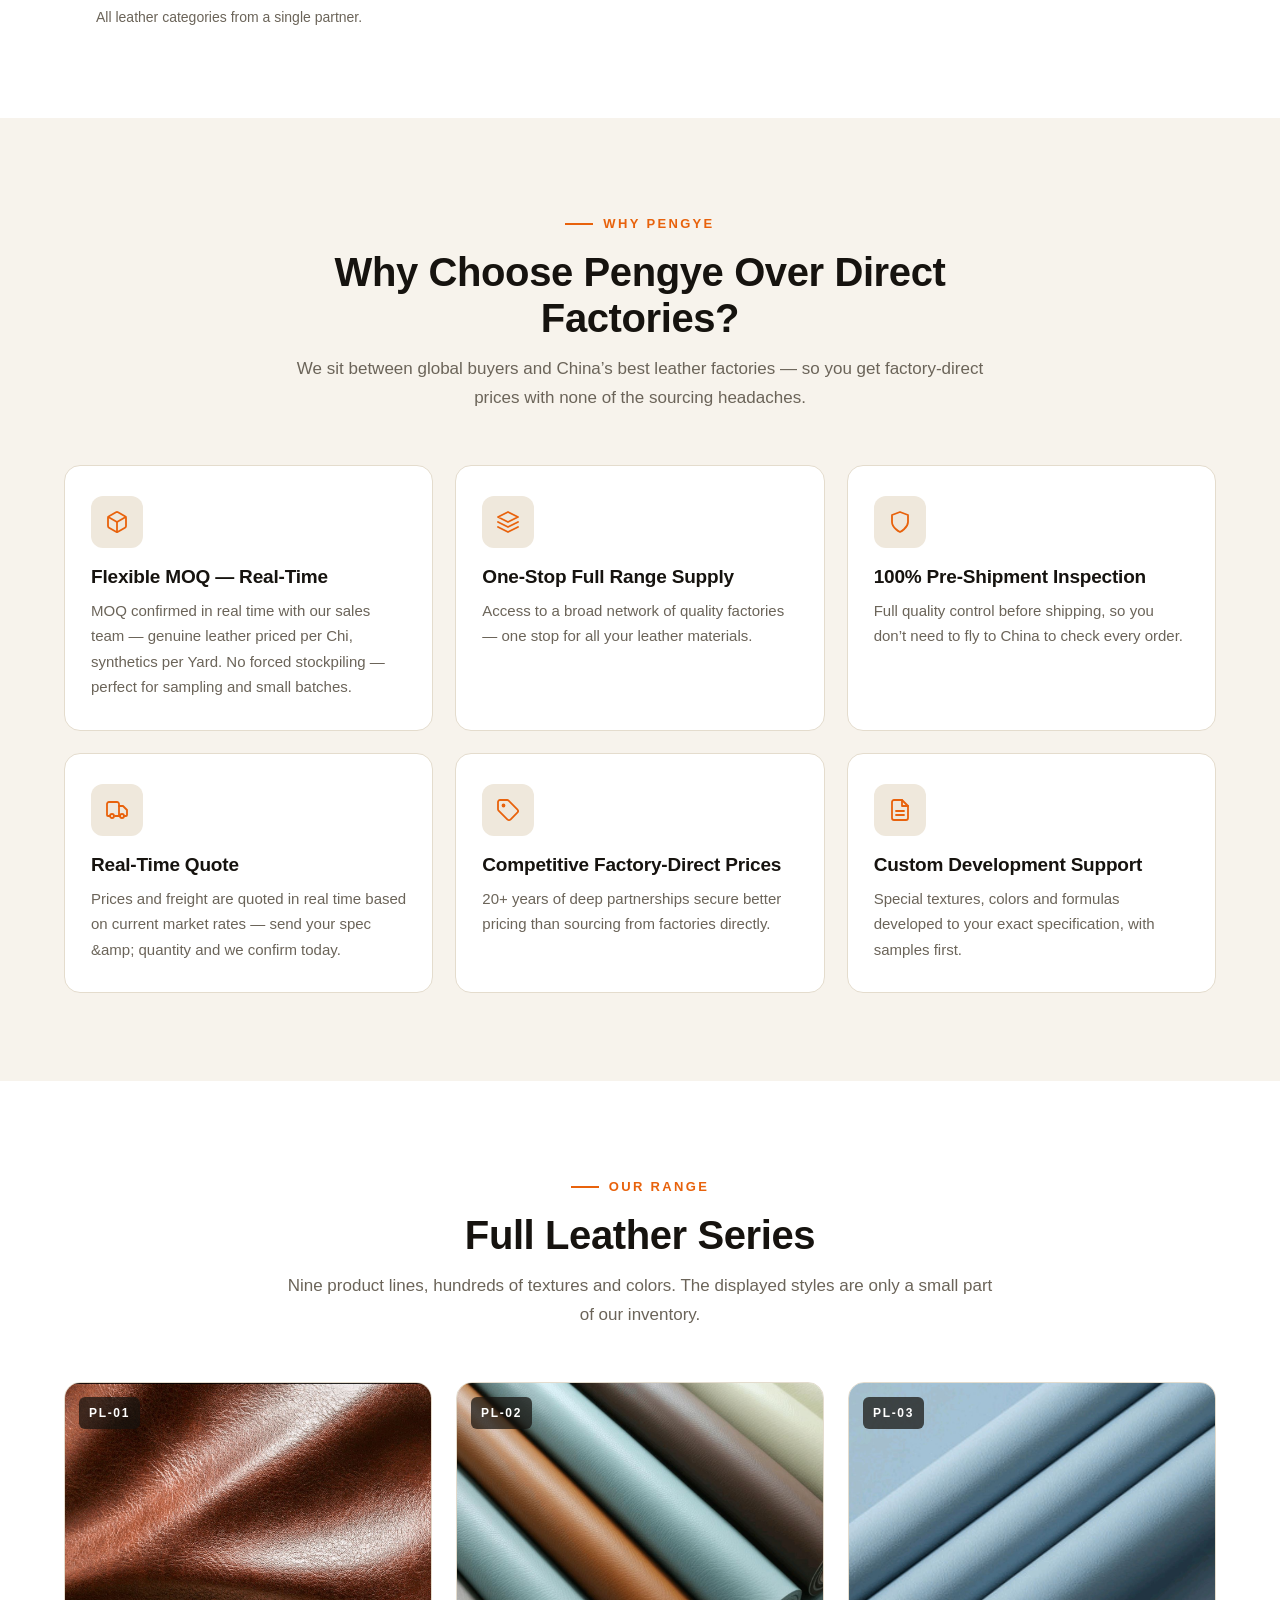
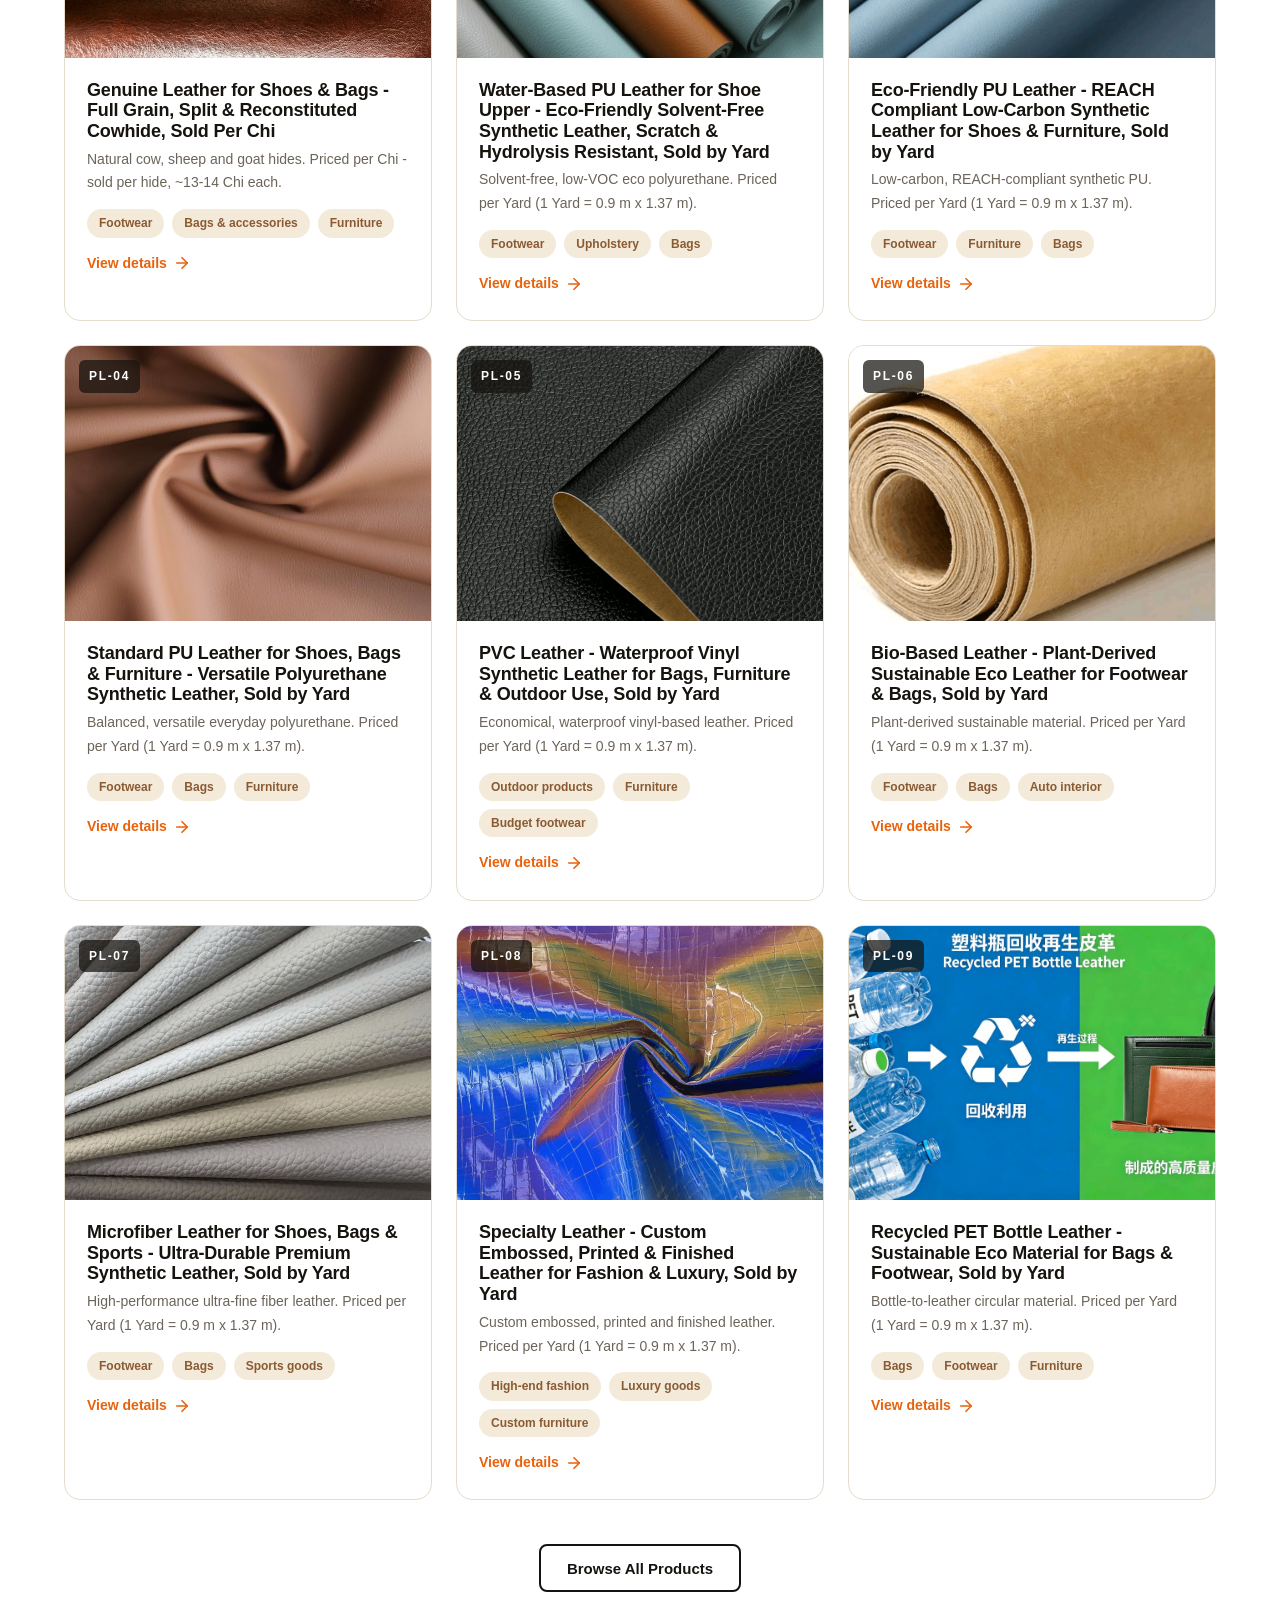
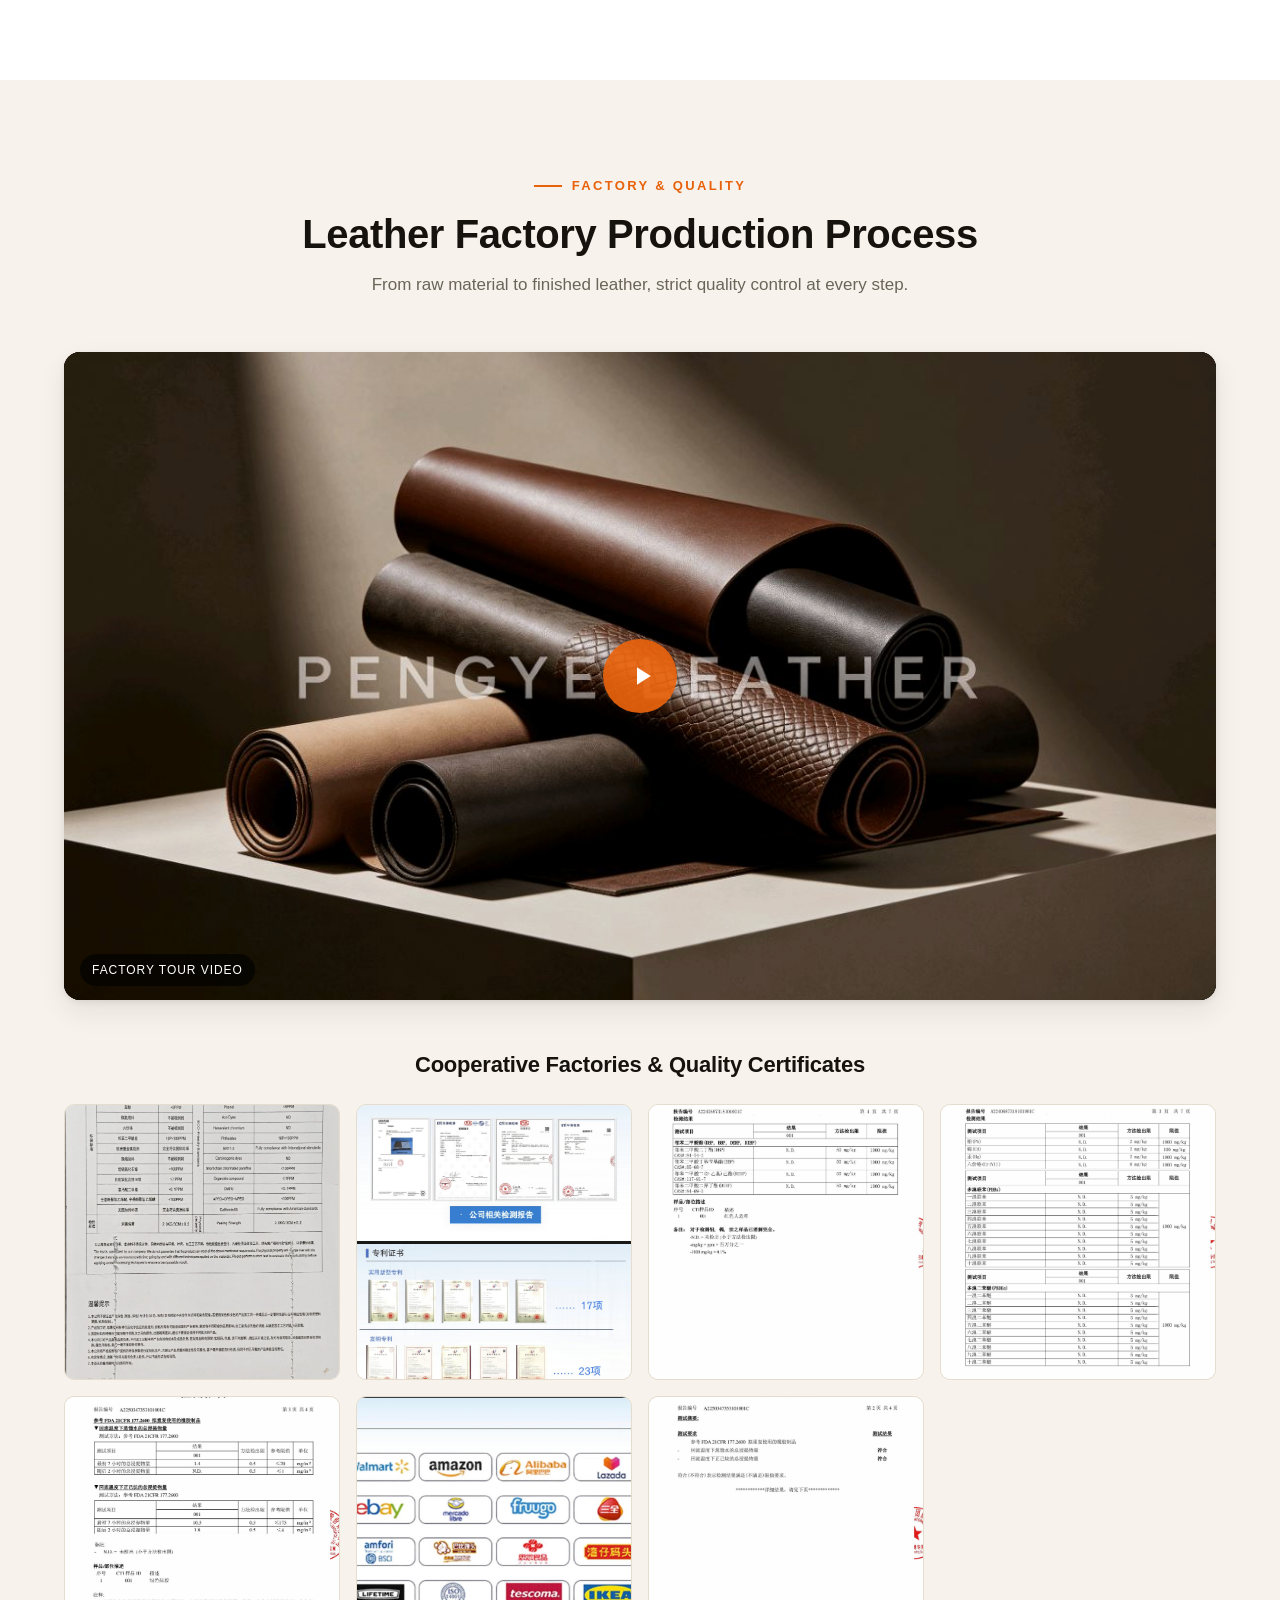
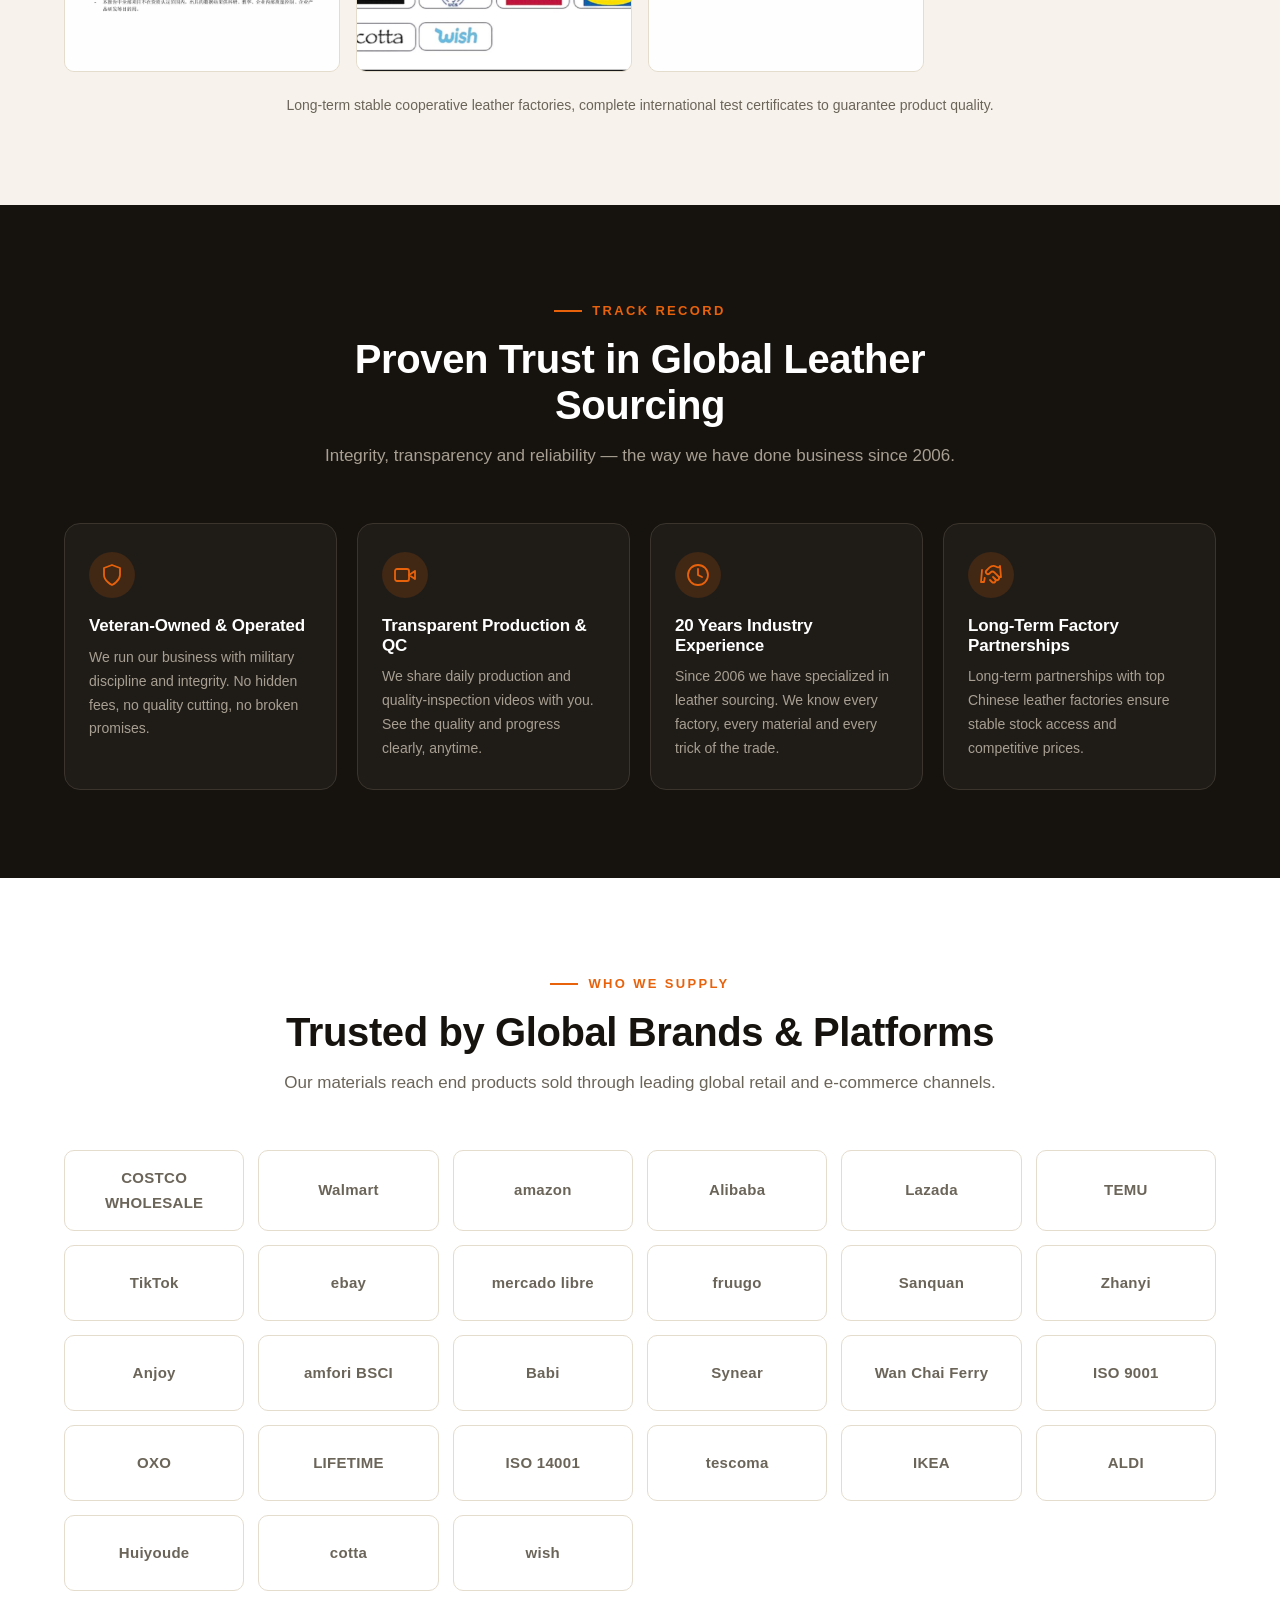
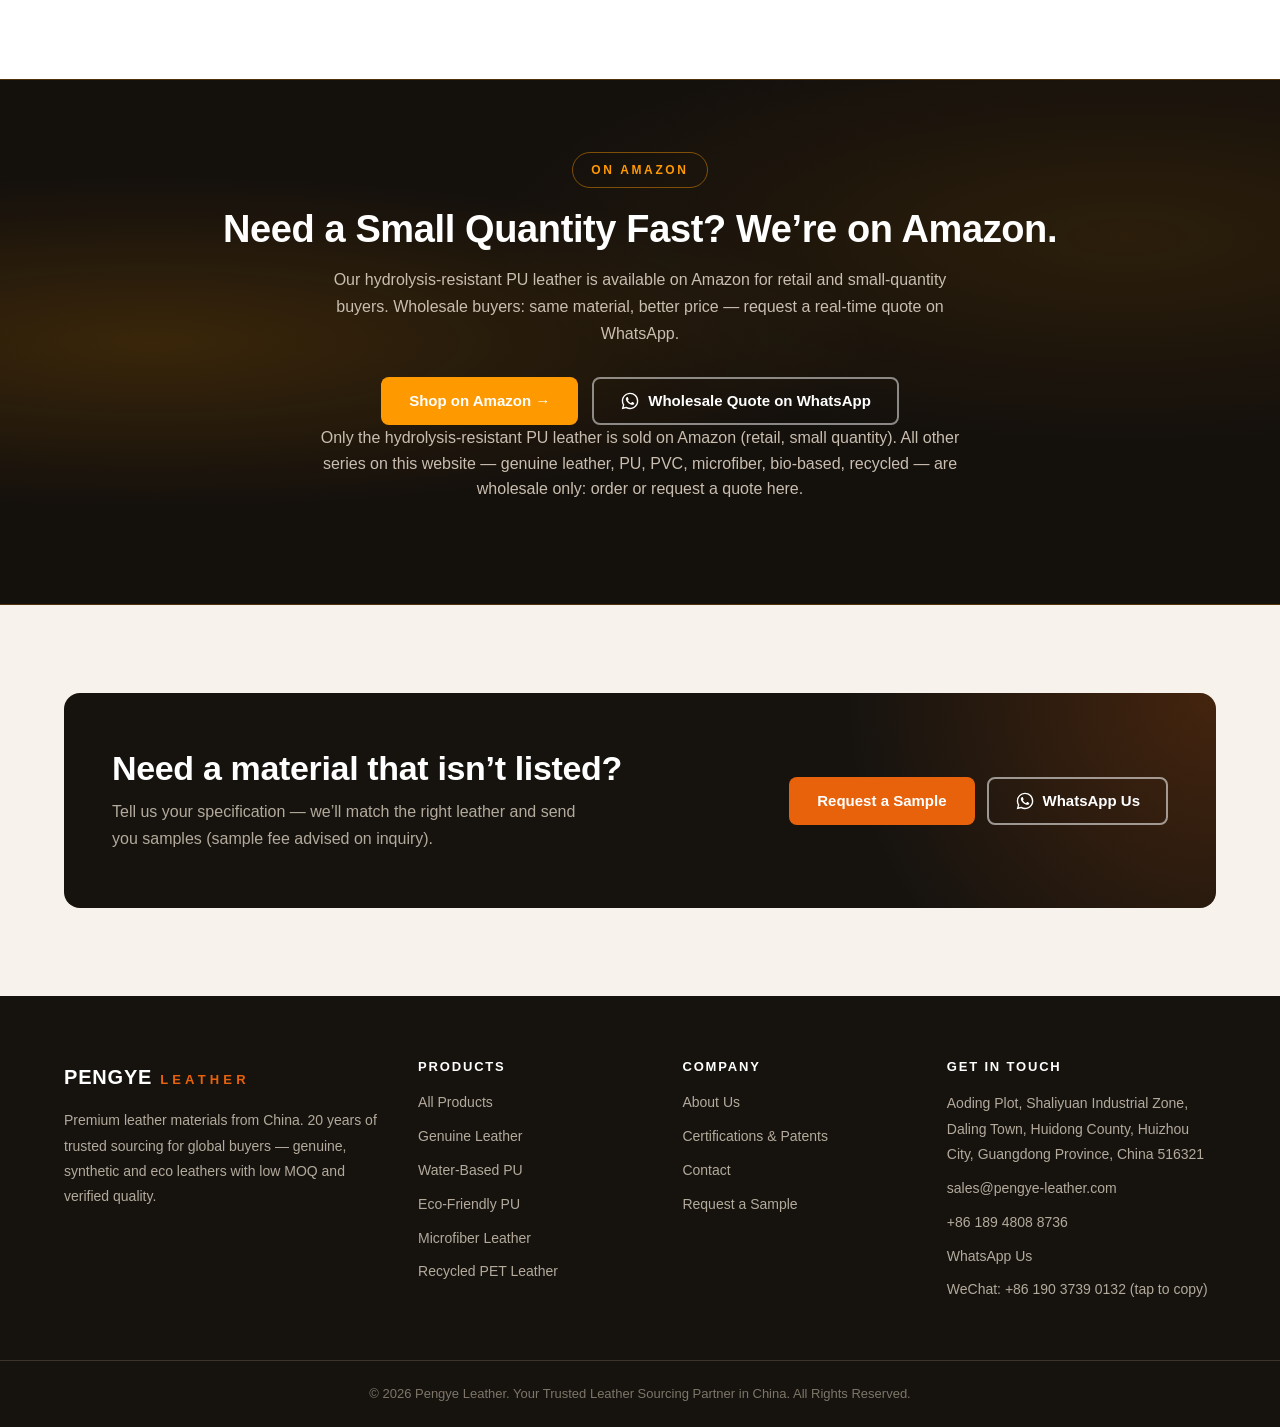
==== commit 2d6b30a0: "All-English site: Chi/Yard units, clean addresses and brand names (no Chinese text)" ====
--- a/index.html
+++ b/index.html
@@ -30,7 +30,7 @@
   "description": "20 years one-stop leather materials supplier from China. Genuine leather, water-based PU, eco PU, PVC, microfiber, bio-based and recycled leather with low MOQ.",
   "address": {
     "@type": "PostalAddress",
-    "streetAddress": "Aoding Plot (坳顶地段), Shaliyuan Industrial Zone, Daling Town, Huidong County",
+    "streetAddress": "Aoding Plot, Shaliyuan Industrial Zone, Daling Town, Huidong County",
     "addressLocality": "Huizhou",
     "addressRegion": "Guangdong",
     "postalCode": "516321",
@@ -64,7 +64,7 @@
       "name": "How are genuine leather and synthetic leather priced?",
       "acceptedAnswer": {
         "@type": "Answer",
-        "text": "Genuine leather is priced per chi (尺) and sold per hide (~13–14 chi per hide). Synthetic leathers (PU, PVC, microfiber, bio-based, recycled) are priced per ma (码). 1 ma = 0.9 m long × 1.37 m wide."
+        "text": "Genuine leather is priced per chi and sold per hide (~13–14 chi per hide). Synthetic leathers (PU, PVC, microfiber, bio-based, recycled) are priced per yard. 1 yard = 0.9 m long × 1.37 m wide."
       }
     },
     {
@@ -88,7 +88,7 @@
       "name": "How do I pay?",
       "acceptedAnswer": {
         "@type": "Answer",
-        "text": "After you approve the quotation, we arrange the payment method based on order size: large orders via T/T bank transfer (corporate account); small orders via Tenpay Global (腾讯智汇鹅, Tencent's licensed cross-border payment) or PayPal. Every payment is matched to your order with a proforma invoice."
+        "text": "After you approve the quotation, we arrange the payment method based on order size: large orders via T/T bank transfer (corporate account); small orders via Tenpay Global (Tencent's licensed cross-border payment) or PayPal. Every payment is matched to your order with a proforma invoice."
       }
     },
     {
@@ -177,7 +177,7 @@
     </div>
     <div class="footer-col">
       <h4>Get in Touch</h4>
-      <p class="footer-addr">Aoding Plot (坳顶地段), Shaliyuan Industrial Zone, Daling Town, Huidong County, Huizhou City, Guangdong Province, China 516321</p>
+      <p class="footer-addr">Aoding Plot, Shaliyuan Industrial Zone, Daling Town, Huidong County, Huizhou City, Guangdong Province, China 516321</p>
       <a href="mailto:sales@pengye-leather.com">sales@pengye-leather.com</a>
       <a href="tel:+8618948088736">+86 189 4808 8736</a>
       <a href="https://wa.me/8618948088736" target="_blank" rel="noopener">WhatsApp Us</a>
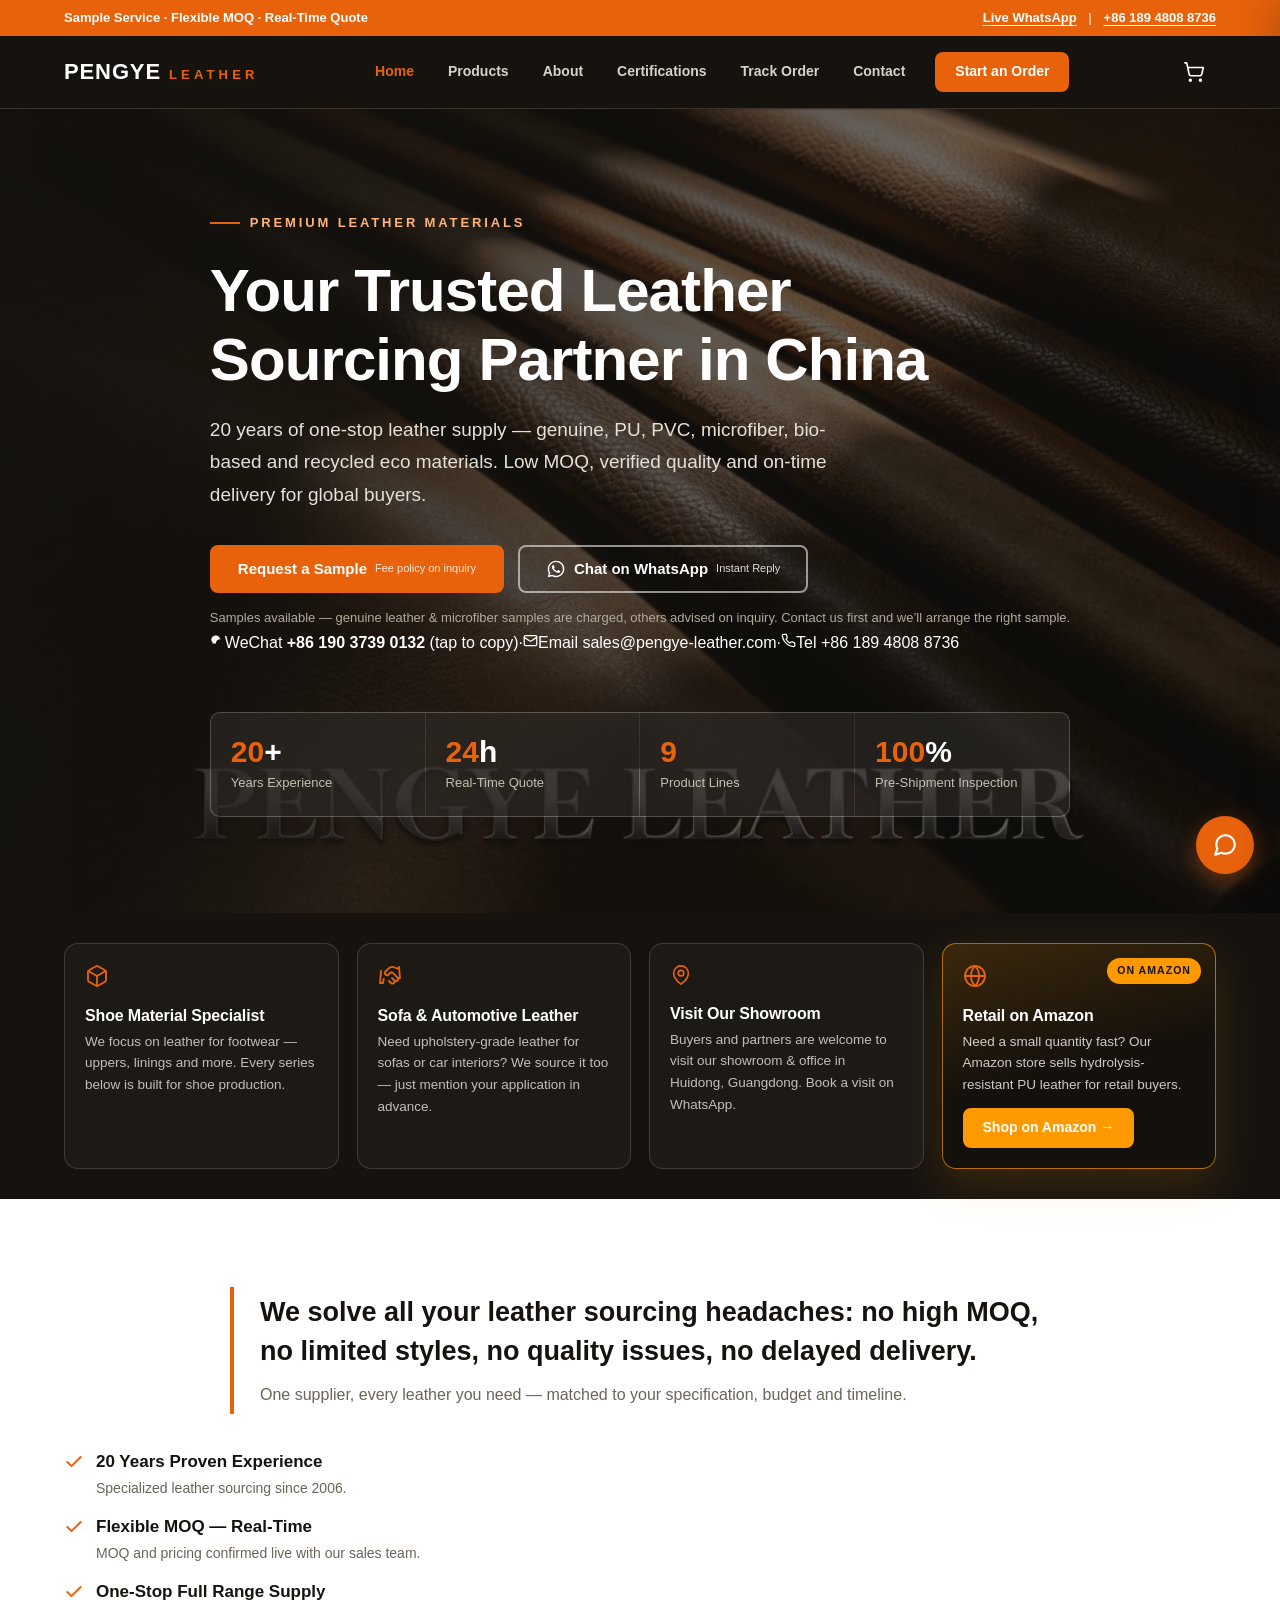
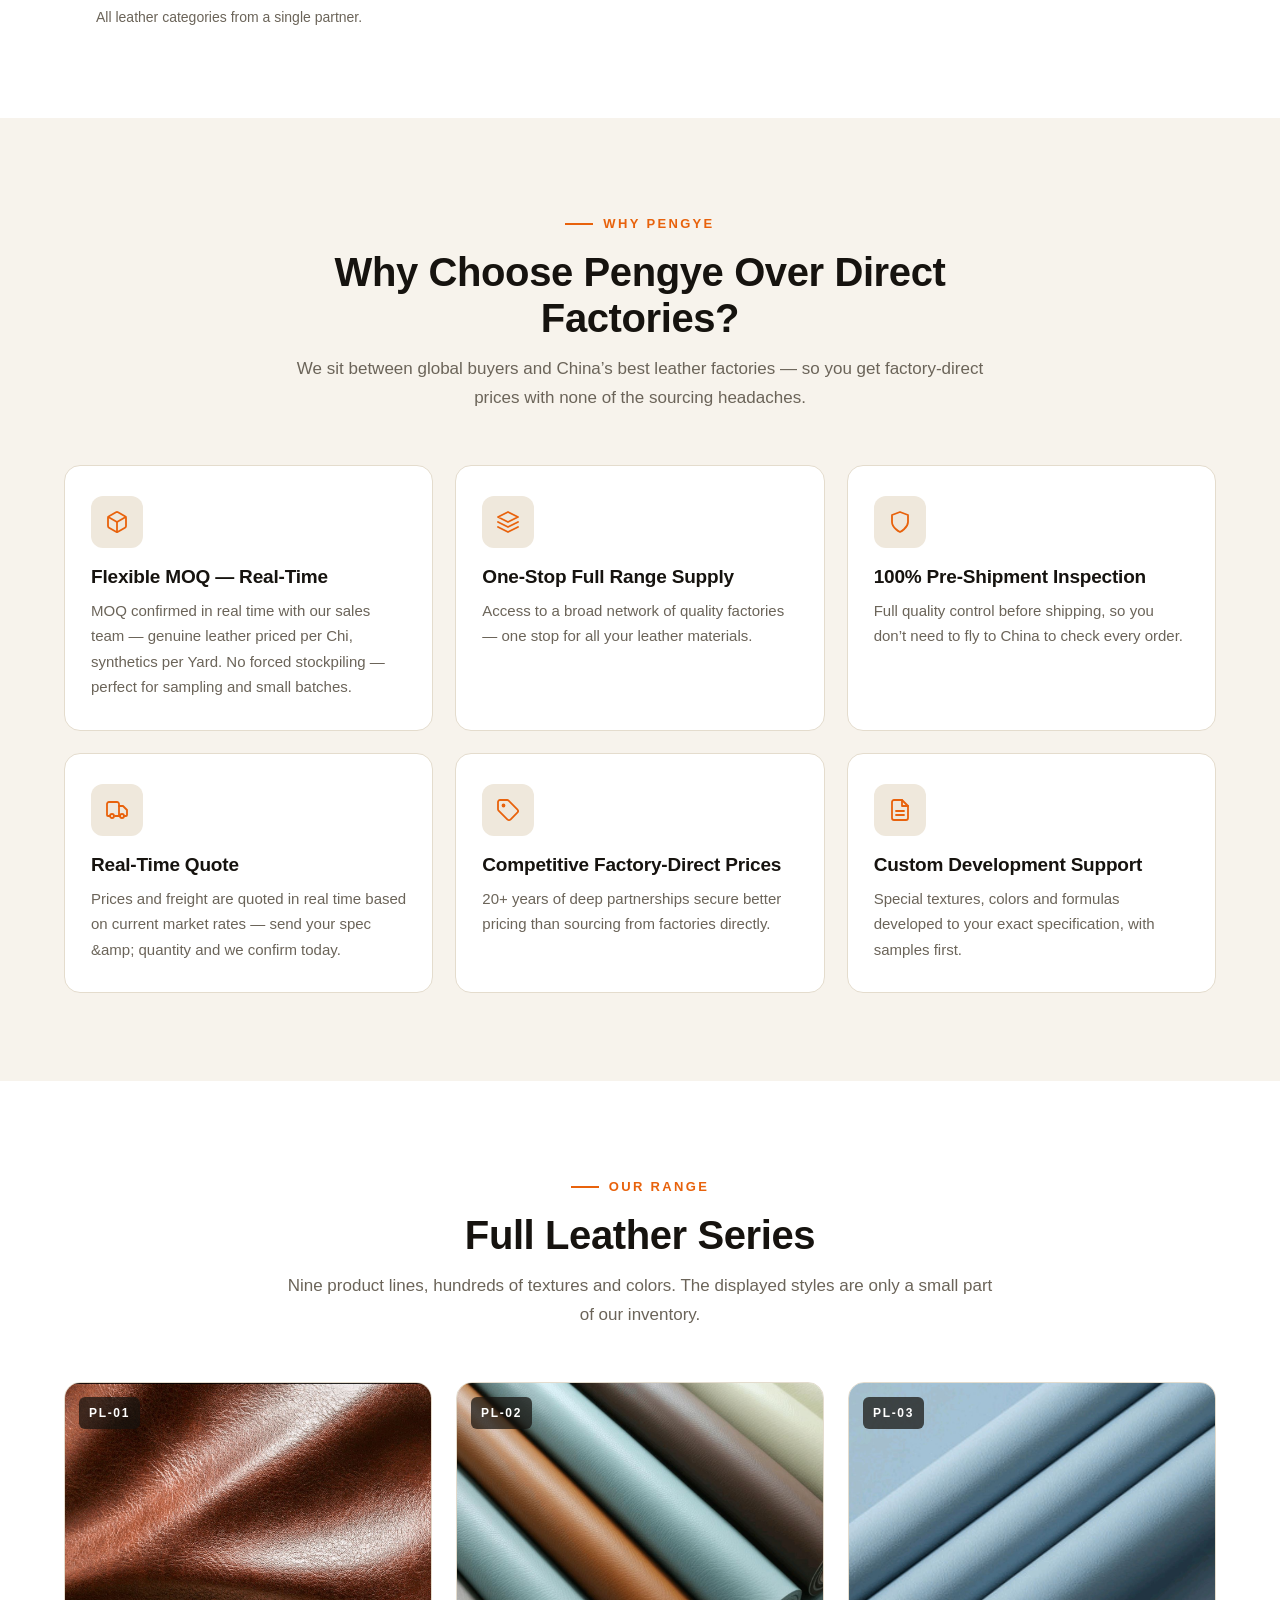
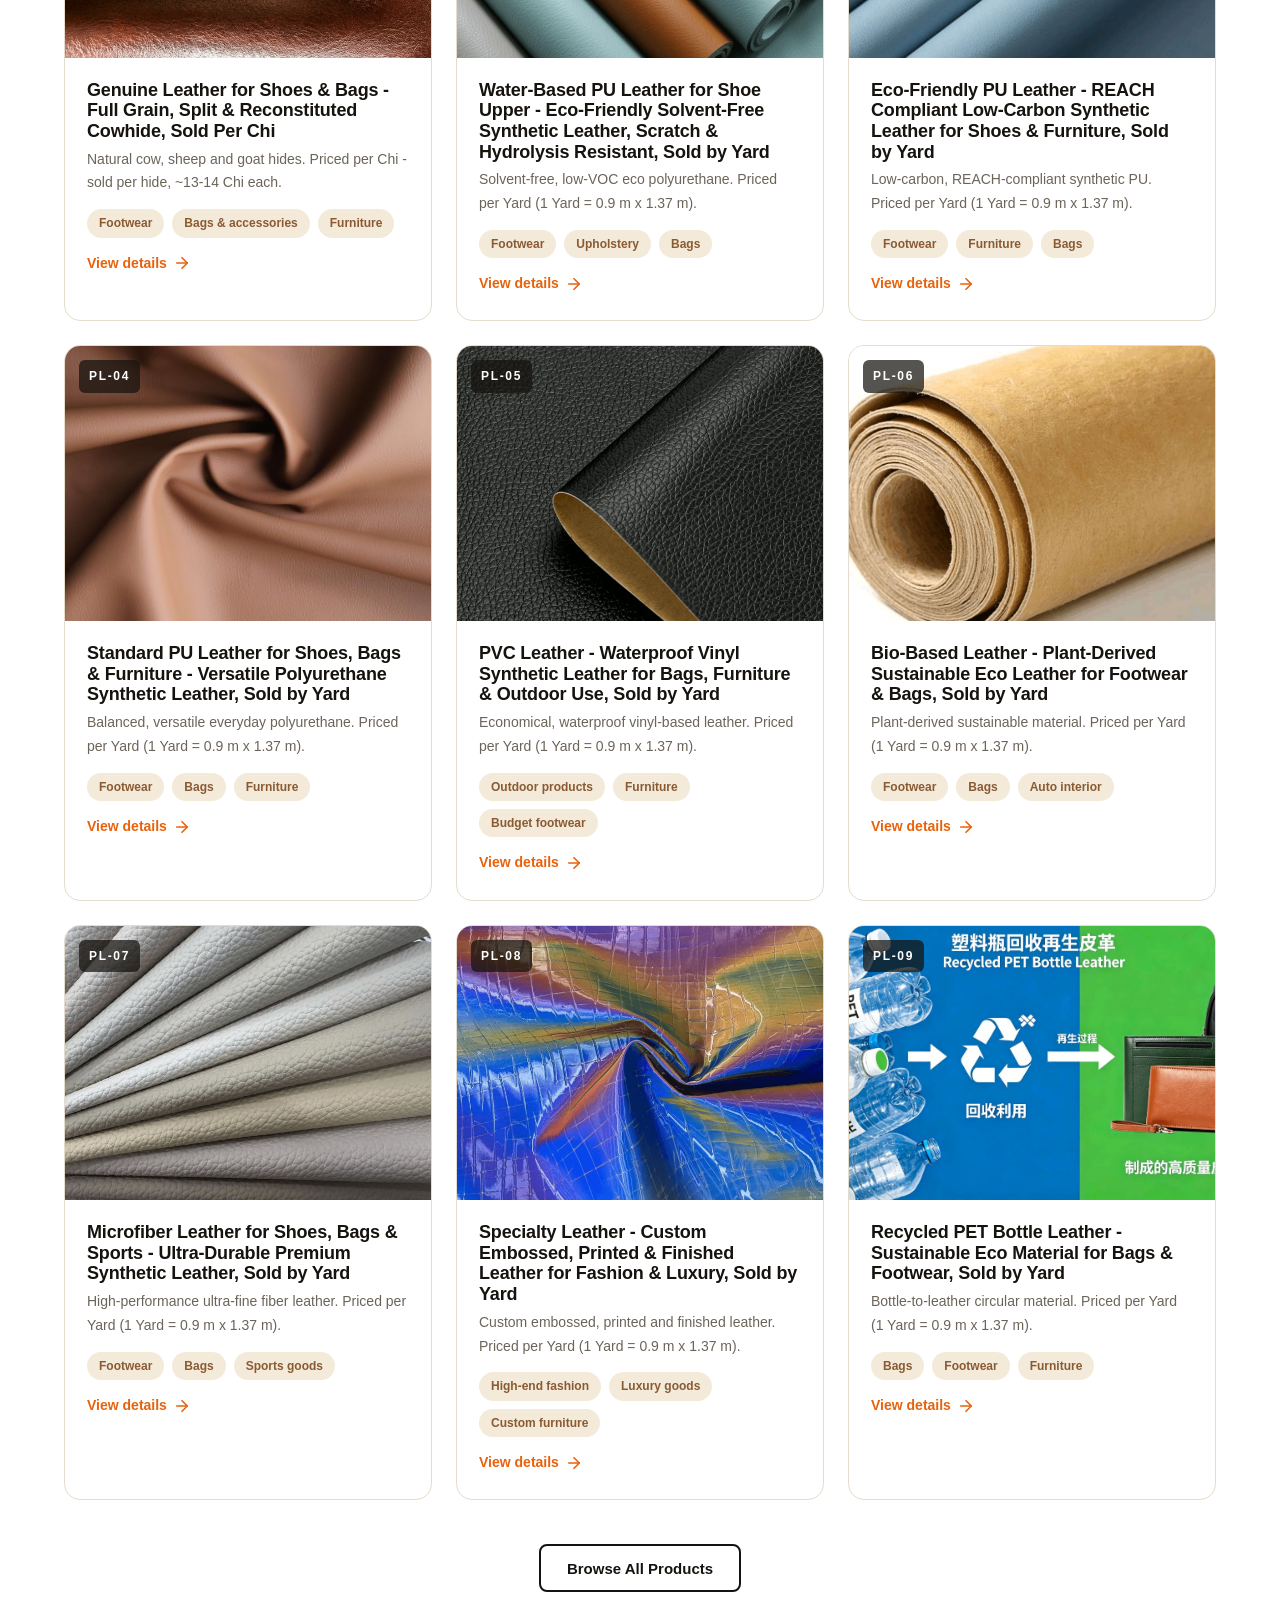
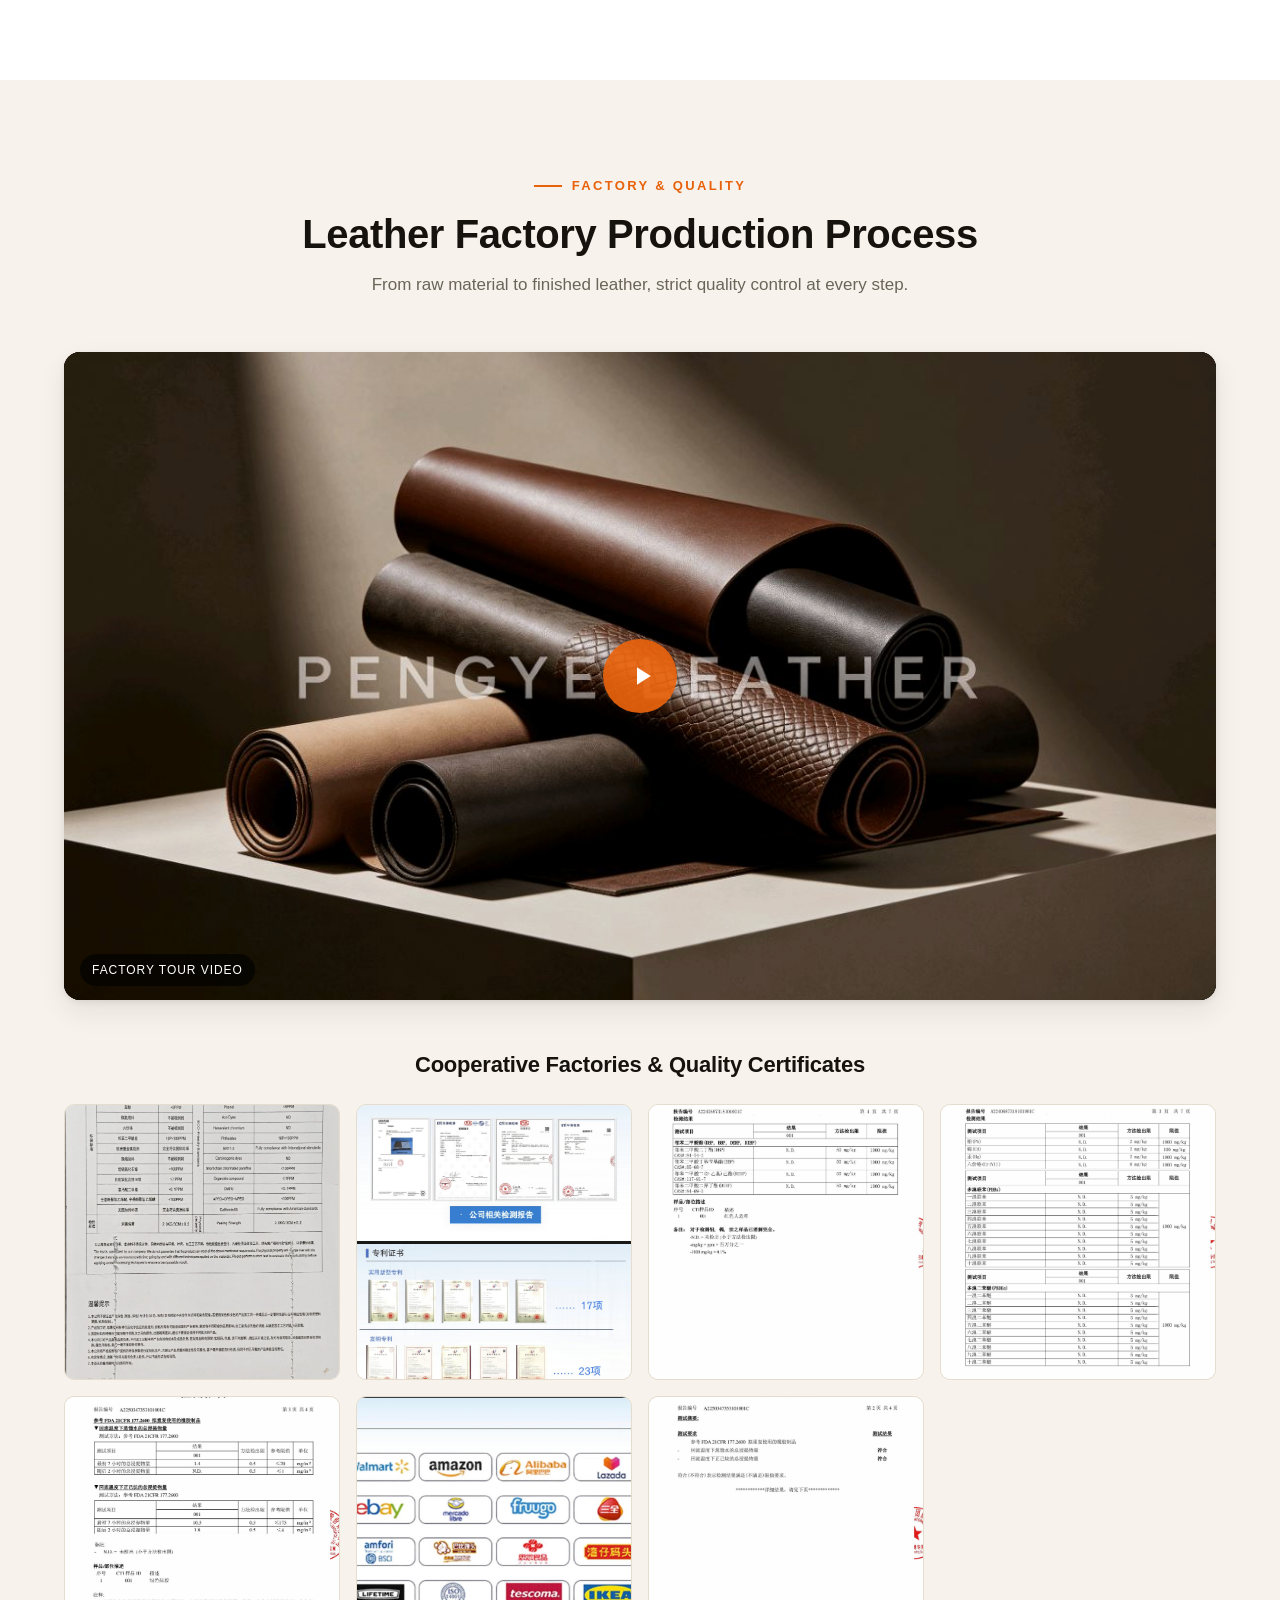
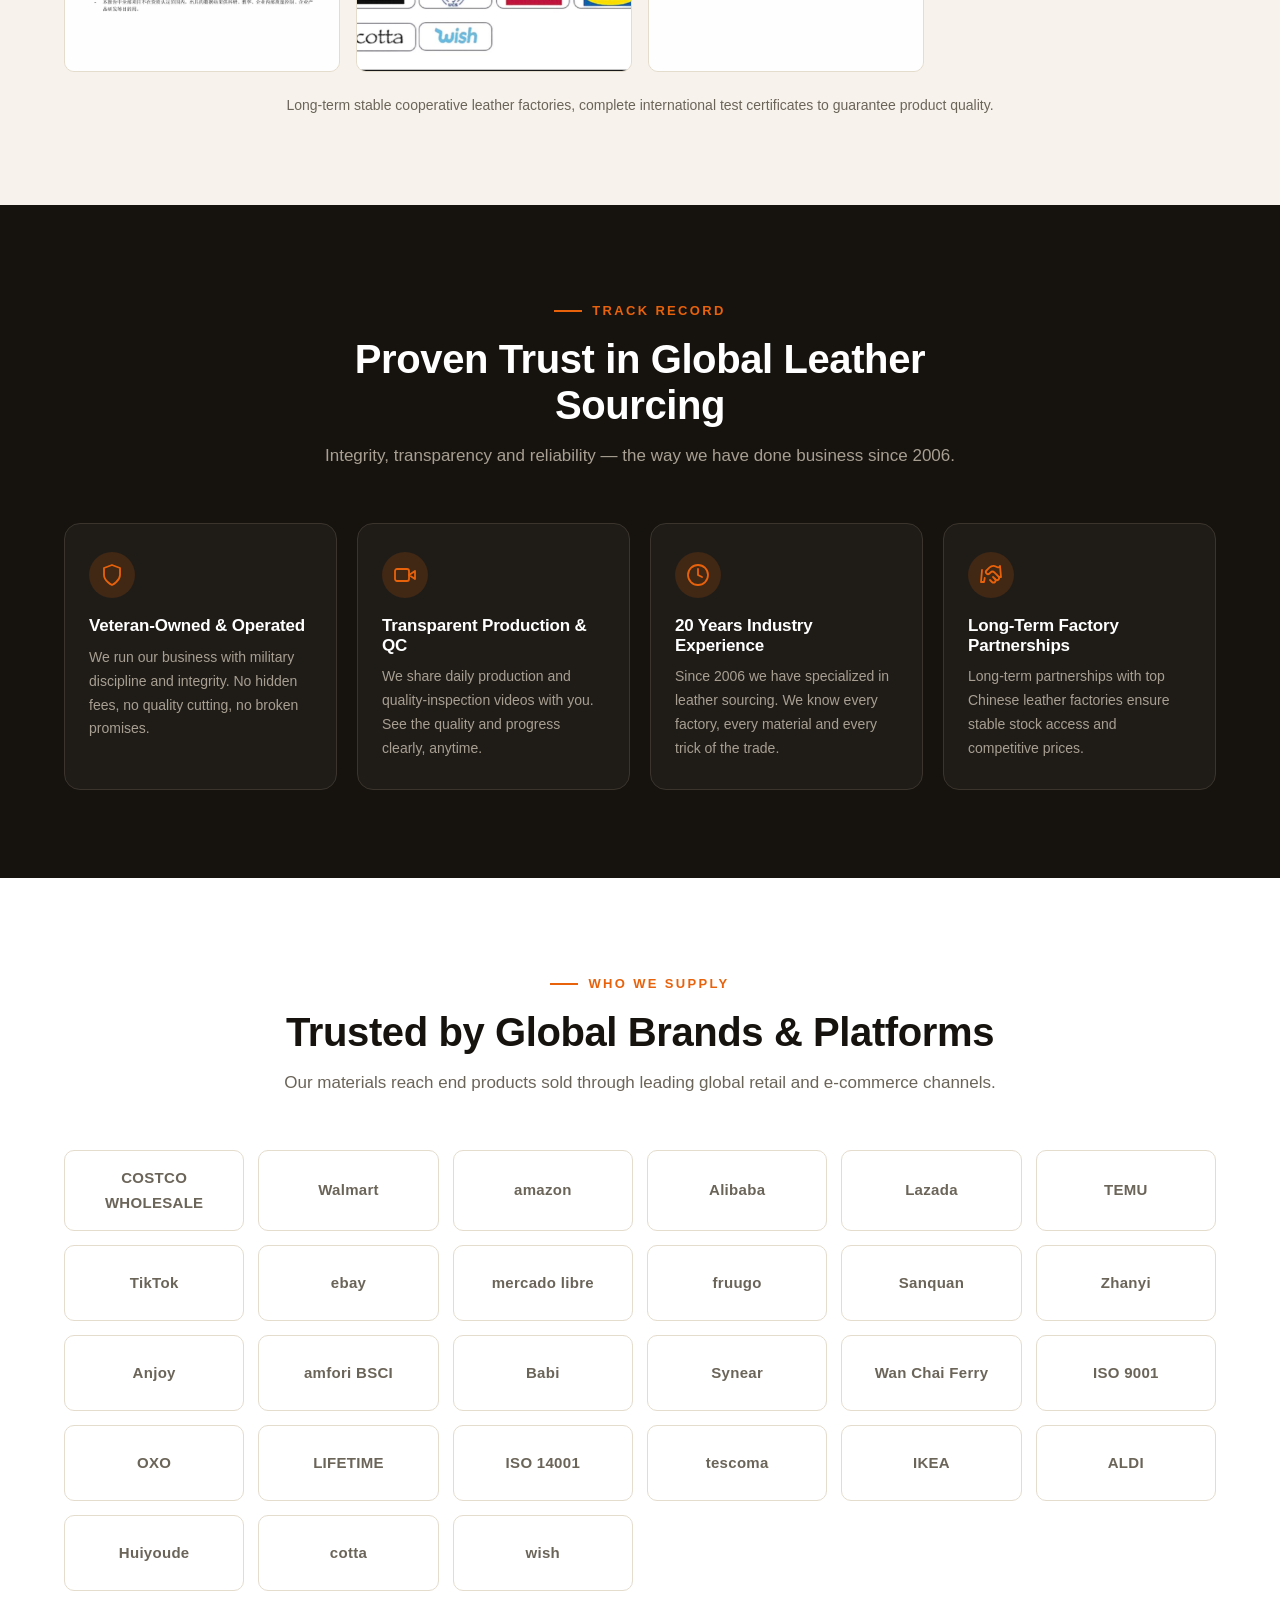
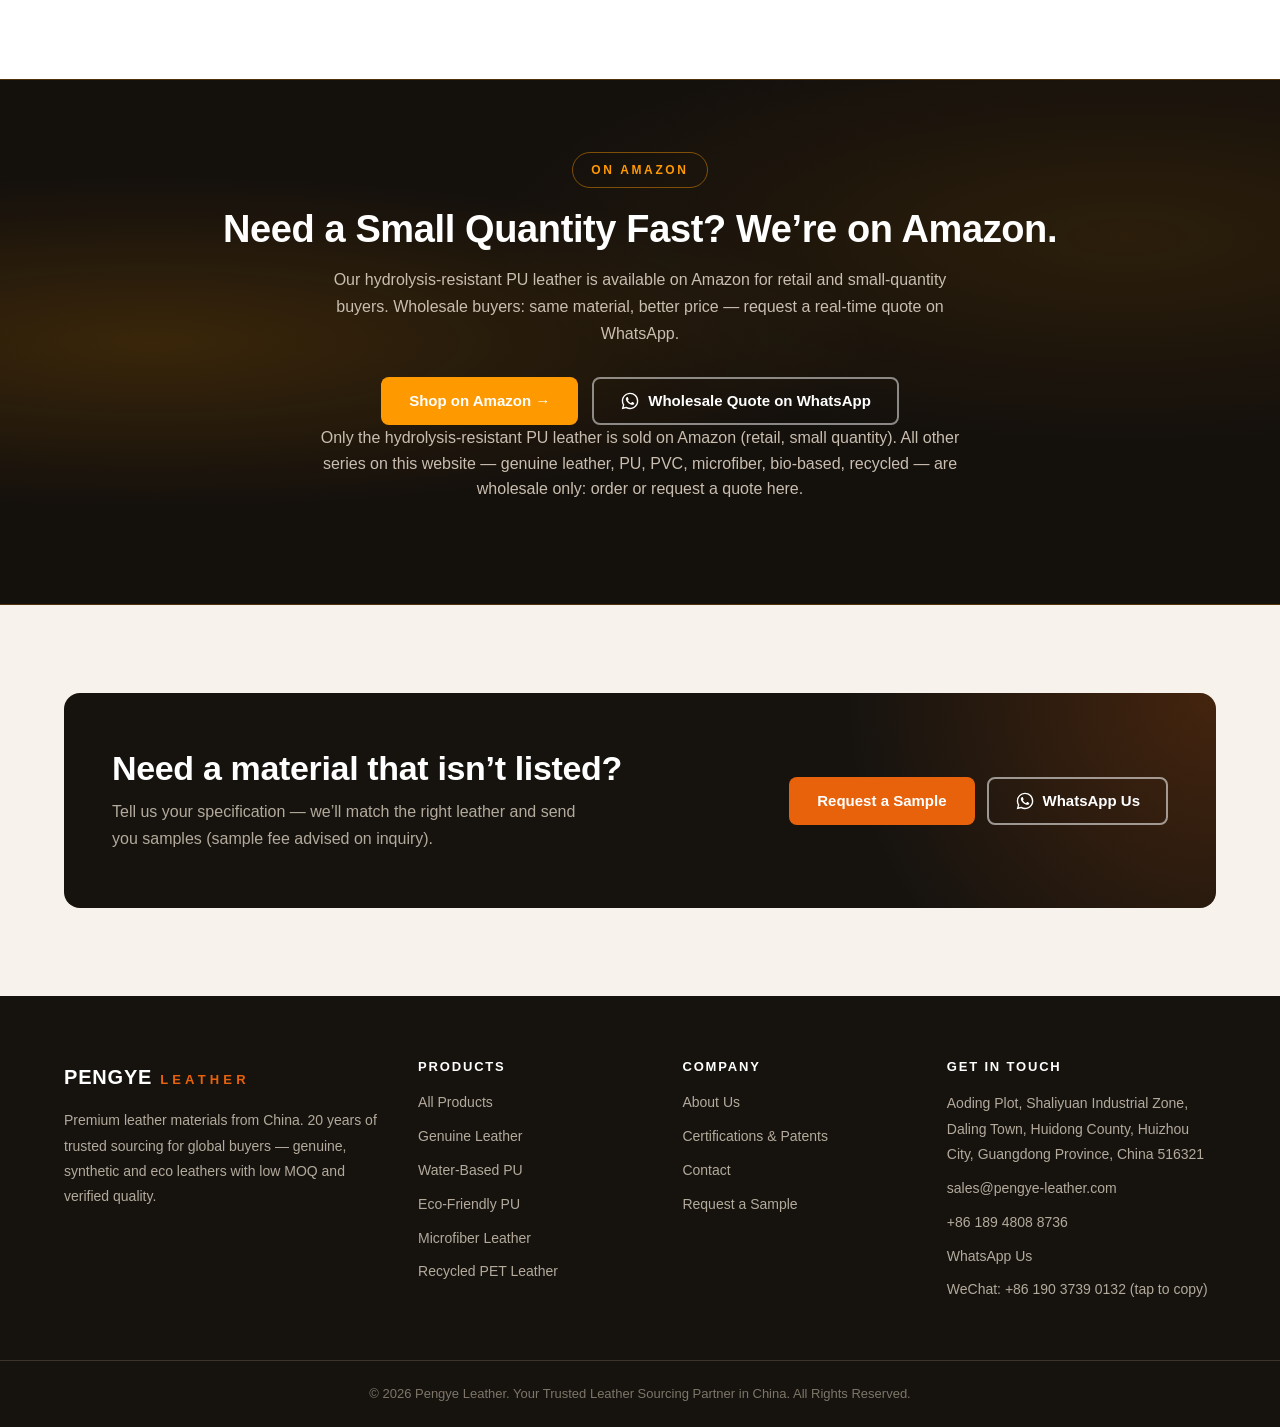
==== commit 1cde0471: "Add Track Order page: real-time shipment tracking via 17TRACK (1200+ carriers), nav + SEO" ====
--- a/index.html
+++ b/index.html
@@ -141,6 +141,7 @@
       <a href="#/products" class="nav-link" data-nav="products">Products</a>
       <a href="#/about" class="nav-link" data-nav="about">About</a>
       <a href="#/certifications" class="nav-link" data-nav="certifications">Certifications</a>
+      <a href="#/track" class="nav-link" data-nav="track">Track Order</a>
       <a href="#/contact" class="nav-link" data-nav="contact">Contact</a>
       <a href="#/checkout" class="btn btn-primary btn-sm nav-cta">Start an Order</a>
     </nav>
--- a/styles.css
+++ b/styles.css
@@ -1006,6 +1006,43 @@
   transition: box-shadow 0.2s, border-color 0.2s;
 }
 .contact-card:hover { box-shadow: var(--shadow-sm); border-color: #d8c9b2; }
+
+/* ---------- Track Order ---------- */
+.track-box {
+  background: var(--white);
+  border: 1px solid var(--line);
+  border-radius: 16px;
+  padding: 30px 28px;
+  max-width: 780px;
+  margin: 0 auto 30px;
+  box-shadow: var(--shadow-sm);
+}
+.track-form { display: flex; gap: 14px; flex-wrap: wrap; align-items: flex-end; }
+.track-field { flex: 1 1 220px; min-width: 0; }
+.track-field .spec-label { margin-bottom: 7px; }
+.track-field input,
+.track-field select {
+  width: 100%;
+  padding: 12px 14px;
+  border: 1px solid rgba(22, 19, 15, 0.18);
+  border-radius: 8px;
+  background: #fff;
+  font-size: 15px;
+  color: var(--ink);
+}
+.track-field input:focus,
+.track-field select:focus { outline: none; border-color: var(--ember); box-shadow: 0 0 0 3px rgba(206, 78, 26, 0.12); }
+.track-form .btn { padding: 13px 28px; white-space: nowrap; }
+.track-hint { font-size: 13px; color: var(--stone); margin: 16px 0 0; line-height: 1.7; }
+.track-links { margin-top: 18px; padding-top: 16px; border-top: 1px dashed var(--line); font-size: 13px; color: var(--stone); }
+.track-links a { margin-left: 12px; font-weight: 600; color: var(--ember); }
+.track-links a:hover { text-decoration: underline; }
+.track-help { display: grid; grid-template-columns: 1fr 1fr; gap: 18px; max-width: 780px; margin: 0 auto; }
+.track-help .contact-card { margin-bottom: 0; }
+@media (max-width: 720px) {
+  .track-help { grid-template-columns: 1fr; }
+  .track-form .btn { width: 100%; }
+}
 .contact-card .icon {
   width: 50px;
   height: 50px;
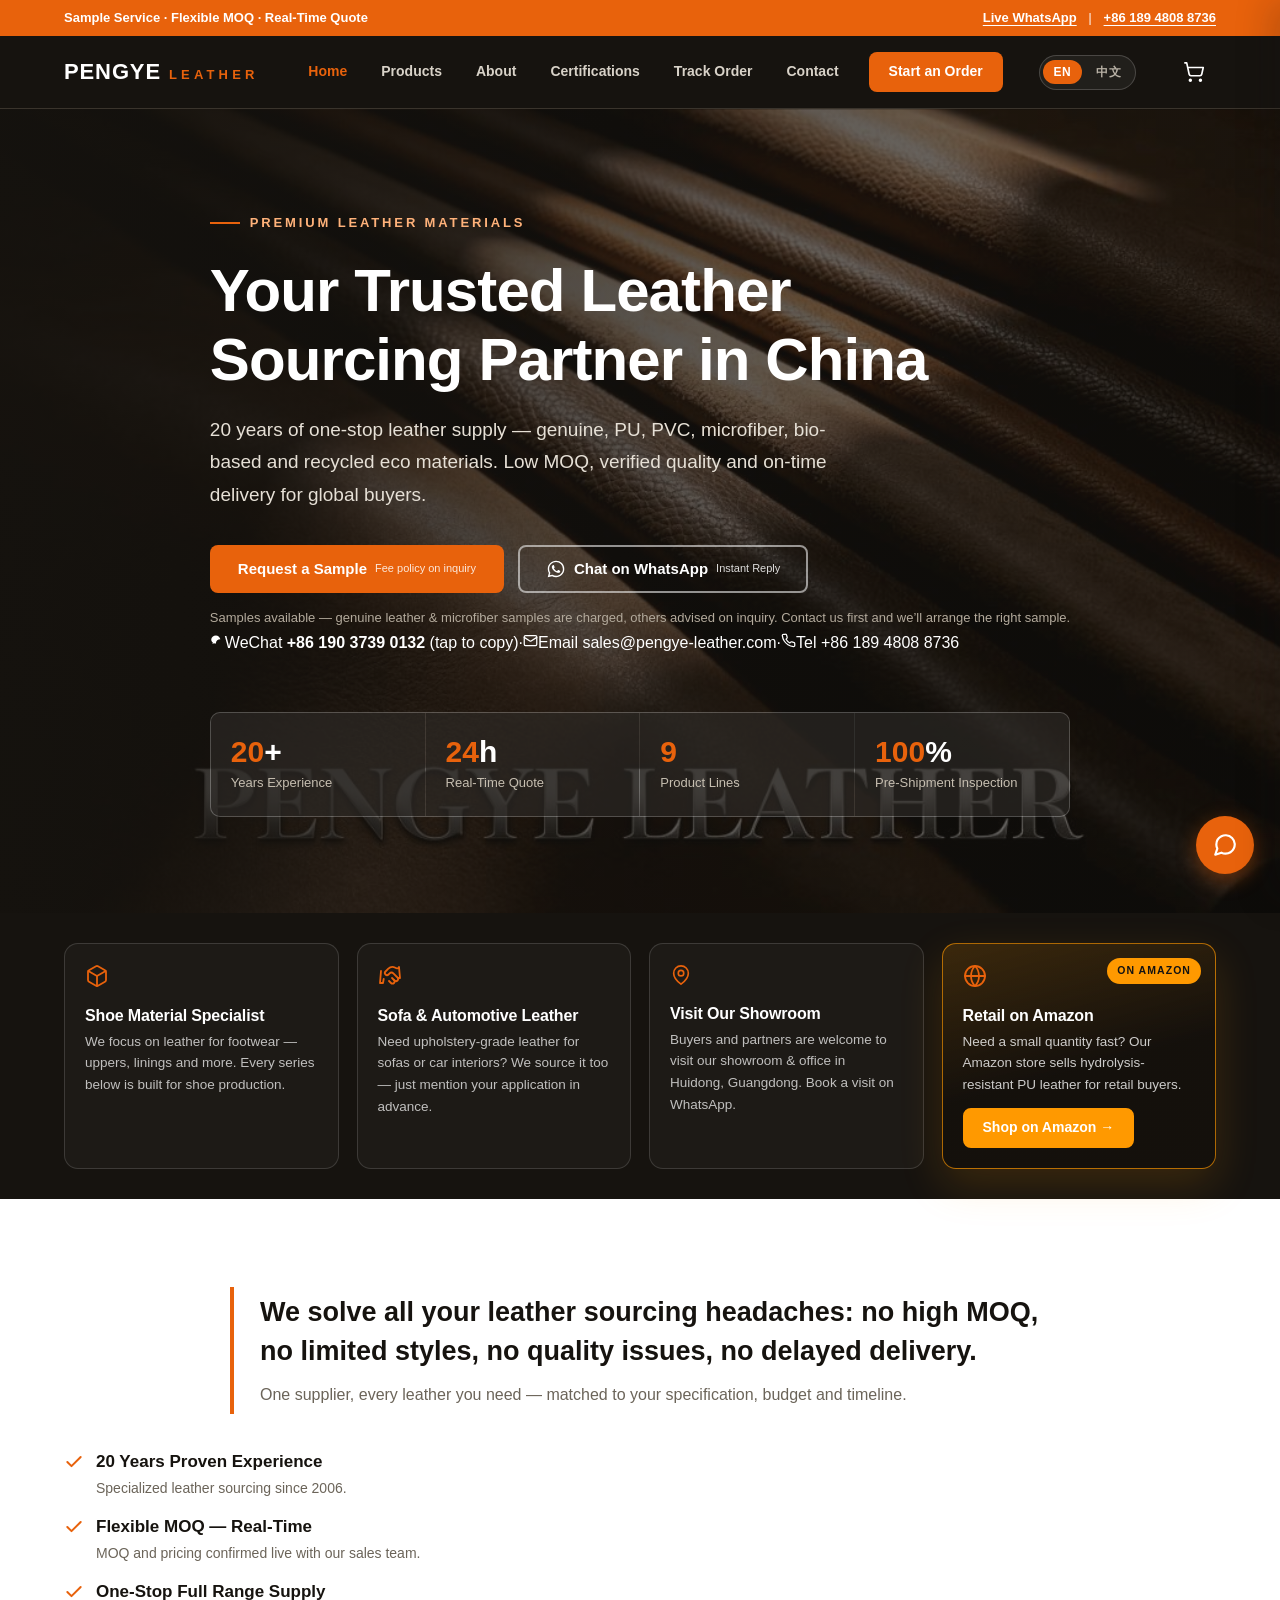
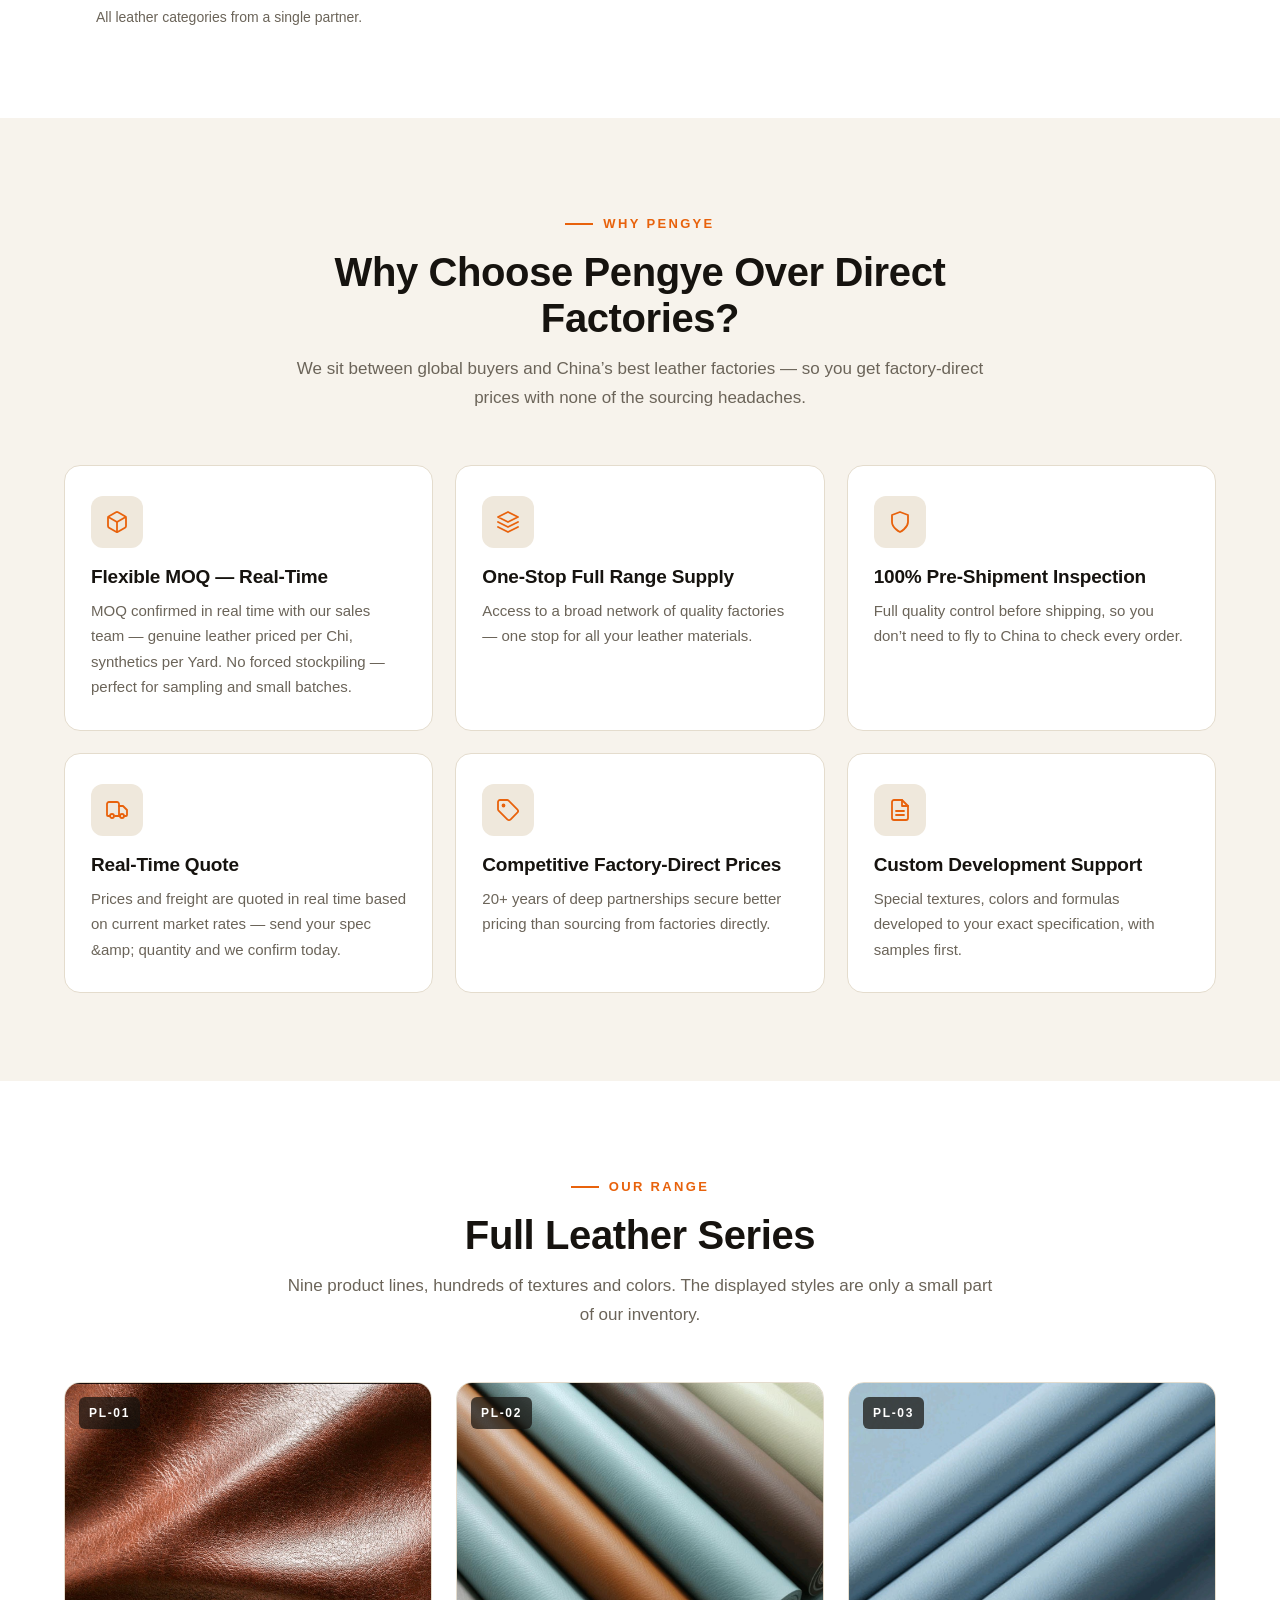
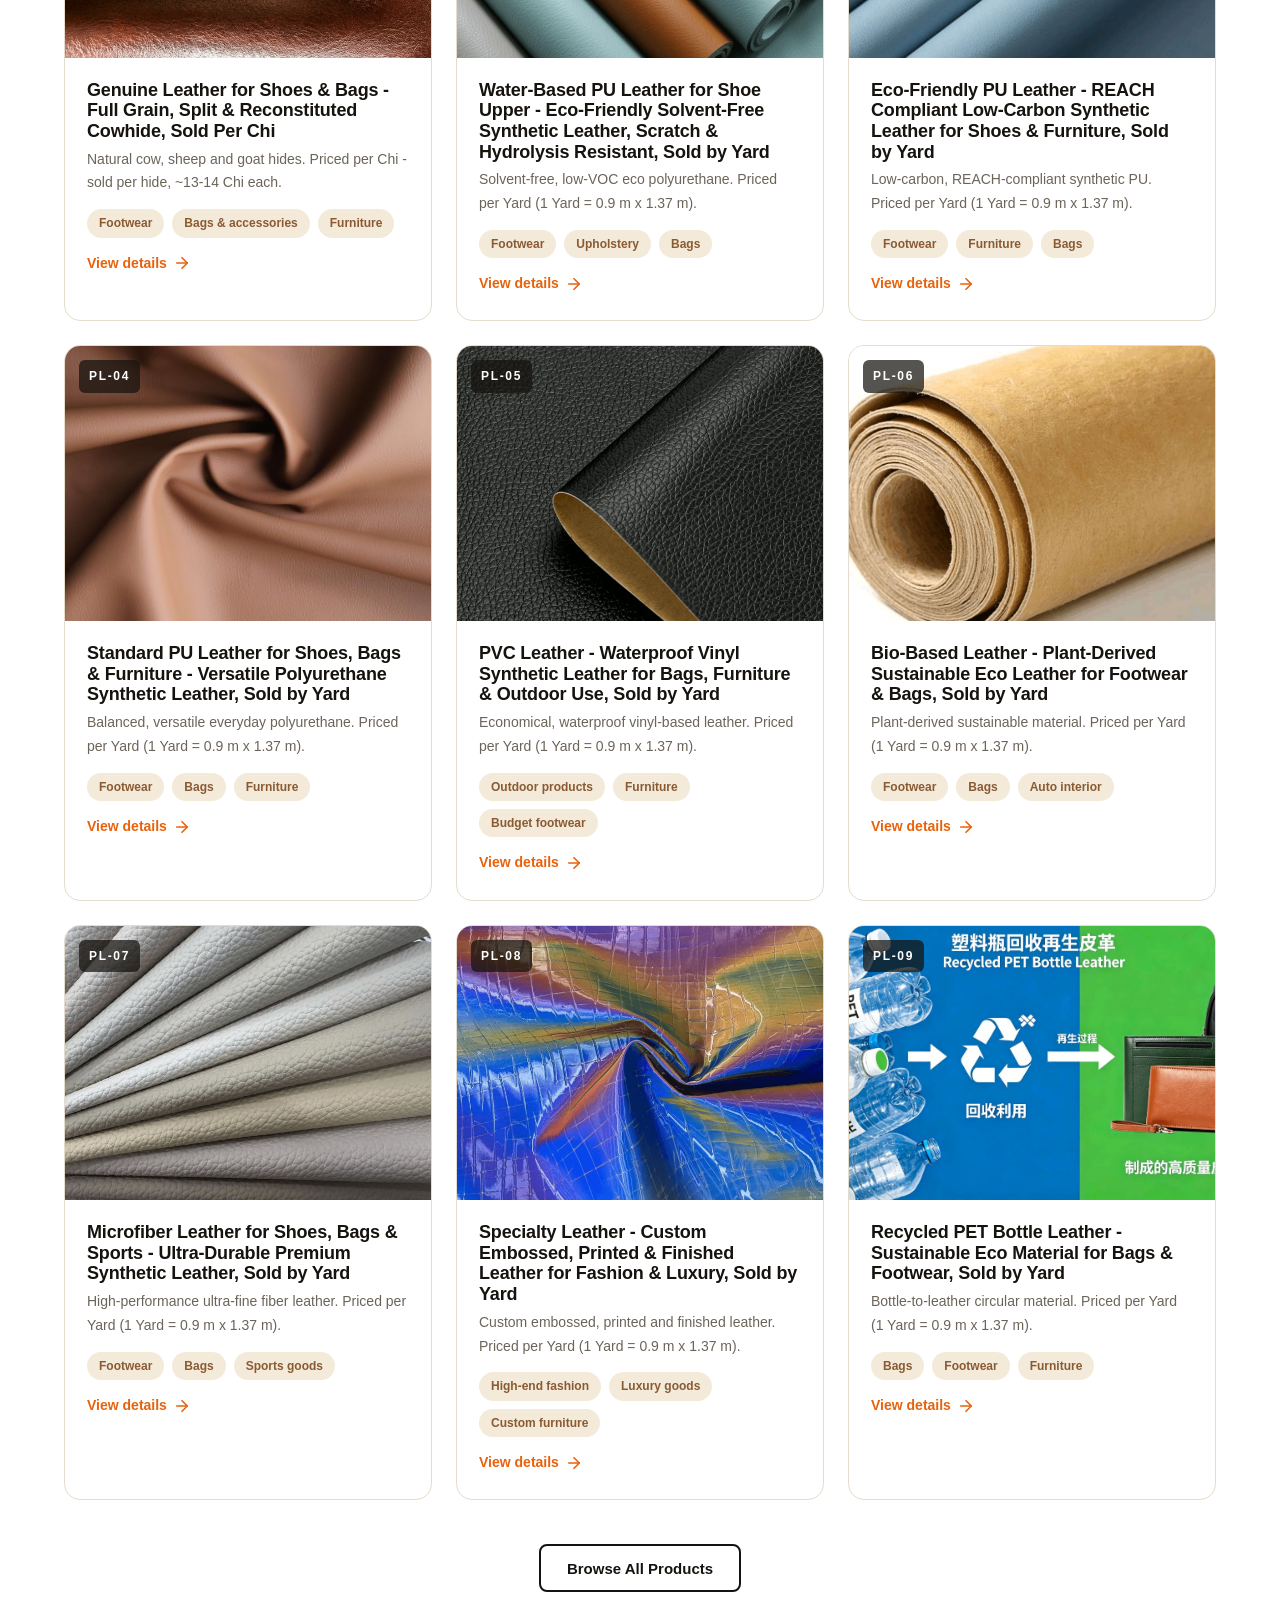
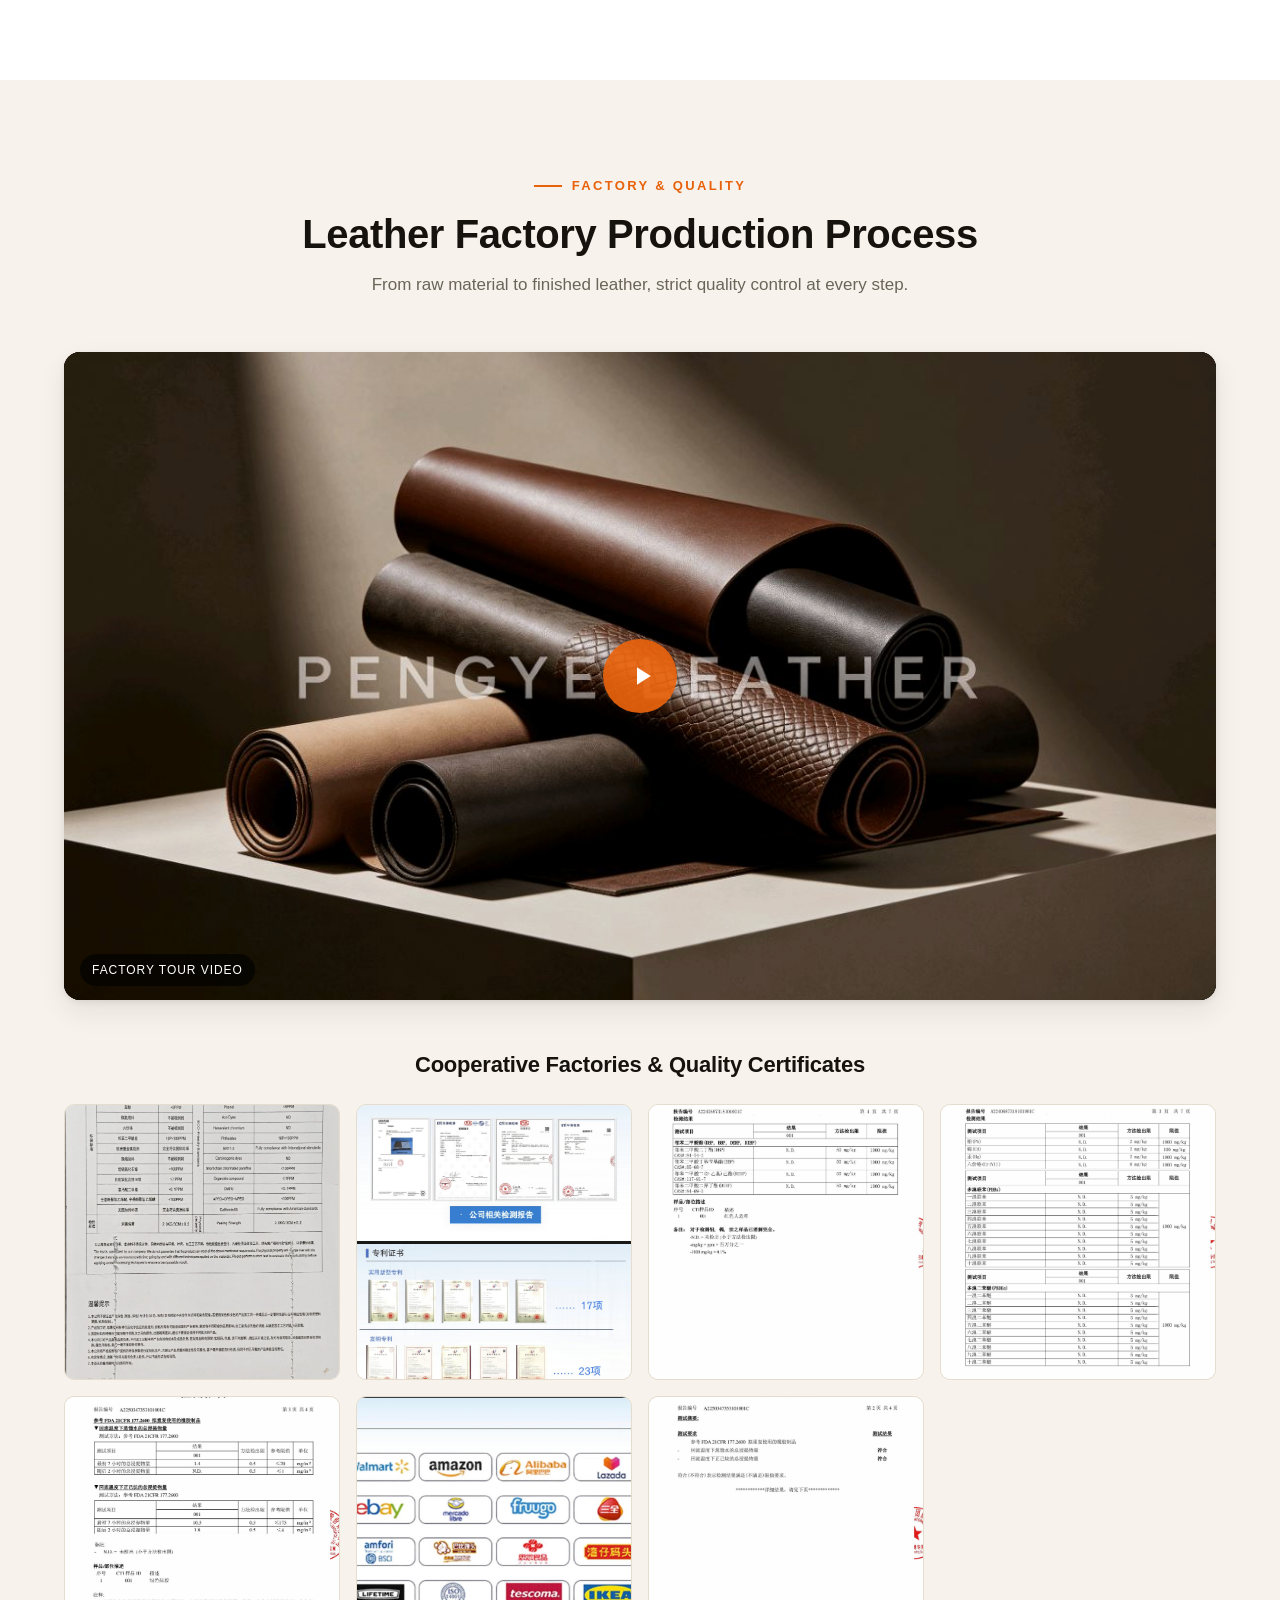
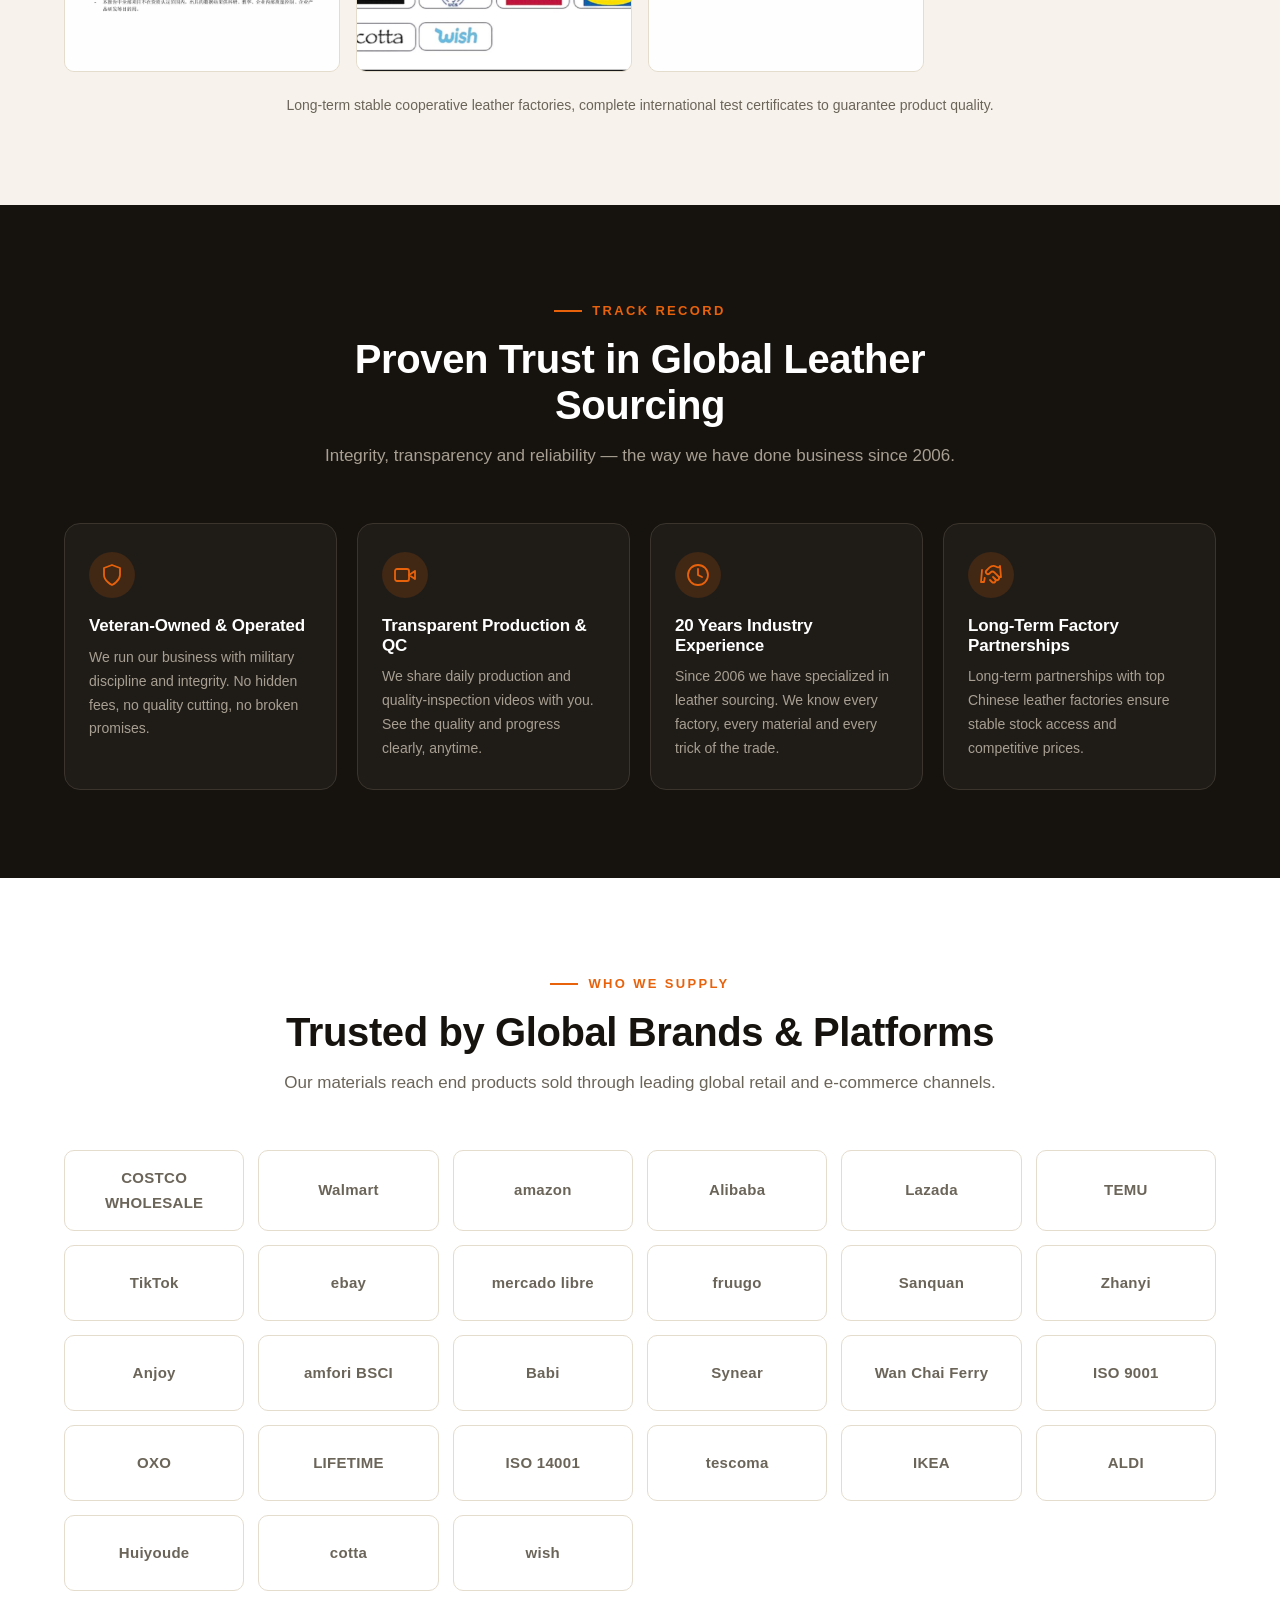
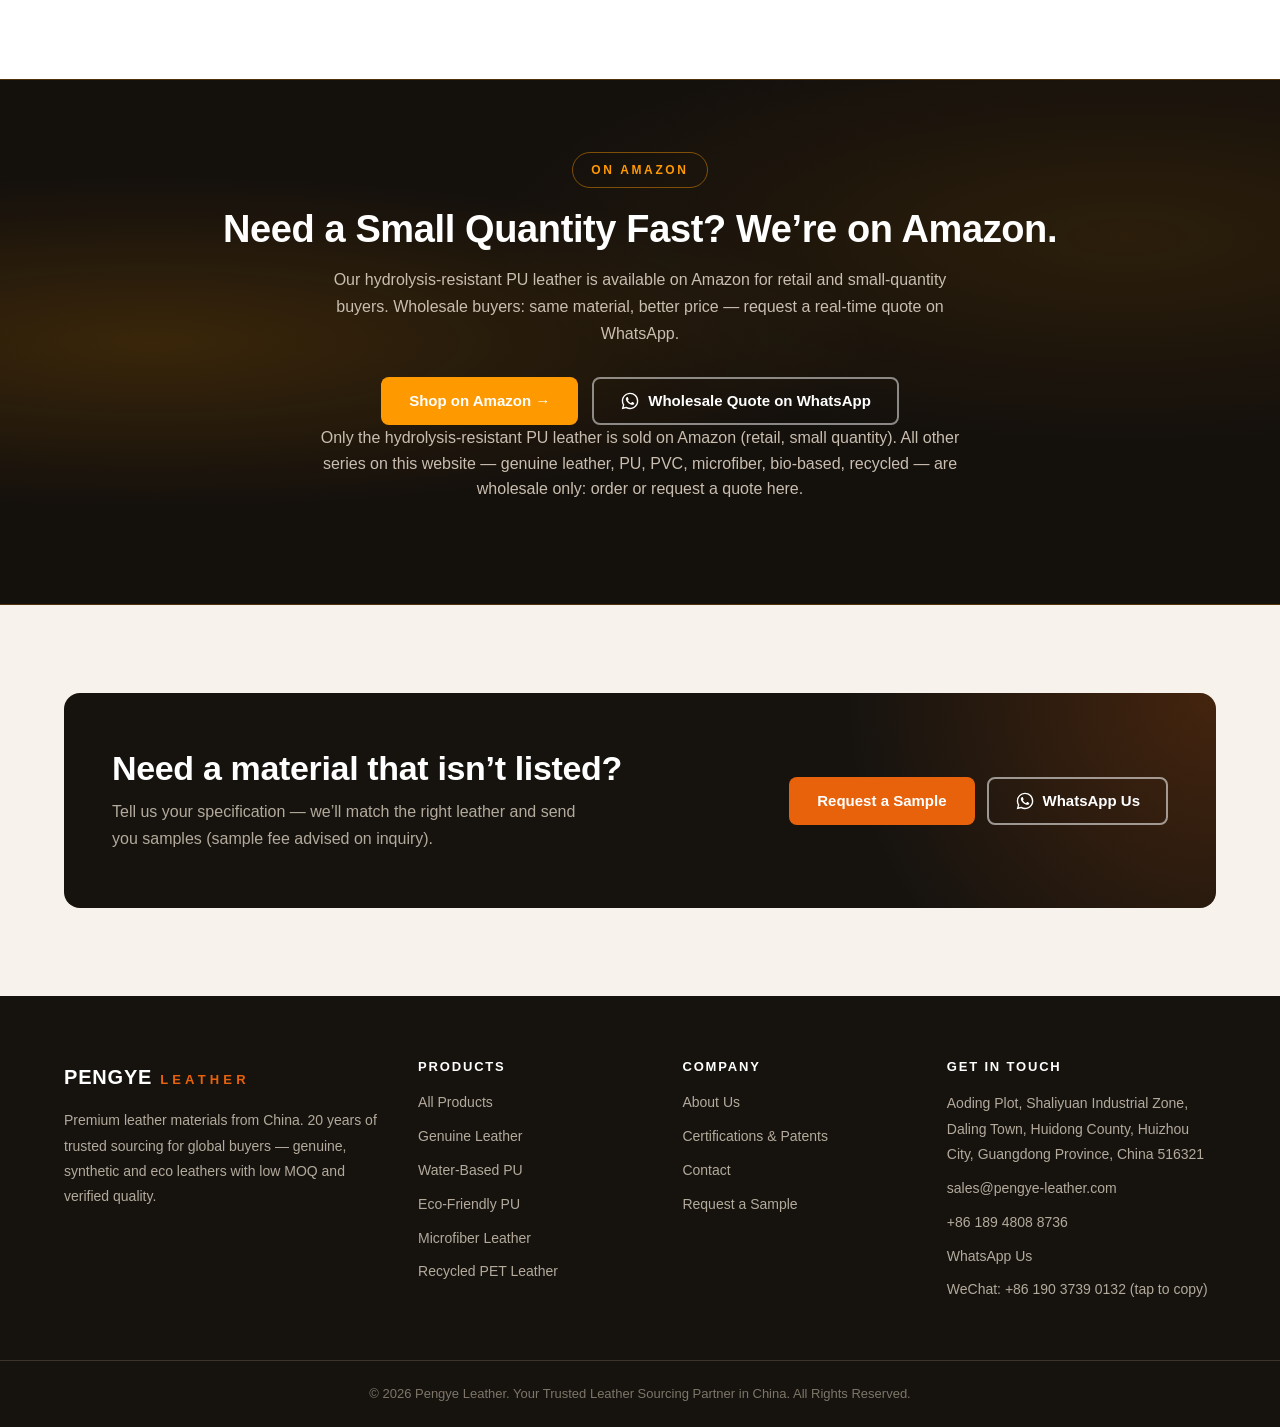
==== commit f31c6cb1: "Bilingual EN/Chinese site-wide switch + product zh content + Track copy (4c4a92a merged)" ====
--- a/index.html
+++ b/index.html
@@ -145,6 +145,10 @@
       <a href="#/contact" class="nav-link" data-nav="contact">Contact</a>
       <a href="#/checkout" class="btn btn-primary btn-sm nav-cta">Start an Order</a>
     </nav>
+    <div class="lang-switch" role="group" aria-label="Language">
+      <button type="button" class="lang-btn" data-lang="en" onclick="setLang('en')">EN</button>
+      <button type="button" class="lang-btn" data-lang="zh" onclick="setLang('zh')">中文</button>
+    </div>
     <button class="cart-btn" id="cartBtn" aria-label="Open order cart">
       <svg viewBox="0 0 24 24" width="22" height="22" fill="none" stroke="currentColor" stroke-width="1.8" stroke-linecap="round" stroke-linejoin="round"><circle cx="8" cy="21" r="1"/><circle cx="19" cy="21" r="1"/><path d="M2.05 2.05h2l2.66 12.42a2 2 0 0 0 2 1.58h9.78a2 2 0 0 0 1.95-1.57l1.65-7.43H5.12"/></svg>
       <span class="cart-count" id="cartCount">0</span>
--- a/styles.css
+++ b/styles.css
@@ -158,6 +158,35 @@
 .site-nav .nav-link:hover { color: #fff; background: rgba(255,255,255,0.06); }
 .site-nav .nav-link.active { color: var(--ember); }
 .nav-cta { margin-left: 10px; }
+.lang-switch {
+  display: inline-flex;
+  align-items: center;
+  gap: 3px;
+  padding: 3px;
+  border: 1px solid rgba(255,255,255,0.18);
+  border-radius: 999px;
+  background: rgba(255,255,255,0.05);
+  flex-shrink: 0;
+}
+.lang-btn {
+  appearance: none;
+  border: 0;
+  background: transparent;
+  color: #b9b2a6;
+  font-size: 12px;
+  font-weight: 700;
+  letter-spacing: 0.04em;
+  padding: 5px 11px;
+  border-radius: 999px;
+  cursor: pointer;
+  transition: background 0.2s, color 0.2s;
+  font-family: inherit;
+}
+.lang-btn:hover { color: #fff; }
+.lang-btn.active { background: var(--ember); color: #fff; }
+@media (max-width: 900px) {
+  .lang-switch { margin-left: auto; }
+}
 .nav-toggle {
   display: none;
   flex-direction: column;
